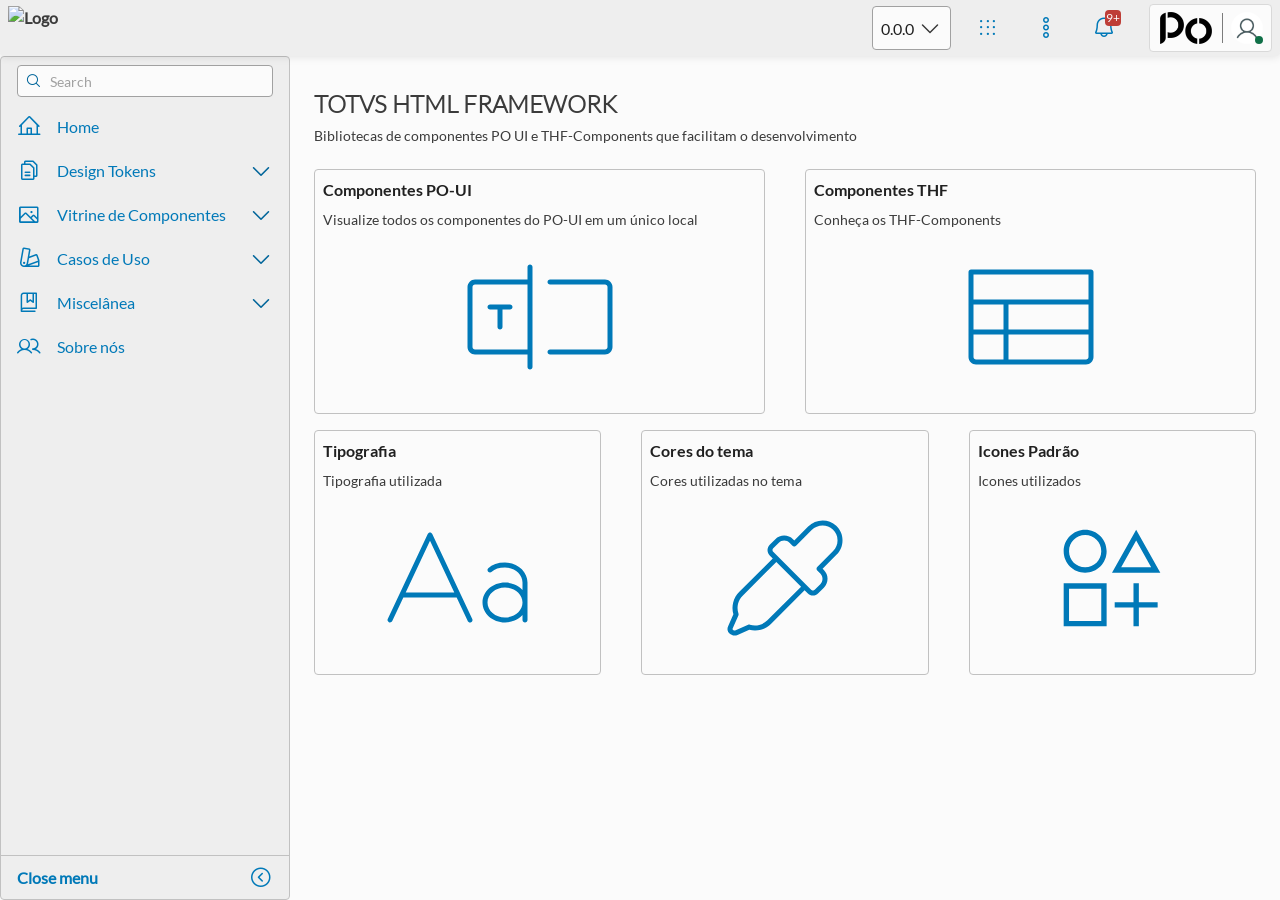
==== index.html @ c1bbbc86 "Auto-generated commit" ====
<!DOCTYPE html>
<html lang="pt-BR" data-beasties-container>
  <head>
    <meta charset="utf-8">
    <title>Portal THF</title>
    <base href="/density-vitrine/">
    <meta name="viewport" content="width=device-width, initial-scale=1">
    <link rel="icon" type="image/x-icon" href="favicon.ico">
  <style>:root{--color-wrapper-menu-panel-color-background:var(--color-neutral-light-00);--color-overlay-background-color-overlay:var(--color-secondary-dark-60-alpha-70);--color-hr-border-top:var(--color-neutral-light-10);--outline-width:var(--border-width-lg);--outline-width-focus-visible:var(--border-width-lg)}:root{--color-brand-01-lightest:#f2eaf6;--color-brand-01-lighter:#d9c2e5;--color-brand-01-light:#bd94d1;--color-brand-01-base:#753399;--color-brand-01-dark:#5b1c7d;--color-brand-01-darker:#400e58;--color-brand-01-darkest:#260538;--color-brand-02-base:#b92f72;--color-brand-03-base:#ffd464;--color-neutral-dark-70:#4a5c60;--color-neutral-dark-80:#2c3739;--color-neutral-dark-90:#1d2426;--color-neutral-dark-95:#0b0e0e;--color-neutral-light-10:#eceeee;--color-neutral-light-20:#dadedf;--color-neutral-light-30:#b6bdbf;--color-neutral-light-00:#fff;--color-neutral-light-05:#fbfbfb;--color-neutral-mid-40:#9da7a9;--color-neutral-mid-60:#6e7c7f}:root{--color-action-default:var(--color-brand-01-base);--color-action-hover:var(--color-brand-01-dark);--color-action-pressed:var(--color-brand-01-darker);--color-action-disabled:var(--color-neutral-light-30);--color-action-focus:var(--color-brand-01-darkest);--font-size-default-normal:14px;--font-family-default-bold:var(--font-family-bold)}:root{--categorical-01:var(--color-caption-categorical-01);--categorical-02:var(--color-caption-categorical-02);--categorical-03:var(--color-caption-categorical-03);--categorical-04:var(--color-caption-categorical-04);--categorical-05:var(--color-caption-categorical-05);--categorical-06:var(--color-caption-categorical-06);--categorical-07:var(--color-caption-categorical-07);--categorical-08:var(--color-caption-categorical-08);--categorical-overlay-01:var(--color-caption-categorical-overlay-01);--categorical-overlay-02:var(--color-caption-categorical-overlay-02);--categorical-overlay-03:var(--color-caption-categorical-overlay-03);--categorical-overlay-04:var(--color-caption-categorical-overlay-04);--categorical-overlay-05:var(--color-caption-categorical-overlay-05);--categorical-overlay-06:var(--color-caption-categorical-overlay-06);--categorical-overlay-07:var(--color-caption-categorical-overlay-07);--categorical-overlay-08:var(--color-caption-categorical-overlay-08)}:root{--color-primary-light-95:#fcf6f9;--color-primary-light-80:#f5dbe8;--color-primary-alpha-50:rgba(201,53,125,.5);--color-primary-dark-20:#9d2c67;--color-primary-dark-40:#8b255a;--color-secondary-dark-60-alpha-70:rgba(59,28,74,.7);--color-secondary-dark-60:#3b1c4a;--color-tertiary-light-90:#fffaef;--color-tertiary-dark-5:#f4d069;--color-tertiary-dark-40:#d2b25a;--color-tertiary-dark-60:#ac9249;--color-white-alpha-30:hsla(0,0%,100%,.3);--color-neutral-alpha-45:rgba(74,92,96,.45);--color-black-alpha-10:rgba(0,0,0,.1);--color-black-alpha-15:rgba(0,0,0,.15);--color-black-alpha-30:rgba(0,0,0,.3);--color-black:#000;--color-success-default:#00b28e;--color-warning-default:#ea9b3e;--color-danger-dark-20:#9e3933;--color-transparent:rgba(0,0,0,0);--color-01:#0c9abe;--color-02:#2c85c8;--color-03:#2c43c8;--color-04:#5843c8;--color-05:#ab43c8;--color-06:#ab4391;--color-07:#c64840;--color-08:#ea9b3e;--color-09:#abc249;--color-10:#56b96b;--color-11:#00b28e;--color-12:#06a6a5;--font-family-theme:Roboto;--font-family-theme-bold:Roboto-Bold;--font-family-theme-extra-light:Roboto-Condensed-Light;--font-family-heading:Roboto;--font-family-code:Monospace;--font-weight-extra-light:200;--text-transform-normal:normal;--text-transform-uppercase:uppercase}@font-face{font-family:Roboto;src:url("./media/Roboto-Regular-7OAIQAAR.ttf");font-weight:400;font-style:normal}@font-face{font-family:Roboto-Condensed-Light;src:url("./media/Roboto-Light-7XKLB75K.ttf");font-weight:300;font-style:normal;font-stretch:condensed}@font-face{font-family:Roboto-Bold;src:url("./media/Roboto-Bold-LEYRQPLJ.ttf");font-weight:700;font-style:normal}:root{--color-avatar-background-color-avatar:var(--color-neutral-dark-70)}:root{--color-badge-color:var(--color-neutral-light-00)}:root{--color-calendar-background-color:var(--color-neutral-light-00);--color-calendar-arrow:var(--color-brand-02-base);--color-calendar-title:var(--color-brand-02-base);--color-calender-color-content-label:var(--color-neutral-mid-40);--color-calendar-background-color-box-background-normal:var(--color-transparent);--color-calendar-background-color-box-background-hover:var(--color-neutral-light-20);--color-calendar-background-color-box-background-disabled:var(--color-neutral-light-30);--color-calendar-background-color-box-background-active:var(--color-brand-03-base);--color-calendar-background-color-mobile-overlay:var(--color-secondary-dark-60-alpha-70);--color-calendar-text-box-background-active:var(--color-neutral-dark-90);--color-calendar-background-color-box-background-selected:var(--color-brand-03-base);--color-calendar-background-color-box-background-range:var(--color-primary-light-80);--color-calendar-background-color-box-background-today-hover:var(--color-neutral-light-20);--color-calendar-background-color-border-today:var(--color-brand-02-base);--color-calendar-color-box-foreground:var(--color-neutral-dark-70);--color-calendar-color-box-foreground-selected:var(--color-neutral-dark-90);--color-calendar-color-box-foreground-pressed:var(--color-neutral-dark-90);--color-calendar-color-box-foreground-range:var(--color-brand-02-base);--color-calendar-color-box-foreground-today:var(--color-brand-02-base);--color-calendar-color-box-foreground-disabled:var(--color-neutral-light-20);--color-chart-background-color:var(--color-neutral-light-00);--color-chart-axis-stroke:var(--color-neutral-light-20);--color-chart-legend-text:var(--color-neutral-dark-70);--color-chart-axis-label-text:var(--color-neutral-dark-90)}:root{--color-checkbox-group-border-input-invalid:var(--color-feedback-negative-base)}:root{--color-datepicker-range-background-color-disabled:var(--color-neutral-light-20);--color-datepicker-range-border-text:var(--color-neutral-light-30);--color-datepicker-range-border-text-error:var(--color-feedback-negative-base);--color-datepicker-range-color-disabled:var(--color-neutral-light-30);--color-datepicker-range-color-focused:var(--color-action-default);--color-datepicker-range-color-text-error:var(--color-feedback-negative-base)}:root{--color-disclaimer-group-background-color:var(--color-neutral-light-00);--color-disclaimer-group-border-color:var(--color-neutral-light-10);--color-disclaimer-group-font-title:var(--color-neutral-dark-70)}:root{--color-gauge-base-color:var(--color-neutral-light-20);--color-gauge-description-text-color:var(--color-neutral-dark-70);--color-info-color-text-label:var(--color-neutral-dark-90);--color-info-color-text-value:var(--color-neutral-dark-90);--color-info-color-link:var(--color-brand-02-base);--color-info-color-link-hover:var(--color-primary-dark-20);--color-info-color-link-pressed:var(--color-primary-dark-40)}:root{--color-list-view-background-color:var(--color-neutral-light-00);--color-list-view-border:var(--color-neutral-light-10);--color-list-view-color-primary:var(--color-brand-02-base);--color-list-view-color-primary-hover:var(--color-primary-dark-20);--color-list-view-color-select-all-label:var(--color-neutral-dark-70)}:root{--color-loading-icon-color-neutral:var(--color-neutral-light-20);--color-lookup-advanced-search-link-color-text:var(--color-brand-02-base)}:root{--color-menu-panel-background-color-item-hover:var(--color-black-alpha-15);--color-menu-panel-background-color-item-selected:var(--color-neutral-light-20);--color-menu-panel-background-color-menu:var(--color-neutral-light-00);--color-menu-panel-border-top-logo:var(--color-neutral-light-20);--color-menu-panel-color-menu-item-text:var(--color-brand-02-base);--color-menu-panel-color-menu-item-selected:var(--color-neutral-dark-90)}:root{--color-modal-password-recovery-link-color:var(--color-brand-02-base);--color-modal-password-recovery-link-color-hover:var(--color-primary-dark-20);--color-modal-password-recovery-text-color:var(--color-neutral-dark-70)}:root{--color-navbar-color:var(--color-neutral-light-00);--color-navbar-action-color-content:var(--color-brand-02-base);--color-navbar-action-popup-color-content:var(--color-navbar-action-color-content);--color-navbar-item-color:var(--color-brand-02-base);--color-navbar-item-color-selected:var(--color-neutral-dark-70);--color-navbar-item-color-shadow-selected:var(--color-feedback-negative-light);--color-navbar-item-navigation-color-icon:var(--color-brand-02-base);--color-navbar-item-navigation-color-icon-disabled:var(--color-neutral-light-20)}:root{--color-page-background-color-page:var(--color-neutral-light-00);--color-page-background-select-item-border-color:var(--color-neutral-light-10);--color-page-blocked-user-link-color:var(--color-brand-02-base);--color-page-blocked-user-link-color-hover:var(--color-primary-dark-20);--color-page-blocked-user-text-color:var(--color-neutral-dark-70);--color-page--blocked-user-background-color:var(--color-neutral-light-05);--color-page-change-password-background-color-buttons:var(--color-neutral-light-05);--color-page-change-password-background-color-container:var(--color-neutral-light-00);--color-page-change-password-background-color-secondary-logo:var(--color-neutral-light-05);--color-page-change-password-color-link:var(--color-brand-02-base);--color-page-change-password-color-text:var(--color-neutral-dark-70);--color-page-change-password-color-required:var(--color-neutral-dark-70);--color-page-change-password-color-required-ok:var(--color-success-default);--color-page-change-password-color-required-minus:var(--color-black-alpha-30);--color-page-change-password-color-required-text:var(--color-secondary-dark-60-alpha-70);--color-page-content-background-color-scrollbar:var(--color-brand-02-base);--color-page-list-color-link-text:var(--color-brand-02-base);--color-page-login-header-product-name-color:var(--color-neutral-dark-70);--color-page-login-header-welcome-color:var(--color-action-default);--color-page-login-background-color:var(--color-neutral-light-05);--color-page-login-background-highlight-image:var(--color-neutral-light-10);--color-page-login-highlight-text-color:var(--color-neutral-light-00);--color-page-login-link-color:var(--color-brand-02-base);--color-page-login-link-hover-color:var(--color-primary-dark-20);--color-page-login-popover-color-attempts:var(--color-brand-02-base);--color-page-login-popover-color-title:var(--color-brand-03-base);--color-page-login-support-background-color:var(--color-neutral-light-00);--color-page-login-support-color:var(--color-brand-02-base)}:root{--transition-duration:var(--duration-extra-fast);--transition-timing:var(--duration-extra-slow) var(--timing-standart)}:root{--color-page-slide-close-button-color:var(--color-brand-02-base);--color-page-slide-body-text-color:var(--color-neutral-dark-90);--color-popover-background-color:var(--color-neutral-light-00);--color-popover-background-color-arrow:var(--color-neutral-light-00);--color-popover-background-color-scrollbar:var(--color-brand-02-base);--color-popover-color-text-title:var(--color-neutral-dark-70)}:root{--color-rich-text-background-color-scrollbar:var(--color-primary-alpha-50);--color-rich-text-body-background-color:var(--color-neutral-light-05);--color-rich-text-body-border-error:var(--color-feedback-negative-base);--color-rich-text-body-text-error:var(--color-feedback-negative-base);--color-rich-text-body-text-link:var(--color-brand-02-base);--color-rich-text-body-text-link-hover:var(--color-primary-dark-20);--color-rich-text-body-text-selected-color:var(--color-primary-light-80);--color-rich-text-placeholder-color:var(--color-neutral-mid-40);--color-rich-text-toolbar-background-color:var(--color-transparent)}:root{--color-slide-background-color-active-circle:var(--color-brand-02-base);--color-slide-background-color-arrow-circle:var(--color-neutral-light-00);--color-slide-background-color-circle:var(--color-neutral-light-20);--color-slide-background-color-scrollbar:var(--color-primary-alpha-50);--color-slide-border-arrow:var(--color-brand-02-base);--color-slide-box-shadow-arrow-circle:var(--color-black-alpha-15);--color-slide-box-shadow-wrapper:var(--color-black-alpha-30)}:root{--color-stepper-bar:var(--color-line-done);--color-stepper-bar-disabled:var(--color-next);--color-stepper-circle-active:var(--background-current);--color-stepper-circle-default:var(--color-icon-done);--color-stepper-circle-disabled:var(--color-next)}:root{--color-table-color-link-disabled:var(--color-neutral-light-20)}:root{--color-table-column-manager-body-color-background-scrollbar:var(--color-brand-02-base);--color-table-column-manager-border-color:var(--color-neutral-light-10);--color-table-column-manager-close-button-color:var(--color-brand-02-base);--color-table-column-manager-header-title:var(--color-neutral-dark-90);--color-table-column-manager-outline-color-focus:var(--color-action-default)}:root{--color-tag-background-color-white:var(--color-neutral-light-00);--color-tag-inverse-border-color-01:var(--color-01);--color-tag-inverse-border-color-02:var(--color-02);--color-tag-inverse-border-color-03:var(--color-03);--color-tag-inverse-border-color-04:var(--color-04);--color-tag-inverse-border-color-05:var(--color-05);--color-tag-inverse-border-color-06:var(--color-06);--color-tag-inverse-border-color-07:var(--color-07);--color-tag-inverse-border-color-08:var(--color-08);--color-tag-inverse-border-color-09:var(--color-09);--color-tag-inverse-border-color-10:var(--color-10);--color-tag-inverse-border-color-11:var(--color-11);--color-tag-inverse-border-color-12:var(--color-12)}:root{--color-toolbar-background-color-badge:var(--color-feedback-negative-base);--color-toolbar-background-color-toolbar:var(--color-neutral-light-00);--color-toolbar-border-color-separator:var(--color-neutral-light-10);--color-toolbar-color-badge-text:var(--color-neutral-light-00);--color-toolbar-color-default:var(--color-brand-02-base);--color-toolbar-color-title:var(--color-action-default)}:root{--color-tree-view-item-border-bottom-color:var(--color-neutral-light-10);--color-tree-view-item-header-button-color:var(--color-brand-02-base);--color-tree-view-item-header-button-focus:var(--color-action-default);--color-tree-view-item-header-label-text-color:var(--color-neutral-dark-70);--color-upload-color-text-filename-loading:var(--color-neutral-dark-90);--color-upload-background-color-disabled:var(--color-neutral-light-00);--color-upload-border-disabled:var(--color-neutral-light-30);--color-upload-color-disabled:var(--color-neutral-light-30);--color-upload-background-color-hover:var(--color-neutral-light-00);--color-upload-border-hover:var(--color-primary-dark-20);--color-upload-color-hover:var(--color-primary-dark-20);--color-upload-background-color-pressed:var(--color-neutral-light-00);--color-upload-border-pressed:var(--color-primary-dark-40);--color-upload-color-pressed:var(--color-primary-dark-40);--color-upload-color-progress:var(--color-brand-03-base);--color-upload-color-text-load:var(--color-neutral-light-00);--color-upload-background-color-success:var(--color-success-default);--color-upload-background-color-load-progress:var(--color-brand-03-base);--color-upload-background-color-error:var(--color-feedback-negative-base);--color-upload-color-text-load-waiting:var(--color-neutral-dark-70);--color-upload-background-color-progress:var(--color-tertiary-light-90);--color-upload-drag-drop-overlay-icon:var(--color-primary-alpha-50);--color-upload-drag-drop-overlay-text:var(--color-brand-02-base);--color-upload-drag-drop-area-overlay-background-color:var(--color-neutral-light-00);--color-upload-drag-drop-area-icon:var(--color-neutral-light-20);--color-upload-drag-drop-area-label-text:var(--color-neutral-dark-70);--color-upload-drag-drop-area-select-files-text:var(--color-brand-02-base);--color-upload-drag-drop-area-border:var(--color-neutral-light-30);--color-upload-drag-drop-area-border-primary:var(--color-brand-02-base);--color-upload-drag-drop-area-border-error:var(--color-feedback-negative-base);--color-upload-drag-drop-area-background-color-disabled:var(--color-neutral-light-10);--color-upload-drag-drop-area-color-disabled:var(--color-neutral-light-30);--color-upload-file-restrictions-color-text:var(--color-neutral-dark-70)}:root{--color-widget-color-action-active:var(--color-primary-dark-20);--color-widget-color-action-hover:var(--color-primary-dark-20);--color-widget-color-action:var(--color-brand-02-base);--color-widget-color-default:var(--font-color);--color-widget-color-title-action:var(--font-color);--color-widget-color-widget-primary:var(--color-neutral-dark-90);--color-widget-primary-background-color:var(--color-brand-03-base);--border-widget-border-no-shadow:solid var(--border-width) var(--color-neutral-light-10);--color-widget-border-color-footer:var(--color-neutral-light-10);--color-widget-border-color-footer-primary:var(--color-white-alpha-30);--color-widget-background-color-disabled:var(--color-neutral-light-05);--color-widget-background-color-scroll-disabled:var(--color-neutral-mid-40);--color-widget-color-disabled:var(--color-neutral-mid-40)}:root{--gridSystemSmMaxWidth:480px;--gridSystemMdMinWidth:481px;--gridSystemMdMaxWidth:960px;--gridSystemLgMinWidth:961px;--gridSystemLgMaxWidth:1366px;--gridSystemXlMinWidth:1367px;--gridSystemPullMaxWidth:480px;--gidSystemOffsetMaxWidth:480px;--border-radius-none:none;--border-radius-sm:2px;--border-radius-md:4px;--border-radius-lg:8px;--border-radius-pill:400px;--border-width-none:none;--border-width-sm:1px;--border-width-md:2px;--border-width-lg:4px;--border-width-xl:8px;--color-feedback-info-lightest:#e3e9f7;--color-feedback-info-lighter:#b0c1e8;--color-feedback-info-light:#7996d7;--color-feedback-info-base:#23489f;--color-feedback-info-dark:#173782;--color-feedback-info-darker:#0f2557;--color-feedback-info-darkest:#081536;--color-feedback-negative-lightest:#f6e6e5;--color-feedback-negative-lighter:#e3aeab;--color-feedback-negative-light:#d58581;--color-feedback-negative-base:#be3e37;--color-feedback-negative-dark:#9b2d27;--color-feedback-negative-darker:#72211d;--color-feedback-negative-darkest:#4a1512;--color-feedback-positive-lightest:#def7ed;--color-feedback-positive-lighter:#7ecead;--color-feedback-positive-light:#41b483;--color-feedback-positive-base:#107048;--color-feedback-positive-dark:#0f5236;--color-feedback-positive-darker:#083a25;--color-feedback-positive-darkest:#002415;--color-feedback-warning-lightest:#fcf6e3;--color-feedback-warning-lighter:#f7dd97;--color-feedback-warning-light:#f1cd6a;--color-feedback-warning-base:#efba2a;--color-feedback-warning-dark:#d8a20e;--color-feedback-warning-darker:#705200;--color-feedback-warning-darkest:#473400;--color-caption-categorical-01:#004cff;--color-caption-categorical-02:#c25534;--color-caption-categorical-03:#792cc7;--color-caption-categorical-04:#008768;--color-caption-categorical-05:#d62793;--color-caption-categorical-06:#d44317;--color-caption-categorical-07:#4779a8;--color-caption-categorical-08:#ad6207;--color-caption-categorical-overlay-01:#739cfd;--color-caption-categorical-overlay-02:#f6b5a1;--color-caption-categorical-overlay-03:#c6a8e6;--color-caption-categorical-overlay-04:#69cab8;--color-caption-categorical-overlay-05:#f3afd9;--color-caption-categorical-overlay-06:#fca58b;--color-caption-categorical-overlay-07:#99bfe3;--color-caption-categorical-overlay-08:#e8b16e;--shadow-none:0 0 0 var(--color-neutral-light-00);--shadow-sm:0 1px 4px 0 color-mix(in srgb,var(--color-neutral-dark-95) 10%,rgba(0,0,0,0)),0 0 3px 0 color-mix(in srgb,var(--color-neutral-dark-95) 10%,rgba(0,0,0,0));--shadow-md:0 4px 8px 0 color-mix(in srgb,var(--color-neutral-dark-95) 10%,rgba(0,0,0,0)),0 0 3px 0 color-mix(in srgb,var(--color-neutral-dark-95) 10%,rgba(0,0,0,0));--shadow-lg:0 6px 12px 0 color-mix(in srgb,var(--color-neutral-dark-95) 10%,rgba(0,0,0,0)),0 0 3px 0 color-mix(in srgb,var(--color-neutral-dark-95) 10%,rgba(0,0,0,0));--shadow-xl:0 16px 24px 0 color-mix(in srgb,var(--color-neutral-dark-95) 10%,rgba(0,0,0,0)),0 0 3px 0 color-mix(in srgb,var(--color-neutral-dark-95) 10%,rgba(0,0,0,0));--spacing-xs:.5rem;--spacing-sm:1rem;--spacing-md:1.5rem;--spacing-lg:2rem;--spacing-xl:2.5rem;--spacing-2xl:3rem;--spacing-3xl:3.5rem;--spacing-4xl:4rem;--spacing-squish-2xs:2px 4px;--spacing-squish-xs:4px 8px;--spacing-squish-sm:6px 12px;--spacing-squish-md:8px 16px;--spacing-squish-lg:12px 24px;--spacing-squish-xl:16px 24px;--spacing-squish-2xl:24px 40px;--spacing-squish-3xl:32px 48px;--letter-spacing-1:.015em;--letter-spacing-2:.025em;--letter-spacing-3:.05em;--letter-spacing-4:.075em;--letter-spacing-5:.1em;--letter-spacing-auto:auto;--letter-spacing-neg-1:-.015em;--letter-spacing-neg-2:-.025em;--letter-spacing-neg-3:-.05em;--letter-spacing-neg-4:-.075em;--letter-spacing-neg-5:-.1em;--line-height-auto:auto;--line-height-none:100%;--line-height-3xs:110%;--line-height-2xs:120%;--line-height-xs:130%;--line-height-sm:140%;--line-height-md:150%;--line-height-lg:160%;--line-height-xl:170%;--line-height-2xl:180%;--line-height-3xl:190%;--line-height-4xl:200%;--focus-aaa:4px;--focus-aa:2px;--font-size-xs:.75rem;--font-size-sm:.875rem;--font-size-default:1rem;--font-size-md:1.25rem;--font-size-lg:1.5rem;--font-size-xl:2rem;--font-size-2xl:2.5rem;--font-size-3xl:3rem;--font-weight-normal:400;--font-weight-semibold:600;--font-weight-bold:700;--duration-extra-fast:70ms;--duration-fast:.11s;--duration-normal:.15s;--duration-moderate:.24s;--duration-slow:.4s;--duration-extra-slow:.7s;--target-size-aaa:2.75rem;--target-size-aa:2rem;--timing-standart:Cubic-Bezier(.35,0,.1,1);--timing-entering:Cubic-Bezier(.3,0,1,.8);--timing-exiting:Cubic-Bezier(.1,0,0,1);--timing-continuous:Cubic-Bezier(0,0,0,0);--motion-effect-fadein:opacity 0 1,transition-property all,transition-duration var(--duration-fast),transition-timing-function var(--timing-standard);--motion-effect-fadeout:opacity 1 0,transition-property all,transition-duration var(--duration-fast),transition-timing-function var(--timing-standard);--motion-effect-slide:transform translateX(1em),transition-property all,transition-duration var(--duration-normal),transition-timing-function var(--timing-standard);--motion-effect-slide-fade:opacity 0 1,transform translateX(1em),transition-property all,transition-duration var(--duration-fast),transition-timing-function var(--timing-standard);--motion-effect-scale:transform-origin center center,transform scale(.5),transition-property all,transition-duration var(--duration-fast),transition-timing-function var(--timing-standard);--motion-effect-scale-fade:transform-origin start end,transform-origin start end,transition-property all,transition-duration var(--duration-fast),transition-timing-function var(--timing-standard);--motion-effect-scale-fade:transform-origin start end,transform scale(.5,1),transition-property all,transition-duration var(--duration-fast),transition-timing-function var(--timing-standard);--motion-effect-fill:background-size 100% 100%,transition-property all,transition-duration var(--duration-fast),transition-timing-function var(--timing-standard);--motion-effect-color:transition-property all,transition-duration var(--duration-fast),transition-timing-function var(--timing-standard);--motion-effect-expand:opacity 0 1,transform-origin top center,transform scale(.5,1),transition-property all,transition-duration var(--duration-fast),transition-timing-function var(--timing-standard)}*,:after,:before{margin:0;padding:0;-webkit-box-sizing:border-box;box-sizing:border-box}body,html{width:100%;height:100%}body{font-family:var(--font-family);color:var(--color-neutral-dark-90);font-size:var(--font-size-default);line-height:var(--line-height-md);text-align:left}body{font-weight:var(--font-weight-normal);letter-spacing:var(--letter-spacing-auto)}:root{--arrow-position-final:calc(100% - 12px) ;--arrow-position-initial:12px;--arrow-offset:4px;--arrow-size:8px}:root{--collapsed-menu-width:56px;--menu-width:290px}:root{--font-family:var(--font-family-theme);--font-family-bold:var(--font-family-theme-bold);--font-family-extra-light:var(--font-family-theme-extra-light)}:root{--media-small-max:480px;--media-medium-min:481px;--media-medium-max:960px;--media-large-min:961px;--media-large-max:1366px;--media-x-large-min:1367px;--media-padding-small:1599px;--media-padding-large:1600px}:root{--shadow-modal:0 4px 16px 0 var(--color-black-alpha-30);--shadow-button:0 4px 8px 0 var(--color-black-alpha-15);--shadow-header:0 1px 2px 0 var(--color-black-alpha-30);--shadow-card:0 1px 4px 0 var(--color-black-alpha-30);--shadow-container:0 1px 4px 0 var(--color-black-alpha-30);--shadow-feedback:0 -4px 8px 0 var(--color-black-alpha-15);--shadow-tooltip:0 4px 8px 0 var(--color-black-alpha-15);--shadow-popover:0 0 4px 0 var(--color-black-alpha-30);--shadow-popover-arrow:-1px -1px 1px 0 var(--color-black-alpha-10);--shadow-popup:0 1px 4px 0 var(--color-black-alpha-30);--shadow-popup-arrow:-1px -1px 1px 0 var(--color-black-alpha-10);--shadow-avatar:inset 0 1px 8px 0 var(--color-black-alpha-10);--shadow-input:inset 0 1px 8px 0 var(--color-black-alpha-10)}:root{--shadow-avatar-box-shadow-avatar:var(--shadow-input)}:root{--shadow-breadcrumb-box-shadow-dropdown:var(--shadow-card)}:root{--shadow-button-group-box-shadow:var(--shadow-button)}:root{--shadow-calendar-box-shadow:var(--shadow-card);--po-calendar-width:288px;--po-calendar-height:320px;--po-calendar-range-height:288px}:root{--border-container-border-no-shadow:solid 1px var(--color-container-color-shadow);--shadow-container-box-shadow:var(--shadow-container)}:root{--shadow-checkbox-group-box-shadow-input:var(--shadow-input)}:root{--advanced-search-link-width:80px}:root{--border-rich-text-body-border:1px solid var(--color-neutral-dark-70);--shadow-rich-text-body-box-shadow:inset 0 1px 8px 0 var(--color-black-alpha-10);--rich-text-body-max-height:262px;--rich-text-body-min-width:160px;--rich-text-body-min-height:94px}:root{--border-rich-text-toolbar-border:var(--border-rich-text-body-border)}:root{--color-grid-cell-action-content-text-color:var(--color-neutral-light-10);--color-grid-cell-action-content-text-color-focusable:var(--color-brand-02-base)}:root{--color-grid-cell-content-input-border-color:var(--color-neutral-light-10);--color-grid-cell-content-border-color-focusable:var(--color-brand-02-base);--color-grid-cell-content-color:var(--color-brand-02-base);--color-grid-cell-content-required-color:var(--color-07)}:root{--color-grid-head-content-border-bottom-color:var(--color-primary-light-80);--color-grid-head-content-border-right-color:var(--color-neutral-light-10);--color-grid-head-content-color:var(--color-brand-02-base)}:root{--color-grid-cell-action-border-color:var(--color-primary-light-80);--color-grid-cell-action-color:var(--color-03);--color-grid-cell-freeze-color:var(--color-primary-light-80);--color-grid-cell-scrollbar-color:var(--color-primary-alpha-50);--color-grid-footer-wrapper-border-color:var(--color-neutral-light-10);--color-grid-wrapper-border-color:var(--color-neutral-light-10)}:root{--list-view-main-header-height:44px;--list-view-main-header-height--aa:32px}@-webkit-keyframes dot-fade-in-1{0%{opacity:0}25%{opacity:1}50%{opacity:1}to{opacity:1}}@-webkit-keyframes dot-fade-in-2{0%{opacity:0}25%{opacity:0}50%{opacity:1}to{opacity:1}}@-webkit-keyframes dot-fade-in-3{0%{opacity:0}25%{opacity:0}50%{opacity:0}to{opacity:1}}:root{--menu-size:290px}:root{--menu-panel-logo-height:50px;--menu-panel-collapsed-logo-height:64px;--menu-panel-width:56px;--po-menu-panel-logo-spacing:8px}:root{--default-padding:var(--default-spacing-xs) var(--default-spacing-sm);--default-padding-body:var(--default-spacing-sm) var(--default-spacing-xl) var(--default-spacing-xl) var(--default-spacing-sm)}:root{--shadow-navbar-box-shadow:var(--shadow-container);--navbar-height:56px}@-webkit-keyframes menuPositionNormal{0%{top:0}1%{top:56px}to{top:56px}}@media screen and (max-width:1200px){@-webkit-keyframes menuPositionResponsive{0%{top:56px}99%{top:56px}to{top:0}}}:root{--font-navbar-action-font-size-content:24px}:root{--font-navbar-action-popup-font-size-content:var(--font-navbar-action-font-size-content)}:root{--shadow-navbar-item-box-shadow-selected:0 -4px 0 0 var(--color-navbar-item-color-shadow-selected) inset}:root{--font-navbar-item-navigation-font-size-icon:24px}:root{--filter-content-width:232px;--filter-content-width-smaller:224px;--filter-search-width:80px;--filter-search-width-smaller:72px;--filter-container-padding:16px;--filter-container-padding-smaller:8px;--filter-container:calc(var(--filter-content-width) + var(--filter-search-width) + var(--filter-container-padding));--filter-container-smaller:calc(var(--filter-content-width-smaller) + var(--filter-search-width-smaller) + var(--filter-container-padding-smaller));--filter-input-variable-size:calc(100% - var(--filter-search-width));--filter-input-variable-size-smaller:calc(100% - var(--filter-search-width-smaller))}:root{--shadow-page-login-popover-box-shadow:var(--shadow-popover);--shadow-page-login-popover-box-shadow-arrow:var(--shadow-popover-arrow);--shadow-page-login-support:var(--shadow-card)}:root{--default-padding-footer:var(--default-spacing-xs) var(--default-spacing-sm) var(--default-spacing-lg) var(--default-spacing-sm)}:root{--popover-border-radius:3px;--shadow-popover-box-shadow:var(--shadow-popover);--shadow-popover-box-shadow-arrow:var(--shadow-popover-arrow)}@-webkit-keyframes progressIndeterminate{0%,to{-webkit-transform:translateX(-100%);transform:translate(-100%)}50%{-webkit-transform:translateX(100%);transform:translate(100%)}0%,to{-webkit-transform:translateX(0);transform:translate(0)}}@media print{body{-webkit-print-color-adjust:exact;print-color-adjust:exact}}:root{--margin-tabs-container-xs:calc(var(--default-spacing-xs)*-2);--margin-tabs-container-sm:calc(var(--spacing-sm)*-1)}:root{--font-toolbar-font-size-notification:24px}:root{--shadow-tooltip-shadow-balloon:var(--shadow-tooltip)}:root{--kendo-disabled-text: ;--kendo-disabled-bg: ;--kendo-disabled-border: ;--kendo-disabled-opacity:.6;--kendo-disabled-filter:grayscale(.1);--kendo-hr-border:var(--kendo-color-border, rgba(0, 0, 0, .08));--kendo-marquee-text:var(--kendo-color-on-primary, #ffffff);--kendo-marquee-bg:var(--kendo-color-primary, #ff6358);--kendo-marquee-border:var(--kendo-color-border, rgba(0, 0, 0, .08));--kendo-text-selection-bg:var(--kendo-color-primary, #ff6358)}:root{--kendo-color-app-surface:#ffffff;--kendo-color-on-app-surface:#3d3d3d;--kendo-color-subtle:#666666;--kendo-color-surface:#fafafa;--kendo-color-surface-alt:#ffffff;--kendo-color-border:rgba(0, 0, 0, .08);--kendo-color-border-alt:rgba(0, 0, 0, .16);--kendo-color-base-subtle:#ebebeb;--kendo-color-base-subtle-hover:#e0e0e0;--kendo-color-base-subtle-active:#d6d6d6;--kendo-color-base:#f5f5f5;--kendo-color-base-hover:#ebebeb;--kendo-color-base-active:#d6d6d6;--kendo-color-base-emphasis:#c2c2c2;--kendo-color-base-on-subtle:#3d3d3d;--kendo-color-on-base:#3d3d3d;--kendo-color-base-on-surface:#3d3d3d;--kendo-color-primary-subtle:#ffeceb;--kendo-color-primary-subtle-hover:#ffdedb;--kendo-color-primary-subtle-active:#ffc8c4;--kendo-color-primary:#ff6358;--kendo-color-primary-hover:#ea5a51;--kendo-color-primary-active:#d45349;--kendo-color-primary-emphasis:#ff9d97;--kendo-color-primary-on-subtle:#5c201c;--kendo-color-on-primary:#ffffff;--kendo-color-primary-on-surface:#ff6358;--kendo-color-secondary-subtle:#fafafa;--kendo-color-secondary-subtle-hover:#f5f5f5;--kendo-color-secondary-subtle-active:#ebebeb;--kendo-color-secondary:#666666;--kendo-color-secondary-hover:#525252;--kendo-color-secondary-active:#3d3d3d;--kendo-color-secondary-emphasis:#e0e0e0;--kendo-color-secondary-on-subtle:#141414;--kendo-color-on-secondary:#ffffff;--kendo-color-secondary-on-surface:#292929;--kendo-color-tertiary-subtle:#d8f1fd;--kendo-color-tertiary-subtle-hover:#c5eafc;--kendo-color-tertiary-subtle-active:#a3dffb;--kendo-color-tertiary:#03a9f4;--kendo-color-tertiary-hover:#039ae0;--kendo-color-tertiary-active:#028ccb;--kendo-color-tertiary-emphasis:#61c9f9;--kendo-color-tertiary-on-subtle:#023f5c;--kendo-color-on-tertiary:#ffffff;--kendo-color-tertiary-on-surface:#028ccb;--kendo-color-info-subtle:#d2e2fb;--kendo-color-info-subtle-hover:#bdd4f8;--kendo-color-info-subtle-active:#80acf4;--kendo-color-info:#0058e9;--kendo-color-info-hover:#0052d6;--kendo-color-info-active:#004ac2;--kendo-color-info-emphasis:#6098f2;--kendo-color-info-on-subtle:#002259;--kendo-color-on-info:#ffffff;--kendo-color-info-on-surface:#004ac2;--kendo-color-success-subtle:#dcf0d3;--kendo-color-success-subtle-hover:#cbe9bf;--kendo-color-success-subtle-active:#b7e1a5;--kendo-color-success:#37b400;--kendo-color-success-hover:#32a500;--kendo-color-success-active:#2d9600;--kendo-color-success-emphasis:#81d15f;--kendo-color-success-on-subtle:#1c5a00;--kendo-color-on-success:#ffffff;--kendo-color-success-on-surface:#2d9600;--kendo-color-warning-subtle:#fff4d3;--kendo-color-warning-subtle-hover:#ffeebd;--kendo-color-warning-subtle-active:#ffe79e;--kendo-color-warning:#ffc000;--kendo-color-warning-hover:#eaaf00;--kendo-color-warning-active:#d49f00;--kendo-color-warning-emphasis:#ffd760;--kendo-color-warning-on-subtle:#5e4700;--kendo-color-on-warning:#3d3d3d;--kendo-color-warning-on-surface:#ffc000;--kendo-color-error-subtle:#fcddda;--kendo-color-error-subtle-hover:#fbc8c3;--kendo-color-error-subtle-active:#f98b80;--kendo-color-error:#f31700;--kendo-color-error-hover:#df1600;--kendo-color-error-active:#ca1400;--kendo-color-error-emphasis:#f76f60;--kendo-color-error-on-subtle:#7a0c00;--kendo-color-on-error:#ffffff;--kendo-color-error-on-surface:#ca1400;--kendo-color-light-subtle:#fafafa;--kendo-color-light-subtle-hover:#f5f5f5;--kendo-color-light-subtle-active:#ebebeb;--kendo-color-light:#ebebeb;--kendo-color-light-hover:#e0e0e0;--kendo-color-light-active:#d6d6d6;--kendo-color-light-emphasis:#d6d6d6;--kendo-color-light-on-subtle:#141414;--kendo-color-on-light:#000000;--kendo-color-light-on-surface:#e0e0e0;--kendo-color-dark-subtle:#c2c2c2;--kendo-color-dark-subtle-hover:#adadad;--kendo-color-dark-subtle-active:#999999;--kendo-color-dark:#3d3d3d;--kendo-color-dark-hover:#292929;--kendo-color-dark-active:#1f1f1f;--kendo-color-dark-emphasis:#666666;--kendo-color-dark-on-subtle:#1f1f1f;--kendo-color-on-dark:#ffffff;--kendo-color-dark-on-surface:#141414;--kendo-color-inverse-subtle:#c2c2c2;--kendo-color-inverse-subtle-hover:#adadad;--kendo-color-inverse-subtle-active:#999999;--kendo-color-inverse:#3d3d3d;--kendo-color-inverse-hover:#292929;--kendo-color-inverse-active:#1f1f1f;--kendo-color-inverse-emphasis:#666666;--kendo-color-inverse-on-subtle:#1f1f1f;--kendo-color-on-inverse:#ffffff;--kendo-color-inverse-on-surface:#141414;--kendo-color-series-a:#ff6358;--kendo-color-series-a-bold:#bf4a42;--kendo-color-series-a-bolder:#80322c;--kendo-color-series-a-subtle:#ffb1ac;--kendo-color-series-a-subtler:#ff8a82;--kendo-color-series-b:#ffe162;--kendo-color-series-b-bold:#bfa94a;--kendo-color-series-b-bolder:#807131;--kendo-color-series-b-subtle:#fff0b1;--kendo-color-series-b-subtler:#ffe989;--kendo-color-series-c:#4cd180;--kendo-color-series-c-bold:#399d60;--kendo-color-series-c-bolder:#266940;--kendo-color-series-c-subtle:#a6e8c0;--kendo-color-series-c-subtler:#79dda0;--kendo-color-series-d:#4b5ffa;--kendo-color-series-d-bold:#3847bc;--kendo-color-series-d-bolder:#26307d;--kendo-color-series-d-subtle:#a5affd;--kendo-color-series-d-subtler:#7887fb;--kendo-color-series-e:#ac58ff;--kendo-color-series-e-bold:#8142bf;--kendo-color-series-e-bolder:#562c80;--kendo-color-series-e-subtle:#d6acff;--kendo-color-series-e-subtler:#c182ff;--kendo-color-series-f:#ff5892;--kendo-color-series-f-bold:#bf426e;--kendo-color-series-f-bolder:#802c49;--kendo-color-series-f-subtle:#ffacc9;--kendo-color-series-f-subtler:#ff82ae}script{display:none!important}:root{--kendo-spacing-0:0px;--kendo-spacing-1px:1px;--kendo-spacing-0\.5:.125rem;--kendo-spacing-1:.25rem;--kendo-spacing-1\.5:.375rem;--kendo-spacing-2:.5rem;--kendo-spacing-2\.5:.625rem;--kendo-spacing-3:.75rem;--kendo-spacing-3\.5:.875rem;--kendo-spacing-4:1rem;--kendo-spacing-4\.5:1.125rem;--kendo-spacing-5:1.25rem;--kendo-spacing-5\.5:1.375rem;--kendo-spacing-6:1.5rem;--kendo-spacing-6\.5:1.625rem;--kendo-spacing-7:1.75rem;--kendo-spacing-7\.5:1.875rem;--kendo-spacing-8:2rem;--kendo-spacing-9:2.25rem;--kendo-spacing-10:2.5rem;--kendo-spacing-11:2.75rem;--kendo-spacing-12:3rem;--kendo-spacing-13:3.25rem;--kendo-spacing-14:3.5rem;--kendo-spacing-15:3.75rem;--kendo-spacing-16:4rem;--kendo-spacing-17:4.25rem;--kendo-spacing-18:4.5rem;--kendo-spacing-19:4.75rem;--kendo-spacing-20:5rem;--kendo-spacing-21:5.25rem;--kendo-spacing-22:5.5rem;--kendo-spacing-23:5.75rem;--kendo-spacing-24:6rem;--kendo-spacing-25:7rem;--kendo-spacing-26:8rem;--kendo-spacing-27:9rem;--kendo-spacing-28:10rem;--kendo-spacing-29:11rem;--kendo-spacing-30:12rem}:root{--kendo-elevation-1:0 2px 3px rgba(0, 0, 0, .04), 0 4px 16px rgba(0, 0, 0, .12);--kendo-elevation-2:0 4px 6px rgba(0, 0, 0, .06), 0 4px 16px rgba(0, 0, 0, .12);--kendo-elevation-3:0 6px 8px rgba(0, 0, 0, .08), 0 4px 16px rgba(0, 0, 0, .12);--kendo-elevation-4:0 8px 10px rgba(0, 0, 0, .12), 0 4px 16px rgba(0, 0, 0, .12);--kendo-elevation-5:0 10px 12px rgba(0, 0, 0, .16), 0 4px 16px rgba(0, 0, 0, .12);--kendo-elevation-6:0 12px 14px rgba(0, 0, 0, .2), 0 4px 16px rgba(0, 0, 0, .12);--kendo-elevation-7:0 14px 16px rgba(0, 0, 0, .24), 0 4px 16px rgba(0, 0, 0, .12);--kendo-elevation-8:0 16px 18px rgba(0, 0, 0, .28), 0 4px 16px rgba(0, 0, 0, .12);--kendo-elevation-9:0 32px 34px rgba(0, 0, 0, .32), 0 4px 16px rgba(0, 0, 0, .12)}:root{--kendo-font-family:inherit;--kendo-font-size:.875rem;--kendo-line-height:1.4285714286;--kendo-font-weight:400;--kendo-letter-spacing: ;--kendo-font-size-xxs:.5rem;--kendo-font-size-xs:.625rem;--kendo-font-size-sm:.75rem;--kendo-font-size-md:.875rem;--kendo-font-size-lg:1rem;--kendo-font-size-xl:1.25rem;--kendo-line-height-xs:1;--kendo-line-height-sm:1.25;--kendo-line-height-md:1.4285714286;--kendo-line-height-lg:1.5;--kendo-font-weight-thin:100;--kendo-font-weight-extra-light:200;--kendo-font-weight-light:300;--kendo-font-weight-normal:400;--kendo-font-weight-medium:500;--kendo-font-weight-semibold:600;--kendo-font-weight-bold:700;--kendo-letter-spacing-tightest:-.15px;--kendo-letter-spacing-tighter:-.1px;--kendo-letter-spacing-tight:-.5px;--kendo-letter-spacing-normal:0px;--kendo-letter-spacing-wide:.5px;--kendo-letter-spacing-wider:.1px;--kendo-letter-spacing-widest:.15px;--kendo-font-family-sans:Arial, Verdana, Tahoma, Trebuchet MS, Helvetica, Impact, Gill Sans;--kendo-font-family-serif:Times New Roman, Georgia, Garamond, Palatino, Baskerville;--kendo-font-family-sans-serif:system-ui, -apple-system, Segoe UI, Roboto, Helvetica Neue, Noto Sans, Liberation Sans, Arial, sans-serif, Apple Color Emoji, Segoe UI Emoji, Segoe UI Symbol, Noto Color Emoji;--kendo-font-family-monospace:SFMono-Regular, Menlo, Monaco, Consolas, Roboto Mono, Ubuntu Mono, Lucida Console, Courier New, monospace}:root{--kendo-border-radius-none:0px;--kendo-border-radius-xs:1px;--kendo-border-radius-sm:.125rem;--kendo-border-radius-md:.25rem;--kendo-border-radius-lg:.375rem;--kendo-border-radius-xl:.5rem;--kendo-border-radius-xxl:.75rem;--kendo-border-radius-xxxl:1rem;--kendo-border-radius-full:9999px}:root{--color-portal-highlight:var(--color-action-default);--color-portal-background-color-highlight:#e6f1f5;--color-portal-titles:var(--color-neutral-dark-70);--font-family-po-ui:Roboto;--font-family-po-ui-light:Roboto-Condensed-Light;--font-family-po-ui-bold:Roboto-Bold}</style><link rel="stylesheet" href="https://anabye.github.io/density-vitrine/styles-Q5J4RWYJ.css" media="print" onload="this.media='all'"><noscript><link rel="stylesheet" href="https://anabye.github.io/density-vitrine/styles-Q5J4RWYJ.css"></noscript></head>
  <body>
    <app-root></app-root>
  <link rel="modulepreload" href="https://anabye.github.io/density-vitrine/chunk-ZTPIGFO7.js"><link rel="modulepreload" href="https://anabye.github.io/density-vitrine/chunk-TMGT57LA.js"><link rel="modulepreload" href="https://anabye.github.io/density-vitrine/chunk-2GQVLNE3.js"><link rel="modulepreload" href="https://anabye.github.io/density-vitrine/chunk-JN2FMNZF.js"><link rel="modulepreload" href="https://anabye.github.io/density-vitrine/chunk-AJCCVM4Y.js"><link rel="modulepreload" href="https://anabye.github.io/density-vitrine/chunk-EYEA6GL7.js"><link rel="modulepreload" href="https://anabye.github.io/density-vitrine/chunk-ZCFRB5S7.js"><link rel="modulepreload" href="https://anabye.github.io/density-vitrine/chunk-RNGOVNFY.js"><link rel="modulepreload" href="https://anabye.github.io/density-vitrine/chunk-DDJIZQOV.js"><link rel="modulepreload" href="https://anabye.github.io/density-vitrine/chunk-NE4XQCMZ.js"><script src="https://anabye.github.io/density-vitrine/polyfills-B6TNHZQ6.js" type="module"></script><script src="https://anabye.github.io/density-vitrine/main-BSMECFYY.js" type="module"></script></body>
</html>
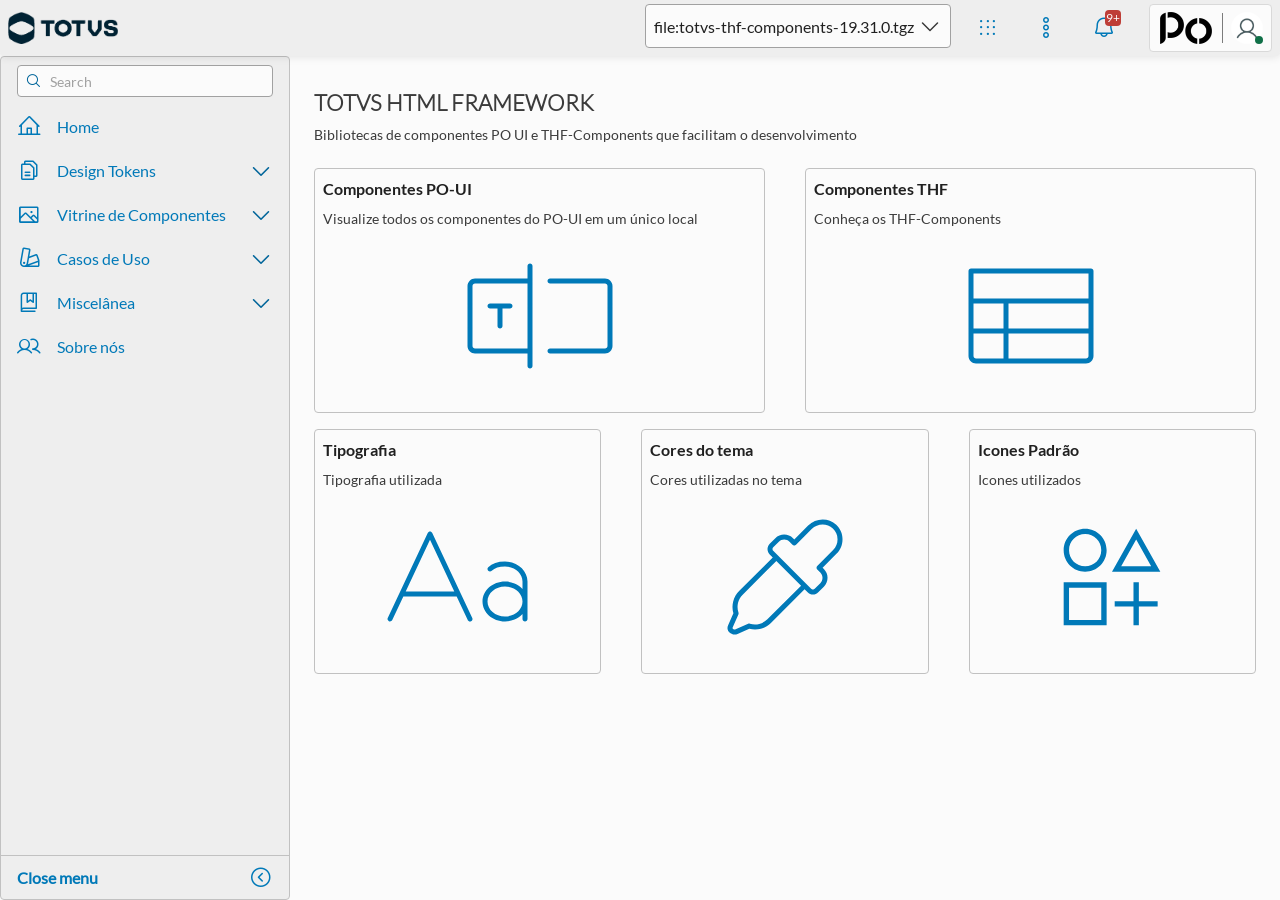
==== commit fb073620: "Auto-generated commit" ====
--- a/index.html
+++ b/index.html
@@ -3,11 +3,11 @@
   <head>
     <meta charset="utf-8">
     <title>Portal THF</title>
-    <base href="/density-vitrine/">
+    <base href="/density-vitrine">
     <meta name="viewport" content="width=device-width, initial-scale=1">
     <link rel="icon" type="image/x-icon" href="favicon.ico">
-  <style>:root{--color-wrapper-menu-panel-color-background:var(--color-neutral-light-00);--color-overlay-background-color-overlay:var(--color-secondary-dark-60-alpha-70);--color-hr-border-top:var(--color-neutral-light-10);--outline-width:var(--border-width-lg);--outline-width-focus-visible:var(--border-width-lg)}:root{--color-brand-01-lightest:#f2eaf6;--color-brand-01-lighter:#d9c2e5;--color-brand-01-light:#bd94d1;--color-brand-01-base:#753399;--color-brand-01-dark:#5b1c7d;--color-brand-01-darker:#400e58;--color-brand-01-darkest:#260538;--color-brand-02-base:#b92f72;--color-brand-03-base:#ffd464;--color-neutral-dark-70:#4a5c60;--color-neutral-dark-80:#2c3739;--color-neutral-dark-90:#1d2426;--color-neutral-dark-95:#0b0e0e;--color-neutral-light-10:#eceeee;--color-neutral-light-20:#dadedf;--color-neutral-light-30:#b6bdbf;--color-neutral-light-00:#fff;--color-neutral-light-05:#fbfbfb;--color-neutral-mid-40:#9da7a9;--color-neutral-mid-60:#6e7c7f}:root{--color-action-default:var(--color-brand-01-base);--color-action-hover:var(--color-brand-01-dark);--color-action-pressed:var(--color-brand-01-darker);--color-action-disabled:var(--color-neutral-light-30);--color-action-focus:var(--color-brand-01-darkest);--font-size-default-normal:14px;--font-family-default-bold:var(--font-family-bold)}:root{--categorical-01:var(--color-caption-categorical-01);--categorical-02:var(--color-caption-categorical-02);--categorical-03:var(--color-caption-categorical-03);--categorical-04:var(--color-caption-categorical-04);--categorical-05:var(--color-caption-categorical-05);--categorical-06:var(--color-caption-categorical-06);--categorical-07:var(--color-caption-categorical-07);--categorical-08:var(--color-caption-categorical-08);--categorical-overlay-01:var(--color-caption-categorical-overlay-01);--categorical-overlay-02:var(--color-caption-categorical-overlay-02);--categorical-overlay-03:var(--color-caption-categorical-overlay-03);--categorical-overlay-04:var(--color-caption-categorical-overlay-04);--categorical-overlay-05:var(--color-caption-categorical-overlay-05);--categorical-overlay-06:var(--color-caption-categorical-overlay-06);--categorical-overlay-07:var(--color-caption-categorical-overlay-07);--categorical-overlay-08:var(--color-caption-categorical-overlay-08)}:root{--color-primary-light-95:#fcf6f9;--color-primary-light-80:#f5dbe8;--color-primary-alpha-50:rgba(201,53,125,.5);--color-primary-dark-20:#9d2c67;--color-primary-dark-40:#8b255a;--color-secondary-dark-60-alpha-70:rgba(59,28,74,.7);--color-secondary-dark-60:#3b1c4a;--color-tertiary-light-90:#fffaef;--color-tertiary-dark-5:#f4d069;--color-tertiary-dark-40:#d2b25a;--color-tertiary-dark-60:#ac9249;--color-white-alpha-30:hsla(0,0%,100%,.3);--color-neutral-alpha-45:rgba(74,92,96,.45);--color-black-alpha-10:rgba(0,0,0,.1);--color-black-alpha-15:rgba(0,0,0,.15);--color-black-alpha-30:rgba(0,0,0,.3);--color-black:#000;--color-success-default:#00b28e;--color-warning-default:#ea9b3e;--color-danger-dark-20:#9e3933;--color-transparent:rgba(0,0,0,0);--color-01:#0c9abe;--color-02:#2c85c8;--color-03:#2c43c8;--color-04:#5843c8;--color-05:#ab43c8;--color-06:#ab4391;--color-07:#c64840;--color-08:#ea9b3e;--color-09:#abc249;--color-10:#56b96b;--color-11:#00b28e;--color-12:#06a6a5;--font-family-theme:Roboto;--font-family-theme-bold:Roboto-Bold;--font-family-theme-extra-light:Roboto-Condensed-Light;--font-family-heading:Roboto;--font-family-code:Monospace;--font-weight-extra-light:200;--text-transform-normal:normal;--text-transform-uppercase:uppercase}@font-face{font-family:Roboto;src:url("./media/Roboto-Regular-7OAIQAAR.ttf");font-weight:400;font-style:normal}@font-face{font-family:Roboto-Condensed-Light;src:url("./media/Roboto-Light-7XKLB75K.ttf");font-weight:300;font-style:normal;font-stretch:condensed}@font-face{font-family:Roboto-Bold;src:url("./media/Roboto-Bold-LEYRQPLJ.ttf");font-weight:700;font-style:normal}:root{--color-avatar-background-color-avatar:var(--color-neutral-dark-70)}:root{--color-badge-color:var(--color-neutral-light-00)}:root{--color-calendar-background-color:var(--color-neutral-light-00);--color-calendar-arrow:var(--color-brand-02-base);--color-calendar-title:var(--color-brand-02-base);--color-calender-color-content-label:var(--color-neutral-mid-40);--color-calendar-background-color-box-background-normal:var(--color-transparent);--color-calendar-background-color-box-background-hover:var(--color-neutral-light-20);--color-calendar-background-color-box-background-disabled:var(--color-neutral-light-30);--color-calendar-background-color-box-background-active:var(--color-brand-03-base);--color-calendar-background-color-mobile-overlay:var(--color-secondary-dark-60-alpha-70);--color-calendar-text-box-background-active:var(--color-neutral-dark-90);--color-calendar-background-color-box-background-selected:var(--color-brand-03-base);--color-calendar-background-color-box-background-range:var(--color-primary-light-80);--color-calendar-background-color-box-background-today-hover:var(--color-neutral-light-20);--color-calendar-background-color-border-today:var(--color-brand-02-base);--color-calendar-color-box-foreground:var(--color-neutral-dark-70);--color-calendar-color-box-foreground-selected:var(--color-neutral-dark-90);--color-calendar-color-box-foreground-pressed:var(--color-neutral-dark-90);--color-calendar-color-box-foreground-range:var(--color-brand-02-base);--color-calendar-color-box-foreground-today:var(--color-brand-02-base);--color-calendar-color-box-foreground-disabled:var(--color-neutral-light-20);--color-chart-background-color:var(--color-neutral-light-00);--color-chart-axis-stroke:var(--color-neutral-light-20);--color-chart-legend-text:var(--color-neutral-dark-70);--color-chart-axis-label-text:var(--color-neutral-dark-90)}:root{--color-checkbox-group-border-input-invalid:var(--color-feedback-negative-base)}:root{--color-datepicker-range-background-color-disabled:var(--color-neutral-light-20);--color-datepicker-range-border-text:var(--color-neutral-light-30);--color-datepicker-range-border-text-error:var(--color-feedback-negative-base);--color-datepicker-range-color-disabled:var(--color-neutral-light-30);--color-datepicker-range-color-focused:var(--color-action-default);--color-datepicker-range-color-text-error:var(--color-feedback-negative-base)}:root{--color-disclaimer-group-background-color:var(--color-neutral-light-00);--color-disclaimer-group-border-color:var(--color-neutral-light-10);--color-disclaimer-group-font-title:var(--color-neutral-dark-70)}:root{--color-gauge-base-color:var(--color-neutral-light-20);--color-gauge-description-text-color:var(--color-neutral-dark-70);--color-info-color-text-label:var(--color-neutral-dark-90);--color-info-color-text-value:var(--color-neutral-dark-90);--color-info-color-link:var(--color-brand-02-base);--color-info-color-link-hover:var(--color-primary-dark-20);--color-info-color-link-pressed:var(--color-primary-dark-40)}:root{--color-list-view-background-color:var(--color-neutral-light-00);--color-list-view-border:var(--color-neutral-light-10);--color-list-view-color-primary:var(--color-brand-02-base);--color-list-view-color-primary-hover:var(--color-primary-dark-20);--color-list-view-color-select-all-label:var(--color-neutral-dark-70)}:root{--color-loading-icon-color-neutral:var(--color-neutral-light-20);--color-lookup-advanced-search-link-color-text:var(--color-brand-02-base)}:root{--color-menu-panel-background-color-item-hover:var(--color-black-alpha-15);--color-menu-panel-background-color-item-selected:var(--color-neutral-light-20);--color-menu-panel-background-color-menu:var(--color-neutral-light-00);--color-menu-panel-border-top-logo:var(--color-neutral-light-20);--color-menu-panel-color-menu-item-text:var(--color-brand-02-base);--color-menu-panel-color-menu-item-selected:var(--color-neutral-dark-90)}:root{--color-modal-password-recovery-link-color:var(--color-brand-02-base);--color-modal-password-recovery-link-color-hover:var(--color-primary-dark-20);--color-modal-password-recovery-text-color:var(--color-neutral-dark-70)}:root{--color-navbar-color:var(--color-neutral-light-00);--color-navbar-action-color-content:var(--color-brand-02-base);--color-navbar-action-popup-color-content:var(--color-navbar-action-color-content);--color-navbar-item-color:var(--color-brand-02-base);--color-navbar-item-color-selected:var(--color-neutral-dark-70);--color-navbar-item-color-shadow-selected:var(--color-feedback-negative-light);--color-navbar-item-navigation-color-icon:var(--color-brand-02-base);--color-navbar-item-navigation-color-icon-disabled:var(--color-neutral-light-20)}:root{--color-page-background-color-page:var(--color-neutral-light-00);--color-page-background-select-item-border-color:var(--color-neutral-light-10);--color-page-blocked-user-link-color:var(--color-brand-02-base);--color-page-blocked-user-link-color-hover:var(--color-primary-dark-20);--color-page-blocked-user-text-color:var(--color-neutral-dark-70);--color-page--blocked-user-background-color:var(--color-neutral-light-05);--color-page-change-password-background-color-buttons:var(--color-neutral-light-05);--color-page-change-password-background-color-container:var(--color-neutral-light-00);--color-page-change-password-background-color-secondary-logo:var(--color-neutral-light-05);--color-page-change-password-color-link:var(--color-brand-02-base);--color-page-change-password-color-text:var(--color-neutral-dark-70);--color-page-change-password-color-required:var(--color-neutral-dark-70);--color-page-change-password-color-required-ok:var(--color-success-default);--color-page-change-password-color-required-minus:var(--color-black-alpha-30);--color-page-change-password-color-required-text:var(--color-secondary-dark-60-alpha-70);--color-page-content-background-color-scrollbar:var(--color-brand-02-base);--color-page-list-color-link-text:var(--color-brand-02-base);--color-page-login-header-product-name-color:var(--color-neutral-dark-70);--color-page-login-header-welcome-color:var(--color-action-default);--color-page-login-background-color:var(--color-neutral-light-05);--color-page-login-background-highlight-image:var(--color-neutral-light-10);--color-page-login-highlight-text-color:var(--color-neutral-light-00);--color-page-login-link-color:var(--color-brand-02-base);--color-page-login-link-hover-color:var(--color-primary-dark-20);--color-page-login-popover-color-attempts:var(--color-brand-02-base);--color-page-login-popover-color-title:var(--color-brand-03-base);--color-page-login-support-background-color:var(--color-neutral-light-00);--color-page-login-support-color:var(--color-brand-02-base)}:root{--transition-duration:var(--duration-extra-fast);--transition-timing:var(--duration-extra-slow) var(--timing-standart)}:root{--color-page-slide-close-button-color:var(--color-brand-02-base);--color-page-slide-body-text-color:var(--color-neutral-dark-90);--color-popover-background-color:var(--color-neutral-light-00);--color-popover-background-color-arrow:var(--color-neutral-light-00);--color-popover-background-color-scrollbar:var(--color-brand-02-base);--color-popover-color-text-title:var(--color-neutral-dark-70)}:root{--color-rich-text-background-color-scrollbar:var(--color-primary-alpha-50);--color-rich-text-body-background-color:var(--color-neutral-light-05);--color-rich-text-body-border-error:var(--color-feedback-negative-base);--color-rich-text-body-text-error:var(--color-feedback-negative-base);--color-rich-text-body-text-link:var(--color-brand-02-base);--color-rich-text-body-text-link-hover:var(--color-primary-dark-20);--color-rich-text-body-text-selected-color:var(--color-primary-light-80);--color-rich-text-placeholder-color:var(--color-neutral-mid-40);--color-rich-text-toolbar-background-color:var(--color-transparent)}:root{--color-slide-background-color-active-circle:var(--color-brand-02-base);--color-slide-background-color-arrow-circle:var(--color-neutral-light-00);--color-slide-background-color-circle:var(--color-neutral-light-20);--color-slide-background-color-scrollbar:var(--color-primary-alpha-50);--color-slide-border-arrow:var(--color-brand-02-base);--color-slide-box-shadow-arrow-circle:var(--color-black-alpha-15);--color-slide-box-shadow-wrapper:var(--color-black-alpha-30)}:root{--color-stepper-bar:var(--color-line-done);--color-stepper-bar-disabled:var(--color-next);--color-stepper-circle-active:var(--background-current);--color-stepper-circle-default:var(--color-icon-done);--color-stepper-circle-disabled:var(--color-next)}:root{--color-table-color-link-disabled:var(--color-neutral-light-20)}:root{--color-table-column-manager-body-color-background-scrollbar:var(--color-brand-02-base);--color-table-column-manager-border-color:var(--color-neutral-light-10);--color-table-column-manager-close-button-color:var(--color-brand-02-base);--color-table-column-manager-header-title:var(--color-neutral-dark-90);--color-table-column-manager-outline-color-focus:var(--color-action-default)}:root{--color-tag-background-color-white:var(--color-neutral-light-00);--color-tag-inverse-border-color-01:var(--color-01);--color-tag-inverse-border-color-02:var(--color-02);--color-tag-inverse-border-color-03:var(--color-03);--color-tag-inverse-border-color-04:var(--color-04);--color-tag-inverse-border-color-05:var(--color-05);--color-tag-inverse-border-color-06:var(--color-06);--color-tag-inverse-border-color-07:var(--color-07);--color-tag-inverse-border-color-08:var(--color-08);--color-tag-inverse-border-color-09:var(--color-09);--color-tag-inverse-border-color-10:var(--color-10);--color-tag-inverse-border-color-11:var(--color-11);--color-tag-inverse-border-color-12:var(--color-12)}:root{--color-toolbar-background-color-badge:var(--color-feedback-negative-base);--color-toolbar-background-color-toolbar:var(--color-neutral-light-00);--color-toolbar-border-color-separator:var(--color-neutral-light-10);--color-toolbar-color-badge-text:var(--color-neutral-light-00);--color-toolbar-color-default:var(--color-brand-02-base);--color-toolbar-color-title:var(--color-action-default)}:root{--color-tree-view-item-border-bottom-color:var(--color-neutral-light-10);--color-tree-view-item-header-button-color:var(--color-brand-02-base);--color-tree-view-item-header-button-focus:var(--color-action-default);--color-tree-view-item-header-label-text-color:var(--color-neutral-dark-70);--color-upload-color-text-filename-loading:var(--color-neutral-dark-90);--color-upload-background-color-disabled:var(--color-neutral-light-00);--color-upload-border-disabled:var(--color-neutral-light-30);--color-upload-color-disabled:var(--color-neutral-light-30);--color-upload-background-color-hover:var(--color-neutral-light-00);--color-upload-border-hover:var(--color-primary-dark-20);--color-upload-color-hover:var(--color-primary-dark-20);--color-upload-background-color-pressed:var(--color-neutral-light-00);--color-upload-border-pressed:var(--color-primary-dark-40);--color-upload-color-pressed:var(--color-primary-dark-40);--color-upload-color-progress:var(--color-brand-03-base);--color-upload-color-text-load:var(--color-neutral-light-00);--color-upload-background-color-success:var(--color-success-default);--color-upload-background-color-load-progress:var(--color-brand-03-base);--color-upload-background-color-error:var(--color-feedback-negative-base);--color-upload-color-text-load-waiting:var(--color-neutral-dark-70);--color-upload-background-color-progress:var(--color-tertiary-light-90);--color-upload-drag-drop-overlay-icon:var(--color-primary-alpha-50);--color-upload-drag-drop-overlay-text:var(--color-brand-02-base);--color-upload-drag-drop-area-overlay-background-color:var(--color-neutral-light-00);--color-upload-drag-drop-area-icon:var(--color-neutral-light-20);--color-upload-drag-drop-area-label-text:var(--color-neutral-dark-70);--color-upload-drag-drop-area-select-files-text:var(--color-brand-02-base);--color-upload-drag-drop-area-border:var(--color-neutral-light-30);--color-upload-drag-drop-area-border-primary:var(--color-brand-02-base);--color-upload-drag-drop-area-border-error:var(--color-feedback-negative-base);--color-upload-drag-drop-area-background-color-disabled:var(--color-neutral-light-10);--color-upload-drag-drop-area-color-disabled:var(--color-neutral-light-30);--color-upload-file-restrictions-color-text:var(--color-neutral-dark-70)}:root{--color-widget-color-action-active:var(--color-primary-dark-20);--color-widget-color-action-hover:var(--color-primary-dark-20);--color-widget-color-action:var(--color-brand-02-base);--color-widget-color-default:var(--font-color);--color-widget-color-title-action:var(--font-color);--color-widget-color-widget-primary:var(--color-neutral-dark-90);--color-widget-primary-background-color:var(--color-brand-03-base);--border-widget-border-no-shadow:solid var(--border-width) var(--color-neutral-light-10);--color-widget-border-color-footer:var(--color-neutral-light-10);--color-widget-border-color-footer-primary:var(--color-white-alpha-30);--color-widget-background-color-disabled:var(--color-neutral-light-05);--color-widget-background-color-scroll-disabled:var(--color-neutral-mid-40);--color-widget-color-disabled:var(--color-neutral-mid-40)}:root{--gridSystemSmMaxWidth:480px;--gridSystemMdMinWidth:481px;--gridSystemMdMaxWidth:960px;--gridSystemLgMinWidth:961px;--gridSystemLgMaxWidth:1366px;--gridSystemXlMinWidth:1367px;--gridSystemPullMaxWidth:480px;--gidSystemOffsetMaxWidth:480px;--border-radius-none:none;--border-radius-sm:2px;--border-radius-md:4px;--border-radius-lg:8px;--border-radius-pill:400px;--border-width-none:none;--border-width-sm:1px;--border-width-md:2px;--border-width-lg:4px;--border-width-xl:8px;--color-feedback-info-lightest:#e3e9f7;--color-feedback-info-lighter:#b0c1e8;--color-feedback-info-light:#7996d7;--color-feedback-info-base:#23489f;--color-feedback-info-dark:#173782;--color-feedback-info-darker:#0f2557;--color-feedback-info-darkest:#081536;--color-feedback-negative-lightest:#f6e6e5;--color-feedback-negative-lighter:#e3aeab;--color-feedback-negative-light:#d58581;--color-feedback-negative-base:#be3e37;--color-feedback-negative-dark:#9b2d27;--color-feedback-negative-darker:#72211d;--color-feedback-negative-darkest:#4a1512;--color-feedback-positive-lightest:#def7ed;--color-feedback-positive-lighter:#7ecead;--color-feedback-positive-light:#41b483;--color-feedback-positive-base:#107048;--color-feedback-positive-dark:#0f5236;--color-feedback-positive-darker:#083a25;--color-feedback-positive-darkest:#002415;--color-feedback-warning-lightest:#fcf6e3;--color-feedback-warning-lighter:#f7dd97;--color-feedback-warning-light:#f1cd6a;--color-feedback-warning-base:#efba2a;--color-feedback-warning-dark:#d8a20e;--color-feedback-warning-darker:#705200;--color-feedback-warning-darkest:#473400;--color-caption-categorical-01:#004cff;--color-caption-categorical-02:#c25534;--color-caption-categorical-03:#792cc7;--color-caption-categorical-04:#008768;--color-caption-categorical-05:#d62793;--color-caption-categorical-06:#d44317;--color-caption-categorical-07:#4779a8;--color-caption-categorical-08:#ad6207;--color-caption-categorical-overlay-01:#739cfd;--color-caption-categorical-overlay-02:#f6b5a1;--color-caption-categorical-overlay-03:#c6a8e6;--color-caption-categorical-overlay-04:#69cab8;--color-caption-categorical-overlay-05:#f3afd9;--color-caption-categorical-overlay-06:#fca58b;--color-caption-categorical-overlay-07:#99bfe3;--color-caption-categorical-overlay-08:#e8b16e;--shadow-none:0 0 0 var(--color-neutral-light-00);--shadow-sm:0 1px 4px 0 color-mix(in srgb,var(--color-neutral-dark-95) 10%,rgba(0,0,0,0)),0 0 3px 0 color-mix(in srgb,var(--color-neutral-dark-95) 10%,rgba(0,0,0,0));--shadow-md:0 4px 8px 0 color-mix(in srgb,var(--color-neutral-dark-95) 10%,rgba(0,0,0,0)),0 0 3px 0 color-mix(in srgb,var(--color-neutral-dark-95) 10%,rgba(0,0,0,0));--shadow-lg:0 6px 12px 0 color-mix(in srgb,var(--color-neutral-dark-95) 10%,rgba(0,0,0,0)),0 0 3px 0 color-mix(in srgb,var(--color-neutral-dark-95) 10%,rgba(0,0,0,0));--shadow-xl:0 16px 24px 0 color-mix(in srgb,var(--color-neutral-dark-95) 10%,rgba(0,0,0,0)),0 0 3px 0 color-mix(in srgb,var(--color-neutral-dark-95) 10%,rgba(0,0,0,0));--spacing-xs:.5rem;--spacing-sm:1rem;--spacing-md:1.5rem;--spacing-lg:2rem;--spacing-xl:2.5rem;--spacing-2xl:3rem;--spacing-3xl:3.5rem;--spacing-4xl:4rem;--spacing-squish-2xs:2px 4px;--spacing-squish-xs:4px 8px;--spacing-squish-sm:6px 12px;--spacing-squish-md:8px 16px;--spacing-squish-lg:12px 24px;--spacing-squish-xl:16px 24px;--spacing-squish-2xl:24px 40px;--spacing-squish-3xl:32px 48px;--letter-spacing-1:.015em;--letter-spacing-2:.025em;--letter-spacing-3:.05em;--letter-spacing-4:.075em;--letter-spacing-5:.1em;--letter-spacing-auto:auto;--letter-spacing-neg-1:-.015em;--letter-spacing-neg-2:-.025em;--letter-spacing-neg-3:-.05em;--letter-spacing-neg-4:-.075em;--letter-spacing-neg-5:-.1em;--line-height-auto:auto;--line-height-none:100%;--line-height-3xs:110%;--line-height-2xs:120%;--line-height-xs:130%;--line-height-sm:140%;--line-height-md:150%;--line-height-lg:160%;--line-height-xl:170%;--line-height-2xl:180%;--line-height-3xl:190%;--line-height-4xl:200%;--focus-aaa:4px;--focus-aa:2px;--font-size-xs:.75rem;--font-size-sm:.875rem;--font-size-default:1rem;--font-size-md:1.25rem;--font-size-lg:1.5rem;--font-size-xl:2rem;--font-size-2xl:2.5rem;--font-size-3xl:3rem;--font-weight-normal:400;--font-weight-semibold:600;--font-weight-bold:700;--duration-extra-fast:70ms;--duration-fast:.11s;--duration-normal:.15s;--duration-moderate:.24s;--duration-slow:.4s;--duration-extra-slow:.7s;--target-size-aaa:2.75rem;--target-size-aa:2rem;--timing-standart:Cubic-Bezier(.35,0,.1,1);--timing-entering:Cubic-Bezier(.3,0,1,.8);--timing-exiting:Cubic-Bezier(.1,0,0,1);--timing-continuous:Cubic-Bezier(0,0,0,0);--motion-effect-fadein:opacity 0 1,transition-property all,transition-duration var(--duration-fast),transition-timing-function var(--timing-standard);--motion-effect-fadeout:opacity 1 0,transition-property all,transition-duration var(--duration-fast),transition-timing-function var(--timing-standard);--motion-effect-slide:transform translateX(1em),transition-property all,transition-duration var(--duration-normal),transition-timing-function var(--timing-standard);--motion-effect-slide-fade:opacity 0 1,transform translateX(1em),transition-property all,transition-duration var(--duration-fast),transition-timing-function var(--timing-standard);--motion-effect-scale:transform-origin center center,transform scale(.5),transition-property all,transition-duration var(--duration-fast),transition-timing-function var(--timing-standard);--motion-effect-scale-fade:transform-origin start end,transform-origin start end,transition-property all,transition-duration var(--duration-fast),transition-timing-function var(--timing-standard);--motion-effect-scale-fade:transform-origin start end,transform scale(.5,1),transition-property all,transition-duration var(--duration-fast),transition-timing-function var(--timing-standard);--motion-effect-fill:background-size 100% 100%,transition-property all,transition-duration var(--duration-fast),transition-timing-function var(--timing-standard);--motion-effect-color:transition-property all,transition-duration var(--duration-fast),transition-timing-function var(--timing-standard);--motion-effect-expand:opacity 0 1,transform-origin top center,transform scale(.5,1),transition-property all,transition-duration var(--duration-fast),transition-timing-function var(--timing-standard)}*,:after,:before{margin:0;padding:0;-webkit-box-sizing:border-box;box-sizing:border-box}body,html{width:100%;height:100%}body{font-family:var(--font-family);color:var(--color-neutral-dark-90);font-size:var(--font-size-default);line-height:var(--line-height-md);text-align:left}body{font-weight:var(--font-weight-normal);letter-spacing:var(--letter-spacing-auto)}:root{--arrow-position-final:calc(100% - 12px) ;--arrow-position-initial:12px;--arrow-offset:4px;--arrow-size:8px}:root{--collapsed-menu-width:56px;--menu-width:290px}:root{--font-family:var(--font-family-theme);--font-family-bold:var(--font-family-theme-bold);--font-family-extra-light:var(--font-family-theme-extra-light)}:root{--media-small-max:480px;--media-medium-min:481px;--media-medium-max:960px;--media-large-min:961px;--media-large-max:1366px;--media-x-large-min:1367px;--media-padding-small:1599px;--media-padding-large:1600px}:root{--shadow-modal:0 4px 16px 0 var(--color-black-alpha-30);--shadow-button:0 4px 8px 0 var(--color-black-alpha-15);--shadow-header:0 1px 2px 0 var(--color-black-alpha-30);--shadow-card:0 1px 4px 0 var(--color-black-alpha-30);--shadow-container:0 1px 4px 0 var(--color-black-alpha-30);--shadow-feedback:0 -4px 8px 0 var(--color-black-alpha-15);--shadow-tooltip:0 4px 8px 0 var(--color-black-alpha-15);--shadow-popover:0 0 4px 0 var(--color-black-alpha-30);--shadow-popover-arrow:-1px -1px 1px 0 var(--color-black-alpha-10);--shadow-popup:0 1px 4px 0 var(--color-black-alpha-30);--shadow-popup-arrow:-1px -1px 1px 0 var(--color-black-alpha-10);--shadow-avatar:inset 0 1px 8px 0 var(--color-black-alpha-10);--shadow-input:inset 0 1px 8px 0 var(--color-black-alpha-10)}:root{--shadow-avatar-box-shadow-avatar:var(--shadow-input)}:root{--shadow-breadcrumb-box-shadow-dropdown:var(--shadow-card)}:root{--shadow-button-group-box-shadow:var(--shadow-button)}:root{--shadow-calendar-box-shadow:var(--shadow-card);--po-calendar-width:288px;--po-calendar-height:320px;--po-calendar-range-height:288px}:root{--border-container-border-no-shadow:solid 1px var(--color-container-color-shadow);--shadow-container-box-shadow:var(--shadow-container)}:root{--shadow-checkbox-group-box-shadow-input:var(--shadow-input)}:root{--advanced-search-link-width:80px}:root{--border-rich-text-body-border:1px solid var(--color-neutral-dark-70);--shadow-rich-text-body-box-shadow:inset 0 1px 8px 0 var(--color-black-alpha-10);--rich-text-body-max-height:262px;--rich-text-body-min-width:160px;--rich-text-body-min-height:94px}:root{--border-rich-text-toolbar-border:var(--border-rich-text-body-border)}:root{--color-grid-cell-action-content-text-color:var(--color-neutral-light-10);--color-grid-cell-action-content-text-color-focusable:var(--color-brand-02-base)}:root{--color-grid-cell-content-input-border-color:var(--color-neutral-light-10);--color-grid-cell-content-border-color-focusable:var(--color-brand-02-base);--color-grid-cell-content-color:var(--color-brand-02-base);--color-grid-cell-content-required-color:var(--color-07)}:root{--color-grid-head-content-border-bottom-color:var(--color-primary-light-80);--color-grid-head-content-border-right-color:var(--color-neutral-light-10);--color-grid-head-content-color:var(--color-brand-02-base)}:root{--color-grid-cell-action-border-color:var(--color-primary-light-80);--color-grid-cell-action-color:var(--color-03);--color-grid-cell-freeze-color:var(--color-primary-light-80);--color-grid-cell-scrollbar-color:var(--color-primary-alpha-50);--color-grid-footer-wrapper-border-color:var(--color-neutral-light-10);--color-grid-wrapper-border-color:var(--color-neutral-light-10)}:root{--list-view-main-header-height:44px;--list-view-main-header-height--aa:32px}@-webkit-keyframes dot-fade-in-1{0%{opacity:0}25%{opacity:1}50%{opacity:1}to{opacity:1}}@-webkit-keyframes dot-fade-in-2{0%{opacity:0}25%{opacity:0}50%{opacity:1}to{opacity:1}}@-webkit-keyframes dot-fade-in-3{0%{opacity:0}25%{opacity:0}50%{opacity:0}to{opacity:1}}:root{--menu-size:290px}:root{--menu-panel-logo-height:50px;--menu-panel-collapsed-logo-height:64px;--menu-panel-width:56px;--po-menu-panel-logo-spacing:8px}:root{--default-padding:var(--default-spacing-xs) var(--default-spacing-sm);--default-padding-body:var(--default-spacing-sm) var(--default-spacing-xl) var(--default-spacing-xl) var(--default-spacing-sm)}:root{--shadow-navbar-box-shadow:var(--shadow-container);--navbar-height:56px}@-webkit-keyframes menuPositionNormal{0%{top:0}1%{top:56px}to{top:56px}}@media screen and (max-width:1200px){@-webkit-keyframes menuPositionResponsive{0%{top:56px}99%{top:56px}to{top:0}}}:root{--font-navbar-action-font-size-content:24px}:root{--font-navbar-action-popup-font-size-content:var(--font-navbar-action-font-size-content)}:root{--shadow-navbar-item-box-shadow-selected:0 -4px 0 0 var(--color-navbar-item-color-shadow-selected) inset}:root{--font-navbar-item-navigation-font-size-icon:24px}:root{--filter-content-width:232px;--filter-content-width-smaller:224px;--filter-search-width:80px;--filter-search-width-smaller:72px;--filter-container-padding:16px;--filter-container-padding-smaller:8px;--filter-container:calc(var(--filter-content-width) + var(--filter-search-width) + var(--filter-container-padding));--filter-container-smaller:calc(var(--filter-content-width-smaller) + var(--filter-search-width-smaller) + var(--filter-container-padding-smaller));--filter-input-variable-size:calc(100% - var(--filter-search-width));--filter-input-variable-size-smaller:calc(100% - var(--filter-search-width-smaller))}:root{--shadow-page-login-popover-box-shadow:var(--shadow-popover);--shadow-page-login-popover-box-shadow-arrow:var(--shadow-popover-arrow);--shadow-page-login-support:var(--shadow-card)}:root{--default-padding-footer:var(--default-spacing-xs) var(--default-spacing-sm) var(--default-spacing-lg) var(--default-spacing-sm)}:root{--popover-border-radius:3px;--shadow-popover-box-shadow:var(--shadow-popover);--shadow-popover-box-shadow-arrow:var(--shadow-popover-arrow)}@-webkit-keyframes progressIndeterminate{0%,to{-webkit-transform:translateX(-100%);transform:translate(-100%)}50%{-webkit-transform:translateX(100%);transform:translate(100%)}0%,to{-webkit-transform:translateX(0);transform:translate(0)}}@media print{body{-webkit-print-color-adjust:exact;print-color-adjust:exact}}:root{--margin-tabs-container-xs:calc(var(--default-spacing-xs)*-2);--margin-tabs-container-sm:calc(var(--spacing-sm)*-1)}:root{--font-toolbar-font-size-notification:24px}:root{--shadow-tooltip-shadow-balloon:var(--shadow-tooltip)}:root{--kendo-disabled-text: ;--kendo-disabled-bg: ;--kendo-disabled-border: ;--kendo-disabled-opacity:.6;--kendo-disabled-filter:grayscale(.1);--kendo-hr-border:var(--kendo-color-border, rgba(0, 0, 0, .08));--kendo-marquee-text:var(--kendo-color-on-primary, #ffffff);--kendo-marquee-bg:var(--kendo-color-primary, #ff6358);--kendo-marquee-border:var(--kendo-color-border, rgba(0, 0, 0, .08));--kendo-text-selection-bg:var(--kendo-color-primary, #ff6358)}:root{--kendo-color-app-surface:#ffffff;--kendo-color-on-app-surface:#3d3d3d;--kendo-color-subtle:#666666;--kendo-color-surface:#fafafa;--kendo-color-surface-alt:#ffffff;--kendo-color-border:rgba(0, 0, 0, .08);--kendo-color-border-alt:rgba(0, 0, 0, .16);--kendo-color-base-subtle:#ebebeb;--kendo-color-base-subtle-hover:#e0e0e0;--kendo-color-base-subtle-active:#d6d6d6;--kendo-color-base:#f5f5f5;--kendo-color-base-hover:#ebebeb;--kendo-color-base-active:#d6d6d6;--kendo-color-base-emphasis:#c2c2c2;--kendo-color-base-on-subtle:#3d3d3d;--kendo-color-on-base:#3d3d3d;--kendo-color-base-on-surface:#3d3d3d;--kendo-color-primary-subtle:#ffeceb;--kendo-color-primary-subtle-hover:#ffdedb;--kendo-color-primary-subtle-active:#ffc8c4;--kendo-color-primary:#ff6358;--kendo-color-primary-hover:#ea5a51;--kendo-color-primary-active:#d45349;--kendo-color-primary-emphasis:#ff9d97;--kendo-color-primary-on-subtle:#5c201c;--kendo-color-on-primary:#ffffff;--kendo-color-primary-on-surface:#ff6358;--kendo-color-secondary-subtle:#fafafa;--kendo-color-secondary-subtle-hover:#f5f5f5;--kendo-color-secondary-subtle-active:#ebebeb;--kendo-color-secondary:#666666;--kendo-color-secondary-hover:#525252;--kendo-color-secondary-active:#3d3d3d;--kendo-color-secondary-emphasis:#e0e0e0;--kendo-color-secondary-on-subtle:#141414;--kendo-color-on-secondary:#ffffff;--kendo-color-secondary-on-surface:#292929;--kendo-color-tertiary-subtle:#d8f1fd;--kendo-color-tertiary-subtle-hover:#c5eafc;--kendo-color-tertiary-subtle-active:#a3dffb;--kendo-color-tertiary:#03a9f4;--kendo-color-tertiary-hover:#039ae0;--kendo-color-tertiary-active:#028ccb;--kendo-color-tertiary-emphasis:#61c9f9;--kendo-color-tertiary-on-subtle:#023f5c;--kendo-color-on-tertiary:#ffffff;--kendo-color-tertiary-on-surface:#028ccb;--kendo-color-info-subtle:#d2e2fb;--kendo-color-info-subtle-hover:#bdd4f8;--kendo-color-info-subtle-active:#80acf4;--kendo-color-info:#0058e9;--kendo-color-info-hover:#0052d6;--kendo-color-info-active:#004ac2;--kendo-color-info-emphasis:#6098f2;--kendo-color-info-on-subtle:#002259;--kendo-color-on-info:#ffffff;--kendo-color-info-on-surface:#004ac2;--kendo-color-success-subtle:#dcf0d3;--kendo-color-success-subtle-hover:#cbe9bf;--kendo-color-success-subtle-active:#b7e1a5;--kendo-color-success:#37b400;--kendo-color-success-hover:#32a500;--kendo-color-success-active:#2d9600;--kendo-color-success-emphasis:#81d15f;--kendo-color-success-on-subtle:#1c5a00;--kendo-color-on-success:#ffffff;--kendo-color-success-on-surface:#2d9600;--kendo-color-warning-subtle:#fff4d3;--kendo-color-warning-subtle-hover:#ffeebd;--kendo-color-warning-subtle-active:#ffe79e;--kendo-color-warning:#ffc000;--kendo-color-warning-hover:#eaaf00;--kendo-color-warning-active:#d49f00;--kendo-color-warning-emphasis:#ffd760;--kendo-color-warning-on-subtle:#5e4700;--kendo-color-on-warning:#3d3d3d;--kendo-color-warning-on-surface:#ffc000;--kendo-color-error-subtle:#fcddda;--kendo-color-error-subtle-hover:#fbc8c3;--kendo-color-error-subtle-active:#f98b80;--kendo-color-error:#f31700;--kendo-color-error-hover:#df1600;--kendo-color-error-active:#ca1400;--kendo-color-error-emphasis:#f76f60;--kendo-color-error-on-subtle:#7a0c00;--kendo-color-on-error:#ffffff;--kendo-color-error-on-surface:#ca1400;--kendo-color-light-subtle:#fafafa;--kendo-color-light-subtle-hover:#f5f5f5;--kendo-color-light-subtle-active:#ebebeb;--kendo-color-light:#ebebeb;--kendo-color-light-hover:#e0e0e0;--kendo-color-light-active:#d6d6d6;--kendo-color-light-emphasis:#d6d6d6;--kendo-color-light-on-subtle:#141414;--kendo-color-on-light:#000000;--kendo-color-light-on-surface:#e0e0e0;--kendo-color-dark-subtle:#c2c2c2;--kendo-color-dark-subtle-hover:#adadad;--kendo-color-dark-subtle-active:#999999;--kendo-color-dark:#3d3d3d;--kendo-color-dark-hover:#292929;--kendo-color-dark-active:#1f1f1f;--kendo-color-dark-emphasis:#666666;--kendo-color-dark-on-subtle:#1f1f1f;--kendo-color-on-dark:#ffffff;--kendo-color-dark-on-surface:#141414;--kendo-color-inverse-subtle:#c2c2c2;--kendo-color-inverse-subtle-hover:#adadad;--kendo-color-inverse-subtle-active:#999999;--kendo-color-inverse:#3d3d3d;--kendo-color-inverse-hover:#292929;--kendo-color-inverse-active:#1f1f1f;--kendo-color-inverse-emphasis:#666666;--kendo-color-inverse-on-subtle:#1f1f1f;--kendo-color-on-inverse:#ffffff;--kendo-color-inverse-on-surface:#141414;--kendo-color-series-a:#ff6358;--kendo-color-series-a-bold:#bf4a42;--kendo-color-series-a-bolder:#80322c;--kendo-color-series-a-subtle:#ffb1ac;--kendo-color-series-a-subtler:#ff8a82;--kendo-color-series-b:#ffe162;--kendo-color-series-b-bold:#bfa94a;--kendo-color-series-b-bolder:#807131;--kendo-color-series-b-subtle:#fff0b1;--kendo-color-series-b-subtler:#ffe989;--kendo-color-series-c:#4cd180;--kendo-color-series-c-bold:#399d60;--kendo-color-series-c-bolder:#266940;--kendo-color-series-c-subtle:#a6e8c0;--kendo-color-series-c-subtler:#79dda0;--kendo-color-series-d:#4b5ffa;--kendo-color-series-d-bold:#3847bc;--kendo-color-series-d-bolder:#26307d;--kendo-color-series-d-subtle:#a5affd;--kendo-color-series-d-subtler:#7887fb;--kendo-color-series-e:#ac58ff;--kendo-color-series-e-bold:#8142bf;--kendo-color-series-e-bolder:#562c80;--kendo-color-series-e-subtle:#d6acff;--kendo-color-series-e-subtler:#c182ff;--kendo-color-series-f:#ff5892;--kendo-color-series-f-bold:#bf426e;--kendo-color-series-f-bolder:#802c49;--kendo-color-series-f-subtle:#ffacc9;--kendo-color-series-f-subtler:#ff82ae}script{display:none!important}:root{--kendo-spacing-0:0px;--kendo-spacing-1px:1px;--kendo-spacing-0\.5:.125rem;--kendo-spacing-1:.25rem;--kendo-spacing-1\.5:.375rem;--kendo-spacing-2:.5rem;--kendo-spacing-2\.5:.625rem;--kendo-spacing-3:.75rem;--kendo-spacing-3\.5:.875rem;--kendo-spacing-4:1rem;--kendo-spacing-4\.5:1.125rem;--kendo-spacing-5:1.25rem;--kendo-spacing-5\.5:1.375rem;--kendo-spacing-6:1.5rem;--kendo-spacing-6\.5:1.625rem;--kendo-spacing-7:1.75rem;--kendo-spacing-7\.5:1.875rem;--kendo-spacing-8:2rem;--kendo-spacing-9:2.25rem;--kendo-spacing-10:2.5rem;--kendo-spacing-11:2.75rem;--kendo-spacing-12:3rem;--kendo-spacing-13:3.25rem;--kendo-spacing-14:3.5rem;--kendo-spacing-15:3.75rem;--kendo-spacing-16:4rem;--kendo-spacing-17:4.25rem;--kendo-spacing-18:4.5rem;--kendo-spacing-19:4.75rem;--kendo-spacing-20:5rem;--kendo-spacing-21:5.25rem;--kendo-spacing-22:5.5rem;--kendo-spacing-23:5.75rem;--kendo-spacing-24:6rem;--kendo-spacing-25:7rem;--kendo-spacing-26:8rem;--kendo-spacing-27:9rem;--kendo-spacing-28:10rem;--kendo-spacing-29:11rem;--kendo-spacing-30:12rem}:root{--kendo-elevation-1:0 2px 3px rgba(0, 0, 0, .04), 0 4px 16px rgba(0, 0, 0, .12);--kendo-elevation-2:0 4px 6px rgba(0, 0, 0, .06), 0 4px 16px rgba(0, 0, 0, .12);--kendo-elevation-3:0 6px 8px rgba(0, 0, 0, .08), 0 4px 16px rgba(0, 0, 0, .12);--kendo-elevation-4:0 8px 10px rgba(0, 0, 0, .12), 0 4px 16px rgba(0, 0, 0, .12);--kendo-elevation-5:0 10px 12px rgba(0, 0, 0, .16), 0 4px 16px rgba(0, 0, 0, .12);--kendo-elevation-6:0 12px 14px rgba(0, 0, 0, .2), 0 4px 16px rgba(0, 0, 0, .12);--kendo-elevation-7:0 14px 16px rgba(0, 0, 0, .24), 0 4px 16px rgba(0, 0, 0, .12);--kendo-elevation-8:0 16px 18px rgba(0, 0, 0, .28), 0 4px 16px rgba(0, 0, 0, .12);--kendo-elevation-9:0 32px 34px rgba(0, 0, 0, .32), 0 4px 16px rgba(0, 0, 0, .12)}:root{--kendo-font-family:inherit;--kendo-font-size:.875rem;--kendo-line-height:1.4285714286;--kendo-font-weight:400;--kendo-letter-spacing: ;--kendo-font-size-xxs:.5rem;--kendo-font-size-xs:.625rem;--kendo-font-size-sm:.75rem;--kendo-font-size-md:.875rem;--kendo-font-size-lg:1rem;--kendo-font-size-xl:1.25rem;--kendo-line-height-xs:1;--kendo-line-height-sm:1.25;--kendo-line-height-md:1.4285714286;--kendo-line-height-lg:1.5;--kendo-font-weight-thin:100;--kendo-font-weight-extra-light:200;--kendo-font-weight-light:300;--kendo-font-weight-normal:400;--kendo-font-weight-medium:500;--kendo-font-weight-semibold:600;--kendo-font-weight-bold:700;--kendo-letter-spacing-tightest:-.15px;--kendo-letter-spacing-tighter:-.1px;--kendo-letter-spacing-tight:-.5px;--kendo-letter-spacing-normal:0px;--kendo-letter-spacing-wide:.5px;--kendo-letter-spacing-wider:.1px;--kendo-letter-spacing-widest:.15px;--kendo-font-family-sans:Arial, Verdana, Tahoma, Trebuchet MS, Helvetica, Impact, Gill Sans;--kendo-font-family-serif:Times New Roman, Georgia, Garamond, Palatino, Baskerville;--kendo-font-family-sans-serif:system-ui, -apple-system, Segoe UI, Roboto, Helvetica Neue, Noto Sans, Liberation Sans, Arial, sans-serif, Apple Color Emoji, Segoe UI Emoji, Segoe UI Symbol, Noto Color Emoji;--kendo-font-family-monospace:SFMono-Regular, Menlo, Monaco, Consolas, Roboto Mono, Ubuntu Mono, Lucida Console, Courier New, monospace}:root{--kendo-border-radius-none:0px;--kendo-border-radius-xs:1px;--kendo-border-radius-sm:.125rem;--kendo-border-radius-md:.25rem;--kendo-border-radius-lg:.375rem;--kendo-border-radius-xl:.5rem;--kendo-border-radius-xxl:.75rem;--kendo-border-radius-xxxl:1rem;--kendo-border-radius-full:9999px}:root{--color-portal-highlight:var(--color-action-default);--color-portal-background-color-highlight:#e6f1f5;--color-portal-titles:var(--color-neutral-dark-70);--font-family-po-ui:Roboto;--font-family-po-ui-light:Roboto-Condensed-Light;--font-family-po-ui-bold:Roboto-Bold}</style><link rel="stylesheet" href="https://anabye.github.io/density-vitrine/styles-Q5J4RWYJ.css" media="print" onload="this.media='all'"><noscript><link rel="stylesheet" href="https://anabye.github.io/density-vitrine/styles-Q5J4RWYJ.css"></noscript></head>
+  <style>:root{--color-wrapper-menu-panel-color-background:var(--color-neutral-light-00);--color-overlay-background-color-overlay:var(--color-secondary-dark-60-alpha-70);--color-hr-border-top:var(--color-neutral-light-10);--outline-width:var(--border-width-lg);--outline-width-focus-visible:var(--border-width-lg)}:root{--color-brand-01-lightest:#f2eaf6;--color-brand-01-lighter:#d9c2e5;--color-brand-01-light:#bd94d1;--color-brand-01-base:#753399;--color-brand-01-dark:#5b1c7d;--color-brand-01-darker:#400e58;--color-brand-01-darkest:#260538;--color-brand-02-base:#b92f72;--color-brand-03-base:#ffd464;--color-neutral-dark-70:#4a5c60;--color-neutral-dark-80:#2c3739;--color-neutral-dark-90:#1d2426;--color-neutral-dark-95:#0b0e0e;--color-neutral-light-10:#eceeee;--color-neutral-light-20:#dadedf;--color-neutral-light-30:#b6bdbf;--color-neutral-light-00:#fff;--color-neutral-light-05:#fbfbfb;--color-neutral-mid-40:#9da7a9;--color-neutral-mid-60:#6e7c7f}:root{--color-action-default:var(--color-brand-01-base);--color-action-hover:var(--color-brand-01-dark);--color-action-pressed:var(--color-brand-01-darker);--color-action-disabled:var(--color-neutral-light-30);--color-action-focus:var(--color-brand-01-darkest);--font-size-default-normal:14px;--font-family-default-bold:var(--font-family-bold)}:root{--categorical-01:var(--color-caption-categorical-01);--categorical-02:var(--color-caption-categorical-02);--categorical-03:var(--color-caption-categorical-03);--categorical-04:var(--color-caption-categorical-04);--categorical-05:var(--color-caption-categorical-05);--categorical-06:var(--color-caption-categorical-06);--categorical-07:var(--color-caption-categorical-07);--categorical-08:var(--color-caption-categorical-08);--categorical-overlay-01:var(--color-caption-categorical-overlay-01);--categorical-overlay-02:var(--color-caption-categorical-overlay-02);--categorical-overlay-03:var(--color-caption-categorical-overlay-03);--categorical-overlay-04:var(--color-caption-categorical-overlay-04);--categorical-overlay-05:var(--color-caption-categorical-overlay-05);--categorical-overlay-06:var(--color-caption-categorical-overlay-06);--categorical-overlay-07:var(--color-caption-categorical-overlay-07);--categorical-overlay-08:var(--color-caption-categorical-overlay-08)}:root{--color-primary-light-95:#fcf6f9;--color-primary-light-80:#f5dbe8;--color-primary-alpha-50:rgba(201,53,125,.5);--color-primary-dark-20:#9d2c67;--color-primary-dark-40:#8b255a;--color-secondary-dark-60-alpha-70:rgba(59,28,74,.7);--color-secondary-dark-60:#3b1c4a;--color-tertiary-light-90:#fffaef;--color-tertiary-dark-5:#f4d069;--color-tertiary-dark-40:#d2b25a;--color-tertiary-dark-60:#ac9249;--color-white-alpha-30:hsla(0,0%,100%,.3);--color-neutral-alpha-45:rgba(74,92,96,.45);--color-black-alpha-10:rgba(0,0,0,.1);--color-black-alpha-15:rgba(0,0,0,.15);--color-black-alpha-30:rgba(0,0,0,.3);--color-black:#000;--color-success-default:#00b28e;--color-warning-default:#ea9b3e;--color-danger-dark-20:#9e3933;--color-transparent:rgba(0,0,0,0);--color-01:#0c9abe;--color-02:#2c85c8;--color-03:#2c43c8;--color-04:#5843c8;--color-05:#ab43c8;--color-06:#ab4391;--color-07:#c64840;--color-08:#ea9b3e;--color-09:#abc249;--color-10:#56b96b;--color-11:#00b28e;--color-12:#06a6a5;--font-family-theme:Roboto;--font-family-theme-bold:Roboto-Bold;--font-family-theme-extra-light:Roboto-Condensed-Light;--font-family-heading:Roboto;--font-family-code:Monospace;--font-weight-extra-light:200;--text-transform-normal:normal;--text-transform-uppercase:uppercase}@font-face{font-family:Roboto;src:url("./media/Roboto-Regular-7OAIQAAR.ttf");font-weight:400;font-style:normal}@font-face{font-family:Roboto-Condensed-Light;src:url("./media/Roboto-Light-7XKLB75K.ttf");font-weight:300;font-style:normal;font-stretch:condensed}@font-face{font-family:Roboto-Bold;src:url("./media/Roboto-Bold-LEYRQPLJ.ttf");font-weight:700;font-style:normal}:root{--color-track:var(--color-neutral-light-10);--color-thumb:var(--color-neutral-light-30)}:root{--color-avatar-background-color-avatar:var(--color-neutral-dark-70)}:root{--color-badge-color:var(--color-neutral-light-00)}:root{--color-calendar-background-color:var(--color-neutral-light-00);--color-calendar-arrow:var(--color-brand-02-base);--color-calendar-title:var(--color-brand-02-base);--color-calender-color-content-label:var(--color-neutral-mid-40);--color-calendar-background-color-box-background-normal:var(--color-transparent);--color-calendar-background-color-box-background-hover:var(--color-neutral-light-20);--color-calendar-background-color-box-background-disabled:var(--color-neutral-light-30);--color-calendar-background-color-box-background-active:var(--color-brand-03-base);--color-calendar-background-color-mobile-overlay:var(--color-secondary-dark-60-alpha-70);--color-calendar-text-box-background-active:var(--color-neutral-dark-90);--color-calendar-background-color-box-background-selected:var(--color-brand-03-base);--color-calendar-background-color-box-background-range:var(--color-primary-light-80);--color-calendar-background-color-box-background-today-hover:var(--color-neutral-light-20);--color-calendar-background-color-border-today:var(--color-brand-02-base);--color-calendar-color-box-foreground:var(--color-neutral-dark-70);--color-calendar-color-box-foreground-selected:var(--color-neutral-dark-90);--color-calendar-color-box-foreground-pressed:var(--color-neutral-dark-90);--color-calendar-color-box-foreground-range:var(--color-brand-02-base);--color-calendar-color-box-foreground-today:var(--color-brand-02-base);--color-calendar-color-box-foreground-disabled:var(--color-neutral-light-20);--color-chart-background-color:var(--color-neutral-light-00);--color-chart-axis-stroke:var(--color-neutral-light-20);--color-chart-legend-text:var(--color-neutral-dark-70);--color-chart-axis-label-text:var(--color-neutral-dark-90)}:root{--color-checkbox-group-border-input-invalid:var(--color-feedback-negative-base)}:root{--color-datepicker-range-background-color-disabled:var(--color-neutral-light-20);--color-datepicker-range-border-text:var(--color-neutral-light-30);--color-datepicker-range-border-text-error:var(--color-feedback-negative-base);--color-datepicker-range-color-disabled:var(--color-neutral-light-30);--color-datepicker-range-color-focused:var(--color-action-default);--color-datepicker-range-color-text-error:var(--color-feedback-negative-base)}:root{--color-disclaimer-group-background-color:var(--color-neutral-light-00);--color-disclaimer-group-border-color:var(--color-neutral-light-10);--color-disclaimer-group-font-title:var(--color-neutral-dark-70)}:root{--color-gauge-base-color:var(--color-neutral-light-20);--color-gauge-description-text-color:var(--color-neutral-dark-70);--color-info-color-text-label:var(--color-neutral-dark-90);--color-info-color-text-value:var(--color-neutral-dark-90);--color-info-color-link:var(--color-brand-02-base);--color-info-color-link-hover:var(--color-primary-dark-20);--color-info-color-link-pressed:var(--color-primary-dark-40)}:root{--color-list-view-background-color:var(--color-neutral-light-00);--color-list-view-border:var(--color-neutral-light-10);--color-list-view-color-primary:var(--color-brand-02-base);--color-list-view-color-primary-hover:var(--color-primary-dark-20);--color-list-view-color-select-all-label:var(--color-neutral-dark-70)}:root{--color-loading-icon-color-neutral:var(--color-neutral-light-20);--color-lookup-advanced-search-link-color-text:var(--color-brand-02-base)}:root{--color-menu-panel-background-color-item-hover:var(--color-black-alpha-15);--color-menu-panel-background-color-item-selected:var(--color-neutral-light-20);--color-menu-panel-background-color-menu:var(--color-neutral-light-00);--color-menu-panel-border-top-logo:var(--color-neutral-light-20);--color-menu-panel-color-menu-item-text:var(--color-brand-02-base);--color-menu-panel-color-menu-item-selected:var(--color-neutral-dark-90)}:root{--color-modal-password-recovery-link-color:var(--color-brand-02-base);--color-modal-password-recovery-link-color-hover:var(--color-primary-dark-20);--color-modal-password-recovery-text-color:var(--color-neutral-dark-70)}:root{--color-navbar-color:var(--color-neutral-light-00);--color-navbar-action-color-content:var(--color-brand-02-base);--color-navbar-action-popup-color-content:var(--color-navbar-action-color-content);--color-navbar-item-color:var(--color-brand-02-base);--color-navbar-item-color-selected:var(--color-neutral-dark-70);--color-navbar-item-color-shadow-selected:var(--color-feedback-negative-light);--color-navbar-item-navigation-color-icon:var(--color-brand-02-base);--color-navbar-item-navigation-color-icon-disabled:var(--color-neutral-light-20)}:root{--color-page-background-color-page:var(--color-neutral-light-00);--color-page-background-select-item-border-color:var(--color-neutral-light-10);--color-page-blocked-user-link-color:var(--color-brand-02-base);--color-page-blocked-user-link-color-hover:var(--color-primary-dark-20);--color-page-blocked-user-text-color:var(--color-neutral-dark-70);--color-page--blocked-user-background-color:var(--color-neutral-light-05);--color-page-change-password-background-color-buttons:var(--color-neutral-light-05);--color-page-change-password-background-color-container:var(--color-neutral-light-00);--color-page-change-password-background-color-secondary-logo:var(--color-neutral-light-05);--color-page-change-password-color-link:var(--color-brand-02-base);--color-page-change-password-color-text:var(--color-neutral-dark-70);--color-page-change-password-color-required:var(--color-neutral-dark-70);--color-page-change-password-color-required-ok:var(--color-success-default);--color-page-change-password-color-required-minus:var(--color-black-alpha-30);--color-page-change-password-color-required-text:var(--color-secondary-dark-60-alpha-70);--color-page-content-background-color-scrollbar:var(--color-thumb);--color-page-list-color-link-text:var(--color-brand-02-base);--color-page-login-header-product-name-color:var(--color-neutral-dark-70);--color-page-login-header-welcome-color:var(--color-action-default);--color-page-login-background-color:var(--color-neutral-light-05);--color-page-login-background-highlight-image:var(--color-neutral-light-10);--color-page-login-highlight-text-color:var(--color-neutral-light-00);--color-page-login-link-color:var(--color-brand-02-base);--color-page-login-link-hover-color:var(--color-primary-dark-20);--color-page-login-popover-color-attempts:var(--color-brand-02-base);--color-page-login-popover-color-title:var(--color-brand-03-base);--color-page-login-support-background-color:var(--color-neutral-light-00);--color-page-login-support-color:var(--color-brand-02-base)}:root{--transition-duration:var(--duration-extra-fast);--transition-timing:var(--duration-extra-slow) var(--timing-standart)}:root{--color-page-slide-close-button-color:var(--color-brand-02-base);--color-page-slide-body-text-color:var(--color-neutral-dark-90);--color-popover-background-color:var(--color-neutral-light-00);--color-popover-background-color-arrow:var(--color-neutral-light-00);--color-popover-background-color-scrollbar:var(--color-thumb);--color-popover-color-text-title:var(--color-neutral-dark-70)}:root{--color-rich-text-background-color-scrollbar:var(--color-thumb);--color-rich-text-body-background-color:var(--color-neutral-light-05);--color-rich-text-body-border-error:var(--color-feedback-negative-base);--color-rich-text-body-text-error:var(--color-feedback-negative-base);--color-rich-text-body-text-link:var(--color-brand-02-base);--color-rich-text-body-text-link-hover:var(--color-primary-dark-20);--color-rich-text-body-text-selected-color:var(--color-primary-light-80);--color-rich-text-placeholder-color:var(--color-neutral-mid-40);--color-rich-text-toolbar-background-color:var(--color-transparent)}:root{--color-slide-background-color-active-circle:var(--color-brand-02-base);--color-slide-background-color-arrow-circle:var(--color-neutral-light-00);--color-slide-background-color-circle:var(--color-neutral-light-20);--color-slide-background-color-scrollbar:var(--color-thumb);--color-slide-border-arrow:var(--color-brand-02-base);--color-slide-box-shadow-arrow-circle:var(--color-black-alpha-15);--color-slide-box-shadow-wrapper:var(--color-black-alpha-30)}:root{--color-stepper-bar:var(--color-line-done);--color-stepper-bar-disabled:var(--color-next);--color-stepper-circle-active:var(--background-current);--color-stepper-circle-default:var(--color-icon-done);--color-stepper-circle-disabled:var(--color-next)}:root{--color-table-color-link-disabled:var(--color-neutral-light-20)}:root{--color-table-column-manager-body-color-background-scrollbar:var(--color-track);--color-table-column-manager-border-color:var(--color-neutral-light-10);--color-table-column-manager-close-button-color:var(--color-brand-02-base);--color-table-column-manager-header-title:var(--color-neutral-dark-90);--color-table-column-manager-outline-color-focus:var(--color-action-default)}:root{--color-tag-background-color-white:var(--color-neutral-light-00);--color-tag-inverse-border-color-01:var(--color-01);--color-tag-inverse-border-color-02:var(--color-02);--color-tag-inverse-border-color-03:var(--color-03);--color-tag-inverse-border-color-04:var(--color-04);--color-tag-inverse-border-color-05:var(--color-05);--color-tag-inverse-border-color-06:var(--color-06);--color-tag-inverse-border-color-07:var(--color-07);--color-tag-inverse-border-color-08:var(--color-08);--color-tag-inverse-border-color-09:var(--color-09);--color-tag-inverse-border-color-10:var(--color-10);--color-tag-inverse-border-color-11:var(--color-11);--color-tag-inverse-border-color-12:var(--color-12)}:root{--color-toolbar-background-color-badge:var(--color-feedback-negative-base);--color-toolbar-background-color-toolbar:var(--color-neutral-light-00);--color-toolbar-border-color-separator:var(--color-neutral-light-10);--color-toolbar-color-badge-text:var(--color-neutral-light-00);--color-toolbar-color-default:var(--color-brand-02-base);--color-toolbar-color-title:var(--color-action-default)}:root{--color-tree-view-item-border-bottom-color:var(--color-neutral-light-10);--color-tree-view-item-header-button-color:var(--color-brand-02-base);--color-tree-view-item-header-button-focus:var(--color-action-default);--color-tree-view-item-header-label-text-color:var(--color-neutral-dark-70);--color-upload-color-text-filename-loading:var(--color-neutral-dark-90);--color-upload-background-color-disabled:var(--color-neutral-light-00);--color-upload-border-disabled:var(--color-neutral-light-30);--color-upload-color-disabled:var(--color-neutral-light-30);--color-upload-background-color-hover:var(--color-neutral-light-00);--color-upload-border-hover:var(--color-primary-dark-20);--color-upload-color-hover:var(--color-primary-dark-20);--color-upload-background-color-pressed:var(--color-neutral-light-00);--color-upload-border-pressed:var(--color-primary-dark-40);--color-upload-color-pressed:var(--color-primary-dark-40);--color-upload-color-progress:var(--color-brand-03-base);--color-upload-color-text-load:var(--color-neutral-light-00);--color-upload-background-color-success:var(--color-success-default);--color-upload-background-color-load-progress:var(--color-brand-03-base);--color-upload-background-color-error:var(--color-feedback-negative-base);--color-upload-color-text-load-waiting:var(--color-neutral-dark-70);--color-upload-background-color-progress:var(--color-tertiary-light-90);--color-upload-drag-drop-overlay-icon:var(--color-primary-alpha-50);--color-upload-drag-drop-overlay-text:var(--color-brand-02-base);--color-upload-drag-drop-area-overlay-background-color:var(--color-neutral-light-00);--color-upload-drag-drop-area-icon:var(--color-neutral-light-20);--color-upload-drag-drop-area-label-text:var(--color-neutral-dark-70);--color-upload-drag-drop-area-select-files-text:var(--color-brand-02-base);--color-upload-drag-drop-area-border:var(--color-neutral-light-30);--color-upload-drag-drop-area-border-primary:var(--color-brand-02-base);--color-upload-drag-drop-area-border-error:var(--color-feedback-negative-base);--color-upload-drag-drop-area-background-color-disabled:var(--color-neutral-light-10);--color-upload-drag-drop-area-color-disabled:var(--color-neutral-light-30);--color-upload-file-restrictions-color-text:var(--color-neutral-dark-70)}:root{--color-widget-color-action-active:var(--color-primary-dark-20);--color-widget-color-action-hover:var(--color-primary-dark-20);--color-widget-color-action:var(--color-brand-02-base);--color-widget-color-default:var(--font-color);--color-widget-color-title-action:var(--font-color);--color-widget-color-widget-primary:var(--color-neutral-dark-90);--color-widget-primary-background-color:var(--color-brand-03-base);--border-widget-border-no-shadow:solid var(--border-width) var(--color-neutral-light-10);--color-widget-border-color-footer:var(--color-neutral-light-10);--color-widget-border-color-footer-primary:var(--color-white-alpha-30);--color-widget-background-color-disabled:var(--color-neutral-light-05);--color-widget-background-color-scroll-disabled:var(--color-thumb);--color-widget-color-disabled:var(--color-neutral-mid-40)}:root{--gridSystemSmMaxWidth:480px;--gridSystemMdMinWidth:481px;--gridSystemMdMaxWidth:960px;--gridSystemLgMinWidth:961px;--gridSystemLgMaxWidth:1366px;--gridSystemXlMinWidth:1367px;--gridSystemPullMaxWidth:480px;--gidSystemOffsetMaxWidth:480px;--border-radius-none:none;--border-radius-sm:2px;--border-radius-md:4px;--border-radius-lg:8px;--border-radius-pill:400px;--border-width-none:none;--border-width-sm:1px;--border-width-md:2px;--border-width-lg:4px;--border-width-xl:8px;--color-feedback-info-lightest:#e3e9f7;--color-feedback-info-lighter:#b0c1e8;--color-feedback-info-light:#7996d7;--color-feedback-info-base:#23489f;--color-feedback-info-dark:#173782;--color-feedback-info-darker:#0f2557;--color-feedback-info-darkest:#081536;--color-feedback-negative-lightest:#f6e6e5;--color-feedback-negative-lighter:#e3aeab;--color-feedback-negative-light:#d58581;--color-feedback-negative-base:#be3e37;--color-feedback-negative-dark:#9b2d27;--color-feedback-negative-darker:#72211d;--color-feedback-negative-darkest:#4a1512;--color-feedback-positive-lightest:#def7ed;--color-feedback-positive-lighter:#7ecead;--color-feedback-positive-light:#41b483;--color-feedback-positive-base:#107048;--color-feedback-positive-dark:#0f5236;--color-feedback-positive-darker:#083a25;--color-feedback-positive-darkest:#002415;--color-feedback-warning-lightest:#fcf6e3;--color-feedback-warning-lighter:#f7dd97;--color-feedback-warning-light:#f1cd6a;--color-feedback-warning-base:#efba2a;--color-feedback-warning-dark:#d8a20e;--color-feedback-warning-darker:#705200;--color-feedback-warning-darkest:#473400;--color-caption-categorical-01:#004cff;--color-caption-categorical-02:#c25534;--color-caption-categorical-03:#792cc7;--color-caption-categorical-04:#008768;--color-caption-categorical-05:#d62793;--color-caption-categorical-06:#d44317;--color-caption-categorical-07:#4779a8;--color-caption-categorical-08:#ad6207;--color-caption-categorical-overlay-01:#739cfd;--color-caption-categorical-overlay-02:#f6b5a1;--color-caption-categorical-overlay-03:#c6a8e6;--color-caption-categorical-overlay-04:#69cab8;--color-caption-categorical-overlay-05:#f3afd9;--color-caption-categorical-overlay-06:#fca58b;--color-caption-categorical-overlay-07:#99bfe3;--color-caption-categorical-overlay-08:#e8b16e;--shadow-none:0 0 0 var(--color-neutral-light-00);--shadow-sm:0 1px 4px 0 color-mix(in srgb,var(--color-neutral-dark-95) 10%,rgba(0,0,0,0)),0 0 3px 0 color-mix(in srgb,var(--color-neutral-dark-95) 10%,rgba(0,0,0,0));--shadow-md:0 4px 8px 0 color-mix(in srgb,var(--color-neutral-dark-95) 10%,rgba(0,0,0,0)),0 0 3px 0 color-mix(in srgb,var(--color-neutral-dark-95) 10%,rgba(0,0,0,0));--shadow-lg:0 6px 12px 0 color-mix(in srgb,var(--color-neutral-dark-95) 10%,rgba(0,0,0,0)),0 0 3px 0 color-mix(in srgb,var(--color-neutral-dark-95) 10%,rgba(0,0,0,0));--shadow-xl:0 16px 24px 0 color-mix(in srgb,var(--color-neutral-dark-95) 10%,rgba(0,0,0,0)),0 0 3px 0 color-mix(in srgb,var(--color-neutral-dark-95) 10%,rgba(0,0,0,0));--spacing-xxs:.25rem;--spacing-xs:.5rem;--spacing-2xs:.625rem;--spacing-sm:1rem;--spacing-md:1.5rem;--spacing-lg:2rem;--spacing-xl:2.5rem;--spacing-2xl:3rem;--spacing-3xl:3.5rem;--spacing-4xl:4rem;--spacing-squish-2xs:2px 4px;--spacing-squish-xs:4px 8px;--spacing-squish-sm:6px 12px;--spacing-squish-md:8px 16px;--spacing-squish-lg:12px 24px;--spacing-squish-xl:16px 24px;--spacing-squish-2xl:24px 40px;--spacing-squish-3xl:32px 48px;--letter-spacing-1:.015em;--letter-spacing-2:.025em;--letter-spacing-3:.05em;--letter-spacing-4:.075em;--letter-spacing-5:.1em;--letter-spacing-auto:auto;--letter-spacing-neg-1:-.015em;--letter-spacing-neg-2:-.025em;--letter-spacing-neg-3:-.05em;--letter-spacing-neg-4:-.075em;--letter-spacing-neg-5:-.1em;--line-height-auto:auto;--line-height-none:100%;--line-height-3xs:110%;--line-height-2xs:120%;--line-height-xs:130%;--line-height-sm:140%;--line-height-md:150%;--line-height-lg:160%;--line-height-xl:170%;--line-height-2xl:180%;--line-height-3xl:190%;--line-height-4xl:200%;--focus-aaa:4px;--focus-aa:2px;--font-size-xs:.75rem;--font-size-sm:.875rem;--font-size-default:1rem;--font-size-md:1.25rem;--font-size-lg:1.5rem;--font-size-xl:2rem;--font-size-2xl:2.5rem;--font-size-3xl:3rem;--font-weight-normal:400;--font-weight-semibold:600;--font-weight-bold:700;--duration-extra-fast:70ms;--duration-fast:.11s;--duration-normal:.15s;--duration-moderate:.24s;--duration-slow:.4s;--duration-extra-slow:.7s;--target-size-aaa:2.75rem;--target-size-aa:2rem;--timing-standart:Cubic-Bezier(.35,0,.1,1);--timing-entering:Cubic-Bezier(.3,0,1,.8);--timing-exiting:Cubic-Bezier(.1,0,0,1);--timing-continuous:Cubic-Bezier(0,0,0,0);--motion-effect-fadein:opacity 0 1,transition-property all,transition-duration var(--duration-fast),transition-timing-function var(--timing-standard);--motion-effect-fadeout:opacity 1 0,transition-property all,transition-duration var(--duration-fast),transition-timing-function var(--timing-standard);--motion-effect-slide:transform translateX(1em),transition-property all,transition-duration var(--duration-normal),transition-timing-function var(--timing-standard);--motion-effect-slide-fade:opacity 0 1,transform translateX(1em),transition-property all,transition-duration var(--duration-fast),transition-timing-function var(--timing-standard);--motion-effect-scale:transform-origin center center,transform scale(.5),transition-property all,transition-duration var(--duration-fast),transition-timing-function var(--timing-standard);--motion-effect-scale-fade:transform-origin start end,transform-origin start end,transition-property all,transition-duration var(--duration-fast),transition-timing-function var(--timing-standard);--motion-effect-scale-fade:transform-origin start end,transform scale(.5,1),transition-property all,transition-duration var(--duration-fast),transition-timing-function var(--timing-standard);--motion-effect-fill:background-size 100% 100%,transition-property all,transition-duration var(--duration-fast),transition-timing-function var(--timing-standard);--motion-effect-color:transition-property all,transition-duration var(--duration-fast),transition-timing-function var(--timing-standard);--motion-effect-expand:opacity 0 1,transform-origin top center,transform scale(.5,1),transition-property all,transition-duration var(--duration-fast),transition-timing-function var(--timing-standard)}*,:after,:before{margin:0;padding:0;-webkit-box-sizing:border-box;box-sizing:border-box}body,html{width:100%;height:100%}body{font-family:var(--font-family);color:var(--color-neutral-dark-90);font-size:var(--font-size-default);line-height:var(--line-height-md);text-align:left}body{font-weight:var(--font-weight-normal);letter-spacing:var(--letter-spacing-auto)}:root{--arrow-position-final:calc(100% - 12px) ;--arrow-position-initial:12px;--arrow-offset:4px;--arrow-size:8px}:root{--collapsed-menu-width:56px;--menu-width:290px}:root{--font-family:var(--font-family-theme);--font-family-bold:var(--font-family-theme-bold);--font-family-extra-light:var(--font-family-theme-extra-light)}:root{--media-small-max:480px;--media-medium-min:481px;--media-medium-max:960px;--media-large-min:961px;--media-large-max:1366px;--media-x-large-min:1367px;--media-padding-small:1599px;--media-padding-large:1600px}@supports (-moz-appearance:none){*{scrollbar-color:var(--color-thumb) var(--color-track)}}:root{--shadow-modal:0 4px 16px 0 var(--color-black-alpha-30);--shadow-button:0 4px 8px 0 var(--color-black-alpha-15);--shadow-header:0 1px 2px 0 var(--color-black-alpha-30);--shadow-card:0 1px 4px 0 var(--color-black-alpha-30);--shadow-container:0 1px 4px 0 var(--color-black-alpha-30);--shadow-feedback:0 -4px 8px 0 var(--color-black-alpha-15);--shadow-tooltip:0 4px 8px 0 var(--color-black-alpha-15);--shadow-popover:0 0 4px 0 var(--color-black-alpha-30);--shadow-popover-arrow:-1px -1px 1px 0 var(--color-black-alpha-10);--shadow-popup:0 1px 4px 0 var(--color-black-alpha-30);--shadow-popup-arrow:-1px -1px 1px 0 var(--color-black-alpha-10);--shadow-avatar:inset 0 1px 8px 0 var(--color-black-alpha-10);--shadow-input:inset 0 1px 8px 0 var(--color-black-alpha-10)}:root{--shadow-avatar-box-shadow-avatar:var(--shadow-input)}:root{--shadow-breadcrumb-box-shadow-dropdown:var(--shadow-card)}:root{--shadow-button-group-box-shadow:var(--shadow-button)}:root{--shadow-calendar-box-shadow:var(--shadow-card);--po-calendar-width:288px;--po-calendar-height:320px;--po-calendar-range-height:288px}:root{--border-container-border-no-shadow:solid 1px var(--color-container-color-shadow);--shadow-container-box-shadow:var(--shadow-container)}:root{--shadow-checkbox-group-box-shadow-input:var(--shadow-input)}:root{--advanced-search-link-width:80px}:root{--border-rich-text-body-border:1px solid var(--color-neutral-dark-70);--shadow-rich-text-body-box-shadow:inset 0 1px 8px 0 var(--color-black-alpha-10);--rich-text-body-max-height:262px;--rich-text-body-min-width:160px;--rich-text-body-min-height:94px}:root{--border-rich-text-toolbar-border:var(--border-rich-text-body-border)}:root{--color-grid-cell-action-content-text-color:var(--color-neutral-light-10);--color-grid-cell-action-content-text-color-focusable:var(--color-brand-02-base)}:root{--color-grid-cell-content-input-border-color:var(--color-neutral-light-10);--color-grid-cell-content-border-color-focusable:var(--color-brand-02-base);--color-grid-cell-content-color:var(--color-brand-02-base);--color-grid-cell-content-required-color:var(--color-07)}:root{--color-grid-head-content-border-bottom-color:var(--color-primary-light-80);--color-grid-head-content-border-right-color:var(--color-neutral-light-10);--color-grid-head-content-color:var(--color-brand-02-base)}:root{--color-grid-cell-action-border-color:var(--color-primary-light-80);--color-grid-cell-action-color:var(--color-03);--color-grid-cell-freeze-color:var(--color-primary-light-80);--color-grid-footer-wrapper-border-color:var(--color-neutral-light-10);--color-grid-wrapper-border-color:var(--color-neutral-light-10)}:root{--list-view-main-header-height:44px;--list-view-main-header-height--aa:32px}@-webkit-keyframes dot-fade-in-1{0%{opacity:0}25%{opacity:1}50%{opacity:1}to{opacity:1}}@-webkit-keyframes dot-fade-in-2{0%{opacity:0}25%{opacity:0}50%{opacity:1}to{opacity:1}}@-webkit-keyframes dot-fade-in-3{0%{opacity:0}25%{opacity:0}50%{opacity:0}to{opacity:1}}:root{--menu-size:290px}:root{--menu-panel-logo-height:50px;--menu-panel-collapsed-logo-height:64px;--menu-panel-width:56px;--po-menu-panel-logo-spacing:8px}:root{--default-padding:var(--default-spacing-xs) var(--default-spacing-sm);--default-padding-body:var(--default-spacing-sm) var(--default-spacing-xl) var(--default-spacing-xl) var(--default-spacing-sm)}:root{--shadow-navbar-box-shadow:var(--shadow-container);--navbar-height:56px}@-webkit-keyframes menuPositionNormal{0%{top:0}1%{top:56px}to{top:56px}}@media screen and (max-width:1200px){@-webkit-keyframes menuPositionResponsive{0%{top:56px}99%{top:56px}to{top:0}}}:root{--font-navbar-action-font-size-content:24px}:root{--font-navbar-action-popup-font-size-content:var(--font-navbar-action-font-size-content)}:root{--shadow-navbar-item-box-shadow-selected:0 -4px 0 0 var(--color-navbar-item-color-shadow-selected) inset}:root{--font-navbar-item-navigation-font-size-icon:24px}:root{--filter-content-width:232px;--filter-content-width-smaller:224px;--filter-search-width:80px;--filter-search-width-smaller:72px;--filter-container-padding:16px;--filter-container-padding-smaller:8px;--filter-container:calc(var(--filter-content-width) + var(--filter-search-width) + var(--filter-container-padding));--filter-container-smaller:calc(var(--filter-content-width-smaller) + var(--filter-search-width-smaller) + var(--filter-container-padding-smaller));--filter-input-variable-size:calc(100% - var(--filter-search-width));--filter-input-variable-size-smaller:calc(100% - var(--filter-search-width-smaller))}:root{--shadow-page-login-popover-box-shadow:var(--shadow-popover);--shadow-page-login-popover-box-shadow-arrow:var(--shadow-popover-arrow);--shadow-page-login-support:var(--shadow-card)}:root{--default-padding-footer:var(--default-spacing-xs) var(--default-spacing-sm) var(--default-spacing-lg) var(--default-spacing-sm)}:root{--popover-border-radius:3px;--shadow-popover-box-shadow:var(--shadow-popover);--shadow-popover-box-shadow-arrow:var(--shadow-popover-arrow)}@-webkit-keyframes progressIndeterminate{0%,to{-webkit-transform:translateX(-100%);transform:translate(-100%)}50%{-webkit-transform:translateX(100%);transform:translate(100%)}0%,to{-webkit-transform:translateX(0);transform:translate(0)}}@media print{body{-webkit-print-color-adjust:exact;print-color-adjust:exact}}:root{--margin-tabs-container-xs:calc(var(--default-spacing-xs)*-2);--margin-tabs-container-sm:calc(var(--spacing-sm)*-1)}:root{--font-toolbar-font-size-notification:24px}:root{--shadow-tooltip-shadow-balloon:var(--shadow-tooltip)}:root{--kendo-disabled-text: ;--kendo-disabled-bg: ;--kendo-disabled-border: ;--kendo-disabled-opacity:.6;--kendo-disabled-filter:grayscale(.1);--kendo-hr-border:var(--kendo-color-border, rgba(0, 0, 0, .08));--kendo-marquee-text:var(--kendo-color-on-primary, #ffffff);--kendo-marquee-bg:var(--kendo-color-primary, #ff6358);--kendo-marquee-border:var(--kendo-color-border, rgba(0, 0, 0, .08));--kendo-text-selection-bg:var(--kendo-color-primary, #ff6358)}:root{--kendo-color-app-surface:#ffffff;--kendo-color-on-app-surface:#3d3d3d;--kendo-color-subtle:#666666;--kendo-color-surface:#fafafa;--kendo-color-surface-alt:#ffffff;--kendo-color-border:rgba(0, 0, 0, .08);--kendo-color-border-alt:rgba(0, 0, 0, .16);--kendo-color-base-subtle:#ebebeb;--kendo-color-base-subtle-hover:#e0e0e0;--kendo-color-base-subtle-active:#d6d6d6;--kendo-color-base:#f5f5f5;--kendo-color-base-hover:#ebebeb;--kendo-color-base-active:#d6d6d6;--kendo-color-base-emphasis:#c2c2c2;--kendo-color-base-on-subtle:#3d3d3d;--kendo-color-on-base:#3d3d3d;--kendo-color-base-on-surface:#3d3d3d;--kendo-color-primary-subtle:#ffeceb;--kendo-color-primary-subtle-hover:#ffdedb;--kendo-color-primary-subtle-active:#ffc8c4;--kendo-color-primary:#ff6358;--kendo-color-primary-hover:#ea5a51;--kendo-color-primary-active:#d45349;--kendo-color-primary-emphasis:#ff9d97;--kendo-color-primary-on-subtle:#5c201c;--kendo-color-on-primary:#ffffff;--kendo-color-primary-on-surface:#ff6358;--kendo-color-secondary-subtle:#fafafa;--kendo-color-secondary-subtle-hover:#f5f5f5;--kendo-color-secondary-subtle-active:#ebebeb;--kendo-color-secondary:#666666;--kendo-color-secondary-hover:#525252;--kendo-color-secondary-active:#3d3d3d;--kendo-color-secondary-emphasis:#e0e0e0;--kendo-color-secondary-on-subtle:#141414;--kendo-color-on-secondary:#ffffff;--kendo-color-secondary-on-surface:#292929;--kendo-color-tertiary-subtle:#d8f1fd;--kendo-color-tertiary-subtle-hover:#c5eafc;--kendo-color-tertiary-subtle-active:#a3dffb;--kendo-color-tertiary:#03a9f4;--kendo-color-tertiary-hover:#039ae0;--kendo-color-tertiary-active:#028ccb;--kendo-color-tertiary-emphasis:#61c9f9;--kendo-color-tertiary-on-subtle:#023f5c;--kendo-color-on-tertiary:#ffffff;--kendo-color-tertiary-on-surface:#028ccb;--kendo-color-info-subtle:#d2e2fb;--kendo-color-info-subtle-hover:#bdd4f8;--kendo-color-info-subtle-active:#80acf4;--kendo-color-info:#0058e9;--kendo-color-info-hover:#0052d6;--kendo-color-info-active:#004ac2;--kendo-color-info-emphasis:#6098f2;--kendo-color-info-on-subtle:#002259;--kendo-color-on-info:#ffffff;--kendo-color-info-on-surface:#004ac2;--kendo-color-success-subtle:#dcf0d3;--kendo-color-success-subtle-hover:#cbe9bf;--kendo-color-success-subtle-active:#b7e1a5;--kendo-color-success:#37b400;--kendo-color-success-hover:#32a500;--kendo-color-success-active:#2d9600;--kendo-color-success-emphasis:#81d15f;--kendo-color-success-on-subtle:#1c5a00;--kendo-color-on-success:#ffffff;--kendo-color-success-on-surface:#2d9600;--kendo-color-warning-subtle:#fff4d3;--kendo-color-warning-subtle-hover:#ffeebd;--kendo-color-warning-subtle-active:#ffe79e;--kendo-color-warning:#ffc000;--kendo-color-warning-hover:#eaaf00;--kendo-color-warning-active:#d49f00;--kendo-color-warning-emphasis:#ffd760;--kendo-color-warning-on-subtle:#5e4700;--kendo-color-on-warning:#3d3d3d;--kendo-color-warning-on-surface:#ffc000;--kendo-color-error-subtle:#fcddda;--kendo-color-error-subtle-hover:#fbc8c3;--kendo-color-error-subtle-active:#f98b80;--kendo-color-error:#f31700;--kendo-color-error-hover:#df1600;--kendo-color-error-active:#ca1400;--kendo-color-error-emphasis:#f76f60;--kendo-color-error-on-subtle:#7a0c00;--kendo-color-on-error:#ffffff;--kendo-color-error-on-surface:#ca1400;--kendo-color-light-subtle:#fafafa;--kendo-color-light-subtle-hover:#f5f5f5;--kendo-color-light-subtle-active:#ebebeb;--kendo-color-light:#ebebeb;--kendo-color-light-hover:#e0e0e0;--kendo-color-light-active:#d6d6d6;--kendo-color-light-emphasis:#d6d6d6;--kendo-color-light-on-subtle:#141414;--kendo-color-on-light:#000000;--kendo-color-light-on-surface:#e0e0e0;--kendo-color-dark-subtle:#c2c2c2;--kendo-color-dark-subtle-hover:#adadad;--kendo-color-dark-subtle-active:#999999;--kendo-color-dark:#3d3d3d;--kendo-color-dark-hover:#292929;--kendo-color-dark-active:#1f1f1f;--kendo-color-dark-emphasis:#666666;--kendo-color-dark-on-subtle:#1f1f1f;--kendo-color-on-dark:#ffffff;--kendo-color-dark-on-surface:#141414;--kendo-color-inverse-subtle:#c2c2c2;--kendo-color-inverse-subtle-hover:#adadad;--kendo-color-inverse-subtle-active:#999999;--kendo-color-inverse:#3d3d3d;--kendo-color-inverse-hover:#292929;--kendo-color-inverse-active:#1f1f1f;--kendo-color-inverse-emphasis:#666666;--kendo-color-inverse-on-subtle:#1f1f1f;--kendo-color-on-inverse:#ffffff;--kendo-color-inverse-on-surface:#141414;--kendo-color-series-a:#ff6358;--kendo-color-series-a-bold:#bf4a42;--kendo-color-series-a-bolder:#80322c;--kendo-color-series-a-subtle:#ffb1ac;--kendo-color-series-a-subtler:#ff8a82;--kendo-color-series-b:#ffe162;--kendo-color-series-b-bold:#bfa94a;--kendo-color-series-b-bolder:#807131;--kendo-color-series-b-subtle:#fff0b1;--kendo-color-series-b-subtler:#ffe989;--kendo-color-series-c:#4cd180;--kendo-color-series-c-bold:#399d60;--kendo-color-series-c-bolder:#266940;--kendo-color-series-c-subtle:#a6e8c0;--kendo-color-series-c-subtler:#79dda0;--kendo-color-series-d:#4b5ffa;--kendo-color-series-d-bold:#3847bc;--kendo-color-series-d-bolder:#26307d;--kendo-color-series-d-subtle:#a5affd;--kendo-color-series-d-subtler:#7887fb;--kendo-color-series-e:#ac58ff;--kendo-color-series-e-bold:#8142bf;--kendo-color-series-e-bolder:#562c80;--kendo-color-series-e-subtle:#d6acff;--kendo-color-series-e-subtler:#c182ff;--kendo-color-series-f:#ff5892;--kendo-color-series-f-bold:#bf426e;--kendo-color-series-f-bolder:#802c49;--kendo-color-series-f-subtle:#ffacc9;--kendo-color-series-f-subtler:#ff82ae}script{display:none!important}:root{--kendo-spacing-0:0px;--kendo-spacing-1px:1px;--kendo-spacing-0\.5:.125rem;--kendo-spacing-1:.25rem;--kendo-spacing-1\.5:.375rem;--kendo-spacing-2:.5rem;--kendo-spacing-2\.5:.625rem;--kendo-spacing-3:.75rem;--kendo-spacing-3\.5:.875rem;--kendo-spacing-4:1rem;--kendo-spacing-4\.5:1.125rem;--kendo-spacing-5:1.25rem;--kendo-spacing-5\.5:1.375rem;--kendo-spacing-6:1.5rem;--kendo-spacing-6\.5:1.625rem;--kendo-spacing-7:1.75rem;--kendo-spacing-7\.5:1.875rem;--kendo-spacing-8:2rem;--kendo-spacing-9:2.25rem;--kendo-spacing-10:2.5rem;--kendo-spacing-11:2.75rem;--kendo-spacing-12:3rem;--kendo-spacing-13:3.25rem;--kendo-spacing-14:3.5rem;--kendo-spacing-15:3.75rem;--kendo-spacing-16:4rem;--kendo-spacing-17:4.25rem;--kendo-spacing-18:4.5rem;--kendo-spacing-19:4.75rem;--kendo-spacing-20:5rem;--kendo-spacing-21:5.25rem;--kendo-spacing-22:5.5rem;--kendo-spacing-23:5.75rem;--kendo-spacing-24:6rem;--kendo-spacing-25:7rem;--kendo-spacing-26:8rem;--kendo-spacing-27:9rem;--kendo-spacing-28:10rem;--kendo-spacing-29:11rem;--kendo-spacing-30:12rem}:root{--kendo-elevation-1:0 2px 3px rgba(0, 0, 0, .04), 0 4px 16px rgba(0, 0, 0, .12);--kendo-elevation-2:0 4px 6px rgba(0, 0, 0, .06), 0 4px 16px rgba(0, 0, 0, .12);--kendo-elevation-3:0 6px 8px rgba(0, 0, 0, .08), 0 4px 16px rgba(0, 0, 0, .12);--kendo-elevation-4:0 8px 10px rgba(0, 0, 0, .12), 0 4px 16px rgba(0, 0, 0, .12);--kendo-elevation-5:0 10px 12px rgba(0, 0, 0, .16), 0 4px 16px rgba(0, 0, 0, .12);--kendo-elevation-6:0 12px 14px rgba(0, 0, 0, .2), 0 4px 16px rgba(0, 0, 0, .12);--kendo-elevation-7:0 14px 16px rgba(0, 0, 0, .24), 0 4px 16px rgba(0, 0, 0, .12);--kendo-elevation-8:0 16px 18px rgba(0, 0, 0, .28), 0 4px 16px rgba(0, 0, 0, .12);--kendo-elevation-9:0 32px 34px rgba(0, 0, 0, .32), 0 4px 16px rgba(0, 0, 0, .12)}:root{--kendo-font-family:inherit;--kendo-font-size:.875rem;--kendo-line-height:1.4285714286;--kendo-font-weight:400;--kendo-letter-spacing: ;--kendo-font-size-xxs:.5rem;--kendo-font-size-xs:.625rem;--kendo-font-size-sm:.75rem;--kendo-font-size-md:.875rem;--kendo-font-size-lg:1rem;--kendo-font-size-xl:1.25rem;--kendo-line-height-xs:1;--kendo-line-height-sm:1.25;--kendo-line-height-md:1.4285714286;--kendo-line-height-lg:1.5;--kendo-font-weight-thin:100;--kendo-font-weight-extra-light:200;--kendo-font-weight-light:300;--kendo-font-weight-normal:400;--kendo-font-weight-medium:500;--kendo-font-weight-semibold:600;--kendo-font-weight-bold:700;--kendo-letter-spacing-tightest:-.15px;--kendo-letter-spacing-tighter:-.1px;--kendo-letter-spacing-tight:-.5px;--kendo-letter-spacing-normal:0px;--kendo-letter-spacing-wide:.5px;--kendo-letter-spacing-wider:.1px;--kendo-letter-spacing-widest:.15px;--kendo-font-family-sans:Arial, Verdana, Tahoma, Trebuchet MS, Helvetica, Impact, Gill Sans;--kendo-font-family-serif:Times New Roman, Georgia, Garamond, Palatino, Baskerville;--kendo-font-family-sans-serif:system-ui, -apple-system, Segoe UI, Roboto, Helvetica Neue, Noto Sans, Liberation Sans, Arial, sans-serif, Apple Color Emoji, Segoe UI Emoji, Segoe UI Symbol, Noto Color Emoji;--kendo-font-family-monospace:SFMono-Regular, Menlo, Monaco, Consolas, Roboto Mono, Ubuntu Mono, Lucida Console, Courier New, monospace}:root{--kendo-border-radius-none:0px;--kendo-border-radius-xs:1px;--kendo-border-radius-sm:.125rem;--kendo-border-radius-md:.25rem;--kendo-border-radius-lg:.375rem;--kendo-border-radius-xl:.5rem;--kendo-border-radius-xxl:.75rem;--kendo-border-radius-xxxl:1rem;--kendo-border-radius-full:9999px}:root{--color-portal-highlight:var(--color-action-default);--color-portal-background-color-highlight:#e6f1f5;--color-portal-titles:var(--color-neutral-dark-70);--font-family-po-ui:Roboto;--font-family-po-ui-light:Roboto-Condensed-Light;--font-family-po-ui-bold:Roboto-Bold}</style><link rel="stylesheet" href="https://anabye.github.io/density-vitrine/styles-53SATFYB.css" media="print" onload="this.media='all'"><noscript><link rel="stylesheet" href="https://anabye.github.io/density-vitrine/styles-53SATFYB.css"></noscript></head>
   <body>
     <app-root></app-root>
-  <link rel="modulepreload" href="https://anabye.github.io/density-vitrine/chunk-ZTPIGFO7.js"><link rel="modulepreload" href="https://anabye.github.io/density-vitrine/chunk-TMGT57LA.js"><link rel="modulepreload" href="https://anabye.github.io/density-vitrine/chunk-2GQVLNE3.js"><link rel="modulepreload" href="https://anabye.github.io/density-vitrine/chunk-JN2FMNZF.js"><link rel="modulepreload" href="https://anabye.github.io/density-vitrine/chunk-AJCCVM4Y.js"><link rel="modulepreload" href="https://anabye.github.io/density-vitrine/chunk-EYEA6GL7.js"><link rel="modulepreload" href="https://anabye.github.io/density-vitrine/chunk-ZCFRB5S7.js"><link rel="modulepreload" href="https://anabye.github.io/density-vitrine/chunk-RNGOVNFY.js"><link rel="modulepreload" href="https://anabye.github.io/density-vitrine/chunk-DDJIZQOV.js"><link rel="modulepreload" href="https://anabye.github.io/density-vitrine/chunk-NE4XQCMZ.js"><script src="https://anabye.github.io/density-vitrine/polyfills-B6TNHZQ6.js" type="module"></script><script src="https://anabye.github.io/density-vitrine/main-BSMECFYY.js" type="module"></script></body>
+  <link rel="modulepreload" href="https://anabye.github.io/density-vitrine/chunk-B6LSUDQ5.js"><link rel="modulepreload" href="https://anabye.github.io/density-vitrine/chunk-NEXEVLI4.js"><link rel="modulepreload" href="https://anabye.github.io/density-vitrine/chunk-KXBEWMZZ.js"><link rel="modulepreload" href="https://anabye.github.io/density-vitrine/chunk-52CXJCJJ.js"><link rel="modulepreload" href="https://anabye.github.io/density-vitrine/chunk-4XQAF23K.js"><link rel="modulepreload" href="https://anabye.github.io/density-vitrine/chunk-XIJKEJF4.js"><link rel="modulepreload" href="https://anabye.github.io/density-vitrine/chunk-PKI3BALL.js"><link rel="modulepreload" href="https://anabye.github.io/density-vitrine/chunk-LE6RLARK.js"><link rel="modulepreload" href="https://anabye.github.io/density-vitrine/chunk-QXBOJ6EY.js"><link rel="modulepreload" href="https://anabye.github.io/density-vitrine/chunk-7QTEBBNI.js"><script src="https://anabye.github.io/density-vitrine/polyfills-B6TNHZQ6.js" type="module"></script><script src="https://anabye.github.io/density-vitrine/main-RFOFRNMS.js" type="module"></script></body>
 </html>
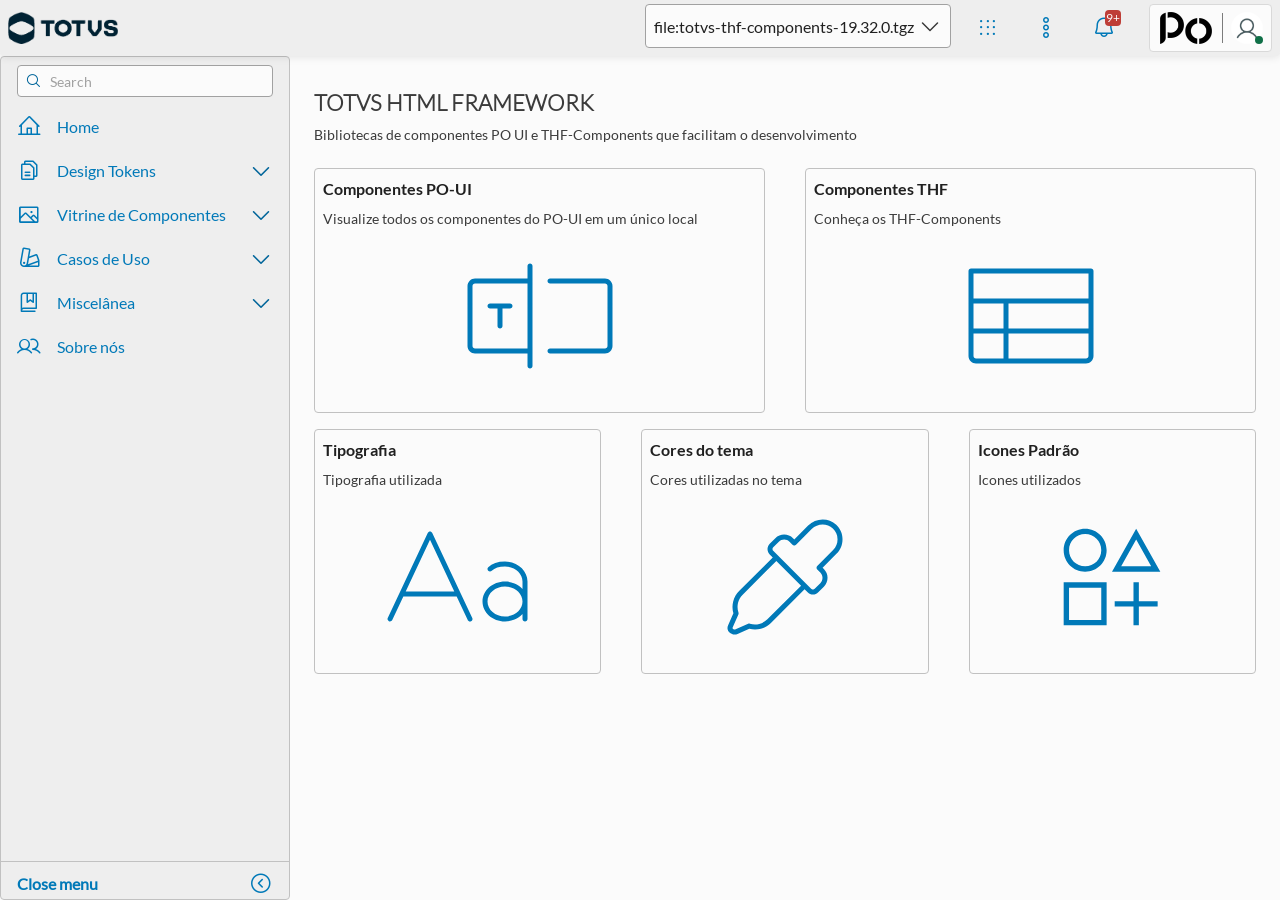
==== commit f3480b40: "Auto-generated commit" ====
--- a/index.html
+++ b/index.html
@@ -6,8 +6,8 @@
     <base href="/density-vitrine">
     <meta name="viewport" content="width=device-width, initial-scale=1">
     <link rel="icon" type="image/x-icon" href="favicon.ico">
-  <style>:root{--color-wrapper-menu-panel-color-background:var(--color-neutral-light-00);--color-overlay-background-color-overlay:var(--color-secondary-dark-60-alpha-70);--color-hr-border-top:var(--color-neutral-light-10);--outline-width:var(--border-width-lg);--outline-width-focus-visible:var(--border-width-lg)}:root{--color-brand-01-lightest:#f2eaf6;--color-brand-01-lighter:#d9c2e5;--color-brand-01-light:#bd94d1;--color-brand-01-base:#753399;--color-brand-01-dark:#5b1c7d;--color-brand-01-darker:#400e58;--color-brand-01-darkest:#260538;--color-brand-02-base:#b92f72;--color-brand-03-base:#ffd464;--color-neutral-dark-70:#4a5c60;--color-neutral-dark-80:#2c3739;--color-neutral-dark-90:#1d2426;--color-neutral-dark-95:#0b0e0e;--color-neutral-light-10:#eceeee;--color-neutral-light-20:#dadedf;--color-neutral-light-30:#b6bdbf;--color-neutral-light-00:#fff;--color-neutral-light-05:#fbfbfb;--color-neutral-mid-40:#9da7a9;--color-neutral-mid-60:#6e7c7f}:root{--color-action-default:var(--color-brand-01-base);--color-action-hover:var(--color-brand-01-dark);--color-action-pressed:var(--color-brand-01-darker);--color-action-disabled:var(--color-neutral-light-30);--color-action-focus:var(--color-brand-01-darkest);--font-size-default-normal:14px;--font-family-default-bold:var(--font-family-bold)}:root{--categorical-01:var(--color-caption-categorical-01);--categorical-02:var(--color-caption-categorical-02);--categorical-03:var(--color-caption-categorical-03);--categorical-04:var(--color-caption-categorical-04);--categorical-05:var(--color-caption-categorical-05);--categorical-06:var(--color-caption-categorical-06);--categorical-07:var(--color-caption-categorical-07);--categorical-08:var(--color-caption-categorical-08);--categorical-overlay-01:var(--color-caption-categorical-overlay-01);--categorical-overlay-02:var(--color-caption-categorical-overlay-02);--categorical-overlay-03:var(--color-caption-categorical-overlay-03);--categorical-overlay-04:var(--color-caption-categorical-overlay-04);--categorical-overlay-05:var(--color-caption-categorical-overlay-05);--categorical-overlay-06:var(--color-caption-categorical-overlay-06);--categorical-overlay-07:var(--color-caption-categorical-overlay-07);--categorical-overlay-08:var(--color-caption-categorical-overlay-08)}:root{--color-primary-light-95:#fcf6f9;--color-primary-light-80:#f5dbe8;--color-primary-alpha-50:rgba(201,53,125,.5);--color-primary-dark-20:#9d2c67;--color-primary-dark-40:#8b255a;--color-secondary-dark-60-alpha-70:rgba(59,28,74,.7);--color-secondary-dark-60:#3b1c4a;--color-tertiary-light-90:#fffaef;--color-tertiary-dark-5:#f4d069;--color-tertiary-dark-40:#d2b25a;--color-tertiary-dark-60:#ac9249;--color-white-alpha-30:hsla(0,0%,100%,.3);--color-neutral-alpha-45:rgba(74,92,96,.45);--color-black-alpha-10:rgba(0,0,0,.1);--color-black-alpha-15:rgba(0,0,0,.15);--color-black-alpha-30:rgba(0,0,0,.3);--color-black:#000;--color-success-default:#00b28e;--color-warning-default:#ea9b3e;--color-danger-dark-20:#9e3933;--color-transparent:rgba(0,0,0,0);--color-01:#0c9abe;--color-02:#2c85c8;--color-03:#2c43c8;--color-04:#5843c8;--color-05:#ab43c8;--color-06:#ab4391;--color-07:#c64840;--color-08:#ea9b3e;--color-09:#abc249;--color-10:#56b96b;--color-11:#00b28e;--color-12:#06a6a5;--font-family-theme:Roboto;--font-family-theme-bold:Roboto-Bold;--font-family-theme-extra-light:Roboto-Condensed-Light;--font-family-heading:Roboto;--font-family-code:Monospace;--font-weight-extra-light:200;--text-transform-normal:normal;--text-transform-uppercase:uppercase}@font-face{font-family:Roboto;src:url("./media/Roboto-Regular-7OAIQAAR.ttf");font-weight:400;font-style:normal}@font-face{font-family:Roboto-Condensed-Light;src:url("./media/Roboto-Light-7XKLB75K.ttf");font-weight:300;font-style:normal;font-stretch:condensed}@font-face{font-family:Roboto-Bold;src:url("./media/Roboto-Bold-LEYRQPLJ.ttf");font-weight:700;font-style:normal}:root{--color-track:var(--color-neutral-light-10);--color-thumb:var(--color-neutral-light-30)}:root{--color-avatar-background-color-avatar:var(--color-neutral-dark-70)}:root{--color-badge-color:var(--color-neutral-light-00)}:root{--color-calendar-background-color:var(--color-neutral-light-00);--color-calendar-arrow:var(--color-brand-02-base);--color-calendar-title:var(--color-brand-02-base);--color-calender-color-content-label:var(--color-neutral-mid-40);--color-calendar-background-color-box-background-normal:var(--color-transparent);--color-calendar-background-color-box-background-hover:var(--color-neutral-light-20);--color-calendar-background-color-box-background-disabled:var(--color-neutral-light-30);--color-calendar-background-color-box-background-active:var(--color-brand-03-base);--color-calendar-background-color-mobile-overlay:var(--color-secondary-dark-60-alpha-70);--color-calendar-text-box-background-active:var(--color-neutral-dark-90);--color-calendar-background-color-box-background-selected:var(--color-brand-03-base);--color-calendar-background-color-box-background-range:var(--color-primary-light-80);--color-calendar-background-color-box-background-today-hover:var(--color-neutral-light-20);--color-calendar-background-color-border-today:var(--color-brand-02-base);--color-calendar-color-box-foreground:var(--color-neutral-dark-70);--color-calendar-color-box-foreground-selected:var(--color-neutral-dark-90);--color-calendar-color-box-foreground-pressed:var(--color-neutral-dark-90);--color-calendar-color-box-foreground-range:var(--color-brand-02-base);--color-calendar-color-box-foreground-today:var(--color-brand-02-base);--color-calendar-color-box-foreground-disabled:var(--color-neutral-light-20);--color-chart-background-color:var(--color-neutral-light-00);--color-chart-axis-stroke:var(--color-neutral-light-20);--color-chart-legend-text:var(--color-neutral-dark-70);--color-chart-axis-label-text:var(--color-neutral-dark-90)}:root{--color-checkbox-group-border-input-invalid:var(--color-feedback-negative-base)}:root{--color-datepicker-range-background-color-disabled:var(--color-neutral-light-20);--color-datepicker-range-border-text:var(--color-neutral-light-30);--color-datepicker-range-border-text-error:var(--color-feedback-negative-base);--color-datepicker-range-color-disabled:var(--color-neutral-light-30);--color-datepicker-range-color-focused:var(--color-action-default);--color-datepicker-range-color-text-error:var(--color-feedback-negative-base)}:root{--color-disclaimer-group-background-color:var(--color-neutral-light-00);--color-disclaimer-group-border-color:var(--color-neutral-light-10);--color-disclaimer-group-font-title:var(--color-neutral-dark-70)}:root{--color-gauge-base-color:var(--color-neutral-light-20);--color-gauge-description-text-color:var(--color-neutral-dark-70);--color-info-color-text-label:var(--color-neutral-dark-90);--color-info-color-text-value:var(--color-neutral-dark-90);--color-info-color-link:var(--color-brand-02-base);--color-info-color-link-hover:var(--color-primary-dark-20);--color-info-color-link-pressed:var(--color-primary-dark-40)}:root{--color-list-view-background-color:var(--color-neutral-light-00);--color-list-view-border:var(--color-neutral-light-10);--color-list-view-color-primary:var(--color-brand-02-base);--color-list-view-color-primary-hover:var(--color-primary-dark-20);--color-list-view-color-select-all-label:var(--color-neutral-dark-70)}:root{--color-loading-icon-color-neutral:var(--color-neutral-light-20);--color-lookup-advanced-search-link-color-text:var(--color-brand-02-base)}:root{--color-menu-panel-background-color-item-hover:var(--color-black-alpha-15);--color-menu-panel-background-color-item-selected:var(--color-neutral-light-20);--color-menu-panel-background-color-menu:var(--color-neutral-light-00);--color-menu-panel-border-top-logo:var(--color-neutral-light-20);--color-menu-panel-color-menu-item-text:var(--color-brand-02-base);--color-menu-panel-color-menu-item-selected:var(--color-neutral-dark-90)}:root{--color-modal-password-recovery-link-color:var(--color-brand-02-base);--color-modal-password-recovery-link-color-hover:var(--color-primary-dark-20);--color-modal-password-recovery-text-color:var(--color-neutral-dark-70)}:root{--color-navbar-color:var(--color-neutral-light-00);--color-navbar-action-color-content:var(--color-brand-02-base);--color-navbar-action-popup-color-content:var(--color-navbar-action-color-content);--color-navbar-item-color:var(--color-brand-02-base);--color-navbar-item-color-selected:var(--color-neutral-dark-70);--color-navbar-item-color-shadow-selected:var(--color-feedback-negative-light);--color-navbar-item-navigation-color-icon:var(--color-brand-02-base);--color-navbar-item-navigation-color-icon-disabled:var(--color-neutral-light-20)}:root{--color-page-background-color-page:var(--color-neutral-light-00);--color-page-background-select-item-border-color:var(--color-neutral-light-10);--color-page-blocked-user-link-color:var(--color-brand-02-base);--color-page-blocked-user-link-color-hover:var(--color-primary-dark-20);--color-page-blocked-user-text-color:var(--color-neutral-dark-70);--color-page--blocked-user-background-color:var(--color-neutral-light-05);--color-page-change-password-background-color-buttons:var(--color-neutral-light-05);--color-page-change-password-background-color-container:var(--color-neutral-light-00);--color-page-change-password-background-color-secondary-logo:var(--color-neutral-light-05);--color-page-change-password-color-link:var(--color-brand-02-base);--color-page-change-password-color-text:var(--color-neutral-dark-70);--color-page-change-password-color-required:var(--color-neutral-dark-70);--color-page-change-password-color-required-ok:var(--color-success-default);--color-page-change-password-color-required-minus:var(--color-black-alpha-30);--color-page-change-password-color-required-text:var(--color-secondary-dark-60-alpha-70);--color-page-content-background-color-scrollbar:var(--color-thumb);--color-page-list-color-link-text:var(--color-brand-02-base);--color-page-login-header-product-name-color:var(--color-neutral-dark-70);--color-page-login-header-welcome-color:var(--color-action-default);--color-page-login-background-color:var(--color-neutral-light-05);--color-page-login-background-highlight-image:var(--color-neutral-light-10);--color-page-login-highlight-text-color:var(--color-neutral-light-00);--color-page-login-link-color:var(--color-brand-02-base);--color-page-login-link-hover-color:var(--color-primary-dark-20);--color-page-login-popover-color-attempts:var(--color-brand-02-base);--color-page-login-popover-color-title:var(--color-brand-03-base);--color-page-login-support-background-color:var(--color-neutral-light-00);--color-page-login-support-color:var(--color-brand-02-base)}:root{--transition-duration:var(--duration-extra-fast);--transition-timing:var(--duration-extra-slow) var(--timing-standart)}:root{--color-page-slide-close-button-color:var(--color-brand-02-base);--color-page-slide-body-text-color:var(--color-neutral-dark-90);--color-popover-background-color:var(--color-neutral-light-00);--color-popover-background-color-arrow:var(--color-neutral-light-00);--color-popover-background-color-scrollbar:var(--color-thumb);--color-popover-color-text-title:var(--color-neutral-dark-70)}:root{--color-rich-text-background-color-scrollbar:var(--color-thumb);--color-rich-text-body-background-color:var(--color-neutral-light-05);--color-rich-text-body-border-error:var(--color-feedback-negative-base);--color-rich-text-body-text-error:var(--color-feedback-negative-base);--color-rich-text-body-text-link:var(--color-brand-02-base);--color-rich-text-body-text-link-hover:var(--color-primary-dark-20);--color-rich-text-body-text-selected-color:var(--color-primary-light-80);--color-rich-text-placeholder-color:var(--color-neutral-mid-40);--color-rich-text-toolbar-background-color:var(--color-transparent)}:root{--color-slide-background-color-active-circle:var(--color-brand-02-base);--color-slide-background-color-arrow-circle:var(--color-neutral-light-00);--color-slide-background-color-circle:var(--color-neutral-light-20);--color-slide-background-color-scrollbar:var(--color-thumb);--color-slide-border-arrow:var(--color-brand-02-base);--color-slide-box-shadow-arrow-circle:var(--color-black-alpha-15);--color-slide-box-shadow-wrapper:var(--color-black-alpha-30)}:root{--color-stepper-bar:var(--color-line-done);--color-stepper-bar-disabled:var(--color-next);--color-stepper-circle-active:var(--background-current);--color-stepper-circle-default:var(--color-icon-done);--color-stepper-circle-disabled:var(--color-next)}:root{--color-table-color-link-disabled:var(--color-neutral-light-20)}:root{--color-table-column-manager-body-color-background-scrollbar:var(--color-track);--color-table-column-manager-border-color:var(--color-neutral-light-10);--color-table-column-manager-close-button-color:var(--color-brand-02-base);--color-table-column-manager-header-title:var(--color-neutral-dark-90);--color-table-column-manager-outline-color-focus:var(--color-action-default)}:root{--color-tag-background-color-white:var(--color-neutral-light-00);--color-tag-inverse-border-color-01:var(--color-01);--color-tag-inverse-border-color-02:var(--color-02);--color-tag-inverse-border-color-03:var(--color-03);--color-tag-inverse-border-color-04:var(--color-04);--color-tag-inverse-border-color-05:var(--color-05);--color-tag-inverse-border-color-06:var(--color-06);--color-tag-inverse-border-color-07:var(--color-07);--color-tag-inverse-border-color-08:var(--color-08);--color-tag-inverse-border-color-09:var(--color-09);--color-tag-inverse-border-color-10:var(--color-10);--color-tag-inverse-border-color-11:var(--color-11);--color-tag-inverse-border-color-12:var(--color-12)}:root{--color-toolbar-background-color-badge:var(--color-feedback-negative-base);--color-toolbar-background-color-toolbar:var(--color-neutral-light-00);--color-toolbar-border-color-separator:var(--color-neutral-light-10);--color-toolbar-color-badge-text:var(--color-neutral-light-00);--color-toolbar-color-default:var(--color-brand-02-base);--color-toolbar-color-title:var(--color-action-default)}:root{--color-tree-view-item-border-bottom-color:var(--color-neutral-light-10);--color-tree-view-item-header-button-color:var(--color-brand-02-base);--color-tree-view-item-header-button-focus:var(--color-action-default);--color-tree-view-item-header-label-text-color:var(--color-neutral-dark-70);--color-upload-color-text-filename-loading:var(--color-neutral-dark-90);--color-upload-background-color-disabled:var(--color-neutral-light-00);--color-upload-border-disabled:var(--color-neutral-light-30);--color-upload-color-disabled:var(--color-neutral-light-30);--color-upload-background-color-hover:var(--color-neutral-light-00);--color-upload-border-hover:var(--color-primary-dark-20);--color-upload-color-hover:var(--color-primary-dark-20);--color-upload-background-color-pressed:var(--color-neutral-light-00);--color-upload-border-pressed:var(--color-primary-dark-40);--color-upload-color-pressed:var(--color-primary-dark-40);--color-upload-color-progress:var(--color-brand-03-base);--color-upload-color-text-load:var(--color-neutral-light-00);--color-upload-background-color-success:var(--color-success-default);--color-upload-background-color-load-progress:var(--color-brand-03-base);--color-upload-background-color-error:var(--color-feedback-negative-base);--color-upload-color-text-load-waiting:var(--color-neutral-dark-70);--color-upload-background-color-progress:var(--color-tertiary-light-90);--color-upload-drag-drop-overlay-icon:var(--color-primary-alpha-50);--color-upload-drag-drop-overlay-text:var(--color-brand-02-base);--color-upload-drag-drop-area-overlay-background-color:var(--color-neutral-light-00);--color-upload-drag-drop-area-icon:var(--color-neutral-light-20);--color-upload-drag-drop-area-label-text:var(--color-neutral-dark-70);--color-upload-drag-drop-area-select-files-text:var(--color-brand-02-base);--color-upload-drag-drop-area-border:var(--color-neutral-light-30);--color-upload-drag-drop-area-border-primary:var(--color-brand-02-base);--color-upload-drag-drop-area-border-error:var(--color-feedback-negative-base);--color-upload-drag-drop-area-background-color-disabled:var(--color-neutral-light-10);--color-upload-drag-drop-area-color-disabled:var(--color-neutral-light-30);--color-upload-file-restrictions-color-text:var(--color-neutral-dark-70)}:root{--color-widget-color-action-active:var(--color-primary-dark-20);--color-widget-color-action-hover:var(--color-primary-dark-20);--color-widget-color-action:var(--color-brand-02-base);--color-widget-color-default:var(--font-color);--color-widget-color-title-action:var(--font-color);--color-widget-color-widget-primary:var(--color-neutral-dark-90);--color-widget-primary-background-color:var(--color-brand-03-base);--border-widget-border-no-shadow:solid var(--border-width) var(--color-neutral-light-10);--color-widget-border-color-footer:var(--color-neutral-light-10);--color-widget-border-color-footer-primary:var(--color-white-alpha-30);--color-widget-background-color-disabled:var(--color-neutral-light-05);--color-widget-background-color-scroll-disabled:var(--color-thumb);--color-widget-color-disabled:var(--color-neutral-mid-40)}:root{--gridSystemSmMaxWidth:480px;--gridSystemMdMinWidth:481px;--gridSystemMdMaxWidth:960px;--gridSystemLgMinWidth:961px;--gridSystemLgMaxWidth:1366px;--gridSystemXlMinWidth:1367px;--gridSystemPullMaxWidth:480px;--gidSystemOffsetMaxWidth:480px;--border-radius-none:none;--border-radius-sm:2px;--border-radius-md:4px;--border-radius-lg:8px;--border-radius-pill:400px;--border-width-none:none;--border-width-sm:1px;--border-width-md:2px;--border-width-lg:4px;--border-width-xl:8px;--color-feedback-info-lightest:#e3e9f7;--color-feedback-info-lighter:#b0c1e8;--color-feedback-info-light:#7996d7;--color-feedback-info-base:#23489f;--color-feedback-info-dark:#173782;--color-feedback-info-darker:#0f2557;--color-feedback-info-darkest:#081536;--color-feedback-negative-lightest:#f6e6e5;--color-feedback-negative-lighter:#e3aeab;--color-feedback-negative-light:#d58581;--color-feedback-negative-base:#be3e37;--color-feedback-negative-dark:#9b2d27;--color-feedback-negative-darker:#72211d;--color-feedback-negative-darkest:#4a1512;--color-feedback-positive-lightest:#def7ed;--color-feedback-positive-lighter:#7ecead;--color-feedback-positive-light:#41b483;--color-feedback-positive-base:#107048;--color-feedback-positive-dark:#0f5236;--color-feedback-positive-darker:#083a25;--color-feedback-positive-darkest:#002415;--color-feedback-warning-lightest:#fcf6e3;--color-feedback-warning-lighter:#f7dd97;--color-feedback-warning-light:#f1cd6a;--color-feedback-warning-base:#efba2a;--color-feedback-warning-dark:#d8a20e;--color-feedback-warning-darker:#705200;--color-feedback-warning-darkest:#473400;--color-caption-categorical-01:#004cff;--color-caption-categorical-02:#c25534;--color-caption-categorical-03:#792cc7;--color-caption-categorical-04:#008768;--color-caption-categorical-05:#d62793;--color-caption-categorical-06:#d44317;--color-caption-categorical-07:#4779a8;--color-caption-categorical-08:#ad6207;--color-caption-categorical-overlay-01:#739cfd;--color-caption-categorical-overlay-02:#f6b5a1;--color-caption-categorical-overlay-03:#c6a8e6;--color-caption-categorical-overlay-04:#69cab8;--color-caption-categorical-overlay-05:#f3afd9;--color-caption-categorical-overlay-06:#fca58b;--color-caption-categorical-overlay-07:#99bfe3;--color-caption-categorical-overlay-08:#e8b16e;--shadow-none:0 0 0 var(--color-neutral-light-00);--shadow-sm:0 1px 4px 0 color-mix(in srgb,var(--color-neutral-dark-95) 10%,rgba(0,0,0,0)),0 0 3px 0 color-mix(in srgb,var(--color-neutral-dark-95) 10%,rgba(0,0,0,0));--shadow-md:0 4px 8px 0 color-mix(in srgb,var(--color-neutral-dark-95) 10%,rgba(0,0,0,0)),0 0 3px 0 color-mix(in srgb,var(--color-neutral-dark-95) 10%,rgba(0,0,0,0));--shadow-lg:0 6px 12px 0 color-mix(in srgb,var(--color-neutral-dark-95) 10%,rgba(0,0,0,0)),0 0 3px 0 color-mix(in srgb,var(--color-neutral-dark-95) 10%,rgba(0,0,0,0));--shadow-xl:0 16px 24px 0 color-mix(in srgb,var(--color-neutral-dark-95) 10%,rgba(0,0,0,0)),0 0 3px 0 color-mix(in srgb,var(--color-neutral-dark-95) 10%,rgba(0,0,0,0));--spacing-xxs:.25rem;--spacing-xs:.5rem;--spacing-2xs:.625rem;--spacing-sm:1rem;--spacing-md:1.5rem;--spacing-lg:2rem;--spacing-xl:2.5rem;--spacing-2xl:3rem;--spacing-3xl:3.5rem;--spacing-4xl:4rem;--spacing-squish-2xs:2px 4px;--spacing-squish-xs:4px 8px;--spacing-squish-sm:6px 12px;--spacing-squish-md:8px 16px;--spacing-squish-lg:12px 24px;--spacing-squish-xl:16px 24px;--spacing-squish-2xl:24px 40px;--spacing-squish-3xl:32px 48px;--letter-spacing-1:.015em;--letter-spacing-2:.025em;--letter-spacing-3:.05em;--letter-spacing-4:.075em;--letter-spacing-5:.1em;--letter-spacing-auto:auto;--letter-spacing-neg-1:-.015em;--letter-spacing-neg-2:-.025em;--letter-spacing-neg-3:-.05em;--letter-spacing-neg-4:-.075em;--letter-spacing-neg-5:-.1em;--line-height-auto:auto;--line-height-none:100%;--line-height-3xs:110%;--line-height-2xs:120%;--line-height-xs:130%;--line-height-sm:140%;--line-height-md:150%;--line-height-lg:160%;--line-height-xl:170%;--line-height-2xl:180%;--line-height-3xl:190%;--line-height-4xl:200%;--focus-aaa:4px;--focus-aa:2px;--font-size-xs:.75rem;--font-size-sm:.875rem;--font-size-default:1rem;--font-size-md:1.25rem;--font-size-lg:1.5rem;--font-size-xl:2rem;--font-size-2xl:2.5rem;--font-size-3xl:3rem;--font-weight-normal:400;--font-weight-semibold:600;--font-weight-bold:700;--duration-extra-fast:70ms;--duration-fast:.11s;--duration-normal:.15s;--duration-moderate:.24s;--duration-slow:.4s;--duration-extra-slow:.7s;--target-size-aaa:2.75rem;--target-size-aa:2rem;--timing-standart:Cubic-Bezier(.35,0,.1,1);--timing-entering:Cubic-Bezier(.3,0,1,.8);--timing-exiting:Cubic-Bezier(.1,0,0,1);--timing-continuous:Cubic-Bezier(0,0,0,0);--motion-effect-fadein:opacity 0 1,transition-property all,transition-duration var(--duration-fast),transition-timing-function var(--timing-standard);--motion-effect-fadeout:opacity 1 0,transition-property all,transition-duration var(--duration-fast),transition-timing-function var(--timing-standard);--motion-effect-slide:transform translateX(1em),transition-property all,transition-duration var(--duration-normal),transition-timing-function var(--timing-standard);--motion-effect-slide-fade:opacity 0 1,transform translateX(1em),transition-property all,transition-duration var(--duration-fast),transition-timing-function var(--timing-standard);--motion-effect-scale:transform-origin center center,transform scale(.5),transition-property all,transition-duration var(--duration-fast),transition-timing-function var(--timing-standard);--motion-effect-scale-fade:transform-origin start end,transform-origin start end,transition-property all,transition-duration var(--duration-fast),transition-timing-function var(--timing-standard);--motion-effect-scale-fade:transform-origin start end,transform scale(.5,1),transition-property all,transition-duration var(--duration-fast),transition-timing-function var(--timing-standard);--motion-effect-fill:background-size 100% 100%,transition-property all,transition-duration var(--duration-fast),transition-timing-function var(--timing-standard);--motion-effect-color:transition-property all,transition-duration var(--duration-fast),transition-timing-function var(--timing-standard);--motion-effect-expand:opacity 0 1,transform-origin top center,transform scale(.5,1),transition-property all,transition-duration var(--duration-fast),transition-timing-function var(--timing-standard)}*,:after,:before{margin:0;padding:0;-webkit-box-sizing:border-box;box-sizing:border-box}body,html{width:100%;height:100%}body{font-family:var(--font-family);color:var(--color-neutral-dark-90);font-size:var(--font-size-default);line-height:var(--line-height-md);text-align:left}body{font-weight:var(--font-weight-normal);letter-spacing:var(--letter-spacing-auto)}:root{--arrow-position-final:calc(100% - 12px) ;--arrow-position-initial:12px;--arrow-offset:4px;--arrow-size:8px}:root{--collapsed-menu-width:56px;--menu-width:290px}:root{--font-family:var(--font-family-theme);--font-family-bold:var(--font-family-theme-bold);--font-family-extra-light:var(--font-family-theme-extra-light)}:root{--media-small-max:480px;--media-medium-min:481px;--media-medium-max:960px;--media-large-min:961px;--media-large-max:1366px;--media-x-large-min:1367px;--media-padding-small:1599px;--media-padding-large:1600px}@supports (-moz-appearance:none){*{scrollbar-color:var(--color-thumb) var(--color-track)}}:root{--shadow-modal:0 4px 16px 0 var(--color-black-alpha-30);--shadow-button:0 4px 8px 0 var(--color-black-alpha-15);--shadow-header:0 1px 2px 0 var(--color-black-alpha-30);--shadow-card:0 1px 4px 0 var(--color-black-alpha-30);--shadow-container:0 1px 4px 0 var(--color-black-alpha-30);--shadow-feedback:0 -4px 8px 0 var(--color-black-alpha-15);--shadow-tooltip:0 4px 8px 0 var(--color-black-alpha-15);--shadow-popover:0 0 4px 0 var(--color-black-alpha-30);--shadow-popover-arrow:-1px -1px 1px 0 var(--color-black-alpha-10);--shadow-popup:0 1px 4px 0 var(--color-black-alpha-30);--shadow-popup-arrow:-1px -1px 1px 0 var(--color-black-alpha-10);--shadow-avatar:inset 0 1px 8px 0 var(--color-black-alpha-10);--shadow-input:inset 0 1px 8px 0 var(--color-black-alpha-10)}:root{--shadow-avatar-box-shadow-avatar:var(--shadow-input)}:root{--shadow-breadcrumb-box-shadow-dropdown:var(--shadow-card)}:root{--shadow-button-group-box-shadow:var(--shadow-button)}:root{--shadow-calendar-box-shadow:var(--shadow-card);--po-calendar-width:288px;--po-calendar-height:320px;--po-calendar-range-height:288px}:root{--border-container-border-no-shadow:solid 1px var(--color-container-color-shadow);--shadow-container-box-shadow:var(--shadow-container)}:root{--shadow-checkbox-group-box-shadow-input:var(--shadow-input)}:root{--advanced-search-link-width:80px}:root{--border-rich-text-body-border:1px solid var(--color-neutral-dark-70);--shadow-rich-text-body-box-shadow:inset 0 1px 8px 0 var(--color-black-alpha-10);--rich-text-body-max-height:262px;--rich-text-body-min-width:160px;--rich-text-body-min-height:94px}:root{--border-rich-text-toolbar-border:var(--border-rich-text-body-border)}:root{--color-grid-cell-action-content-text-color:var(--color-neutral-light-10);--color-grid-cell-action-content-text-color-focusable:var(--color-brand-02-base)}:root{--color-grid-cell-content-input-border-color:var(--color-neutral-light-10);--color-grid-cell-content-border-color-focusable:var(--color-brand-02-base);--color-grid-cell-content-color:var(--color-brand-02-base);--color-grid-cell-content-required-color:var(--color-07)}:root{--color-grid-head-content-border-bottom-color:var(--color-primary-light-80);--color-grid-head-content-border-right-color:var(--color-neutral-light-10);--color-grid-head-content-color:var(--color-brand-02-base)}:root{--color-grid-cell-action-border-color:var(--color-primary-light-80);--color-grid-cell-action-color:var(--color-03);--color-grid-cell-freeze-color:var(--color-primary-light-80);--color-grid-footer-wrapper-border-color:var(--color-neutral-light-10);--color-grid-wrapper-border-color:var(--color-neutral-light-10)}:root{--list-view-main-header-height:44px;--list-view-main-header-height--aa:32px}@-webkit-keyframes dot-fade-in-1{0%{opacity:0}25%{opacity:1}50%{opacity:1}to{opacity:1}}@-webkit-keyframes dot-fade-in-2{0%{opacity:0}25%{opacity:0}50%{opacity:1}to{opacity:1}}@-webkit-keyframes dot-fade-in-3{0%{opacity:0}25%{opacity:0}50%{opacity:0}to{opacity:1}}:root{--menu-size:290px}:root{--menu-panel-logo-height:50px;--menu-panel-collapsed-logo-height:64px;--menu-panel-width:56px;--po-menu-panel-logo-spacing:8px}:root{--default-padding:var(--default-spacing-xs) var(--default-spacing-sm);--default-padding-body:var(--default-spacing-sm) var(--default-spacing-xl) var(--default-spacing-xl) var(--default-spacing-sm)}:root{--shadow-navbar-box-shadow:var(--shadow-container);--navbar-height:56px}@-webkit-keyframes menuPositionNormal{0%{top:0}1%{top:56px}to{top:56px}}@media screen and (max-width:1200px){@-webkit-keyframes menuPositionResponsive{0%{top:56px}99%{top:56px}to{top:0}}}:root{--font-navbar-action-font-size-content:24px}:root{--font-navbar-action-popup-font-size-content:var(--font-navbar-action-font-size-content)}:root{--shadow-navbar-item-box-shadow-selected:0 -4px 0 0 var(--color-navbar-item-color-shadow-selected) inset}:root{--font-navbar-item-navigation-font-size-icon:24px}:root{--filter-content-width:232px;--filter-content-width-smaller:224px;--filter-search-width:80px;--filter-search-width-smaller:72px;--filter-container-padding:16px;--filter-container-padding-smaller:8px;--filter-container:calc(var(--filter-content-width) + var(--filter-search-width) + var(--filter-container-padding));--filter-container-smaller:calc(var(--filter-content-width-smaller) + var(--filter-search-width-smaller) + var(--filter-container-padding-smaller));--filter-input-variable-size:calc(100% - var(--filter-search-width));--filter-input-variable-size-smaller:calc(100% - var(--filter-search-width-smaller))}:root{--shadow-page-login-popover-box-shadow:var(--shadow-popover);--shadow-page-login-popover-box-shadow-arrow:var(--shadow-popover-arrow);--shadow-page-login-support:var(--shadow-card)}:root{--default-padding-footer:var(--default-spacing-xs) var(--default-spacing-sm) var(--default-spacing-lg) var(--default-spacing-sm)}:root{--popover-border-radius:3px;--shadow-popover-box-shadow:var(--shadow-popover);--shadow-popover-box-shadow-arrow:var(--shadow-popover-arrow)}@-webkit-keyframes progressIndeterminate{0%,to{-webkit-transform:translateX(-100%);transform:translate(-100%)}50%{-webkit-transform:translateX(100%);transform:translate(100%)}0%,to{-webkit-transform:translateX(0);transform:translate(0)}}@media print{body{-webkit-print-color-adjust:exact;print-color-adjust:exact}}:root{--margin-tabs-container-xs:calc(var(--default-spacing-xs)*-2);--margin-tabs-container-sm:calc(var(--spacing-sm)*-1)}:root{--font-toolbar-font-size-notification:24px}:root{--shadow-tooltip-shadow-balloon:var(--shadow-tooltip)}:root{--kendo-disabled-text: ;--kendo-disabled-bg: ;--kendo-disabled-border: ;--kendo-disabled-opacity:.6;--kendo-disabled-filter:grayscale(.1);--kendo-hr-border:var(--kendo-color-border, rgba(0, 0, 0, .08));--kendo-marquee-text:var(--kendo-color-on-primary, #ffffff);--kendo-marquee-bg:var(--kendo-color-primary, #ff6358);--kendo-marquee-border:var(--kendo-color-border, rgba(0, 0, 0, .08));--kendo-text-selection-bg:var(--kendo-color-primary, #ff6358)}:root{--kendo-color-app-surface:#ffffff;--kendo-color-on-app-surface:#3d3d3d;--kendo-color-subtle:#666666;--kendo-color-surface:#fafafa;--kendo-color-surface-alt:#ffffff;--kendo-color-border:rgba(0, 0, 0, .08);--kendo-color-border-alt:rgba(0, 0, 0, .16);--kendo-color-base-subtle:#ebebeb;--kendo-color-base-subtle-hover:#e0e0e0;--kendo-color-base-subtle-active:#d6d6d6;--kendo-color-base:#f5f5f5;--kendo-color-base-hover:#ebebeb;--kendo-color-base-active:#d6d6d6;--kendo-color-base-emphasis:#c2c2c2;--kendo-color-base-on-subtle:#3d3d3d;--kendo-color-on-base:#3d3d3d;--kendo-color-base-on-surface:#3d3d3d;--kendo-color-primary-subtle:#ffeceb;--kendo-color-primary-subtle-hover:#ffdedb;--kendo-color-primary-subtle-active:#ffc8c4;--kendo-color-primary:#ff6358;--kendo-color-primary-hover:#ea5a51;--kendo-color-primary-active:#d45349;--kendo-color-primary-emphasis:#ff9d97;--kendo-color-primary-on-subtle:#5c201c;--kendo-color-on-primary:#ffffff;--kendo-color-primary-on-surface:#ff6358;--kendo-color-secondary-subtle:#fafafa;--kendo-color-secondary-subtle-hover:#f5f5f5;--kendo-color-secondary-subtle-active:#ebebeb;--kendo-color-secondary:#666666;--kendo-color-secondary-hover:#525252;--kendo-color-secondary-active:#3d3d3d;--kendo-color-secondary-emphasis:#e0e0e0;--kendo-color-secondary-on-subtle:#141414;--kendo-color-on-secondary:#ffffff;--kendo-color-secondary-on-surface:#292929;--kendo-color-tertiary-subtle:#d8f1fd;--kendo-color-tertiary-subtle-hover:#c5eafc;--kendo-color-tertiary-subtle-active:#a3dffb;--kendo-color-tertiary:#03a9f4;--kendo-color-tertiary-hover:#039ae0;--kendo-color-tertiary-active:#028ccb;--kendo-color-tertiary-emphasis:#61c9f9;--kendo-color-tertiary-on-subtle:#023f5c;--kendo-color-on-tertiary:#ffffff;--kendo-color-tertiary-on-surface:#028ccb;--kendo-color-info-subtle:#d2e2fb;--kendo-color-info-subtle-hover:#bdd4f8;--kendo-color-info-subtle-active:#80acf4;--kendo-color-info:#0058e9;--kendo-color-info-hover:#0052d6;--kendo-color-info-active:#004ac2;--kendo-color-info-emphasis:#6098f2;--kendo-color-info-on-subtle:#002259;--kendo-color-on-info:#ffffff;--kendo-color-info-on-surface:#004ac2;--kendo-color-success-subtle:#dcf0d3;--kendo-color-success-subtle-hover:#cbe9bf;--kendo-color-success-subtle-active:#b7e1a5;--kendo-color-success:#37b400;--kendo-color-success-hover:#32a500;--kendo-color-success-active:#2d9600;--kendo-color-success-emphasis:#81d15f;--kendo-color-success-on-subtle:#1c5a00;--kendo-color-on-success:#ffffff;--kendo-color-success-on-surface:#2d9600;--kendo-color-warning-subtle:#fff4d3;--kendo-color-warning-subtle-hover:#ffeebd;--kendo-color-warning-subtle-active:#ffe79e;--kendo-color-warning:#ffc000;--kendo-color-warning-hover:#eaaf00;--kendo-color-warning-active:#d49f00;--kendo-color-warning-emphasis:#ffd760;--kendo-color-warning-on-subtle:#5e4700;--kendo-color-on-warning:#3d3d3d;--kendo-color-warning-on-surface:#ffc000;--kendo-color-error-subtle:#fcddda;--kendo-color-error-subtle-hover:#fbc8c3;--kendo-color-error-subtle-active:#f98b80;--kendo-color-error:#f31700;--kendo-color-error-hover:#df1600;--kendo-color-error-active:#ca1400;--kendo-color-error-emphasis:#f76f60;--kendo-color-error-on-subtle:#7a0c00;--kendo-color-on-error:#ffffff;--kendo-color-error-on-surface:#ca1400;--kendo-color-light-subtle:#fafafa;--kendo-color-light-subtle-hover:#f5f5f5;--kendo-color-light-subtle-active:#ebebeb;--kendo-color-light:#ebebeb;--kendo-color-light-hover:#e0e0e0;--kendo-color-light-active:#d6d6d6;--kendo-color-light-emphasis:#d6d6d6;--kendo-color-light-on-subtle:#141414;--kendo-color-on-light:#000000;--kendo-color-light-on-surface:#e0e0e0;--kendo-color-dark-subtle:#c2c2c2;--kendo-color-dark-subtle-hover:#adadad;--kendo-color-dark-subtle-active:#999999;--kendo-color-dark:#3d3d3d;--kendo-color-dark-hover:#292929;--kendo-color-dark-active:#1f1f1f;--kendo-color-dark-emphasis:#666666;--kendo-color-dark-on-subtle:#1f1f1f;--kendo-color-on-dark:#ffffff;--kendo-color-dark-on-surface:#141414;--kendo-color-inverse-subtle:#c2c2c2;--kendo-color-inverse-subtle-hover:#adadad;--kendo-color-inverse-subtle-active:#999999;--kendo-color-inverse:#3d3d3d;--kendo-color-inverse-hover:#292929;--kendo-color-inverse-active:#1f1f1f;--kendo-color-inverse-emphasis:#666666;--kendo-color-inverse-on-subtle:#1f1f1f;--kendo-color-on-inverse:#ffffff;--kendo-color-inverse-on-surface:#141414;--kendo-color-series-a:#ff6358;--kendo-color-series-a-bold:#bf4a42;--kendo-color-series-a-bolder:#80322c;--kendo-color-series-a-subtle:#ffb1ac;--kendo-color-series-a-subtler:#ff8a82;--kendo-color-series-b:#ffe162;--kendo-color-series-b-bold:#bfa94a;--kendo-color-series-b-bolder:#807131;--kendo-color-series-b-subtle:#fff0b1;--kendo-color-series-b-subtler:#ffe989;--kendo-color-series-c:#4cd180;--kendo-color-series-c-bold:#399d60;--kendo-color-series-c-bolder:#266940;--kendo-color-series-c-subtle:#a6e8c0;--kendo-color-series-c-subtler:#79dda0;--kendo-color-series-d:#4b5ffa;--kendo-color-series-d-bold:#3847bc;--kendo-color-series-d-bolder:#26307d;--kendo-color-series-d-subtle:#a5affd;--kendo-color-series-d-subtler:#7887fb;--kendo-color-series-e:#ac58ff;--kendo-color-series-e-bold:#8142bf;--kendo-color-series-e-bolder:#562c80;--kendo-color-series-e-subtle:#d6acff;--kendo-color-series-e-subtler:#c182ff;--kendo-color-series-f:#ff5892;--kendo-color-series-f-bold:#bf426e;--kendo-color-series-f-bolder:#802c49;--kendo-color-series-f-subtle:#ffacc9;--kendo-color-series-f-subtler:#ff82ae}script{display:none!important}:root{--kendo-spacing-0:0px;--kendo-spacing-1px:1px;--kendo-spacing-0\.5:.125rem;--kendo-spacing-1:.25rem;--kendo-spacing-1\.5:.375rem;--kendo-spacing-2:.5rem;--kendo-spacing-2\.5:.625rem;--kendo-spacing-3:.75rem;--kendo-spacing-3\.5:.875rem;--kendo-spacing-4:1rem;--kendo-spacing-4\.5:1.125rem;--kendo-spacing-5:1.25rem;--kendo-spacing-5\.5:1.375rem;--kendo-spacing-6:1.5rem;--kendo-spacing-6\.5:1.625rem;--kendo-spacing-7:1.75rem;--kendo-spacing-7\.5:1.875rem;--kendo-spacing-8:2rem;--kendo-spacing-9:2.25rem;--kendo-spacing-10:2.5rem;--kendo-spacing-11:2.75rem;--kendo-spacing-12:3rem;--kendo-spacing-13:3.25rem;--kendo-spacing-14:3.5rem;--kendo-spacing-15:3.75rem;--kendo-spacing-16:4rem;--kendo-spacing-17:4.25rem;--kendo-spacing-18:4.5rem;--kendo-spacing-19:4.75rem;--kendo-spacing-20:5rem;--kendo-spacing-21:5.25rem;--kendo-spacing-22:5.5rem;--kendo-spacing-23:5.75rem;--kendo-spacing-24:6rem;--kendo-spacing-25:7rem;--kendo-spacing-26:8rem;--kendo-spacing-27:9rem;--kendo-spacing-28:10rem;--kendo-spacing-29:11rem;--kendo-spacing-30:12rem}:root{--kendo-elevation-1:0 2px 3px rgba(0, 0, 0, .04), 0 4px 16px rgba(0, 0, 0, .12);--kendo-elevation-2:0 4px 6px rgba(0, 0, 0, .06), 0 4px 16px rgba(0, 0, 0, .12);--kendo-elevation-3:0 6px 8px rgba(0, 0, 0, .08), 0 4px 16px rgba(0, 0, 0, .12);--kendo-elevation-4:0 8px 10px rgba(0, 0, 0, .12), 0 4px 16px rgba(0, 0, 0, .12);--kendo-elevation-5:0 10px 12px rgba(0, 0, 0, .16), 0 4px 16px rgba(0, 0, 0, .12);--kendo-elevation-6:0 12px 14px rgba(0, 0, 0, .2), 0 4px 16px rgba(0, 0, 0, .12);--kendo-elevation-7:0 14px 16px rgba(0, 0, 0, .24), 0 4px 16px rgba(0, 0, 0, .12);--kendo-elevation-8:0 16px 18px rgba(0, 0, 0, .28), 0 4px 16px rgba(0, 0, 0, .12);--kendo-elevation-9:0 32px 34px rgba(0, 0, 0, .32), 0 4px 16px rgba(0, 0, 0, .12)}:root{--kendo-font-family:inherit;--kendo-font-size:.875rem;--kendo-line-height:1.4285714286;--kendo-font-weight:400;--kendo-letter-spacing: ;--kendo-font-size-xxs:.5rem;--kendo-font-size-xs:.625rem;--kendo-font-size-sm:.75rem;--kendo-font-size-md:.875rem;--kendo-font-size-lg:1rem;--kendo-font-size-xl:1.25rem;--kendo-line-height-xs:1;--kendo-line-height-sm:1.25;--kendo-line-height-md:1.4285714286;--kendo-line-height-lg:1.5;--kendo-font-weight-thin:100;--kendo-font-weight-extra-light:200;--kendo-font-weight-light:300;--kendo-font-weight-normal:400;--kendo-font-weight-medium:500;--kendo-font-weight-semibold:600;--kendo-font-weight-bold:700;--kendo-letter-spacing-tightest:-.15px;--kendo-letter-spacing-tighter:-.1px;--kendo-letter-spacing-tight:-.5px;--kendo-letter-spacing-normal:0px;--kendo-letter-spacing-wide:.5px;--kendo-letter-spacing-wider:.1px;--kendo-letter-spacing-widest:.15px;--kendo-font-family-sans:Arial, Verdana, Tahoma, Trebuchet MS, Helvetica, Impact, Gill Sans;--kendo-font-family-serif:Times New Roman, Georgia, Garamond, Palatino, Baskerville;--kendo-font-family-sans-serif:system-ui, -apple-system, Segoe UI, Roboto, Helvetica Neue, Noto Sans, Liberation Sans, Arial, sans-serif, Apple Color Emoji, Segoe UI Emoji, Segoe UI Symbol, Noto Color Emoji;--kendo-font-family-monospace:SFMono-Regular, Menlo, Monaco, Consolas, Roboto Mono, Ubuntu Mono, Lucida Console, Courier New, monospace}:root{--kendo-border-radius-none:0px;--kendo-border-radius-xs:1px;--kendo-border-radius-sm:.125rem;--kendo-border-radius-md:.25rem;--kendo-border-radius-lg:.375rem;--kendo-border-radius-xl:.5rem;--kendo-border-radius-xxl:.75rem;--kendo-border-radius-xxxl:1rem;--kendo-border-radius-full:9999px}:root{--color-portal-highlight:var(--color-action-default);--color-portal-background-color-highlight:#e6f1f5;--color-portal-titles:var(--color-neutral-dark-70);--font-family-po-ui:Roboto;--font-family-po-ui-light:Roboto-Condensed-Light;--font-family-po-ui-bold:Roboto-Bold}</style><link rel="stylesheet" href="https://anabye.github.io/density-vitrine/styles-53SATFYB.css" media="print" onload="this.media='all'"><noscript><link rel="stylesheet" href="https://anabye.github.io/density-vitrine/styles-53SATFYB.css"></noscript></head>
+  <style>:root{--color-wrapper-menu-panel-color-background:var(--color-neutral-light-00);--color-overlay-background-color-overlay:var(--color-secondary-dark-60-alpha-70);--color-hr-border-top:var(--color-neutral-light-10);--outline-width:var(--border-width-lg);--outline-width-focus-visible:var(--border-width-lg)}:root{--color-brand-01-lightest:#f2eaf6;--color-brand-01-lighter:#d9c2e5;--color-brand-01-light:#bd94d1;--color-brand-01-base:#753399;--color-brand-01-dark:#5b1c7d;--color-brand-01-darker:#400e58;--color-brand-01-darkest:#260538;--color-brand-02-base:#b92f72;--color-brand-03-base:#ffd464;--color-neutral-dark-70:#4a5c60;--color-neutral-dark-80:#2c3739;--color-neutral-dark-90:#1d2426;--color-neutral-dark-95:#0b0e0e;--color-neutral-light-10:#eceeee;--color-neutral-light-20:#dadedf;--color-neutral-light-30:#b6bdbf;--color-neutral-light-00:#fff;--color-neutral-light-05:#fbfbfb;--color-neutral-mid-40:#9da7a9;--color-neutral-mid-60:#6e7c7f}:root{--color-action-default:var(--color-brand-01-base);--color-action-hover:var(--color-brand-01-dark);--color-action-pressed:var(--color-brand-01-darker);--color-action-disabled:var(--color-neutral-light-30);--color-action-focus:var(--color-brand-01-darkest);--font-size-default-normal:14px;--font-family-default-bold:var(--font-family-bold)}:root{--categorical-01:var(--color-caption-categorical-01);--categorical-02:var(--color-caption-categorical-02);--categorical-03:var(--color-caption-categorical-03);--categorical-04:var(--color-caption-categorical-04);--categorical-05:var(--color-caption-categorical-05);--categorical-06:var(--color-caption-categorical-06);--categorical-07:var(--color-caption-categorical-07);--categorical-08:var(--color-caption-categorical-08);--categorical-overlay-01:var(--color-caption-categorical-overlay-01);--categorical-overlay-02:var(--color-caption-categorical-overlay-02);--categorical-overlay-03:var(--color-caption-categorical-overlay-03);--categorical-overlay-04:var(--color-caption-categorical-overlay-04);--categorical-overlay-05:var(--color-caption-categorical-overlay-05);--categorical-overlay-06:var(--color-caption-categorical-overlay-06);--categorical-overlay-07:var(--color-caption-categorical-overlay-07);--categorical-overlay-08:var(--color-caption-categorical-overlay-08)}:root{--color-primary-light-95:#fcf6f9;--color-primary-light-80:#f5dbe8;--color-primary-alpha-50:rgba(201,53,125,.5);--color-primary-dark-20:#9d2c67;--color-primary-dark-40:#8b255a;--color-secondary-dark-60-alpha-70:rgba(59,28,74,.7);--color-secondary-dark-60:#3b1c4a;--color-tertiary-light-90:#fffaef;--color-tertiary-dark-5:#f4d069;--color-tertiary-dark-40:#d2b25a;--color-tertiary-dark-60:#ac9249;--color-white-alpha-30:hsla(0,0%,100%,.3);--color-neutral-alpha-45:rgba(74,92,96,.45);--color-black-alpha-10:rgba(0,0,0,.1);--color-black-alpha-15:rgba(0,0,0,.15);--color-black-alpha-30:rgba(0,0,0,.3);--color-black:#000;--color-success-default:#00b28e;--color-warning-default:#ea9b3e;--color-danger-dark-20:#9e3933;--color-transparent:rgba(0,0,0,0);--color-01:#0c9abe;--color-02:#2c85c8;--color-03:#2c43c8;--color-04:#5843c8;--color-05:#ab43c8;--color-06:#ab4391;--color-07:#c64840;--color-08:#ea9b3e;--color-09:#abc249;--color-10:#56b96b;--color-11:#00b28e;--color-12:#06a6a5;--font-family-theme:Roboto;--font-family-theme-bold:Roboto-Bold;--font-family-theme-extra-light:Roboto-Condensed-Light;--font-family-heading:Roboto;--font-family-code:Monospace;--font-weight-extra-light:200;--text-transform-normal:normal;--text-transform-uppercase:uppercase}@font-face{font-family:Roboto;src:url("./media/Roboto-Regular-7OAIQAAR.ttf");font-weight:400;font-style:normal}@font-face{font-family:Roboto-Condensed-Light;src:url("./media/Roboto-Light-7XKLB75K.ttf");font-weight:300;font-style:normal;font-stretch:condensed}@font-face{font-family:Roboto-Bold;src:url("./media/Roboto-Bold-LEYRQPLJ.ttf");font-weight:700;font-style:normal}:root{--po-density-header-padding:var(--po-density-header-padding);--po-density-content-padding:var(--po-density-content-padding);--po-density-footer-padding:var(--po-density-footer-padding);--po-density-gap-header-content:var(--po-density-gap-header-content);--po-density-gap-spacing:var(--po-density-gap-spacing);--po-density-floating-padding:var(--po-density-floating-padding)}:root{--color-track:var(--color-neutral-light-10);--color-thumb:var(--color-neutral-light-30)}:root{--color-avatar-background-color-avatar:var(--color-neutral-dark-70)}:root{--color-badge-color:var(--color-neutral-light-00)}:root{--color-calendar-background-color:var(--color-neutral-light-00);--color-calendar-arrow:var(--color-brand-02-base);--color-calendar-title:var(--color-brand-02-base);--color-calender-color-content-label:var(--color-neutral-mid-40);--color-calendar-background-color-box-background-normal:var(--color-transparent);--color-calendar-background-color-box-background-hover:var(--color-neutral-light-20);--color-calendar-background-color-box-background-disabled:var(--color-neutral-light-30);--color-calendar-background-color-box-background-active:var(--color-brand-03-base);--color-calendar-background-color-mobile-overlay:var(--color-secondary-dark-60-alpha-70);--color-calendar-text-box-background-active:var(--color-neutral-dark-90);--color-calendar-background-color-box-background-selected:var(--color-brand-03-base);--color-calendar-background-color-box-background-range:var(--color-primary-light-80);--color-calendar-background-color-box-background-today-hover:var(--color-neutral-light-20);--color-calendar-background-color-border-today:var(--color-brand-02-base);--color-calendar-color-box-foreground:var(--color-neutral-dark-70);--color-calendar-color-box-foreground-selected:var(--color-neutral-dark-90);--color-calendar-color-box-foreground-pressed:var(--color-neutral-dark-90);--color-calendar-color-box-foreground-range:var(--color-brand-02-base);--color-calendar-color-box-foreground-today:var(--color-brand-02-base);--color-calendar-color-box-foreground-disabled:var(--color-neutral-light-20);--color-chart-background-color:var(--color-neutral-light-00);--color-chart-axis-stroke:var(--color-neutral-light-20);--color-chart-legend-text:var(--color-neutral-dark-70);--color-chart-axis-label-text:var(--color-neutral-dark-90)}:root{--color-checkbox-group-border-input-invalid:var(--color-feedback-negative-base)}:root{--color-datepicker-range-background-color-disabled:var(--color-neutral-light-20);--color-datepicker-range-border-text:var(--color-neutral-light-30);--color-datepicker-range-border-text-error:var(--color-feedback-negative-base);--color-datepicker-range-color-disabled:var(--color-neutral-light-30);--color-datepicker-range-color-focused:var(--color-action-default);--color-datepicker-range-color-text-error:var(--color-feedback-negative-base)}:root{--color-disclaimer-group-background-color:var(--color-neutral-light-00);--color-disclaimer-group-border-color:var(--color-neutral-light-10);--color-disclaimer-group-font-title:var(--color-neutral-dark-70)}:root{--color-gauge-base-color:var(--color-neutral-light-20);--color-gauge-description-text-color:var(--color-neutral-dark-70);--color-info-color-text-label:var(--color-neutral-dark-90);--color-info-color-text-value:var(--color-neutral-dark-90);--color-info-color-link:var(--color-brand-02-base);--color-info-color-link-hover:var(--color-primary-dark-20);--color-info-color-link-pressed:var(--color-primary-dark-40)}:root{--color-list-view-background-color:var(--color-neutral-light-00);--color-list-view-border:var(--color-neutral-light-10);--color-list-view-color-primary:var(--color-brand-02-base);--color-list-view-color-primary-hover:var(--color-primary-dark-20);--color-list-view-color-select-all-label:var(--color-neutral-dark-70)}:root{--color-loading-icon-color-neutral:var(--color-neutral-light-20);--color-lookup-advanced-search-link-color-text:var(--color-brand-02-base)}:root{--color-menu-panel-background-color-item-hover:var(--color-black-alpha-15);--color-menu-panel-background-color-item-selected:var(--color-neutral-light-20);--color-menu-panel-background-color-menu:var(--color-neutral-light-00);--color-menu-panel-border-top-logo:var(--color-neutral-light-20);--color-menu-panel-color-menu-item-text:var(--color-brand-02-base);--color-menu-panel-color-menu-item-selected:var(--color-neutral-dark-90)}:root{--color-modal-password-recovery-link-color:var(--color-brand-02-base);--color-modal-password-recovery-link-color-hover:var(--color-primary-dark-20);--color-modal-password-recovery-text-color:var(--color-neutral-dark-70)}:root{--color-navbar-color:var(--color-neutral-light-00);--color-navbar-action-color-content:var(--color-brand-02-base);--color-navbar-action-popup-color-content:var(--color-navbar-action-color-content);--color-navbar-item-color:var(--color-brand-02-base);--color-navbar-item-color-selected:var(--color-neutral-dark-70);--color-navbar-item-color-shadow-selected:var(--color-feedback-negative-light);--color-navbar-item-navigation-color-icon:var(--color-brand-02-base);--color-navbar-item-navigation-color-icon-disabled:var(--color-neutral-light-20)}:root{--color-page-background-color-page:var(--color-neutral-light-00);--color-page-background-select-item-border-color:var(--color-neutral-light-10);--color-page-blocked-user-link-color:var(--color-brand-02-base);--color-page-blocked-user-link-color-hover:var(--color-primary-dark-20);--color-page-blocked-user-text-color:var(--color-neutral-dark-70);--color-page--blocked-user-background-color:var(--color-neutral-light-05);--color-page-change-password-background-color-buttons:var(--color-neutral-light-05);--color-page-change-password-background-color-container:var(--color-neutral-light-00);--color-page-change-password-background-color-secondary-logo:var(--color-neutral-light-05);--color-page-change-password-color-link:var(--color-brand-02-base);--color-page-change-password-color-text:var(--color-neutral-dark-70);--color-page-change-password-color-required:var(--color-neutral-dark-70);--color-page-change-password-color-required-ok:var(--color-success-default);--color-page-change-password-color-required-minus:var(--color-black-alpha-30);--color-page-change-password-color-required-text:var(--color-secondary-dark-60-alpha-70);--color-page-content-background-color-scrollbar:var(--color-thumb);--color-page-list-color-link-text:var(--color-brand-02-base);--color-page-login-header-product-name-color:var(--color-neutral-dark-70);--color-page-login-header-welcome-color:var(--color-action-default);--color-page-login-background-color:var(--color-neutral-light-05);--color-page-login-background-highlight-image:var(--color-neutral-light-10);--color-page-login-highlight-text-color:var(--color-neutral-light-00);--color-page-login-link-color:var(--color-brand-02-base);--color-page-login-link-hover-color:var(--color-primary-dark-20);--color-page-login-popover-color-attempts:var(--color-brand-02-base);--color-page-login-popover-color-title:var(--color-brand-03-base);--color-page-login-support-background-color:var(--color-neutral-light-00);--color-page-login-support-color:var(--color-brand-02-base)}:root{--transition-duration:var(--duration-extra-fast);--transition-timing:var(--duration-extra-slow) var(--timing-standart)}:root{--color-page-slide-close-button-color:var(--color-brand-02-base);--color-page-slide-body-text-color:var(--color-neutral-dark-90);--color-popover-background-color:var(--color-neutral-light-00);--color-popover-background-color-arrow:var(--color-neutral-light-00);--color-popover-background-color-scrollbar:var(--color-thumb);--color-popover-color-text-title:var(--color-neutral-dark-70)}:root{--color-rich-text-background-color-scrollbar:var(--color-thumb);--color-rich-text-body-background-color:var(--color-neutral-light-05);--color-rich-text-body-border-error:var(--color-feedback-negative-base);--color-rich-text-body-text-error:var(--color-feedback-negative-base);--color-rich-text-body-text-link:var(--color-brand-02-base);--color-rich-text-body-text-link-hover:var(--color-primary-dark-20);--color-rich-text-body-text-selected-color:var(--color-primary-light-80);--color-rich-text-placeholder-color:var(--color-neutral-mid-40);--color-rich-text-toolbar-background-color:var(--color-transparent)}:root{--color-slide-background-color-active-circle:var(--color-brand-02-base);--color-slide-background-color-arrow-circle:var(--color-neutral-light-00);--color-slide-background-color-circle:var(--color-neutral-light-20);--color-slide-background-color-scrollbar:var(--color-thumb);--color-slide-border-arrow:var(--color-brand-02-base);--color-slide-box-shadow-arrow-circle:var(--color-black-alpha-15);--color-slide-box-shadow-wrapper:var(--color-black-alpha-30)}:root{--color-stepper-bar:var(--color-line-done);--color-stepper-bar-disabled:var(--color-next);--color-stepper-circle-active:var(--background-current);--color-stepper-circle-default:var(--color-icon-done);--color-stepper-circle-disabled:var(--color-next)}:root{--color-table-color-link-disabled:var(--color-neutral-light-20)}:root{--color-table-column-manager-body-color-background-scrollbar:var(--color-track);--color-table-column-manager-border-color:var(--color-neutral-light-10);--color-table-column-manager-close-button-color:var(--color-brand-02-base);--color-table-column-manager-header-title:var(--color-neutral-dark-90);--color-table-column-manager-outline-color-focus:var(--color-action-default)}:root{--color-tag-background-color-white:var(--color-neutral-light-00);--color-tag-inverse-border-color-01:var(--color-01);--color-tag-inverse-border-color-02:var(--color-02);--color-tag-inverse-border-color-03:var(--color-03);--color-tag-inverse-border-color-04:var(--color-04);--color-tag-inverse-border-color-05:var(--color-05);--color-tag-inverse-border-color-06:var(--color-06);--color-tag-inverse-border-color-07:var(--color-07);--color-tag-inverse-border-color-08:var(--color-08);--color-tag-inverse-border-color-09:var(--color-09);--color-tag-inverse-border-color-10:var(--color-10);--color-tag-inverse-border-color-11:var(--color-11);--color-tag-inverse-border-color-12:var(--color-12)}:root{--color-toolbar-background-color-badge:var(--color-feedback-negative-base);--color-toolbar-background-color-toolbar:var(--color-neutral-light-00);--color-toolbar-border-color-separator:var(--color-neutral-light-10);--color-toolbar-color-badge-text:var(--color-neutral-light-00);--color-toolbar-color-default:var(--color-brand-02-base);--color-toolbar-color-title:var(--color-action-default)}:root{--color-tree-view-item-border-bottom-color:var(--color-neutral-light-10);--color-tree-view-item-header-button-color:var(--color-brand-02-base);--color-tree-view-item-header-button-focus:var(--color-action-default);--color-tree-view-item-header-label-text-color:var(--color-neutral-dark-70);--color-upload-drag-drop-overlay-icon:var(--color-primary-alpha-50);--color-upload-drag-drop-overlay-text:var(--color-brand-02-base);--color-upload-drag-drop-area-overlay-background-color:var(--color-neutral-light-00);--color-upload-drag-drop-area-icon:var(--color-neutral-light-20);--color-upload-drag-drop-area-label-text:var(--color-neutral-dark-70);--color-upload-drag-drop-area-select-files-text:var(--color-brand-02-base);--color-upload-drag-drop-area-border:var(--color-neutral-light-30);--color-upload-drag-drop-area-border-primary:var(--color-brand-02-base);--color-upload-drag-drop-area-border-error:var(--color-feedback-negative-base);--color-upload-drag-drop-area-background-color-disabled:var(--color-neutral-light-10);--color-upload-drag-drop-area-color-disabled:var(--color-neutral-light-30);--color-upload-file-restrictions-color-text:var(--color-neutral-dark-70)}:root{--color-widget-color-action-active:var(--color-primary-dark-20);--color-widget-color-action-hover:var(--color-primary-dark-20);--color-widget-color-action:var(--color-brand-02-base);--color-widget-color-default:var(--font-color);--color-widget-color-title-action:var(--font-color);--color-widget-color-widget-primary:var(--color-neutral-dark-90);--color-widget-primary-background-color:var(--color-brand-03-base);--border-widget-border-no-shadow:solid var(--border-width) var(--color-neutral-light-10);--color-widget-border-color-footer:var(--color-neutral-light-10);--color-widget-border-color-footer-primary:var(--color-white-alpha-30);--color-widget-background-color-disabled:var(--color-neutral-light-05);--color-widget-background-color-scroll-disabled:var(--color-thumb);--color-widget-color-disabled:var(--color-neutral-mid-40)}:root{--gridSystemSmMaxWidth:480px;--gridSystemMdMinWidth:481px;--gridSystemMdMaxWidth:960px;--gridSystemLgMinWidth:961px;--gridSystemLgMaxWidth:1366px;--gridSystemXlMinWidth:1367px;--gridSystemPullMaxWidth:480px;--gidSystemOffsetMaxWidth:480px;--border-radius-none:none;--border-radius-sm:2px;--border-radius-md:4px;--border-radius-lg:8px;--border-radius-pill:400px;--border-width-none:none;--border-width-sm:1px;--border-width-md:2px;--border-width-lg:4px;--border-width-xl:8px;--color-feedback-info-lightest:#e3e9f7;--color-feedback-info-lighter:#b0c1e8;--color-feedback-info-light:#7996d7;--color-feedback-info-base:#23489f;--color-feedback-info-dark:#173782;--color-feedback-info-darker:#0f2557;--color-feedback-info-darkest:#081536;--color-feedback-negative-lightest:#f6e6e5;--color-feedback-negative-lighter:#e3aeab;--color-feedback-negative-light:#d58581;--color-feedback-negative-base:#be3e37;--color-feedback-negative-dark:#9b2d27;--color-feedback-negative-darker:#72211d;--color-feedback-negative-darkest:#4a1512;--color-feedback-positive-lightest:#def7ed;--color-feedback-positive-lighter:#7ecead;--color-feedback-positive-light:#41b483;--color-feedback-positive-base:#107048;--color-feedback-positive-dark:#0f5236;--color-feedback-positive-darker:#083a25;--color-feedback-positive-darkest:#002415;--color-feedback-warning-lightest:#fcf6e3;--color-feedback-warning-lighter:#f7dd97;--color-feedback-warning-light:#f1cd6a;--color-feedback-warning-base:#efba2a;--color-feedback-warning-dark:#d8a20e;--color-feedback-warning-darker:#705200;--color-feedback-warning-darkest:#473400;--color-caption-categorical-01:#004cff;--color-caption-categorical-02:#c25534;--color-caption-categorical-03:#792cc7;--color-caption-categorical-04:#008768;--color-caption-categorical-05:#d62793;--color-caption-categorical-06:#d44317;--color-caption-categorical-07:#4779a8;--color-caption-categorical-08:#ad6207;--color-caption-categorical-overlay-01:#739cfd;--color-caption-categorical-overlay-02:#f6b5a1;--color-caption-categorical-overlay-03:#c6a8e6;--color-caption-categorical-overlay-04:#69cab8;--color-caption-categorical-overlay-05:#f3afd9;--color-caption-categorical-overlay-06:#fca58b;--color-caption-categorical-overlay-07:#99bfe3;--color-caption-categorical-overlay-08:#e8b16e;--shadow-none:0 0 0 var(--color-neutral-light-00);--shadow-sm:0 1px 4px 0 color-mix(in srgb,var(--color-neutral-dark-95) 10%,rgba(0,0,0,0)),0 0 3px 0 color-mix(in srgb,var(--color-neutral-dark-95) 10%,rgba(0,0,0,0));--shadow-md:0 4px 8px 0 color-mix(in srgb,var(--color-neutral-dark-95) 10%,rgba(0,0,0,0)),0 0 3px 0 color-mix(in srgb,var(--color-neutral-dark-95) 10%,rgba(0,0,0,0));--shadow-lg:0 6px 12px 0 color-mix(in srgb,var(--color-neutral-dark-95) 10%,rgba(0,0,0,0)),0 0 3px 0 color-mix(in srgb,var(--color-neutral-dark-95) 10%,rgba(0,0,0,0));--shadow-xl:0 16px 24px 0 color-mix(in srgb,var(--color-neutral-dark-95) 10%,rgba(0,0,0,0)),0 0 3px 0 color-mix(in srgb,var(--color-neutral-dark-95) 10%,rgba(0,0,0,0));--spacing-xxs:.25rem;--spacing-xs:.5rem;--spacing-2xs:.625rem;--spacing-sm:1rem;--spacing-md:1.5rem;--spacing-lg:2rem;--spacing-xl:2.5rem;--spacing-2xl:3rem;--spacing-3xl:3.5rem;--spacing-4xl:4rem;--spacing-squish-2xs:2px 4px;--spacing-squish-xs:4px 8px;--spacing-squish-sm:6px 12px;--spacing-squish-md:8px 16px;--spacing-squish-lg:12px 24px;--spacing-squish-xl:16px 24px;--spacing-squish-2xl:24px 40px;--spacing-squish-3xl:32px 48px;--letter-spacing-1:.015em;--letter-spacing-2:.025em;--letter-spacing-3:.05em;--letter-spacing-4:.075em;--letter-spacing-5:.1em;--letter-spacing-auto:auto;--letter-spacing-neg-1:-.015em;--letter-spacing-neg-2:-.025em;--letter-spacing-neg-3:-.05em;--letter-spacing-neg-4:-.075em;--letter-spacing-neg-5:-.1em;--line-height-auto:auto;--line-height-none:100%;--line-height-3xs:110%;--line-height-2xs:120%;--line-height-xs:130%;--line-height-sm:140%;--line-height-md:150%;--line-height-lg:160%;--line-height-xl:170%;--line-height-2xl:180%;--line-height-3xl:190%;--line-height-4xl:200%;--focus-aaa:4px;--focus-aa:2px;--font-size-xs:.75rem;--font-size-sm:.875rem;--font-size-default:1rem;--font-size-md:1.25rem;--font-size-lg:1.5rem;--font-size-xl:2rem;--font-size-2xl:2.5rem;--font-size-3xl:3rem;--font-weight-normal:400;--font-weight-semibold:600;--font-weight-bold:700;--duration-extra-fast:70ms;--duration-fast:.11s;--duration-normal:.15s;--duration-moderate:.24s;--duration-slow:.4s;--duration-extra-slow:.7s;--target-size-aaa:2.75rem;--target-size-aa:2rem;--timing-standart:Cubic-Bezier(.35,0,.1,1);--timing-entering:Cubic-Bezier(.3,0,1,.8);--timing-exiting:Cubic-Bezier(.1,0,0,1);--timing-continuous:Cubic-Bezier(0,0,0,0);--motion-effect-fadein:opacity 0 1,transition-property all,transition-duration var(--duration-fast),transition-timing-function var(--timing-standard);--motion-effect-fadeout:opacity 1 0,transition-property all,transition-duration var(--duration-fast),transition-timing-function var(--timing-standard);--motion-effect-slide:transform translateX(1em),transition-property all,transition-duration var(--duration-normal),transition-timing-function var(--timing-standard);--motion-effect-slide-fade:opacity 0 1,transform translateX(1em),transition-property all,transition-duration var(--duration-fast),transition-timing-function var(--timing-standard);--motion-effect-scale:transform-origin center center,transform scale(.5),transition-property all,transition-duration var(--duration-fast),transition-timing-function var(--timing-standard);--motion-effect-scale-fade:transform-origin start end,transform-origin start end,transition-property all,transition-duration var(--duration-fast),transition-timing-function var(--timing-standard);--motion-effect-scale-fade:transform-origin start end,transform scale(.5,1),transition-property all,transition-duration var(--duration-fast),transition-timing-function var(--timing-standard);--motion-effect-fill:background-size 100% 100%,transition-property all,transition-duration var(--duration-fast),transition-timing-function var(--timing-standard);--motion-effect-color:transition-property all,transition-duration var(--duration-fast),transition-timing-function var(--timing-standard);--motion-effect-expand:opacity 0 1,transform-origin top center,transform scale(.5,1),transition-property all,transition-duration var(--duration-fast),transition-timing-function var(--timing-standard)}*,:after,:before{margin:0;padding:0;-webkit-box-sizing:border-box;box-sizing:border-box}body,html{width:100%;height:100%}body{font-family:var(--font-family);color:var(--color-neutral-dark-90);font-weight:var(--font-weight-normal);font-size:var(--font-size-default);line-height:var(--line-height-md);letter-spacing:var(--letter-spacing-auto);text-align:left}:root{--arrow-position-final:calc(100% - 12px) ;--arrow-position-initial:12px;--arrow-offset:4px;--arrow-size:8px}:root{--collapsed-menu-width:56px;--menu-width:290px}:root{--font-family:var(--font-family-theme);--font-family-bold:var(--font-family-theme-bold);--font-family-extra-light:var(--font-family-theme-extra-light)}:root{--media-small-max:480px;--media-medium-min:481px;--media-medium-max:960px;--media-large-min:961px;--media-large-max:1366px;--media-x-large-min:1367px;--media-padding-small:1599px;--media-padding-large:1600px}@supports (-moz-appearance:none){*{scrollbar-color:var(--color-thumb) var(--color-track)}}:root{--shadow-modal:0 4px 16px 0 var(--color-black-alpha-30);--shadow-button:0 4px 8px 0 var(--color-black-alpha-15);--shadow-header:0 1px 2px 0 var(--color-black-alpha-30);--shadow-card:0 1px 4px 0 var(--color-black-alpha-30);--shadow-container:0 1px 4px 0 var(--color-black-alpha-30);--shadow-feedback:0 -4px 8px 0 var(--color-black-alpha-15);--shadow-tooltip:0 4px 8px 0 var(--color-black-alpha-15);--shadow-popover:0 0 4px 0 var(--color-black-alpha-30);--shadow-popover-arrow:-1px -1px 1px 0 var(--color-black-alpha-10);--shadow-popup:0 1px 4px 0 var(--color-black-alpha-30);--shadow-popup-arrow:-1px -1px 1px 0 var(--color-black-alpha-10);--shadow-avatar:inset 0 1px 8px 0 var(--color-black-alpha-10);--shadow-input:inset 0 1px 8px 0 var(--color-black-alpha-10)}:root{--shadow-avatar-box-shadow-avatar:var(--shadow-input)}:root{--shadow-breadcrumb-box-shadow-dropdown:var(--shadow-card)}:root{--shadow-button-group-box-shadow:var(--shadow-button)}:root{--shadow-calendar-box-shadow:var(--shadow-card);--po-calendar-width:288px;--po-calendar-height:320px;--po-calendar-range-height:288px}:root{--border-container-border-no-shadow:solid 1px var(--color-container-color-shadow);--shadow-container-box-shadow:var(--shadow-container)}:root{--shadow-checkbox-group-box-shadow-input:var(--shadow-input)}:root{--advanced-search-link-width:80px}:root{--border-rich-text-body-border:1px solid var(--color-neutral-dark-70);--shadow-rich-text-body-box-shadow:inset 0 1px 8px 0 var(--color-black-alpha-10);--rich-text-body-max-height:262px;--rich-text-body-min-width:160px;--rich-text-body-min-height:94px}:root{--border-rich-text-toolbar-border:var(--border-rich-text-body-border)}:root{--color-grid-cell-action-content-text-color:var(--color-neutral-light-10);--color-grid-cell-action-content-text-color-focusable:var(--color-brand-02-base)}:root{--color-grid-cell-content-input-border-color:var(--color-neutral-light-10);--color-grid-cell-content-border-color-focusable:var(--color-brand-02-base);--color-grid-cell-content-color:var(--color-brand-02-base);--color-grid-cell-content-required-color:var(--color-07)}:root{--color-grid-head-content-border-bottom-color:var(--color-primary-light-80);--color-grid-head-content-border-right-color:var(--color-neutral-light-10);--color-grid-head-content-color:var(--color-brand-02-base)}:root{--color-grid-cell-action-border-color:var(--color-primary-light-80);--color-grid-cell-action-color:var(--color-03);--color-grid-cell-freeze-color:var(--color-primary-light-80);--color-grid-footer-wrapper-border-color:var(--color-neutral-light-10);--color-grid-wrapper-border-color:var(--color-neutral-light-10)}:root{--list-view-main-header-height:44px;--list-view-main-header-height--aa:32px}@-webkit-keyframes dot-fade-in-1{0%{opacity:0}25%{opacity:1}50%{opacity:1}to{opacity:1}}@-webkit-keyframes dot-fade-in-2{0%{opacity:0}25%{opacity:0}50%{opacity:1}to{opacity:1}}@-webkit-keyframes dot-fade-in-3{0%{opacity:0}25%{opacity:0}50%{opacity:0}to{opacity:1}}:root{--menu-size:290px}:root{--menu-panel-logo-height:50px;--menu-panel-collapsed-logo-height:64px;--menu-panel-width:56px;--po-menu-panel-logo-spacing:8px}:root{--default-padding:var(--default-spacing-xs) var(--default-spacing-sm);--default-padding-body:var(--default-spacing-sm) var(--default-spacing-xl) var(--default-spacing-xl) var(--default-spacing-sm)}:root{--shadow-navbar-box-shadow:var(--shadow-container);--navbar-height:56px}@-webkit-keyframes menuPositionNormal{0%{top:0}1%{top:56px}to{top:56px}}@media screen and (max-width:1200px){@-webkit-keyframes menuPositionResponsive{0%{top:56px}99%{top:56px}to{top:0}}}:root{--font-navbar-action-font-size-content:24px}:root{--font-navbar-action-popup-font-size-content:var(--font-navbar-action-font-size-content)}:root{--shadow-navbar-item-box-shadow-selected:0 -4px 0 0 var(--color-navbar-item-color-shadow-selected) inset}:root{--font-navbar-item-navigation-font-size-icon:24px}:root{--filter-content-width:232px;--filter-content-width-smaller:224px;--filter-search-width:80px;--filter-search-width-smaller:72px;--filter-container-padding:16px;--filter-container-padding-smaller:8px;--filter-container:calc(var(--filter-content-width) + var(--filter-search-width) + var(--filter-container-padding));--filter-container-smaller:calc(var(--filter-content-width-smaller) + var(--filter-search-width-smaller) + var(--filter-container-padding-smaller));--filter-input-variable-size:calc(100% - var(--filter-search-width));--filter-input-variable-size-smaller:calc(100% - var(--filter-search-width-smaller))}:root{--shadow-page-login-popover-box-shadow:var(--shadow-popover);--shadow-page-login-popover-box-shadow-arrow:var(--shadow-popover-arrow);--shadow-page-login-support:var(--shadow-card)}:root{--default-padding-footer:var(--default-spacing-xs) var(--default-spacing-sm) var(--default-spacing-lg) var(--default-spacing-sm)}:root{--popover-border-radius:3px;--shadow-popover-box-shadow:var(--shadow-popover);--shadow-popover-box-shadow-arrow:var(--shadow-popover-arrow)}@-webkit-keyframes progressIndeterminate{0%,to{-webkit-transform:translateX(-100%);transform:translate(-100%)}50%{-webkit-transform:translateX(100%);transform:translate(100%)}0%,to{-webkit-transform:translateX(0);transform:translate(0)}}@media print{body{-webkit-print-color-adjust:exact;print-color-adjust:exact}}:root{--margin-tabs-container-xs:calc(var(--default-spacing-xs)*-2);--margin-tabs-container-sm:calc(var(--spacing-sm)*-1)}:root{--font-toolbar-font-size-notification:24px}:root{--shadow-tooltip-shadow-balloon:var(--shadow-tooltip)}:root{--kendo-disabled-text: ;--kendo-disabled-bg: ;--kendo-disabled-border: ;--kendo-disabled-opacity:.6;--kendo-disabled-filter:grayscale(.1);--kendo-hr-border:var(--kendo-color-border, rgba(0, 0, 0, .08));--kendo-marquee-text:var(--kendo-color-on-primary, #ffffff);--kendo-marquee-bg:var(--kendo-color-primary, #ff6358);--kendo-marquee-border:var(--kendo-color-border, rgba(0, 0, 0, .08));--kendo-text-selection-bg:var(--kendo-color-primary, #ff6358)}:root{--kendo-color-app-surface:#ffffff;--kendo-color-on-app-surface:#3d3d3d;--kendo-color-subtle:#666666;--kendo-color-surface:#fafafa;--kendo-color-surface-alt:#ffffff;--kendo-color-border:rgba(0, 0, 0, .08);--kendo-color-border-alt:rgba(0, 0, 0, .16);--kendo-color-base-subtle:#ebebeb;--kendo-color-base-subtle-hover:#e0e0e0;--kendo-color-base-subtle-active:#d6d6d6;--kendo-color-base:#f5f5f5;--kendo-color-base-hover:#ebebeb;--kendo-color-base-active:#d6d6d6;--kendo-color-base-emphasis:#c2c2c2;--kendo-color-base-on-subtle:#3d3d3d;--kendo-color-on-base:#3d3d3d;--kendo-color-base-on-surface:#3d3d3d;--kendo-color-primary-subtle:#ffeceb;--kendo-color-primary-subtle-hover:#ffdedb;--kendo-color-primary-subtle-active:#ffc8c4;--kendo-color-primary:#ff6358;--kendo-color-primary-hover:#ea5a51;--kendo-color-primary-active:#d45349;--kendo-color-primary-emphasis:#ff9d97;--kendo-color-primary-on-subtle:#5c201c;--kendo-color-on-primary:#ffffff;--kendo-color-primary-on-surface:#ff6358;--kendo-color-secondary-subtle:#fafafa;--kendo-color-secondary-subtle-hover:#f5f5f5;--kendo-color-secondary-subtle-active:#ebebeb;--kendo-color-secondary:#666666;--kendo-color-secondary-hover:#525252;--kendo-color-secondary-active:#3d3d3d;--kendo-color-secondary-emphasis:#e0e0e0;--kendo-color-secondary-on-subtle:#141414;--kendo-color-on-secondary:#ffffff;--kendo-color-secondary-on-surface:#292929;--kendo-color-tertiary-subtle:#d8f1fd;--kendo-color-tertiary-subtle-hover:#c5eafc;--kendo-color-tertiary-subtle-active:#a3dffb;--kendo-color-tertiary:#03a9f4;--kendo-color-tertiary-hover:#039ae0;--kendo-color-tertiary-active:#028ccb;--kendo-color-tertiary-emphasis:#61c9f9;--kendo-color-tertiary-on-subtle:#023f5c;--kendo-color-on-tertiary:#ffffff;--kendo-color-tertiary-on-surface:#028ccb;--kendo-color-info-subtle:#d2e2fb;--kendo-color-info-subtle-hover:#bdd4f8;--kendo-color-info-subtle-active:#80acf4;--kendo-color-info:#0058e9;--kendo-color-info-hover:#0052d6;--kendo-color-info-active:#004ac2;--kendo-color-info-emphasis:#6098f2;--kendo-color-info-on-subtle:#002259;--kendo-color-on-info:#ffffff;--kendo-color-info-on-surface:#004ac2;--kendo-color-success-subtle:#dcf0d3;--kendo-color-success-subtle-hover:#cbe9bf;--kendo-color-success-subtle-active:#b7e1a5;--kendo-color-success:#37b400;--kendo-color-success-hover:#32a500;--kendo-color-success-active:#2d9600;--kendo-color-success-emphasis:#81d15f;--kendo-color-success-on-subtle:#1c5a00;--kendo-color-on-success:#ffffff;--kendo-color-success-on-surface:#2d9600;--kendo-color-warning-subtle:#fff4d3;--kendo-color-warning-subtle-hover:#ffeebd;--kendo-color-warning-subtle-active:#ffe79e;--kendo-color-warning:#ffc000;--kendo-color-warning-hover:#eaaf00;--kendo-color-warning-active:#d49f00;--kendo-color-warning-emphasis:#ffd760;--kendo-color-warning-on-subtle:#5e4700;--kendo-color-on-warning:#3d3d3d;--kendo-color-warning-on-surface:#ffc000;--kendo-color-error-subtle:#fcddda;--kendo-color-error-subtle-hover:#fbc8c3;--kendo-color-error-subtle-active:#f98b80;--kendo-color-error:#f31700;--kendo-color-error-hover:#df1600;--kendo-color-error-active:#ca1400;--kendo-color-error-emphasis:#f76f60;--kendo-color-error-on-subtle:#7a0c00;--kendo-color-on-error:#ffffff;--kendo-color-error-on-surface:#ca1400;--kendo-color-light-subtle:#fafafa;--kendo-color-light-subtle-hover:#f5f5f5;--kendo-color-light-subtle-active:#ebebeb;--kendo-color-light:#ebebeb;--kendo-color-light-hover:#e0e0e0;--kendo-color-light-active:#d6d6d6;--kendo-color-light-emphasis:#d6d6d6;--kendo-color-light-on-subtle:#141414;--kendo-color-on-light:#000000;--kendo-color-light-on-surface:#e0e0e0;--kendo-color-dark-subtle:#c2c2c2;--kendo-color-dark-subtle-hover:#adadad;--kendo-color-dark-subtle-active:#999999;--kendo-color-dark:#3d3d3d;--kendo-color-dark-hover:#292929;--kendo-color-dark-active:#1f1f1f;--kendo-color-dark-emphasis:#666666;--kendo-color-dark-on-subtle:#1f1f1f;--kendo-color-on-dark:#ffffff;--kendo-color-dark-on-surface:#141414;--kendo-color-inverse-subtle:#c2c2c2;--kendo-color-inverse-subtle-hover:#adadad;--kendo-color-inverse-subtle-active:#999999;--kendo-color-inverse:#3d3d3d;--kendo-color-inverse-hover:#292929;--kendo-color-inverse-active:#1f1f1f;--kendo-color-inverse-emphasis:#666666;--kendo-color-inverse-on-subtle:#1f1f1f;--kendo-color-on-inverse:#ffffff;--kendo-color-inverse-on-surface:#141414;--kendo-color-series-a:#ff6358;--kendo-color-series-a-bold:#bf4a42;--kendo-color-series-a-bolder:#80322c;--kendo-color-series-a-subtle:#ffb1ac;--kendo-color-series-a-subtler:#ff8a82;--kendo-color-series-b:#ffe162;--kendo-color-series-b-bold:#bfa94a;--kendo-color-series-b-bolder:#807131;--kendo-color-series-b-subtle:#fff0b1;--kendo-color-series-b-subtler:#ffe989;--kendo-color-series-c:#4cd180;--kendo-color-series-c-bold:#399d60;--kendo-color-series-c-bolder:#266940;--kendo-color-series-c-subtle:#a6e8c0;--kendo-color-series-c-subtler:#79dda0;--kendo-color-series-d:#4b5ffa;--kendo-color-series-d-bold:#3847bc;--kendo-color-series-d-bolder:#26307d;--kendo-color-series-d-subtle:#a5affd;--kendo-color-series-d-subtler:#7887fb;--kendo-color-series-e:#ac58ff;--kendo-color-series-e-bold:#8142bf;--kendo-color-series-e-bolder:#562c80;--kendo-color-series-e-subtle:#d6acff;--kendo-color-series-e-subtler:#c182ff;--kendo-color-series-f:#ff5892;--kendo-color-series-f-bold:#bf426e;--kendo-color-series-f-bolder:#802c49;--kendo-color-series-f-subtle:#ffacc9;--kendo-color-series-f-subtler:#ff82ae}script{display:none!important}:root{--kendo-spacing-0:0px;--kendo-spacing-1px:1px;--kendo-spacing-0\.5:.125rem;--kendo-spacing-1:.25rem;--kendo-spacing-1\.5:.375rem;--kendo-spacing-2:.5rem;--kendo-spacing-2\.5:.625rem;--kendo-spacing-3:.75rem;--kendo-spacing-3\.5:.875rem;--kendo-spacing-4:1rem;--kendo-spacing-4\.5:1.125rem;--kendo-spacing-5:1.25rem;--kendo-spacing-5\.5:1.375rem;--kendo-spacing-6:1.5rem;--kendo-spacing-6\.5:1.625rem;--kendo-spacing-7:1.75rem;--kendo-spacing-7\.5:1.875rem;--kendo-spacing-8:2rem;--kendo-spacing-9:2.25rem;--kendo-spacing-10:2.5rem;--kendo-spacing-11:2.75rem;--kendo-spacing-12:3rem;--kendo-spacing-13:3.25rem;--kendo-spacing-14:3.5rem;--kendo-spacing-15:3.75rem;--kendo-spacing-16:4rem;--kendo-spacing-17:4.25rem;--kendo-spacing-18:4.5rem;--kendo-spacing-19:4.75rem;--kendo-spacing-20:5rem;--kendo-spacing-21:5.25rem;--kendo-spacing-22:5.5rem;--kendo-spacing-23:5.75rem;--kendo-spacing-24:6rem;--kendo-spacing-25:7rem;--kendo-spacing-26:8rem;--kendo-spacing-27:9rem;--kendo-spacing-28:10rem;--kendo-spacing-29:11rem;--kendo-spacing-30:12rem}:root{--kendo-elevation-1:0 2px 3px rgba(0, 0, 0, .04), 0 4px 16px rgba(0, 0, 0, .12);--kendo-elevation-2:0 4px 6px rgba(0, 0, 0, .06), 0 4px 16px rgba(0, 0, 0, .12);--kendo-elevation-3:0 6px 8px rgba(0, 0, 0, .08), 0 4px 16px rgba(0, 0, 0, .12);--kendo-elevation-4:0 8px 10px rgba(0, 0, 0, .12), 0 4px 16px rgba(0, 0, 0, .12);--kendo-elevation-5:0 10px 12px rgba(0, 0, 0, .16), 0 4px 16px rgba(0, 0, 0, .12);--kendo-elevation-6:0 12px 14px rgba(0, 0, 0, .2), 0 4px 16px rgba(0, 0, 0, .12);--kendo-elevation-7:0 14px 16px rgba(0, 0, 0, .24), 0 4px 16px rgba(0, 0, 0, .12);--kendo-elevation-8:0 16px 18px rgba(0, 0, 0, .28), 0 4px 16px rgba(0, 0, 0, .12);--kendo-elevation-9:0 32px 34px rgba(0, 0, 0, .32), 0 4px 16px rgba(0, 0, 0, .12)}:root{--kendo-font-family:inherit;--kendo-font-size:.875rem;--kendo-line-height:1.4285714286;--kendo-font-weight:400;--kendo-letter-spacing: ;--kendo-font-size-xxs:.5rem;--kendo-font-size-xs:.625rem;--kendo-font-size-sm:.75rem;--kendo-font-size-md:.875rem;--kendo-font-size-lg:1rem;--kendo-font-size-xl:1.25rem;--kendo-line-height-xs:1;--kendo-line-height-sm:1.25;--kendo-line-height-md:1.4285714286;--kendo-line-height-lg:1.5;--kendo-font-weight-thin:100;--kendo-font-weight-extra-light:200;--kendo-font-weight-light:300;--kendo-font-weight-normal:400;--kendo-font-weight-medium:500;--kendo-font-weight-semibold:600;--kendo-font-weight-bold:700;--kendo-letter-spacing-tightest:-.15px;--kendo-letter-spacing-tighter:-.1px;--kendo-letter-spacing-tight:-.5px;--kendo-letter-spacing-normal:0px;--kendo-letter-spacing-wide:.5px;--kendo-letter-spacing-wider:.1px;--kendo-letter-spacing-widest:.15px;--kendo-font-family-sans:Arial, Verdana, Tahoma, Trebuchet MS, Helvetica, Impact, Gill Sans;--kendo-font-family-serif:Times New Roman, Georgia, Garamond, Palatino, Baskerville;--kendo-font-family-sans-serif:system-ui, -apple-system, Segoe UI, Roboto, Helvetica Neue, Noto Sans, Liberation Sans, Arial, sans-serif, Apple Color Emoji, Segoe UI Emoji, Segoe UI Symbol, Noto Color Emoji;--kendo-font-family-monospace:SFMono-Regular, Menlo, Monaco, Consolas, Roboto Mono, Ubuntu Mono, Lucida Console, Courier New, monospace}:root{--kendo-border-radius-none:0px;--kendo-border-radius-xs:1px;--kendo-border-radius-sm:.125rem;--kendo-border-radius-md:.25rem;--kendo-border-radius-lg:.375rem;--kendo-border-radius-xl:.5rem;--kendo-border-radius-xxl:.75rem;--kendo-border-radius-xxxl:1rem;--kendo-border-radius-full:9999px}:root{--color-portal-highlight:var(--color-action-default);--color-portal-background-color-highlight:#e6f1f5;--color-portal-titles:var(--color-neutral-dark-70);--font-family-po-ui:Roboto;--font-family-po-ui-light:Roboto-Condensed-Light;--font-family-po-ui-bold:Roboto-Bold}</style><link rel="stylesheet" href="https://anabye.github.io/density-vitrine/styles-FORD5OBX.css" media="print" onload="this.media='all'"><noscript><link rel="stylesheet" href="https://anabye.github.io/density-vitrine/styles-FORD5OBX.css"></noscript></head>
   <body>
     <app-root></app-root>
-  <link rel="modulepreload" href="https://anabye.github.io/density-vitrine/chunk-B6LSUDQ5.js"><link rel="modulepreload" href="https://anabye.github.io/density-vitrine/chunk-NEXEVLI4.js"><link rel="modulepreload" href="https://anabye.github.io/density-vitrine/chunk-KXBEWMZZ.js"><link rel="modulepreload" href="https://anabye.github.io/density-vitrine/chunk-52CXJCJJ.js"><link rel="modulepreload" href="https://anabye.github.io/density-vitrine/chunk-4XQAF23K.js"><link rel="modulepreload" href="https://anabye.github.io/density-vitrine/chunk-XIJKEJF4.js"><link rel="modulepreload" href="https://anabye.github.io/density-vitrine/chunk-PKI3BALL.js"><link rel="modulepreload" href="https://anabye.github.io/density-vitrine/chunk-LE6RLARK.js"><link rel="modulepreload" href="https://anabye.github.io/density-vitrine/chunk-QXBOJ6EY.js"><link rel="modulepreload" href="https://anabye.github.io/density-vitrine/chunk-7QTEBBNI.js"><script src="https://anabye.github.io/density-vitrine/polyfills-B6TNHZQ6.js" type="module"></script><script src="https://anabye.github.io/density-vitrine/main-RFOFRNMS.js" type="module"></script></body>
+  <link rel="modulepreload" href="https://anabye.github.io/density-vitrine/chunk-YUXT6PVB.js"><link rel="modulepreload" href="https://anabye.github.io/density-vitrine/chunk-DY7UM74V.js"><link rel="modulepreload" href="https://anabye.github.io/density-vitrine/chunk-KVPKAC5T.js"><link rel="modulepreload" href="https://anabye.github.io/density-vitrine/chunk-EZYR5Y2Q.js"><link rel="modulepreload" href="https://anabye.github.io/density-vitrine/chunk-FWHS6QO6.js"><link rel="modulepreload" href="https://anabye.github.io/density-vitrine/chunk-DXNWSBAM.js"><link rel="modulepreload" href="https://anabye.github.io/density-vitrine/chunk-IH7I6MOY.js"><link rel="modulepreload" href="https://anabye.github.io/density-vitrine/chunk-YTPHLP6A.js"><link rel="modulepreload" href="https://anabye.github.io/density-vitrine/chunk-GNQYZNZG.js"><link rel="modulepreload" href="https://anabye.github.io/density-vitrine/chunk-PVDUSFD5.js"><script src="https://anabye.github.io/density-vitrine/polyfills-B6TNHZQ6.js" type="module"></script><script src="https://anabye.github.io/density-vitrine/main-5ESDCJGN.js" type="module"></script></body>
 </html>
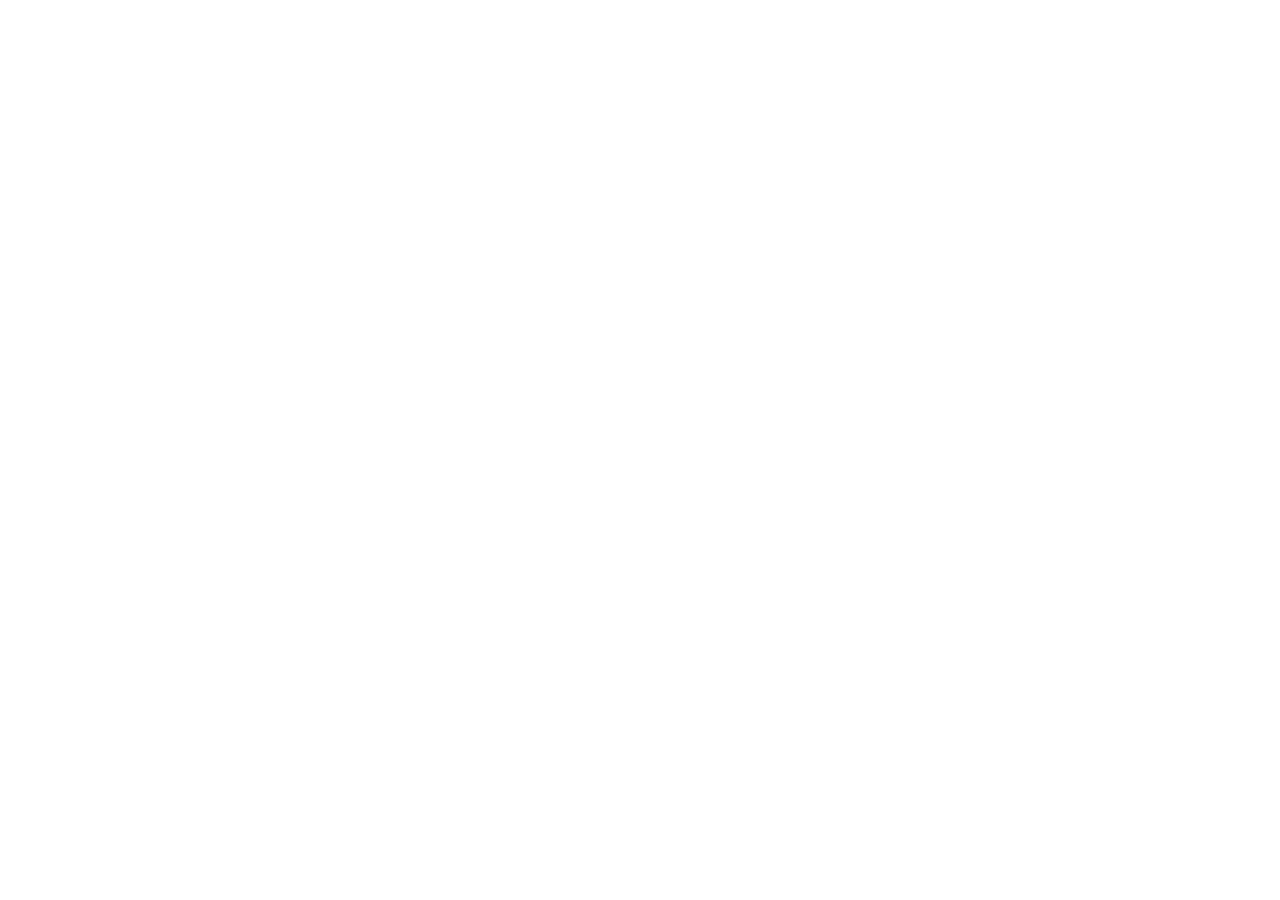
==== commit 72aaca2b: "Auto-generated commit" ====
--- a/index.html
+++ b/index.html
@@ -3,11 +3,11 @@
   <head>
     <meta charset="utf-8">
     <title>Portal THF</title>
-    <base href="/density-vitrine">
+    <base href="https://anabye.github.io/density-vitrine/">
     <meta name="viewport" content="width=device-width, initial-scale=1">
     <link rel="icon" type="image/x-icon" href="favicon.ico">
-  <style>:root{--color-wrapper-menu-panel-color-background:var(--color-neutral-light-00);--color-overlay-background-color-overlay:var(--color-secondary-dark-60-alpha-70);--color-hr-border-top:var(--color-neutral-light-10);--outline-width:var(--border-width-lg);--outline-width-focus-visible:var(--border-width-lg)}:root{--color-brand-01-lightest:#f2eaf6;--color-brand-01-lighter:#d9c2e5;--color-brand-01-light:#bd94d1;--color-brand-01-base:#753399;--color-brand-01-dark:#5b1c7d;--color-brand-01-darker:#400e58;--color-brand-01-darkest:#260538;--color-brand-02-base:#b92f72;--color-brand-03-base:#ffd464;--color-neutral-dark-70:#4a5c60;--color-neutral-dark-80:#2c3739;--color-neutral-dark-90:#1d2426;--color-neutral-dark-95:#0b0e0e;--color-neutral-light-10:#eceeee;--color-neutral-light-20:#dadedf;--color-neutral-light-30:#b6bdbf;--color-neutral-light-00:#fff;--color-neutral-light-05:#fbfbfb;--color-neutral-mid-40:#9da7a9;--color-neutral-mid-60:#6e7c7f}:root{--color-action-default:var(--color-brand-01-base);--color-action-hover:var(--color-brand-01-dark);--color-action-pressed:var(--color-brand-01-darker);--color-action-disabled:var(--color-neutral-light-30);--color-action-focus:var(--color-brand-01-darkest);--font-size-default-normal:14px;--font-family-default-bold:var(--font-family-bold)}:root{--categorical-01:var(--color-caption-categorical-01);--categorical-02:var(--color-caption-categorical-02);--categorical-03:var(--color-caption-categorical-03);--categorical-04:var(--color-caption-categorical-04);--categorical-05:var(--color-caption-categorical-05);--categorical-06:var(--color-caption-categorical-06);--categorical-07:var(--color-caption-categorical-07);--categorical-08:var(--color-caption-categorical-08);--categorical-overlay-01:var(--color-caption-categorical-overlay-01);--categorical-overlay-02:var(--color-caption-categorical-overlay-02);--categorical-overlay-03:var(--color-caption-categorical-overlay-03);--categorical-overlay-04:var(--color-caption-categorical-overlay-04);--categorical-overlay-05:var(--color-caption-categorical-overlay-05);--categorical-overlay-06:var(--color-caption-categorical-overlay-06);--categorical-overlay-07:var(--color-caption-categorical-overlay-07);--categorical-overlay-08:var(--color-caption-categorical-overlay-08)}:root{--color-primary-light-95:#fcf6f9;--color-primary-light-80:#f5dbe8;--color-primary-alpha-50:rgba(201,53,125,.5);--color-primary-dark-20:#9d2c67;--color-primary-dark-40:#8b255a;--color-secondary-dark-60-alpha-70:rgba(59,28,74,.7);--color-secondary-dark-60:#3b1c4a;--color-tertiary-light-90:#fffaef;--color-tertiary-dark-5:#f4d069;--color-tertiary-dark-40:#d2b25a;--color-tertiary-dark-60:#ac9249;--color-white-alpha-30:hsla(0,0%,100%,.3);--color-neutral-alpha-45:rgba(74,92,96,.45);--color-black-alpha-10:rgba(0,0,0,.1);--color-black-alpha-15:rgba(0,0,0,.15);--color-black-alpha-30:rgba(0,0,0,.3);--color-black:#000;--color-success-default:#00b28e;--color-warning-default:#ea9b3e;--color-danger-dark-20:#9e3933;--color-transparent:rgba(0,0,0,0);--color-01:#0c9abe;--color-02:#2c85c8;--color-03:#2c43c8;--color-04:#5843c8;--color-05:#ab43c8;--color-06:#ab4391;--color-07:#c64840;--color-08:#ea9b3e;--color-09:#abc249;--color-10:#56b96b;--color-11:#00b28e;--color-12:#06a6a5;--font-family-theme:Roboto;--font-family-theme-bold:Roboto-Bold;--font-family-theme-extra-light:Roboto-Condensed-Light;--font-family-heading:Roboto;--font-family-code:Monospace;--font-weight-extra-light:200;--text-transform-normal:normal;--text-transform-uppercase:uppercase}@font-face{font-family:Roboto;src:url("./media/Roboto-Regular-7OAIQAAR.ttf");font-weight:400;font-style:normal}@font-face{font-family:Roboto-Condensed-Light;src:url("./media/Roboto-Light-7XKLB75K.ttf");font-weight:300;font-style:normal;font-stretch:condensed}@font-face{font-family:Roboto-Bold;src:url("./media/Roboto-Bold-LEYRQPLJ.ttf");font-weight:700;font-style:normal}:root{--po-density-header-padding:var(--po-density-header-padding);--po-density-content-padding:var(--po-density-content-padding);--po-density-footer-padding:var(--po-density-footer-padding);--po-density-gap-header-content:var(--po-density-gap-header-content);--po-density-gap-spacing:var(--po-density-gap-spacing);--po-density-floating-padding:var(--po-density-floating-padding)}:root{--color-track:var(--color-neutral-light-10);--color-thumb:var(--color-neutral-light-30)}:root{--color-avatar-background-color-avatar:var(--color-neutral-dark-70)}:root{--color-badge-color:var(--color-neutral-light-00)}:root{--color-calendar-background-color:var(--color-neutral-light-00);--color-calendar-arrow:var(--color-brand-02-base);--color-calendar-title:var(--color-brand-02-base);--color-calender-color-content-label:var(--color-neutral-mid-40);--color-calendar-background-color-box-background-normal:var(--color-transparent);--color-calendar-background-color-box-background-hover:var(--color-neutral-light-20);--color-calendar-background-color-box-background-disabled:var(--color-neutral-light-30);--color-calendar-background-color-box-background-active:var(--color-brand-03-base);--color-calendar-background-color-mobile-overlay:var(--color-secondary-dark-60-alpha-70);--color-calendar-text-box-background-active:var(--color-neutral-dark-90);--color-calendar-background-color-box-background-selected:var(--color-brand-03-base);--color-calendar-background-color-box-background-range:var(--color-primary-light-80);--color-calendar-background-color-box-background-today-hover:var(--color-neutral-light-20);--color-calendar-background-color-border-today:var(--color-brand-02-base);--color-calendar-color-box-foreground:var(--color-neutral-dark-70);--color-calendar-color-box-foreground-selected:var(--color-neutral-dark-90);--color-calendar-color-box-foreground-pressed:var(--color-neutral-dark-90);--color-calendar-color-box-foreground-range:var(--color-brand-02-base);--color-calendar-color-box-foreground-today:var(--color-brand-02-base);--color-calendar-color-box-foreground-disabled:var(--color-neutral-light-20);--color-chart-background-color:var(--color-neutral-light-00);--color-chart-axis-stroke:var(--color-neutral-light-20);--color-chart-legend-text:var(--color-neutral-dark-70);--color-chart-axis-label-text:var(--color-neutral-dark-90)}:root{--color-checkbox-group-border-input-invalid:var(--color-feedback-negative-base)}:root{--color-datepicker-range-background-color-disabled:var(--color-neutral-light-20);--color-datepicker-range-border-text:var(--color-neutral-light-30);--color-datepicker-range-border-text-error:var(--color-feedback-negative-base);--color-datepicker-range-color-disabled:var(--color-neutral-light-30);--color-datepicker-range-color-focused:var(--color-action-default);--color-datepicker-range-color-text-error:var(--color-feedback-negative-base)}:root{--color-disclaimer-group-background-color:var(--color-neutral-light-00);--color-disclaimer-group-border-color:var(--color-neutral-light-10);--color-disclaimer-group-font-title:var(--color-neutral-dark-70)}:root{--color-gauge-base-color:var(--color-neutral-light-20);--color-gauge-description-text-color:var(--color-neutral-dark-70);--color-info-color-text-label:var(--color-neutral-dark-90);--color-info-color-text-value:var(--color-neutral-dark-90);--color-info-color-link:var(--color-brand-02-base);--color-info-color-link-hover:var(--color-primary-dark-20);--color-info-color-link-pressed:var(--color-primary-dark-40)}:root{--color-list-view-background-color:var(--color-neutral-light-00);--color-list-view-border:var(--color-neutral-light-10);--color-list-view-color-primary:var(--color-brand-02-base);--color-list-view-color-primary-hover:var(--color-primary-dark-20);--color-list-view-color-select-all-label:var(--color-neutral-dark-70)}:root{--color-loading-icon-color-neutral:var(--color-neutral-light-20);--color-lookup-advanced-search-link-color-text:var(--color-brand-02-base)}:root{--color-menu-panel-background-color-item-hover:var(--color-black-alpha-15);--color-menu-panel-background-color-item-selected:var(--color-neutral-light-20);--color-menu-panel-background-color-menu:var(--color-neutral-light-00);--color-menu-panel-border-top-logo:var(--color-neutral-light-20);--color-menu-panel-color-menu-item-text:var(--color-brand-02-base);--color-menu-panel-color-menu-item-selected:var(--color-neutral-dark-90)}:root{--color-modal-password-recovery-link-color:var(--color-brand-02-base);--color-modal-password-recovery-link-color-hover:var(--color-primary-dark-20);--color-modal-password-recovery-text-color:var(--color-neutral-dark-70)}:root{--color-navbar-color:var(--color-neutral-light-00);--color-navbar-action-color-content:var(--color-brand-02-base);--color-navbar-action-popup-color-content:var(--color-navbar-action-color-content);--color-navbar-item-color:var(--color-brand-02-base);--color-navbar-item-color-selected:var(--color-neutral-dark-70);--color-navbar-item-color-shadow-selected:var(--color-feedback-negative-light);--color-navbar-item-navigation-color-icon:var(--color-brand-02-base);--color-navbar-item-navigation-color-icon-disabled:var(--color-neutral-light-20)}:root{--color-page-background-color-page:var(--color-neutral-light-00);--color-page-background-select-item-border-color:var(--color-neutral-light-10);--color-page-blocked-user-link-color:var(--color-brand-02-base);--color-page-blocked-user-link-color-hover:var(--color-primary-dark-20);--color-page-blocked-user-text-color:var(--color-neutral-dark-70);--color-page--blocked-user-background-color:var(--color-neutral-light-05);--color-page-change-password-background-color-buttons:var(--color-neutral-light-05);--color-page-change-password-background-color-container:var(--color-neutral-light-00);--color-page-change-password-background-color-secondary-logo:var(--color-neutral-light-05);--color-page-change-password-color-link:var(--color-brand-02-base);--color-page-change-password-color-text:var(--color-neutral-dark-70);--color-page-change-password-color-required:var(--color-neutral-dark-70);--color-page-change-password-color-required-ok:var(--color-success-default);--color-page-change-password-color-required-minus:var(--color-black-alpha-30);--color-page-change-password-color-required-text:var(--color-secondary-dark-60-alpha-70);--color-page-content-background-color-scrollbar:var(--color-thumb);--color-page-list-color-link-text:var(--color-brand-02-base);--color-page-login-header-product-name-color:var(--color-neutral-dark-70);--color-page-login-header-welcome-color:var(--color-action-default);--color-page-login-background-color:var(--color-neutral-light-05);--color-page-login-background-highlight-image:var(--color-neutral-light-10);--color-page-login-highlight-text-color:var(--color-neutral-light-00);--color-page-login-link-color:var(--color-brand-02-base);--color-page-login-link-hover-color:var(--color-primary-dark-20);--color-page-login-popover-color-attempts:var(--color-brand-02-base);--color-page-login-popover-color-title:var(--color-brand-03-base);--color-page-login-support-background-color:var(--color-neutral-light-00);--color-page-login-support-color:var(--color-brand-02-base)}:root{--transition-duration:var(--duration-extra-fast);--transition-timing:var(--duration-extra-slow) var(--timing-standart)}:root{--color-page-slide-close-button-color:var(--color-brand-02-base);--color-page-slide-body-text-color:var(--color-neutral-dark-90);--color-popover-background-color:var(--color-neutral-light-00);--color-popover-background-color-arrow:var(--color-neutral-light-00);--color-popover-background-color-scrollbar:var(--color-thumb);--color-popover-color-text-title:var(--color-neutral-dark-70)}:root{--color-rich-text-background-color-scrollbar:var(--color-thumb);--color-rich-text-body-background-color:var(--color-neutral-light-05);--color-rich-text-body-border-error:var(--color-feedback-negative-base);--color-rich-text-body-text-error:var(--color-feedback-negative-base);--color-rich-text-body-text-link:var(--color-brand-02-base);--color-rich-text-body-text-link-hover:var(--color-primary-dark-20);--color-rich-text-body-text-selected-color:var(--color-primary-light-80);--color-rich-text-placeholder-color:var(--color-neutral-mid-40);--color-rich-text-toolbar-background-color:var(--color-transparent)}:root{--color-slide-background-color-active-circle:var(--color-brand-02-base);--color-slide-background-color-arrow-circle:var(--color-neutral-light-00);--color-slide-background-color-circle:var(--color-neutral-light-20);--color-slide-background-color-scrollbar:var(--color-thumb);--color-slide-border-arrow:var(--color-brand-02-base);--color-slide-box-shadow-arrow-circle:var(--color-black-alpha-15);--color-slide-box-shadow-wrapper:var(--color-black-alpha-30)}:root{--color-stepper-bar:var(--color-line-done);--color-stepper-bar-disabled:var(--color-next);--color-stepper-circle-active:var(--background-current);--color-stepper-circle-default:var(--color-icon-done);--color-stepper-circle-disabled:var(--color-next)}:root{--color-table-color-link-disabled:var(--color-neutral-light-20)}:root{--color-table-column-manager-body-color-background-scrollbar:var(--color-track);--color-table-column-manager-border-color:var(--color-neutral-light-10);--color-table-column-manager-close-button-color:var(--color-brand-02-base);--color-table-column-manager-header-title:var(--color-neutral-dark-90);--color-table-column-manager-outline-color-focus:var(--color-action-default)}:root{--color-tag-background-color-white:var(--color-neutral-light-00);--color-tag-inverse-border-color-01:var(--color-01);--color-tag-inverse-border-color-02:var(--color-02);--color-tag-inverse-border-color-03:var(--color-03);--color-tag-inverse-border-color-04:var(--color-04);--color-tag-inverse-border-color-05:var(--color-05);--color-tag-inverse-border-color-06:var(--color-06);--color-tag-inverse-border-color-07:var(--color-07);--color-tag-inverse-border-color-08:var(--color-08);--color-tag-inverse-border-color-09:var(--color-09);--color-tag-inverse-border-color-10:var(--color-10);--color-tag-inverse-border-color-11:var(--color-11);--color-tag-inverse-border-color-12:var(--color-12)}:root{--color-toolbar-background-color-badge:var(--color-feedback-negative-base);--color-toolbar-background-color-toolbar:var(--color-neutral-light-00);--color-toolbar-border-color-separator:var(--color-neutral-light-10);--color-toolbar-color-badge-text:var(--color-neutral-light-00);--color-toolbar-color-default:var(--color-brand-02-base);--color-toolbar-color-title:var(--color-action-default)}:root{--color-tree-view-item-border-bottom-color:var(--color-neutral-light-10);--color-tree-view-item-header-button-color:var(--color-brand-02-base);--color-tree-view-item-header-button-focus:var(--color-action-default);--color-tree-view-item-header-label-text-color:var(--color-neutral-dark-70);--color-upload-drag-drop-overlay-icon:var(--color-primary-alpha-50);--color-upload-drag-drop-overlay-text:var(--color-brand-02-base);--color-upload-drag-drop-area-overlay-background-color:var(--color-neutral-light-00);--color-upload-drag-drop-area-icon:var(--color-neutral-light-20);--color-upload-drag-drop-area-label-text:var(--color-neutral-dark-70);--color-upload-drag-drop-area-select-files-text:var(--color-brand-02-base);--color-upload-drag-drop-area-border:var(--color-neutral-light-30);--color-upload-drag-drop-area-border-primary:var(--color-brand-02-base);--color-upload-drag-drop-area-border-error:var(--color-feedback-negative-base);--color-upload-drag-drop-area-background-color-disabled:var(--color-neutral-light-10);--color-upload-drag-drop-area-color-disabled:var(--color-neutral-light-30);--color-upload-file-restrictions-color-text:var(--color-neutral-dark-70)}:root{--color-widget-color-action-active:var(--color-primary-dark-20);--color-widget-color-action-hover:var(--color-primary-dark-20);--color-widget-color-action:var(--color-brand-02-base);--color-widget-color-default:var(--font-color);--color-widget-color-title-action:var(--font-color);--color-widget-color-widget-primary:var(--color-neutral-dark-90);--color-widget-primary-background-color:var(--color-brand-03-base);--border-widget-border-no-shadow:solid var(--border-width) var(--color-neutral-light-10);--color-widget-border-color-footer:var(--color-neutral-light-10);--color-widget-border-color-footer-primary:var(--color-white-alpha-30);--color-widget-background-color-disabled:var(--color-neutral-light-05);--color-widget-background-color-scroll-disabled:var(--color-thumb);--color-widget-color-disabled:var(--color-neutral-mid-40)}:root{--gridSystemSmMaxWidth:480px;--gridSystemMdMinWidth:481px;--gridSystemMdMaxWidth:960px;--gridSystemLgMinWidth:961px;--gridSystemLgMaxWidth:1366px;--gridSystemXlMinWidth:1367px;--gridSystemPullMaxWidth:480px;--gidSystemOffsetMaxWidth:480px;--border-radius-none:none;--border-radius-sm:2px;--border-radius-md:4px;--border-radius-lg:8px;--border-radius-pill:400px;--border-width-none:none;--border-width-sm:1px;--border-width-md:2px;--border-width-lg:4px;--border-width-xl:8px;--color-feedback-info-lightest:#e3e9f7;--color-feedback-info-lighter:#b0c1e8;--color-feedback-info-light:#7996d7;--color-feedback-info-base:#23489f;--color-feedback-info-dark:#173782;--color-feedback-info-darker:#0f2557;--color-feedback-info-darkest:#081536;--color-feedback-negative-lightest:#f6e6e5;--color-feedback-negative-lighter:#e3aeab;--color-feedback-negative-light:#d58581;--color-feedback-negative-base:#be3e37;--color-feedback-negative-dark:#9b2d27;--color-feedback-negative-darker:#72211d;--color-feedback-negative-darkest:#4a1512;--color-feedback-positive-lightest:#def7ed;--color-feedback-positive-lighter:#7ecead;--color-feedback-positive-light:#41b483;--color-feedback-positive-base:#107048;--color-feedback-positive-dark:#0f5236;--color-feedback-positive-darker:#083a25;--color-feedback-positive-darkest:#002415;--color-feedback-warning-lightest:#fcf6e3;--color-feedback-warning-lighter:#f7dd97;--color-feedback-warning-light:#f1cd6a;--color-feedback-warning-base:#efba2a;--color-feedback-warning-dark:#d8a20e;--color-feedback-warning-darker:#705200;--color-feedback-warning-darkest:#473400;--color-caption-categorical-01:#004cff;--color-caption-categorical-02:#c25534;--color-caption-categorical-03:#792cc7;--color-caption-categorical-04:#008768;--color-caption-categorical-05:#d62793;--color-caption-categorical-06:#d44317;--color-caption-categorical-07:#4779a8;--color-caption-categorical-08:#ad6207;--color-caption-categorical-overlay-01:#739cfd;--color-caption-categorical-overlay-02:#f6b5a1;--color-caption-categorical-overlay-03:#c6a8e6;--color-caption-categorical-overlay-04:#69cab8;--color-caption-categorical-overlay-05:#f3afd9;--color-caption-categorical-overlay-06:#fca58b;--color-caption-categorical-overlay-07:#99bfe3;--color-caption-categorical-overlay-08:#e8b16e;--shadow-none:0 0 0 var(--color-neutral-light-00);--shadow-sm:0 1px 4px 0 color-mix(in srgb,var(--color-neutral-dark-95) 10%,rgba(0,0,0,0)),0 0 3px 0 color-mix(in srgb,var(--color-neutral-dark-95) 10%,rgba(0,0,0,0));--shadow-md:0 4px 8px 0 color-mix(in srgb,var(--color-neutral-dark-95) 10%,rgba(0,0,0,0)),0 0 3px 0 color-mix(in srgb,var(--color-neutral-dark-95) 10%,rgba(0,0,0,0));--shadow-lg:0 6px 12px 0 color-mix(in srgb,var(--color-neutral-dark-95) 10%,rgba(0,0,0,0)),0 0 3px 0 color-mix(in srgb,var(--color-neutral-dark-95) 10%,rgba(0,0,0,0));--shadow-xl:0 16px 24px 0 color-mix(in srgb,var(--color-neutral-dark-95) 10%,rgba(0,0,0,0)),0 0 3px 0 color-mix(in srgb,var(--color-neutral-dark-95) 10%,rgba(0,0,0,0));--spacing-xxs:.25rem;--spacing-xs:.5rem;--spacing-2xs:.625rem;--spacing-sm:1rem;--spacing-md:1.5rem;--spacing-lg:2rem;--spacing-xl:2.5rem;--spacing-2xl:3rem;--spacing-3xl:3.5rem;--spacing-4xl:4rem;--spacing-squish-2xs:2px 4px;--spacing-squish-xs:4px 8px;--spacing-squish-sm:6px 12px;--spacing-squish-md:8px 16px;--spacing-squish-lg:12px 24px;--spacing-squish-xl:16px 24px;--spacing-squish-2xl:24px 40px;--spacing-squish-3xl:32px 48px;--letter-spacing-1:.015em;--letter-spacing-2:.025em;--letter-spacing-3:.05em;--letter-spacing-4:.075em;--letter-spacing-5:.1em;--letter-spacing-auto:auto;--letter-spacing-neg-1:-.015em;--letter-spacing-neg-2:-.025em;--letter-spacing-neg-3:-.05em;--letter-spacing-neg-4:-.075em;--letter-spacing-neg-5:-.1em;--line-height-auto:auto;--line-height-none:100%;--line-height-3xs:110%;--line-height-2xs:120%;--line-height-xs:130%;--line-height-sm:140%;--line-height-md:150%;--line-height-lg:160%;--line-height-xl:170%;--line-height-2xl:180%;--line-height-3xl:190%;--line-height-4xl:200%;--focus-aaa:4px;--focus-aa:2px;--font-size-xs:.75rem;--font-size-sm:.875rem;--font-size-default:1rem;--font-size-md:1.25rem;--font-size-lg:1.5rem;--font-size-xl:2rem;--font-size-2xl:2.5rem;--font-size-3xl:3rem;--font-weight-normal:400;--font-weight-semibold:600;--font-weight-bold:700;--duration-extra-fast:70ms;--duration-fast:.11s;--duration-normal:.15s;--duration-moderate:.24s;--duration-slow:.4s;--duration-extra-slow:.7s;--target-size-aaa:2.75rem;--target-size-aa:2rem;--timing-standart:Cubic-Bezier(.35,0,.1,1);--timing-entering:Cubic-Bezier(.3,0,1,.8);--timing-exiting:Cubic-Bezier(.1,0,0,1);--timing-continuous:Cubic-Bezier(0,0,0,0);--motion-effect-fadein:opacity 0 1,transition-property all,transition-duration var(--duration-fast),transition-timing-function var(--timing-standard);--motion-effect-fadeout:opacity 1 0,transition-property all,transition-duration var(--duration-fast),transition-timing-function var(--timing-standard);--motion-effect-slide:transform translateX(1em),transition-property all,transition-duration var(--duration-normal),transition-timing-function var(--timing-standard);--motion-effect-slide-fade:opacity 0 1,transform translateX(1em),transition-property all,transition-duration var(--duration-fast),transition-timing-function var(--timing-standard);--motion-effect-scale:transform-origin center center,transform scale(.5),transition-property all,transition-duration var(--duration-fast),transition-timing-function var(--timing-standard);--motion-effect-scale-fade:transform-origin start end,transform-origin start end,transition-property all,transition-duration var(--duration-fast),transition-timing-function var(--timing-standard);--motion-effect-scale-fade:transform-origin start end,transform scale(.5,1),transition-property all,transition-duration var(--duration-fast),transition-timing-function var(--timing-standard);--motion-effect-fill:background-size 100% 100%,transition-property all,transition-duration var(--duration-fast),transition-timing-function var(--timing-standard);--motion-effect-color:transition-property all,transition-duration var(--duration-fast),transition-timing-function var(--timing-standard);--motion-effect-expand:opacity 0 1,transform-origin top center,transform scale(.5,1),transition-property all,transition-duration var(--duration-fast),transition-timing-function var(--timing-standard)}*,:after,:before{margin:0;padding:0;-webkit-box-sizing:border-box;box-sizing:border-box}body,html{width:100%;height:100%}body{font-family:var(--font-family);color:var(--color-neutral-dark-90);font-weight:var(--font-weight-normal);font-size:var(--font-size-default);line-height:var(--line-height-md);letter-spacing:var(--letter-spacing-auto);text-align:left}:root{--arrow-position-final:calc(100% - 12px) ;--arrow-position-initial:12px;--arrow-offset:4px;--arrow-size:8px}:root{--collapsed-menu-width:56px;--menu-width:290px}:root{--font-family:var(--font-family-theme);--font-family-bold:var(--font-family-theme-bold);--font-family-extra-light:var(--font-family-theme-extra-light)}:root{--media-small-max:480px;--media-medium-min:481px;--media-medium-max:960px;--media-large-min:961px;--media-large-max:1366px;--media-x-large-min:1367px;--media-padding-small:1599px;--media-padding-large:1600px}@supports (-moz-appearance:none){*{scrollbar-color:var(--color-thumb) var(--color-track)}}:root{--shadow-modal:0 4px 16px 0 var(--color-black-alpha-30);--shadow-button:0 4px 8px 0 var(--color-black-alpha-15);--shadow-header:0 1px 2px 0 var(--color-black-alpha-30);--shadow-card:0 1px 4px 0 var(--color-black-alpha-30);--shadow-container:0 1px 4px 0 var(--color-black-alpha-30);--shadow-feedback:0 -4px 8px 0 var(--color-black-alpha-15);--shadow-tooltip:0 4px 8px 0 var(--color-black-alpha-15);--shadow-popover:0 0 4px 0 var(--color-black-alpha-30);--shadow-popover-arrow:-1px -1px 1px 0 var(--color-black-alpha-10);--shadow-popup:0 1px 4px 0 var(--color-black-alpha-30);--shadow-popup-arrow:-1px -1px 1px 0 var(--color-black-alpha-10);--shadow-avatar:inset 0 1px 8px 0 var(--color-black-alpha-10);--shadow-input:inset 0 1px 8px 0 var(--color-black-alpha-10)}:root{--shadow-avatar-box-shadow-avatar:var(--shadow-input)}:root{--shadow-breadcrumb-box-shadow-dropdown:var(--shadow-card)}:root{--shadow-button-group-box-shadow:var(--shadow-button)}:root{--shadow-calendar-box-shadow:var(--shadow-card);--po-calendar-width:288px;--po-calendar-height:320px;--po-calendar-range-height:288px}:root{--border-container-border-no-shadow:solid 1px var(--color-container-color-shadow);--shadow-container-box-shadow:var(--shadow-container)}:root{--shadow-checkbox-group-box-shadow-input:var(--shadow-input)}:root{--advanced-search-link-width:80px}:root{--border-rich-text-body-border:1px solid var(--color-neutral-dark-70);--shadow-rich-text-body-box-shadow:inset 0 1px 8px 0 var(--color-black-alpha-10);--rich-text-body-max-height:262px;--rich-text-body-min-width:160px;--rich-text-body-min-height:94px}:root{--border-rich-text-toolbar-border:var(--border-rich-text-body-border)}:root{--color-grid-cell-action-content-text-color:var(--color-neutral-light-10);--color-grid-cell-action-content-text-color-focusable:var(--color-brand-02-base)}:root{--color-grid-cell-content-input-border-color:var(--color-neutral-light-10);--color-grid-cell-content-border-color-focusable:var(--color-brand-02-base);--color-grid-cell-content-color:var(--color-brand-02-base);--color-grid-cell-content-required-color:var(--color-07)}:root{--color-grid-head-content-border-bottom-color:var(--color-primary-light-80);--color-grid-head-content-border-right-color:var(--color-neutral-light-10);--color-grid-head-content-color:var(--color-brand-02-base)}:root{--color-grid-cell-action-border-color:var(--color-primary-light-80);--color-grid-cell-action-color:var(--color-03);--color-grid-cell-freeze-color:var(--color-primary-light-80);--color-grid-footer-wrapper-border-color:var(--color-neutral-light-10);--color-grid-wrapper-border-color:var(--color-neutral-light-10)}:root{--list-view-main-header-height:44px;--list-view-main-header-height--aa:32px}@-webkit-keyframes dot-fade-in-1{0%{opacity:0}25%{opacity:1}50%{opacity:1}to{opacity:1}}@-webkit-keyframes dot-fade-in-2{0%{opacity:0}25%{opacity:0}50%{opacity:1}to{opacity:1}}@-webkit-keyframes dot-fade-in-3{0%{opacity:0}25%{opacity:0}50%{opacity:0}to{opacity:1}}:root{--menu-size:290px}:root{--menu-panel-logo-height:50px;--menu-panel-collapsed-logo-height:64px;--menu-panel-width:56px;--po-menu-panel-logo-spacing:8px}:root{--default-padding:var(--default-spacing-xs) var(--default-spacing-sm);--default-padding-body:var(--default-spacing-sm) var(--default-spacing-xl) var(--default-spacing-xl) var(--default-spacing-sm)}:root{--shadow-navbar-box-shadow:var(--shadow-container);--navbar-height:56px}@-webkit-keyframes menuPositionNormal{0%{top:0}1%{top:56px}to{top:56px}}@media screen and (max-width:1200px){@-webkit-keyframes menuPositionResponsive{0%{top:56px}99%{top:56px}to{top:0}}}:root{--font-navbar-action-font-size-content:24px}:root{--font-navbar-action-popup-font-size-content:var(--font-navbar-action-font-size-content)}:root{--shadow-navbar-item-box-shadow-selected:0 -4px 0 0 var(--color-navbar-item-color-shadow-selected) inset}:root{--font-navbar-item-navigation-font-size-icon:24px}:root{--filter-content-width:232px;--filter-content-width-smaller:224px;--filter-search-width:80px;--filter-search-width-smaller:72px;--filter-container-padding:16px;--filter-container-padding-smaller:8px;--filter-container:calc(var(--filter-content-width) + var(--filter-search-width) + var(--filter-container-padding));--filter-container-smaller:calc(var(--filter-content-width-smaller) + var(--filter-search-width-smaller) + var(--filter-container-padding-smaller));--filter-input-variable-size:calc(100% - var(--filter-search-width));--filter-input-variable-size-smaller:calc(100% - var(--filter-search-width-smaller))}:root{--shadow-page-login-popover-box-shadow:var(--shadow-popover);--shadow-page-login-popover-box-shadow-arrow:var(--shadow-popover-arrow);--shadow-page-login-support:var(--shadow-card)}:root{--default-padding-footer:var(--default-spacing-xs) var(--default-spacing-sm) var(--default-spacing-lg) var(--default-spacing-sm)}:root{--popover-border-radius:3px;--shadow-popover-box-shadow:var(--shadow-popover);--shadow-popover-box-shadow-arrow:var(--shadow-popover-arrow)}@-webkit-keyframes progressIndeterminate{0%,to{-webkit-transform:translateX(-100%);transform:translate(-100%)}50%{-webkit-transform:translateX(100%);transform:translate(100%)}0%,to{-webkit-transform:translateX(0);transform:translate(0)}}@media print{body{-webkit-print-color-adjust:exact;print-color-adjust:exact}}:root{--margin-tabs-container-xs:calc(var(--default-spacing-xs)*-2);--margin-tabs-container-sm:calc(var(--spacing-sm)*-1)}:root{--font-toolbar-font-size-notification:24px}:root{--shadow-tooltip-shadow-balloon:var(--shadow-tooltip)}:root{--kendo-disabled-text: ;--kendo-disabled-bg: ;--kendo-disabled-border: ;--kendo-disabled-opacity:.6;--kendo-disabled-filter:grayscale(.1);--kendo-hr-border:var(--kendo-color-border, rgba(0, 0, 0, .08));--kendo-marquee-text:var(--kendo-color-on-primary, #ffffff);--kendo-marquee-bg:var(--kendo-color-primary, #ff6358);--kendo-marquee-border:var(--kendo-color-border, rgba(0, 0, 0, .08));--kendo-text-selection-bg:var(--kendo-color-primary, #ff6358)}:root{--kendo-color-app-surface:#ffffff;--kendo-color-on-app-surface:#3d3d3d;--kendo-color-subtle:#666666;--kendo-color-surface:#fafafa;--kendo-color-surface-alt:#ffffff;--kendo-color-border:rgba(0, 0, 0, .08);--kendo-color-border-alt:rgba(0, 0, 0, .16);--kendo-color-base-subtle:#ebebeb;--kendo-color-base-subtle-hover:#e0e0e0;--kendo-color-base-subtle-active:#d6d6d6;--kendo-color-base:#f5f5f5;--kendo-color-base-hover:#ebebeb;--kendo-color-base-active:#d6d6d6;--kendo-color-base-emphasis:#c2c2c2;--kendo-color-base-on-subtle:#3d3d3d;--kendo-color-on-base:#3d3d3d;--kendo-color-base-on-surface:#3d3d3d;--kendo-color-primary-subtle:#ffeceb;--kendo-color-primary-subtle-hover:#ffdedb;--kendo-color-primary-subtle-active:#ffc8c4;--kendo-color-primary:#ff6358;--kendo-color-primary-hover:#ea5a51;--kendo-color-primary-active:#d45349;--kendo-color-primary-emphasis:#ff9d97;--kendo-color-primary-on-subtle:#5c201c;--kendo-color-on-primary:#ffffff;--kendo-color-primary-on-surface:#ff6358;--kendo-color-secondary-subtle:#fafafa;--kendo-color-secondary-subtle-hover:#f5f5f5;--kendo-color-secondary-subtle-active:#ebebeb;--kendo-color-secondary:#666666;--kendo-color-secondary-hover:#525252;--kendo-color-secondary-active:#3d3d3d;--kendo-color-secondary-emphasis:#e0e0e0;--kendo-color-secondary-on-subtle:#141414;--kendo-color-on-secondary:#ffffff;--kendo-color-secondary-on-surface:#292929;--kendo-color-tertiary-subtle:#d8f1fd;--kendo-color-tertiary-subtle-hover:#c5eafc;--kendo-color-tertiary-subtle-active:#a3dffb;--kendo-color-tertiary:#03a9f4;--kendo-color-tertiary-hover:#039ae0;--kendo-color-tertiary-active:#028ccb;--kendo-color-tertiary-emphasis:#61c9f9;--kendo-color-tertiary-on-subtle:#023f5c;--kendo-color-on-tertiary:#ffffff;--kendo-color-tertiary-on-surface:#028ccb;--kendo-color-info-subtle:#d2e2fb;--kendo-color-info-subtle-hover:#bdd4f8;--kendo-color-info-subtle-active:#80acf4;--kendo-color-info:#0058e9;--kendo-color-info-hover:#0052d6;--kendo-color-info-active:#004ac2;--kendo-color-info-emphasis:#6098f2;--kendo-color-info-on-subtle:#002259;--kendo-color-on-info:#ffffff;--kendo-color-info-on-surface:#004ac2;--kendo-color-success-subtle:#dcf0d3;--kendo-color-success-subtle-hover:#cbe9bf;--kendo-color-success-subtle-active:#b7e1a5;--kendo-color-success:#37b400;--kendo-color-success-hover:#32a500;--kendo-color-success-active:#2d9600;--kendo-color-success-emphasis:#81d15f;--kendo-color-success-on-subtle:#1c5a00;--kendo-color-on-success:#ffffff;--kendo-color-success-on-surface:#2d9600;--kendo-color-warning-subtle:#fff4d3;--kendo-color-warning-subtle-hover:#ffeebd;--kendo-color-warning-subtle-active:#ffe79e;--kendo-color-warning:#ffc000;--kendo-color-warning-hover:#eaaf00;--kendo-color-warning-active:#d49f00;--kendo-color-warning-emphasis:#ffd760;--kendo-color-warning-on-subtle:#5e4700;--kendo-color-on-warning:#3d3d3d;--kendo-color-warning-on-surface:#ffc000;--kendo-color-error-subtle:#fcddda;--kendo-color-error-subtle-hover:#fbc8c3;--kendo-color-error-subtle-active:#f98b80;--kendo-color-error:#f31700;--kendo-color-error-hover:#df1600;--kendo-color-error-active:#ca1400;--kendo-color-error-emphasis:#f76f60;--kendo-color-error-on-subtle:#7a0c00;--kendo-color-on-error:#ffffff;--kendo-color-error-on-surface:#ca1400;--kendo-color-light-subtle:#fafafa;--kendo-color-light-subtle-hover:#f5f5f5;--kendo-color-light-subtle-active:#ebebeb;--kendo-color-light:#ebebeb;--kendo-color-light-hover:#e0e0e0;--kendo-color-light-active:#d6d6d6;--kendo-color-light-emphasis:#d6d6d6;--kendo-color-light-on-subtle:#141414;--kendo-color-on-light:#000000;--kendo-color-light-on-surface:#e0e0e0;--kendo-color-dark-subtle:#c2c2c2;--kendo-color-dark-subtle-hover:#adadad;--kendo-color-dark-subtle-active:#999999;--kendo-color-dark:#3d3d3d;--kendo-color-dark-hover:#292929;--kendo-color-dark-active:#1f1f1f;--kendo-color-dark-emphasis:#666666;--kendo-color-dark-on-subtle:#1f1f1f;--kendo-color-on-dark:#ffffff;--kendo-color-dark-on-surface:#141414;--kendo-color-inverse-subtle:#c2c2c2;--kendo-color-inverse-subtle-hover:#adadad;--kendo-color-inverse-subtle-active:#999999;--kendo-color-inverse:#3d3d3d;--kendo-color-inverse-hover:#292929;--kendo-color-inverse-active:#1f1f1f;--kendo-color-inverse-emphasis:#666666;--kendo-color-inverse-on-subtle:#1f1f1f;--kendo-color-on-inverse:#ffffff;--kendo-color-inverse-on-surface:#141414;--kendo-color-series-a:#ff6358;--kendo-color-series-a-bold:#bf4a42;--kendo-color-series-a-bolder:#80322c;--kendo-color-series-a-subtle:#ffb1ac;--kendo-color-series-a-subtler:#ff8a82;--kendo-color-series-b:#ffe162;--kendo-color-series-b-bold:#bfa94a;--kendo-color-series-b-bolder:#807131;--kendo-color-series-b-subtle:#fff0b1;--kendo-color-series-b-subtler:#ffe989;--kendo-color-series-c:#4cd180;--kendo-color-series-c-bold:#399d60;--kendo-color-series-c-bolder:#266940;--kendo-color-series-c-subtle:#a6e8c0;--kendo-color-series-c-subtler:#79dda0;--kendo-color-series-d:#4b5ffa;--kendo-color-series-d-bold:#3847bc;--kendo-color-series-d-bolder:#26307d;--kendo-color-series-d-subtle:#a5affd;--kendo-color-series-d-subtler:#7887fb;--kendo-color-series-e:#ac58ff;--kendo-color-series-e-bold:#8142bf;--kendo-color-series-e-bolder:#562c80;--kendo-color-series-e-subtle:#d6acff;--kendo-color-series-e-subtler:#c182ff;--kendo-color-series-f:#ff5892;--kendo-color-series-f-bold:#bf426e;--kendo-color-series-f-bolder:#802c49;--kendo-color-series-f-subtle:#ffacc9;--kendo-color-series-f-subtler:#ff82ae}script{display:none!important}:root{--kendo-spacing-0:0px;--kendo-spacing-1px:1px;--kendo-spacing-0\.5:.125rem;--kendo-spacing-1:.25rem;--kendo-spacing-1\.5:.375rem;--kendo-spacing-2:.5rem;--kendo-spacing-2\.5:.625rem;--kendo-spacing-3:.75rem;--kendo-spacing-3\.5:.875rem;--kendo-spacing-4:1rem;--kendo-spacing-4\.5:1.125rem;--kendo-spacing-5:1.25rem;--kendo-spacing-5\.5:1.375rem;--kendo-spacing-6:1.5rem;--kendo-spacing-6\.5:1.625rem;--kendo-spacing-7:1.75rem;--kendo-spacing-7\.5:1.875rem;--kendo-spacing-8:2rem;--kendo-spacing-9:2.25rem;--kendo-spacing-10:2.5rem;--kendo-spacing-11:2.75rem;--kendo-spacing-12:3rem;--kendo-spacing-13:3.25rem;--kendo-spacing-14:3.5rem;--kendo-spacing-15:3.75rem;--kendo-spacing-16:4rem;--kendo-spacing-17:4.25rem;--kendo-spacing-18:4.5rem;--kendo-spacing-19:4.75rem;--kendo-spacing-20:5rem;--kendo-spacing-21:5.25rem;--kendo-spacing-22:5.5rem;--kendo-spacing-23:5.75rem;--kendo-spacing-24:6rem;--kendo-spacing-25:7rem;--kendo-spacing-26:8rem;--kendo-spacing-27:9rem;--kendo-spacing-28:10rem;--kendo-spacing-29:11rem;--kendo-spacing-30:12rem}:root{--kendo-elevation-1:0 2px 3px rgba(0, 0, 0, .04), 0 4px 16px rgba(0, 0, 0, .12);--kendo-elevation-2:0 4px 6px rgba(0, 0, 0, .06), 0 4px 16px rgba(0, 0, 0, .12);--kendo-elevation-3:0 6px 8px rgba(0, 0, 0, .08), 0 4px 16px rgba(0, 0, 0, .12);--kendo-elevation-4:0 8px 10px rgba(0, 0, 0, .12), 0 4px 16px rgba(0, 0, 0, .12);--kendo-elevation-5:0 10px 12px rgba(0, 0, 0, .16), 0 4px 16px rgba(0, 0, 0, .12);--kendo-elevation-6:0 12px 14px rgba(0, 0, 0, .2), 0 4px 16px rgba(0, 0, 0, .12);--kendo-elevation-7:0 14px 16px rgba(0, 0, 0, .24), 0 4px 16px rgba(0, 0, 0, .12);--kendo-elevation-8:0 16px 18px rgba(0, 0, 0, .28), 0 4px 16px rgba(0, 0, 0, .12);--kendo-elevation-9:0 32px 34px rgba(0, 0, 0, .32), 0 4px 16px rgba(0, 0, 0, .12)}:root{--kendo-font-family:inherit;--kendo-font-size:.875rem;--kendo-line-height:1.4285714286;--kendo-font-weight:400;--kendo-letter-spacing: ;--kendo-font-size-xxs:.5rem;--kendo-font-size-xs:.625rem;--kendo-font-size-sm:.75rem;--kendo-font-size-md:.875rem;--kendo-font-size-lg:1rem;--kendo-font-size-xl:1.25rem;--kendo-line-height-xs:1;--kendo-line-height-sm:1.25;--kendo-line-height-md:1.4285714286;--kendo-line-height-lg:1.5;--kendo-font-weight-thin:100;--kendo-font-weight-extra-light:200;--kendo-font-weight-light:300;--kendo-font-weight-normal:400;--kendo-font-weight-medium:500;--kendo-font-weight-semibold:600;--kendo-font-weight-bold:700;--kendo-letter-spacing-tightest:-.15px;--kendo-letter-spacing-tighter:-.1px;--kendo-letter-spacing-tight:-.5px;--kendo-letter-spacing-normal:0px;--kendo-letter-spacing-wide:.5px;--kendo-letter-spacing-wider:.1px;--kendo-letter-spacing-widest:.15px;--kendo-font-family-sans:Arial, Verdana, Tahoma, Trebuchet MS, Helvetica, Impact, Gill Sans;--kendo-font-family-serif:Times New Roman, Georgia, Garamond, Palatino, Baskerville;--kendo-font-family-sans-serif:system-ui, -apple-system, Segoe UI, Roboto, Helvetica Neue, Noto Sans, Liberation Sans, Arial, sans-serif, Apple Color Emoji, Segoe UI Emoji, Segoe UI Symbol, Noto Color Emoji;--kendo-font-family-monospace:SFMono-Regular, Menlo, Monaco, Consolas, Roboto Mono, Ubuntu Mono, Lucida Console, Courier New, monospace}:root{--kendo-border-radius-none:0px;--kendo-border-radius-xs:1px;--kendo-border-radius-sm:.125rem;--kendo-border-radius-md:.25rem;--kendo-border-radius-lg:.375rem;--kendo-border-radius-xl:.5rem;--kendo-border-radius-xxl:.75rem;--kendo-border-radius-xxxl:1rem;--kendo-border-radius-full:9999px}:root{--color-portal-highlight:var(--color-action-default);--color-portal-background-color-highlight:#e6f1f5;--color-portal-titles:var(--color-neutral-dark-70);--font-family-po-ui:Roboto;--font-family-po-ui-light:Roboto-Condensed-Light;--font-family-po-ui-bold:Roboto-Bold}</style><link rel="stylesheet" href="https://anabye.github.io/density-vitrine/styles-FORD5OBX.css" media="print" onload="this.media='all'"><noscript><link rel="stylesheet" href="https://anabye.github.io/density-vitrine/styles-FORD5OBX.css"></noscript></head>
+  <style>:root{--color-wrapper-menu-panel-color-background:var(--color-neutral-light-00);--color-overlay-background-color-overlay:var(--color-secondary-dark-60-alpha-70);--color-hr-border-top:var(--color-neutral-light-10);--outline-width:var(--border-width-lg);--outline-width-focus-visible:var(--border-width-lg)}:root{--color-brand-01-lightest:#f2eaf6;--color-brand-01-lighter:#d9c2e5;--color-brand-01-light:#bd94d1;--color-brand-01-base:#753399;--color-brand-01-dark:#5b1c7d;--color-brand-01-darker:#400e58;--color-brand-01-darkest:#260538;--color-brand-02-base:#b92f72;--color-brand-03-base:#ffd464;--color-neutral-dark-70:#4a5c60;--color-neutral-dark-80:#2c3739;--color-neutral-dark-90:#1d2426;--color-neutral-dark-95:#0b0e0e;--color-neutral-light-10:#eceeee;--color-neutral-light-20:#dadedf;--color-neutral-light-30:#b6bdbf;--color-neutral-light-00:#fff;--color-neutral-light-05:#fbfbfb;--color-neutral-mid-40:#9da7a9;--color-neutral-mid-60:#6e7c7f}:root{--color-action-default:var(--color-brand-01-base);--color-action-hover:var(--color-brand-01-dark);--color-action-pressed:var(--color-brand-01-darker);--color-action-disabled:var(--color-neutral-light-30);--color-action-focus:var(--color-brand-01-darkest);--font-size-default-normal:14px;--font-family-default-bold:var(--font-family-bold)}:root{--categorical-01:var(--color-caption-categorical-01);--categorical-02:var(--color-caption-categorical-02);--categorical-03:var(--color-caption-categorical-03);--categorical-04:var(--color-caption-categorical-04);--categorical-05:var(--color-caption-categorical-05);--categorical-06:var(--color-caption-categorical-06);--categorical-07:var(--color-caption-categorical-07);--categorical-08:var(--color-caption-categorical-08);--categorical-overlay-01:var(--color-caption-categorical-overlay-01);--categorical-overlay-02:var(--color-caption-categorical-overlay-02);--categorical-overlay-03:var(--color-caption-categorical-overlay-03);--categorical-overlay-04:var(--color-caption-categorical-overlay-04);--categorical-overlay-05:var(--color-caption-categorical-overlay-05);--categorical-overlay-06:var(--color-caption-categorical-overlay-06);--categorical-overlay-07:var(--color-caption-categorical-overlay-07);--categorical-overlay-08:var(--color-caption-categorical-overlay-08)}:root{--color-primary-light-95:#fcf6f9;--color-primary-light-80:#f5dbe8;--color-primary-alpha-50:rgba(201,53,125,.5);--color-primary-dark-20:#9d2c67;--color-primary-dark-40:#8b255a;--color-secondary-dark-60-alpha-70:rgba(59,28,74,.7);--color-secondary-dark-60:#3b1c4a;--color-tertiary-light-90:#fffaef;--color-tertiary-dark-5:#f4d069;--color-tertiary-dark-40:#d2b25a;--color-tertiary-dark-60:#ac9249;--color-white-alpha-30:hsla(0,0%,100%,.3);--color-neutral-alpha-45:rgba(74,92,96,.45);--color-black-alpha-10:rgba(0,0,0,.1);--color-black-alpha-15:rgba(0,0,0,.15);--color-black-alpha-30:rgba(0,0,0,.3);--color-black:#000;--color-success-default:#00b28e;--color-warning-default:#ea9b3e;--color-danger-dark-20:#9e3933;--color-transparent:rgba(0,0,0,0);--color-01:#0c9abe;--color-02:#2c85c8;--color-03:#2c43c8;--color-04:#5843c8;--color-05:#ab43c8;--color-06:#ab4391;--color-07:#c64840;--color-08:#ea9b3e;--color-09:#abc249;--color-10:#56b96b;--color-11:#00b28e;--color-12:#06a6a5;--font-family-theme:Roboto;--font-family-theme-bold:Roboto-Bold;--font-family-theme-extra-light:Roboto-Condensed-Light;--font-family-heading:Roboto;--font-family-code:Monospace;--font-weight-extra-light:200;--text-transform-normal:normal;--text-transform-uppercase:uppercase}@font-face{font-family:Roboto;src:url("./media/Roboto-Regular-7OAIQAAR.ttf");font-weight:400;font-style:normal}@font-face{font-family:Roboto-Condensed-Light;src:url("./media/Roboto-Light-7XKLB75K.ttf");font-weight:300;font-style:normal;font-stretch:condensed}@font-face{font-family:Roboto-Bold;src:url("./media/Roboto-Bold-LEYRQPLJ.ttf");font-weight:700;font-style:normal}:root{--po-density-header-padding:var(--po-density-header-padding);--po-density-content-padding:var(--po-density-content-padding);--po-density-footer-padding:var(--po-density-footer-padding);--po-density-gap-header-content:var(--po-density-gap-header-content);--po-density-gap-spacing:var(--po-density-gap-spacing);--po-density-floating-padding:var(--po-density-floating-padding)}:root{--color-track:var(--color-neutral-light-10);--color-thumb:var(--color-neutral-light-30)}:root{--color-avatar-background-color-avatar:var(--color-neutral-dark-70)}:root{--color-badge-color:var(--color-neutral-light-00)}:root{--color-calendar-background-color:var(--color-neutral-light-00);--color-calendar-arrow:var(--color-brand-02-base);--color-calendar-title:var(--color-brand-02-base);--color-calender-color-content-label:var(--color-neutral-mid-40);--color-calendar-background-color-box-background-normal:var(--color-transparent);--color-calendar-background-color-box-background-hover:var(--color-neutral-light-20);--color-calendar-background-color-box-background-disabled:var(--color-neutral-light-30);--color-calendar-background-color-box-background-active:var(--color-brand-03-base);--color-calendar-background-color-mobile-overlay:var(--color-secondary-dark-60-alpha-70);--color-calendar-text-box-background-active:var(--color-neutral-dark-90);--color-calendar-background-color-box-background-selected:var(--color-brand-03-base);--color-calendar-background-color-box-background-range:var(--color-primary-light-80);--color-calendar-background-color-box-background-today-hover:var(--color-neutral-light-20);--color-calendar-background-color-border-today:var(--color-brand-02-base);--color-calendar-color-box-foreground:var(--color-neutral-dark-70);--color-calendar-color-box-foreground-selected:var(--color-neutral-dark-90);--color-calendar-color-box-foreground-pressed:var(--color-neutral-dark-90);--color-calendar-color-box-foreground-range:var(--color-brand-02-base);--color-calendar-color-box-foreground-today:var(--color-brand-02-base);--color-calendar-color-box-foreground-disabled:var(--color-neutral-light-20);--color-chart-background-color:var(--color-neutral-light-00);--color-chart-axis-stroke:var(--color-neutral-light-20);--color-chart-legend-text:var(--color-neutral-dark-70);--color-chart-axis-label-text:var(--color-neutral-dark-90)}:root{--color-checkbox-group-border-input-invalid:var(--color-feedback-negative-base)}:root{--color-datepicker-range-background-color-disabled:var(--color-neutral-light-20);--color-datepicker-range-border-text:var(--color-neutral-light-30);--color-datepicker-range-border-text-error:var(--color-feedback-negative-base);--color-datepicker-range-color-disabled:var(--color-neutral-light-30);--color-datepicker-range-color-focused:var(--color-action-default);--color-datepicker-range-color-text-error:var(--color-feedback-negative-base)}:root{--color-disclaimer-group-background-color:var(--color-neutral-light-00);--color-disclaimer-group-border-color:var(--color-neutral-light-10);--color-disclaimer-group-font-title:var(--color-neutral-dark-70)}:root{--color-gauge-base-color:var(--color-neutral-light-20);--color-gauge-description-text-color:var(--color-neutral-dark-70);--color-info-color-text-label:var(--color-neutral-dark-90);--color-info-color-text-value:var(--color-neutral-dark-90);--color-info-color-link:var(--color-brand-02-base);--color-info-color-link-hover:var(--color-primary-dark-20);--color-info-color-link-pressed:var(--color-primary-dark-40)}:root{--color-list-view-background-color:var(--color-neutral-light-00);--color-list-view-border:var(--color-neutral-light-10);--color-list-view-color-primary:var(--color-brand-02-base);--color-list-view-color-primary-hover:var(--color-primary-dark-20);--color-list-view-color-select-all-label:var(--color-neutral-dark-70)}:root{--color-loading-icon-color-neutral:var(--color-neutral-light-20);--color-lookup-advanced-search-link-color-text:var(--color-brand-02-base)}:root{--color-menu-panel-background-color-item-hover:var(--color-black-alpha-15);--color-menu-panel-background-color-item-selected:var(--color-neutral-light-20);--color-menu-panel-background-color-menu:var(--color-neutral-light-00);--color-menu-panel-border-top-logo:var(--color-neutral-light-20);--color-menu-panel-color-menu-item-text:var(--color-brand-02-base);--color-menu-panel-color-menu-item-selected:var(--color-neutral-dark-90)}:root{--color-modal-password-recovery-link-color:var(--color-brand-02-base);--color-modal-password-recovery-link-color-hover:var(--color-primary-dark-20);--color-modal-password-recovery-text-color:var(--color-neutral-dark-70)}:root{--color-navbar-color:var(--color-neutral-light-00);--color-navbar-action-color-content:var(--color-brand-02-base);--color-navbar-action-popup-color-content:var(--color-navbar-action-color-content);--color-navbar-item-color:var(--color-brand-02-base);--color-navbar-item-color-selected:var(--color-neutral-dark-70);--color-navbar-item-color-shadow-selected:var(--color-feedback-negative-light);--color-navbar-item-navigation-color-icon:var(--color-brand-02-base);--color-navbar-item-navigation-color-icon-disabled:var(--color-neutral-light-20)}:root{--color-page-background-color-page:var(--color-neutral-light-00);--color-page-background-select-item-border-color:var(--color-neutral-light-10);--color-page-blocked-user-link-color:var(--color-brand-02-base);--color-page-blocked-user-link-color-hover:var(--color-primary-dark-20);--color-page-blocked-user-text-color:var(--color-neutral-dark-70);--color-page--blocked-user-background-color:var(--color-neutral-light-05);--color-page-change-password-background-color-buttons:var(--color-neutral-light-05);--color-page-change-password-background-color-container:var(--color-neutral-light-00);--color-page-change-password-background-color-secondary-logo:var(--color-neutral-light-05);--color-page-change-password-color-link:var(--color-brand-02-base);--color-page-change-password-color-text:var(--color-neutral-dark-70);--color-page-change-password-color-required:var(--color-neutral-dark-70);--color-page-change-password-color-required-ok:var(--color-success-default);--color-page-change-password-color-required-minus:var(--color-black-alpha-30);--color-page-change-password-color-required-text:var(--color-secondary-dark-60-alpha-70);--color-page-content-background-color-scrollbar:var(--color-thumb);--color-page-list-color-link-text:var(--color-brand-02-base);--color-page-login-header-product-name-color:var(--color-neutral-dark-70);--color-page-login-header-welcome-color:var(--color-action-default);--color-page-login-background-color:var(--color-neutral-light-05);--color-page-login-background-highlight-image:var(--color-neutral-light-10);--color-page-login-highlight-text-color:var(--color-neutral-light-00);--color-page-login-link-color:var(--color-brand-02-base);--color-page-login-link-hover-color:var(--color-primary-dark-20);--color-page-login-popover-color-attempts:var(--color-brand-02-base);--color-page-login-popover-color-title:var(--color-brand-03-base);--color-page-login-support-background-color:var(--color-neutral-light-00);--color-page-login-support-color:var(--color-brand-02-base)}:root{--transition-duration:var(--duration-extra-fast);--transition-timing:var(--duration-extra-slow) var(--timing-standart)}:root{--color-page-slide-close-button-color:var(--color-brand-02-base);--color-page-slide-body-text-color:var(--color-neutral-dark-90);--color-popover-background-color:var(--color-neutral-light-00);--color-popover-background-color-arrow:var(--color-neutral-light-00);--color-popover-background-color-scrollbar:var(--color-thumb);--color-popover-color-text-title:var(--color-neutral-dark-70)}:root{--color-rich-text-background-color-scrollbar:var(--color-thumb);--color-rich-text-body-background-color:var(--color-neutral-light-05);--color-rich-text-body-border-error:var(--color-feedback-negative-base);--color-rich-text-body-text-error:var(--color-feedback-negative-base);--color-rich-text-body-text-link:var(--color-brand-02-base);--color-rich-text-body-text-link-hover:var(--color-primary-dark-20);--color-rich-text-body-text-selected-color:var(--color-primary-light-80);--color-rich-text-placeholder-color:var(--color-neutral-mid-40);--color-rich-text-toolbar-background-color:var(--color-transparent)}:root{--color-slide-background-color-active-circle:var(--color-brand-02-base);--color-slide-background-color-arrow-circle:var(--color-neutral-light-00);--color-slide-background-color-circle:var(--color-neutral-light-20);--color-slide-background-color-scrollbar:var(--color-thumb);--color-slide-border-arrow:var(--color-brand-02-base);--color-slide-box-shadow-arrow-circle:var(--color-black-alpha-15);--color-slide-box-shadow-wrapper:var(--color-black-alpha-30)}:root{--color-stepper-bar:var(--color-line-done);--color-stepper-bar-disabled:var(--color-next);--color-stepper-circle-active:var(--background-current);--color-stepper-circle-default:var(--color-icon-done);--color-stepper-circle-disabled:var(--color-next)}:root{--color-table-color-link-disabled:var(--color-neutral-light-20)}:root{--color-table-column-manager-body-color-background-scrollbar:var(--color-track);--color-table-column-manager-border-color:var(--color-neutral-light-10);--color-table-column-manager-close-button-color:var(--color-brand-02-base);--color-table-column-manager-header-title:var(--color-neutral-dark-90);--color-table-column-manager-outline-color-focus:var(--color-action-default)}:root{--color-tag-background-color-white:var(--color-neutral-light-00);--color-tag-inverse-border-color-01:var(--color-01);--color-tag-inverse-border-color-02:var(--color-02);--color-tag-inverse-border-color-03:var(--color-03);--color-tag-inverse-border-color-04:var(--color-04);--color-tag-inverse-border-color-05:var(--color-05);--color-tag-inverse-border-color-06:var(--color-06);--color-tag-inverse-border-color-07:var(--color-07);--color-tag-inverse-border-color-08:var(--color-08);--color-tag-inverse-border-color-09:var(--color-09);--color-tag-inverse-border-color-10:var(--color-10);--color-tag-inverse-border-color-11:var(--color-11);--color-tag-inverse-border-color-12:var(--color-12)}:root{--color-toolbar-background-color-badge:var(--color-feedback-negative-base);--color-toolbar-background-color-toolbar:var(--color-neutral-light-00);--color-toolbar-border-color-separator:var(--color-neutral-light-10);--color-toolbar-color-badge-text:var(--color-neutral-light-00);--color-toolbar-color-default:var(--color-brand-02-base);--color-toolbar-color-title:var(--color-action-default)}:root{--color-tree-view-item-border-bottom-color:var(--color-neutral-light-10);--color-tree-view-item-header-button-color:var(--color-brand-02-base);--color-tree-view-item-header-button-focus:var(--color-action-default);--color-tree-view-item-header-label-text-color:var(--color-neutral-dark-70);--color-upload-drag-drop-overlay-icon:var(--color-primary-alpha-50);--color-upload-drag-drop-overlay-text:var(--color-brand-02-base);--color-upload-drag-drop-area-overlay-background-color:var(--color-neutral-light-00);--color-upload-drag-drop-area-icon:var(--color-neutral-light-20);--color-upload-drag-drop-area-label-text:var(--color-neutral-dark-70);--color-upload-drag-drop-area-select-files-text:var(--color-brand-02-base);--color-upload-drag-drop-area-border:var(--color-neutral-light-30);--color-upload-drag-drop-area-border-primary:var(--color-brand-02-base);--color-upload-drag-drop-area-border-error:var(--color-feedback-negative-base);--color-upload-drag-drop-area-background-color-disabled:var(--color-neutral-light-10);--color-upload-drag-drop-area-color-disabled:var(--color-neutral-light-30);--color-upload-file-restrictions-color-text:var(--color-neutral-dark-70)}:root{--color-widget-color-action-active:var(--color-primary-dark-20);--color-widget-color-action-hover:var(--color-primary-dark-20);--color-widget-color-action:var(--color-brand-02-base);--color-widget-color-default:var(--font-color);--color-widget-color-title-action:var(--font-color);--color-widget-color-widget-primary:var(--color-neutral-dark-90);--color-widget-primary-background-color:var(--color-brand-03-base);--border-widget-border-no-shadow:solid var(--border-width) var(--color-neutral-light-10);--color-widget-border-color-footer:var(--color-neutral-light-10);--color-widget-border-color-footer-primary:var(--color-white-alpha-30);--color-widget-background-color-disabled:var(--color-neutral-light-05);--color-widget-background-color-scroll-disabled:var(--color-thumb);--color-widget-color-disabled:var(--color-neutral-mid-40)}:root{--gridSystemSmMaxWidth:480px;--gridSystemMdMinWidth:481px;--gridSystemMdMaxWidth:960px;--gridSystemLgMinWidth:961px;--gridSystemLgMaxWidth:1366px;--gridSystemXlMinWidth:1367px;--gridSystemPullMaxWidth:480px;--gidSystemOffsetMaxWidth:480px;--border-radius-none:none;--border-radius-sm:2px;--border-radius-md:4px;--border-radius-lg:8px;--border-radius-pill:400px;--border-width-none:none;--border-width-sm:1px;--border-width-md:2px;--border-width-lg:4px;--border-width-xl:8px;--color-feedback-info-lightest:#e3e9f7;--color-feedback-info-lighter:#b0c1e8;--color-feedback-info-light:#7996d7;--color-feedback-info-base:#23489f;--color-feedback-info-dark:#173782;--color-feedback-info-darker:#0f2557;--color-feedback-info-darkest:#081536;--color-feedback-negative-lightest:#f6e6e5;--color-feedback-negative-lighter:#e3aeab;--color-feedback-negative-light:#d58581;--color-feedback-negative-base:#be3e37;--color-feedback-negative-dark:#9b2d27;--color-feedback-negative-darker:#72211d;--color-feedback-negative-darkest:#4a1512;--color-feedback-positive-lightest:#def7ed;--color-feedback-positive-lighter:#7ecead;--color-feedback-positive-light:#41b483;--color-feedback-positive-base:#107048;--color-feedback-positive-dark:#0f5236;--color-feedback-positive-darker:#083a25;--color-feedback-positive-darkest:#002415;--color-feedback-warning-lightest:#fcf6e3;--color-feedback-warning-lighter:#f7dd97;--color-feedback-warning-light:#f1cd6a;--color-feedback-warning-base:#efba2a;--color-feedback-warning-dark:#d8a20e;--color-feedback-warning-darker:#705200;--color-feedback-warning-darkest:#473400;--color-caption-categorical-01:#004cff;--color-caption-categorical-02:#c25534;--color-caption-categorical-03:#792cc7;--color-caption-categorical-04:#008768;--color-caption-categorical-05:#d62793;--color-caption-categorical-06:#d44317;--color-caption-categorical-07:#4779a8;--color-caption-categorical-08:#ad6207;--color-caption-categorical-overlay-01:#739cfd;--color-caption-categorical-overlay-02:#f6b5a1;--color-caption-categorical-overlay-03:#c6a8e6;--color-caption-categorical-overlay-04:#69cab8;--color-caption-categorical-overlay-05:#f3afd9;--color-caption-categorical-overlay-06:#fca58b;--color-caption-categorical-overlay-07:#99bfe3;--color-caption-categorical-overlay-08:#e8b16e;--shadow-none:0 0 0 var(--color-neutral-light-00);--shadow-sm:0 1px 4px 0 color-mix(in srgb,var(--color-neutral-dark-95) 10%,rgba(0,0,0,0)),0 0 3px 0 color-mix(in srgb,var(--color-neutral-dark-95) 10%,rgba(0,0,0,0));--shadow-md:0 4px 8px 0 color-mix(in srgb,var(--color-neutral-dark-95) 10%,rgba(0,0,0,0)),0 0 3px 0 color-mix(in srgb,var(--color-neutral-dark-95) 10%,rgba(0,0,0,0));--shadow-lg:0 6px 12px 0 color-mix(in srgb,var(--color-neutral-dark-95) 10%,rgba(0,0,0,0)),0 0 3px 0 color-mix(in srgb,var(--color-neutral-dark-95) 10%,rgba(0,0,0,0));--shadow-xl:0 16px 24px 0 color-mix(in srgb,var(--color-neutral-dark-95) 10%,rgba(0,0,0,0)),0 0 3px 0 color-mix(in srgb,var(--color-neutral-dark-95) 10%,rgba(0,0,0,0));--spacing-xxs:.25rem;--spacing-xs:.5rem;--spacing-2xs:.625rem;--spacing-sm:1rem;--spacing-md:1.5rem;--spacing-lg:2rem;--spacing-xl:2.5rem;--spacing-2xl:3rem;--spacing-3xl:3.5rem;--spacing-4xl:4rem;--spacing-squish-2xs:2px 4px;--spacing-squish-xs:4px 8px;--spacing-squish-sm:6px 12px;--spacing-squish-md:8px 16px;--spacing-squish-lg:12px 24px;--spacing-squish-xl:16px 24px;--spacing-squish-2xl:24px 40px;--spacing-squish-3xl:32px 48px;--letter-spacing-1:.015em;--letter-spacing-2:.025em;--letter-spacing-3:.05em;--letter-spacing-4:.075em;--letter-spacing-5:.1em;--letter-spacing-auto:auto;--letter-spacing-neg-1:-.015em;--letter-spacing-neg-2:-.025em;--letter-spacing-neg-3:-.05em;--letter-spacing-neg-4:-.075em;--letter-spacing-neg-5:-.1em;--line-height-auto:auto;--line-height-none:100%;--line-height-3xs:110%;--line-height-2xs:120%;--line-height-xs:130%;--line-height-sm:140%;--line-height-md:150%;--line-height-lg:160%;--line-height-xl:170%;--line-height-2xl:180%;--line-height-3xl:190%;--line-height-4xl:200%;--focus-aaa:4px;--focus-aa:2px;--font-size-xs:.75rem;--font-size-sm:.875rem;--font-size-default:1rem;--font-size-md:1.25rem;--font-size-lg:1.5rem;--font-size-xl:2rem;--font-size-2xl:2.5rem;--font-size-3xl:3rem;--font-weight-normal:400;--font-weight-semibold:600;--font-weight-bold:700;--duration-extra-fast:70ms;--duration-fast:.11s;--duration-normal:.15s;--duration-moderate:.24s;--duration-slow:.4s;--duration-extra-slow:.7s;--target-size-aaa:2.75rem;--target-size-aa:2rem;--timing-standart:Cubic-Bezier(.35,0,.1,1);--timing-entering:Cubic-Bezier(.3,0,1,.8);--timing-exiting:Cubic-Bezier(.1,0,0,1);--timing-continuous:Cubic-Bezier(0,0,0,0);--motion-effect-fadein:opacity 0 1,transition-property all,transition-duration var(--duration-fast),transition-timing-function var(--timing-standard);--motion-effect-fadeout:opacity 1 0,transition-property all,transition-duration var(--duration-fast),transition-timing-function var(--timing-standard);--motion-effect-slide:transform translateX(1em),transition-property all,transition-duration var(--duration-normal),transition-timing-function var(--timing-standard);--motion-effect-slide-fade:opacity 0 1,transform translateX(1em),transition-property all,transition-duration var(--duration-fast),transition-timing-function var(--timing-standard);--motion-effect-scale:transform-origin center center,transform scale(.5),transition-property all,transition-duration var(--duration-fast),transition-timing-function var(--timing-standard);--motion-effect-scale-fade:transform-origin start end,transform-origin start end,transition-property all,transition-duration var(--duration-fast),transition-timing-function var(--timing-standard);--motion-effect-scale-fade:transform-origin start end,transform scale(.5,1),transition-property all,transition-duration var(--duration-fast),transition-timing-function var(--timing-standard);--motion-effect-fill:background-size 100% 100%,transition-property all,transition-duration var(--duration-fast),transition-timing-function var(--timing-standard);--motion-effect-color:transition-property all,transition-duration var(--duration-fast),transition-timing-function var(--timing-standard);--motion-effect-expand:opacity 0 1,transform-origin top center,transform scale(.5,1),transition-property all,transition-duration var(--duration-fast),transition-timing-function var(--timing-standard)}*,:after,:before{margin:0;padding:0;-webkit-box-sizing:border-box;box-sizing:border-box}body,html{width:100%;height:100%}body{font-family:var(--font-family);color:var(--color-neutral-dark-90);font-size:var(--font-size-default);line-height:var(--line-height-md);text-align:left}body{font-weight:var(--font-weight-normal);letter-spacing:var(--letter-spacing-auto)}:root{--arrow-position-final:calc(100% - 12px) ;--arrow-position-initial:12px;--arrow-offset:4px;--arrow-size:8px}:root{--collapsed-menu-width:56px;--menu-width:290px}:root{--font-family:var(--font-family-theme);--font-family-bold:var(--font-family-theme-bold);--font-family-extra-light:var(--font-family-theme-extra-light)}:root{--media-small-max:480px;--media-medium-min:481px;--media-medium-max:960px;--media-large-min:961px;--media-large-max:1366px;--media-x-large-min:1367px;--media-padding-small:1599px;--media-padding-large:1600px}@supports (-moz-appearance:none){*{scrollbar-color:var(--color-thumb) var(--color-track)}}:root{--shadow-modal:0 4px 16px 0 var(--color-black-alpha-30);--shadow-button:0 4px 8px 0 var(--color-black-alpha-15);--shadow-header:0 1px 2px 0 var(--color-black-alpha-30);--shadow-card:0 1px 4px 0 var(--color-black-alpha-30);--shadow-container:0 1px 4px 0 var(--color-black-alpha-30);--shadow-feedback:0 -4px 8px 0 var(--color-black-alpha-15);--shadow-tooltip:0 4px 8px 0 var(--color-black-alpha-15);--shadow-popover:0 0 4px 0 var(--color-black-alpha-30);--shadow-popover-arrow:-1px -1px 1px 0 var(--color-black-alpha-10);--shadow-popup:0 1px 4px 0 var(--color-black-alpha-30);--shadow-popup-arrow:-1px -1px 1px 0 var(--color-black-alpha-10);--shadow-avatar:inset 0 1px 8px 0 var(--color-black-alpha-10);--shadow-input:inset 0 1px 8px 0 var(--color-black-alpha-10)}:root{--shadow-avatar-box-shadow-avatar:var(--shadow-input)}:root{--shadow-breadcrumb-box-shadow-dropdown:var(--shadow-card)}:root{--shadow-button-group-box-shadow:var(--shadow-button)}:root{--shadow-calendar-box-shadow:var(--shadow-card);--po-calendar-width:288px;--po-calendar-height:320px;--po-calendar-range-height:288px}:root{--border-container-border-no-shadow:solid 1px var(--color-container-color-shadow);--shadow-container-box-shadow:var(--shadow-container)}:root{--shadow-checkbox-group-box-shadow-input:var(--shadow-input)}:root{--advanced-search-link-width:80px}:root{--border-rich-text-body-border:1px solid var(--color-neutral-dark-70);--shadow-rich-text-body-box-shadow:inset 0 1px 8px 0 var(--color-black-alpha-10);--rich-text-body-max-height:262px;--rich-text-body-min-width:160px;--rich-text-body-min-height:94px}:root{--border-rich-text-toolbar-border:var(--border-rich-text-body-border)}:root{--color-grid-cell-action-content-text-color:var(--color-neutral-light-10);--color-grid-cell-action-content-text-color-focusable:var(--color-brand-02-base)}:root{--color-grid-cell-content-input-border-color:var(--color-neutral-light-10);--color-grid-cell-content-border-color-focusable:var(--color-brand-02-base);--color-grid-cell-content-color:var(--color-brand-02-base);--color-grid-cell-content-required-color:var(--color-07)}:root{--color-grid-head-content-border-bottom-color:var(--color-primary-light-80);--color-grid-head-content-border-right-color:var(--color-neutral-light-10);--color-grid-head-content-color:var(--color-brand-02-base)}:root{--color-grid-cell-action-border-color:var(--color-primary-light-80);--color-grid-cell-action-color:var(--color-03);--color-grid-cell-freeze-color:var(--color-primary-light-80);--color-grid-footer-wrapper-border-color:var(--color-neutral-light-10);--color-grid-wrapper-border-color:var(--color-neutral-light-10)}:root{--list-view-main-header-height:44px;--list-view-main-header-height--aa:32px}@-webkit-keyframes dot-fade-in-1{0%{opacity:0}25%{opacity:1}50%{opacity:1}to{opacity:1}}@-webkit-keyframes dot-fade-in-2{0%{opacity:0}25%{opacity:0}50%{opacity:1}to{opacity:1}}@-webkit-keyframes dot-fade-in-3{0%{opacity:0}25%{opacity:0}50%{opacity:0}to{opacity:1}}:root{--menu-size:290px}:root{--menu-panel-logo-height:50px;--menu-panel-collapsed-logo-height:64px;--menu-panel-width:56px;--po-menu-panel-logo-spacing:8px}:root{--default-padding:var(--default-spacing-xs) var(--default-spacing-sm);--default-padding-body:var(--default-spacing-sm) var(--default-spacing-xl) var(--default-spacing-xl) var(--default-spacing-sm)}:root{--shadow-navbar-box-shadow:var(--shadow-container);--navbar-height:56px}@-webkit-keyframes menuPositionNormal{0%{top:0}1%{top:56px}to{top:56px}}@media screen and (max-width:1200px){@-webkit-keyframes menuPositionResponsive{0%{top:56px}99%{top:56px}to{top:0}}}:root{--font-navbar-action-font-size-content:24px}:root{--font-navbar-action-popup-font-size-content:var(--font-navbar-action-font-size-content)}:root{--shadow-navbar-item-box-shadow-selected:0 -4px 0 0 var(--color-navbar-item-color-shadow-selected) inset}:root{--font-navbar-item-navigation-font-size-icon:24px}:root{--filter-content-width:232px;--filter-content-width-smaller:224px;--filter-search-width:80px;--filter-search-width-smaller:72px;--filter-container-padding:16px;--filter-container-padding-smaller:8px;--filter-container:calc(var(--filter-content-width) + var(--filter-search-width) + var(--filter-container-padding));--filter-container-smaller:calc(var(--filter-content-width-smaller) + var(--filter-search-width-smaller) + var(--filter-container-padding-smaller));--filter-input-variable-size:calc(100% - var(--filter-search-width));--filter-input-variable-size-smaller:calc(100% - var(--filter-search-width-smaller))}:root{--shadow-page-login-popover-box-shadow:var(--shadow-popover);--shadow-page-login-popover-box-shadow-arrow:var(--shadow-popover-arrow);--shadow-page-login-support:var(--shadow-card)}:root{--default-padding-footer:var(--default-spacing-xs) var(--default-spacing-sm) var(--default-spacing-lg) var(--default-spacing-sm)}:root{--popover-border-radius:3px;--shadow-popover-box-shadow:var(--shadow-popover);--shadow-popover-box-shadow-arrow:var(--shadow-popover-arrow)}@-webkit-keyframes progressIndeterminate{0%,to{-webkit-transform:translateX(-100%);transform:translate(-100%)}50%{-webkit-transform:translateX(100%);transform:translate(100%)}0%,to{-webkit-transform:translateX(0);transform:translate(0)}}@media print{body{-webkit-print-color-adjust:exact;print-color-adjust:exact}}:root{--margin-tabs-container-xs:calc(var(--default-spacing-xs)*-2);--margin-tabs-container-sm:calc(var(--spacing-sm)*-1)}:root{--font-toolbar-font-size-notification:24px}:root{--shadow-tooltip-shadow-balloon:var(--shadow-tooltip)}:root{--kendo-disabled-text: ;--kendo-disabled-bg: ;--kendo-disabled-border: ;--kendo-disabled-opacity:.6;--kendo-disabled-filter:grayscale(.1);--kendo-hr-border:var(--kendo-color-border, rgba(0, 0, 0, .08));--kendo-marquee-text:var(--kendo-color-on-primary, #ffffff);--kendo-marquee-bg:var(--kendo-color-primary, #ff6358);--kendo-marquee-border:var(--kendo-color-border, rgba(0, 0, 0, .08));--kendo-text-selection-bg:var(--kendo-color-primary, #ff6358)}:root{--kendo-color-app-surface:#ffffff;--kendo-color-on-app-surface:#3d3d3d;--kendo-color-subtle:#666666;--kendo-color-surface:#fafafa;--kendo-color-surface-alt:#ffffff;--kendo-color-border:rgba(0, 0, 0, .08);--kendo-color-border-alt:rgba(0, 0, 0, .16);--kendo-color-base-subtle:#ebebeb;--kendo-color-base-subtle-hover:#e0e0e0;--kendo-color-base-subtle-active:#d6d6d6;--kendo-color-base:#f5f5f5;--kendo-color-base-hover:#ebebeb;--kendo-color-base-active:#d6d6d6;--kendo-color-base-emphasis:#c2c2c2;--kendo-color-base-on-subtle:#3d3d3d;--kendo-color-on-base:#3d3d3d;--kendo-color-base-on-surface:#3d3d3d;--kendo-color-primary-subtle:#ffeceb;--kendo-color-primary-subtle-hover:#ffdedb;--kendo-color-primary-subtle-active:#ffc8c4;--kendo-color-primary:#ff6358;--kendo-color-primary-hover:#ea5a51;--kendo-color-primary-active:#d45349;--kendo-color-primary-emphasis:#ff9d97;--kendo-color-primary-on-subtle:#5c201c;--kendo-color-on-primary:#ffffff;--kendo-color-primary-on-surface:#ff6358;--kendo-color-secondary-subtle:#fafafa;--kendo-color-secondary-subtle-hover:#f5f5f5;--kendo-color-secondary-subtle-active:#ebebeb;--kendo-color-secondary:#666666;--kendo-color-secondary-hover:#525252;--kendo-color-secondary-active:#3d3d3d;--kendo-color-secondary-emphasis:#e0e0e0;--kendo-color-secondary-on-subtle:#141414;--kendo-color-on-secondary:#ffffff;--kendo-color-secondary-on-surface:#292929;--kendo-color-tertiary-subtle:#d8f1fd;--kendo-color-tertiary-subtle-hover:#c5eafc;--kendo-color-tertiary-subtle-active:#a3dffb;--kendo-color-tertiary:#03a9f4;--kendo-color-tertiary-hover:#039ae0;--kendo-color-tertiary-active:#028ccb;--kendo-color-tertiary-emphasis:#61c9f9;--kendo-color-tertiary-on-subtle:#023f5c;--kendo-color-on-tertiary:#ffffff;--kendo-color-tertiary-on-surface:#028ccb;--kendo-color-info-subtle:#d2e2fb;--kendo-color-info-subtle-hover:#bdd4f8;--kendo-color-info-subtle-active:#80acf4;--kendo-color-info:#0058e9;--kendo-color-info-hover:#0052d6;--kendo-color-info-active:#004ac2;--kendo-color-info-emphasis:#6098f2;--kendo-color-info-on-subtle:#002259;--kendo-color-on-info:#ffffff;--kendo-color-info-on-surface:#004ac2;--kendo-color-success-subtle:#dcf0d3;--kendo-color-success-subtle-hover:#cbe9bf;--kendo-color-success-subtle-active:#b7e1a5;--kendo-color-success:#37b400;--kendo-color-success-hover:#32a500;--kendo-color-success-active:#2d9600;--kendo-color-success-emphasis:#81d15f;--kendo-color-success-on-subtle:#1c5a00;--kendo-color-on-success:#ffffff;--kendo-color-success-on-surface:#2d9600;--kendo-color-warning-subtle:#fff4d3;--kendo-color-warning-subtle-hover:#ffeebd;--kendo-color-warning-subtle-active:#ffe79e;--kendo-color-warning:#ffc000;--kendo-color-warning-hover:#eaaf00;--kendo-color-warning-active:#d49f00;--kendo-color-warning-emphasis:#ffd760;--kendo-color-warning-on-subtle:#5e4700;--kendo-color-on-warning:#3d3d3d;--kendo-color-warning-on-surface:#ffc000;--kendo-color-error-subtle:#fcddda;--kendo-color-error-subtle-hover:#fbc8c3;--kendo-color-error-subtle-active:#f98b80;--kendo-color-error:#f31700;--kendo-color-error-hover:#df1600;--kendo-color-error-active:#ca1400;--kendo-color-error-emphasis:#f76f60;--kendo-color-error-on-subtle:#7a0c00;--kendo-color-on-error:#ffffff;--kendo-color-error-on-surface:#ca1400;--kendo-color-light-subtle:#fafafa;--kendo-color-light-subtle-hover:#f5f5f5;--kendo-color-light-subtle-active:#ebebeb;--kendo-color-light:#ebebeb;--kendo-color-light-hover:#e0e0e0;--kendo-color-light-active:#d6d6d6;--kendo-color-light-emphasis:#d6d6d6;--kendo-color-light-on-subtle:#141414;--kendo-color-on-light:#000000;--kendo-color-light-on-surface:#e0e0e0;--kendo-color-dark-subtle:#c2c2c2;--kendo-color-dark-subtle-hover:#adadad;--kendo-color-dark-subtle-active:#999999;--kendo-color-dark:#3d3d3d;--kendo-color-dark-hover:#292929;--kendo-color-dark-active:#1f1f1f;--kendo-color-dark-emphasis:#666666;--kendo-color-dark-on-subtle:#1f1f1f;--kendo-color-on-dark:#ffffff;--kendo-color-dark-on-surface:#141414;--kendo-color-inverse-subtle:#c2c2c2;--kendo-color-inverse-subtle-hover:#adadad;--kendo-color-inverse-subtle-active:#999999;--kendo-color-inverse:#3d3d3d;--kendo-color-inverse-hover:#292929;--kendo-color-inverse-active:#1f1f1f;--kendo-color-inverse-emphasis:#666666;--kendo-color-inverse-on-subtle:#1f1f1f;--kendo-color-on-inverse:#ffffff;--kendo-color-inverse-on-surface:#141414;--kendo-color-series-a:#ff6358;--kendo-color-series-a-bold:#bf4a42;--kendo-color-series-a-bolder:#80322c;--kendo-color-series-a-subtle:#ffb1ac;--kendo-color-series-a-subtler:#ff8a82;--kendo-color-series-b:#ffe162;--kendo-color-series-b-bold:#bfa94a;--kendo-color-series-b-bolder:#807131;--kendo-color-series-b-subtle:#fff0b1;--kendo-color-series-b-subtler:#ffe989;--kendo-color-series-c:#4cd180;--kendo-color-series-c-bold:#399d60;--kendo-color-series-c-bolder:#266940;--kendo-color-series-c-subtle:#a6e8c0;--kendo-color-series-c-subtler:#79dda0;--kendo-color-series-d:#4b5ffa;--kendo-color-series-d-bold:#3847bc;--kendo-color-series-d-bolder:#26307d;--kendo-color-series-d-subtle:#a5affd;--kendo-color-series-d-subtler:#7887fb;--kendo-color-series-e:#ac58ff;--kendo-color-series-e-bold:#8142bf;--kendo-color-series-e-bolder:#562c80;--kendo-color-series-e-subtle:#d6acff;--kendo-color-series-e-subtler:#c182ff;--kendo-color-series-f:#ff5892;--kendo-color-series-f-bold:#bf426e;--kendo-color-series-f-bolder:#802c49;--kendo-color-series-f-subtle:#ffacc9;--kendo-color-series-f-subtler:#ff82ae}script{display:none!important}:root{--kendo-spacing-0:0px;--kendo-spacing-1px:1px;--kendo-spacing-0\.5:.125rem;--kendo-spacing-1:.25rem;--kendo-spacing-1\.5:.375rem;--kendo-spacing-2:.5rem;--kendo-spacing-2\.5:.625rem;--kendo-spacing-3:.75rem;--kendo-spacing-3\.5:.875rem;--kendo-spacing-4:1rem;--kendo-spacing-4\.5:1.125rem;--kendo-spacing-5:1.25rem;--kendo-spacing-5\.5:1.375rem;--kendo-spacing-6:1.5rem;--kendo-spacing-6\.5:1.625rem;--kendo-spacing-7:1.75rem;--kendo-spacing-7\.5:1.875rem;--kendo-spacing-8:2rem;--kendo-spacing-9:2.25rem;--kendo-spacing-10:2.5rem;--kendo-spacing-11:2.75rem;--kendo-spacing-12:3rem;--kendo-spacing-13:3.25rem;--kendo-spacing-14:3.5rem;--kendo-spacing-15:3.75rem;--kendo-spacing-16:4rem;--kendo-spacing-17:4.25rem;--kendo-spacing-18:4.5rem;--kendo-spacing-19:4.75rem;--kendo-spacing-20:5rem;--kendo-spacing-21:5.25rem;--kendo-spacing-22:5.5rem;--kendo-spacing-23:5.75rem;--kendo-spacing-24:6rem;--kendo-spacing-25:7rem;--kendo-spacing-26:8rem;--kendo-spacing-27:9rem;--kendo-spacing-28:10rem;--kendo-spacing-29:11rem;--kendo-spacing-30:12rem}:root{--kendo-elevation-1:0 2px 3px rgba(0, 0, 0, .04), 0 4px 16px rgba(0, 0, 0, .12);--kendo-elevation-2:0 4px 6px rgba(0, 0, 0, .06), 0 4px 16px rgba(0, 0, 0, .12);--kendo-elevation-3:0 6px 8px rgba(0, 0, 0, .08), 0 4px 16px rgba(0, 0, 0, .12);--kendo-elevation-4:0 8px 10px rgba(0, 0, 0, .12), 0 4px 16px rgba(0, 0, 0, .12);--kendo-elevation-5:0 10px 12px rgba(0, 0, 0, .16), 0 4px 16px rgba(0, 0, 0, .12);--kendo-elevation-6:0 12px 14px rgba(0, 0, 0, .2), 0 4px 16px rgba(0, 0, 0, .12);--kendo-elevation-7:0 14px 16px rgba(0, 0, 0, .24), 0 4px 16px rgba(0, 0, 0, .12);--kendo-elevation-8:0 16px 18px rgba(0, 0, 0, .28), 0 4px 16px rgba(0, 0, 0, .12);--kendo-elevation-9:0 32px 34px rgba(0, 0, 0, .32), 0 4px 16px rgba(0, 0, 0, .12)}:root{--kendo-font-family:inherit;--kendo-font-size:.875rem;--kendo-line-height:1.4285714286;--kendo-font-weight:400;--kendo-letter-spacing: ;--kendo-font-size-xxs:.5rem;--kendo-font-size-xs:.625rem;--kendo-font-size-sm:.75rem;--kendo-font-size-md:.875rem;--kendo-font-size-lg:1rem;--kendo-font-size-xl:1.25rem;--kendo-line-height-xs:1;--kendo-line-height-sm:1.25;--kendo-line-height-md:1.4285714286;--kendo-line-height-lg:1.5;--kendo-font-weight-thin:100;--kendo-font-weight-extra-light:200;--kendo-font-weight-light:300;--kendo-font-weight-normal:400;--kendo-font-weight-medium:500;--kendo-font-weight-semibold:600;--kendo-font-weight-bold:700;--kendo-letter-spacing-tightest:-.15px;--kendo-letter-spacing-tighter:-.1px;--kendo-letter-spacing-tight:-.5px;--kendo-letter-spacing-normal:0px;--kendo-letter-spacing-wide:.5px;--kendo-letter-spacing-wider:.1px;--kendo-letter-spacing-widest:.15px;--kendo-font-family-sans:Arial, Verdana, Tahoma, Trebuchet MS, Helvetica, Impact, Gill Sans;--kendo-font-family-serif:Times New Roman, Georgia, Garamond, Palatino, Baskerville;--kendo-font-family-sans-serif:system-ui, -apple-system, Segoe UI, Roboto, Helvetica Neue, Noto Sans, Liberation Sans, Arial, sans-serif, Apple Color Emoji, Segoe UI Emoji, Segoe UI Symbol, Noto Color Emoji;--kendo-font-family-monospace:SFMono-Regular, Menlo, Monaco, Consolas, Roboto Mono, Ubuntu Mono, Lucida Console, Courier New, monospace}:root{--kendo-border-radius-none:0px;--kendo-border-radius-xs:1px;--kendo-border-radius-sm:.125rem;--kendo-border-radius-md:.25rem;--kendo-border-radius-lg:.375rem;--kendo-border-radius-xl:.5rem;--kendo-border-radius-xxl:.75rem;--kendo-border-radius-xxxl:1rem;--kendo-border-radius-full:9999px}:root{--color-portal-highlight:var(--color-action-default);--color-portal-background-color-highlight:#e6f1f5;--color-portal-titles:var(--color-neutral-dark-70);--font-family-po-ui:Roboto;--font-family-po-ui-light:Roboto-Condensed-Light;--font-family-po-ui-bold:Roboto-Bold}</style><link rel="stylesheet" href="styles-HS35Y74W.css" media="print" onload="this.media='all'"><noscript><link rel="stylesheet" href="styles-HS35Y74W.css"></noscript></head>
   <body>
     <app-root></app-root>
-  <link rel="modulepreload" href="https://anabye.github.io/density-vitrine/chunk-YUXT6PVB.js"><link rel="modulepreload" href="https://anabye.github.io/density-vitrine/chunk-DY7UM74V.js"><link rel="modulepreload" href="https://anabye.github.io/density-vitrine/chunk-KVPKAC5T.js"><link rel="modulepreload" href="https://anabye.github.io/density-vitrine/chunk-EZYR5Y2Q.js"><link rel="modulepreload" href="https://anabye.github.io/density-vitrine/chunk-FWHS6QO6.js"><link rel="modulepreload" href="https://anabye.github.io/density-vitrine/chunk-DXNWSBAM.js"><link rel="modulepreload" href="https://anabye.github.io/density-vitrine/chunk-IH7I6MOY.js"><link rel="modulepreload" href="https://anabye.github.io/density-vitrine/chunk-YTPHLP6A.js"><link rel="modulepreload" href="https://anabye.github.io/density-vitrine/chunk-GNQYZNZG.js"><link rel="modulepreload" href="https://anabye.github.io/density-vitrine/chunk-PVDUSFD5.js"><script src="https://anabye.github.io/density-vitrine/polyfills-B6TNHZQ6.js" type="module"></script><script src="https://anabye.github.io/density-vitrine/main-5ESDCJGN.js" type="module"></script></body>
+  <link rel="modulepreload" href="chunk-7RDIZSZV.js"><link rel="modulepreload" href="chunk-DY7UM74V.js"><link rel="modulepreload" href="chunk-6L4WZRTS.js"><link rel="modulepreload" href="chunk-5IO7C73J.js"><link rel="modulepreload" href="chunk-HAFXB6HY.js"><link rel="modulepreload" href="chunk-YIXG7PXC.js"><link rel="modulepreload" href="chunk-TCSLA4QP.js"><link rel="modulepreload" href="chunk-ZLU5IJNE.js"><link rel="modulepreload" href="chunk-WVDI5IM5.js"><link rel="modulepreload" href="chunk-6V36MM46.js"><script src="polyfills-B6TNHZQ6.js" type="module"></script><script src="main-KDFUZIFL.js" type="module"></script></body>
 </html>
--- a/styles-HS35Y74W.css
+++ b/styles-HS35Y74W.css
@@ -0,0 +1 @@
+:root{--color-wrapper-menu-panel-color-background:var(--color-neutral-light-00);--color-overlay-background-color-overlay:var(--color-secondary-dark-60-alpha-70);--color-hr-border-top:var(--color-neutral-light-10);--outline-width:var(--border-width-lg);--outline-width-focus-visible:var(--border-width-lg)}:root{--color-brand-01-lightest:#f2eaf6;--color-brand-01-lighter:#d9c2e5;--color-brand-01-light:#bd94d1;--color-brand-01-base:#753399;--color-brand-01-dark:#5b1c7d;--color-brand-01-darker:#400e58;--color-brand-01-darkest:#260538;--color-brand-02-base:#b92f72;--color-brand-03-base:#ffd464;--color-neutral-dark-70:#4a5c60;--color-neutral-dark-80:#2c3739;--color-neutral-dark-90:#1d2426;--color-neutral-dark-95:#0b0e0e;--color-neutral-light-10:#eceeee;--color-neutral-light-20:#dadedf;--color-neutral-light-30:#b6bdbf;--color-neutral-light-00:#fff;--color-neutral-light-05:#fbfbfb;--color-neutral-mid-40:#9da7a9;--color-neutral-mid-60:#6e7c7f}:root{--color-action-default:var(--color-brand-01-base);--color-action-hover:var(--color-brand-01-dark);--color-action-pressed:var(--color-brand-01-darker);--color-action-disabled:var(--color-neutral-light-30);--color-action-focus:var(--color-brand-01-darkest);--font-size-default-normal:14px;--font-family-default-bold:var(--font-family-bold)}:root{--categorical-01:var(--color-caption-categorical-01);--categorical-02:var(--color-caption-categorical-02);--categorical-03:var(--color-caption-categorical-03);--categorical-04:var(--color-caption-categorical-04);--categorical-05:var(--color-caption-categorical-05);--categorical-06:var(--color-caption-categorical-06);--categorical-07:var(--color-caption-categorical-07);--categorical-08:var(--color-caption-categorical-08);--categorical-overlay-01:var(--color-caption-categorical-overlay-01);--categorical-overlay-02:var(--color-caption-categorical-overlay-02);--categorical-overlay-03:var(--color-caption-categorical-overlay-03);--categorical-overlay-04:var(--color-caption-categorical-overlay-04);--categorical-overlay-05:var(--color-caption-categorical-overlay-05);--categorical-overlay-06:var(--color-caption-categorical-overlay-06);--categorical-overlay-07:var(--color-caption-categorical-overlay-07);--categorical-overlay-08:var(--color-caption-categorical-overlay-08)}:root{--color-primary-light-95:#fcf6f9;--color-primary-light-80:#f5dbe8;--color-primary-alpha-50:rgba(201,53,125,.5);--color-primary-dark-20:#9d2c67;--color-primary-dark-40:#8b255a;--color-secondary-dark-60-alpha-70:rgba(59,28,74,.7);--color-secondary-dark-60:#3b1c4a;--color-tertiary-light-90:#fffaef;--color-tertiary-dark-5:#f4d069;--color-tertiary-dark-40:#d2b25a;--color-tertiary-dark-60:#ac9249;--color-white-alpha-30:hsla(0,0%,100%,.3);--color-neutral-alpha-45:rgba(74,92,96,.45);--color-black-alpha-10:rgba(0,0,0,.1);--color-black-alpha-15:rgba(0,0,0,.15);--color-black-alpha-30:rgba(0,0,0,.3);--color-black:#000;--color-success-default:#00b28e;--color-warning-default:#ea9b3e;--color-danger-dark-20:#9e3933;--color-transparent:rgba(0,0,0,0);--color-01:#0c9abe;--color-02:#2c85c8;--color-03:#2c43c8;--color-04:#5843c8;--color-05:#ab43c8;--color-06:#ab4391;--color-07:#c64840;--color-08:#ea9b3e;--color-09:#abc249;--color-10:#56b96b;--color-11:#00b28e;--color-12:#06a6a5;--font-family-theme:Roboto;--font-family-theme-bold:Roboto-Bold;--font-family-theme-extra-light:Roboto-Condensed-Light;--font-family-heading:Roboto;--font-family-code:Monospace;--font-weight-extra-light:200;--text-transform-normal:normal;--text-transform-uppercase:uppercase}@font-face{font-family:Roboto;src:url("./media/Roboto-Regular-7OAIQAAR.ttf");font-weight:400;font-style:normal}@font-face{font-family:Roboto-Condensed-Light;src:url("./media/Roboto-Light-7XKLB75K.ttf");font-weight:300;font-style:normal;font-stretch:condensed}@font-face{font-family:Roboto-Bold;src:url("./media/Roboto-Bold-LEYRQPLJ.ttf");font-weight:700;font-style:normal}:root{--po-density-header-padding:var(--po-density-header-padding);--po-density-content-padding:var(--po-density-content-padding);--po-density-footer-padding:var(--po-density-footer-padding);--po-density-gap-header-content:var(--po-density-gap-header-content);--po-density-gap-spacing:var(--po-density-gap-spacing);--po-density-floating-padding:var(--po-density-floating-padding)}:root{--color-track:var(--color-neutral-light-10);--color-thumb:var(--color-neutral-light-30)}po-accordion{--background-color:var(--color-neutral-light-00);--color:var(--color-action-default);--font-size:var(--font-size-default);--background-hover:var(--color-brand-01-lightest);--color-hover:var(--color-action-hover);--color-pressed:var(--color-action-pressed);--color-focus:var(--color-action-focus);--background-disabled:var(--color-neutral-light-10);--color-disabled:var(--color-neutral-mid-60)}po-accordion,po-accordion-manager{--font-family:var(--font-family-theme);--font-weight:var(--font-weight-bold);--background-pressed:var(--color-brand-01-lighter);--outline-color-focused:var(--color-action-focus)}po-accordion-manager{--background-color:var(--color-brand-01-lightest);--color:var(--color-action-default);--font-size:var(--font-size-sm);--color-pressed:var(--color-action-pressed);--color-focus:var(--color-action-default)}:root{--color-avatar-background-color-avatar:var(--color-neutral-dark-70)}po-button{--font-size:var(--font-size);--line-height:var(--line-height-none);--border-radius:var(--border-radius-md);--border-width:var(--border-width-md);--padding:var(--padding);--text-color-danger:var(--color-neutral-light-00);--color-button-danger:var(--color-feedback-negative-dark);--color-danger-hover:var(--color-feedback-negative-darker);--color-danger-pressed:var(--color-feedback-negative-darkest);--background-danger-hover:var(--color-feedback-negative-lighter);--border-color-danger-hover:var(--color-feedback-negative-darkest);--background-danger-pressed:var(--color-feedback-negative-light);--background-color-button-danger:var(--color-transparent);--text-color:var(--color-neutral-light-00);--color:var(--color-action-default);--background-color:var(--color-transparent);--border-color:var(--color-transparent);--shadow:var(--shadow-none);--color-hover:var(--color-action-hover);--background-hover:var(--color-brand-01-lighter);--border-color-hover:var(--color-brand-01-darkest);--outline-color-focused:var(--color-action-focus);--color-pressed:var(--color-action-pressed);--background-pressed:var(--color-brand-01-light);--text-color-disabled:var(--color-neutral-dark-70);--color-disabled:var(--color-action-disabled);--background-color-disabled:var(--color-transparent)}po-badge,po-button{--font-family:var(--font-family-theme);--font-weight:var(--font-weight-bold)}po-badge{--background-color:var(--color-feedback-negative-base);--border-color:var(--color-neutral-light-00);--color:var(--color-neutral-light-00);--border-radius:var(--border-radius-md)}po-badge[p-status=disabled]{--background-color:var(--color-action-disabled)}po-badge[p-status=positive]{--background-color:var(--color-feedback-positive-base)}po-badge[p-status=negative]{--background-color:var(--color-feedback-negative-base)}po-badge[p-status=warning]{--background-color:var(--color-feedback-warning-base);--color:var(--color-neutral-dark-95)}:root{--color-badge-color:var(--color-neutral-light-00)}po-breadcrumb{--font-family:var(--font-family-theme);--font-weight:var(--font-weight-bold);--color-icon:var(--color-neutral-mid-60);--color-current-page:var(--color-neutral-mid-60);--color:var(--color-action-default)}po-button-group{--button-group-container-margin:-2px}po-button-group .po-button{--font-family:var(--font-family-theme);--font-size:var(--font-size);--font-weight:var(--font-weight-bold);--line-height:var(--line-height-none);--border-radius:var(--border-radius-md);--border-width:var(--border-width-md);--padding:var(--padding);--text-color:var(--color-neutral-light-00);--color:var(--color-action-default);--background-color:var(--color-transparent);--shadow:var(--shadow-none);--color-hover:var(--color-action-hover);--background-hover:var(--color-brand-01-lighter);--border-color-hover:var(--color-brand-01-darkest);--outline-color-focused:var(--color-action-focus);--color-pressed:var(--color-action-pressed);--background-pressed:var(--color-brand-01-light);--color-disabled:var(--color-action-disabled);--background-color-disabled:var(--color-transparent)}:root{--color-calendar-background-color:var(--color-neutral-light-00);--color-calendar-arrow:var(--color-brand-02-base);--color-calendar-title:var(--color-brand-02-base);--color-calender-color-content-label:var(--color-neutral-mid-40);--color-calendar-background-color-box-background-normal:var(--color-transparent);--color-calendar-background-color-box-background-hover:var(--color-neutral-light-20);--color-calendar-background-color-box-background-disabled:var(--color-neutral-light-30);--color-calendar-background-color-box-background-active:var(--color-brand-03-base);--color-calendar-background-color-mobile-overlay:var(--color-secondary-dark-60-alpha-70);--color-calendar-text-box-background-active:var(--color-neutral-dark-90);--color-calendar-background-color-box-background-selected:var(--color-brand-03-base);--color-calendar-background-color-box-background-range:var(--color-primary-light-80);--color-calendar-background-color-box-background-today-hover:var(--color-neutral-light-20);--color-calendar-background-color-border-today:var(--color-brand-02-base);--color-calendar-color-box-foreground:var(--color-neutral-dark-70);--color-calendar-color-box-foreground-selected:var(--color-neutral-dark-90);--color-calendar-color-box-foreground-pressed:var(--color-neutral-dark-90);--color-calendar-color-box-foreground-range:var(--color-brand-02-base);--color-calendar-color-box-foreground-today:var(--color-brand-02-base);--color-calendar-color-box-foreground-disabled:var(--color-neutral-light-20);--color-chart-background-color:var(--color-neutral-light-00);--color-chart-axis-stroke:var(--color-neutral-light-20);--color-chart-legend-text:var(--color-neutral-dark-70);--color-chart-axis-label-text:var(--color-neutral-dark-90)}po-chart .po-chart-header{--background-color:var(--color-chart-background-color,var(--color-neutral-light-00));--color:var(--color-neutral-dark-70);--font-family:var(--font-family-theme);--font-size-icons:var(--font-size-md);--font-size-title:var(--font-size-default);--font-weight:var(--font-weight-bold)}po-chart{--background-color-grid:var(--color-chart-background-color,var(--color-neutral-light-00));--color-description-chart:var(--color-gauge-description-text-color,var(--color-neutral-dark-70));--font-family-description-chart:var(--font-family-theme);--font-size-description-chart:var(--font-size-sm);--font-weight-description-chart:var(--font-weight-normal)}po-chart .po-chart{--color-grid:var(--color-chart-axis-stroke,var(--color-neutral-light-20));--text-color-grid:var(--color-chart-axis-label-text,var(--color-neutral-dark-70));--font-family-grid:var(--font-family-theme);--font-size-grid:var(--font-size-xs);--font-weight-grid:var(--font-weight-normal);--color-legend:var(--color-chart-legend-text,var(--color-neutral-dark-70));--border-color:var(--color-neutral-light-00);--border-radius-bar:var(--border-radius-none);--color-hightlight-value:var(--color-neutral-dark-70);--font-family-hightlight-value:var(--font-family-theme);--font-weight-hightlight-value:var(--font-weight-bold);--color-base-gauge:var(--color-gauge-base-color,var(--color-neutral-light-20));--color-gauge-pointer-color:var(--color-neutral-dark-70);--color-chart-line-point-fill:var(--color-neutral-light-00)}po-chart .po-chart-container-gauge{--background-color-container-gauge:var(--color-chart-background-color,var(--color-neutral-light-00))}po-checkbox{--border-color:var(--color-neutral-dark-70);--color-unchecked:var(--color-neutral-light-00);--color-checked:var(--color-action-default);--color-hover:var(--color-action-hover);--shadow-color-hover:var(--color-brand-01-lighter);--outline-color-focused:var(--color-action-focus);--color-unchecked-disabled:var(--color-action-disabled);--color-checked-disabled:var(--color-neutral-dark-70)}po-helper{--color:var(--color-action-default);--background-hover:var(--color-brand-01-lighter);--background-pressed:var(--color-brand-01-light);--color-disabled:var(--color-action-disabled)}:root{--color-checkbox-group-border-input-invalid:var(--color-feedback-negative-base)}po-combo{--text-color:var(--color-neutral-dark-90);--text-color-placeholder:var(--color-neutral-light-30);--color:var(--color-neutral-dark-70);--background:var(--color-neutral-light-05);--border-radius:var(--border-width-lg);--color-hover:var(--color-action-hover);--background-hover:var(--color-brand-01-lightest);--color-focused:var(--color-action-default);--outline-color-focused:var(--color-action-focus);--color-disabled:var(--color-neutral-light-30);--background-disabled:var(--color-neutral-light-20);--color-error:var(--color-feedback-negative-base);--text-color-suggestion:var(--color-neutral-mid-60);--background-suggestion:var(--color-brand-01-lightest);--min-width:9.375rem}po-combo,po-container{--font-family:var(--font-family-theme);--font-size:var(--font-size)}po-container{--line-weight:var(--font-weight-semibold);--line-height:var(--line-height-md);--text-color:var(--color-neutral-dark-90);--letter-spacing:.017rem;--margin:0 0 var(--spacing-xs);--border-radius:var(--border-radius-md);--background:var(--color-neutral-light-00);--border-color:var(--color-neutral-light-20);--border-width:var(--border-width-sm);--padding:var(--padding)}:root{--color-datepicker-range-background-color-disabled:var(--color-neutral-light-20);--color-datepicker-range-border-text:var(--color-neutral-light-30);--color-datepicker-range-border-text-error:var(--color-feedback-negative-base);--color-datepicker-range-color-disabled:var(--color-neutral-light-30);--color-datepicker-range-color-focused:var(--color-action-default);--color-datepicker-range-color-text-error:var(--color-feedback-negative-base)}po-disclaimer{--border-radius:var(--border-radius-pill);--font-family:var(--font-family-theme);--font-size:var(--font-size-sm);--line-height:var(--line-height-sm);--color-neutral:var(--color-neutral-light-10);--text-color-neutral:var(--color-neutral-dark-80);--color:var(--color-brand-01-lightest);--border-color:var(--color-brand-01-lighter);--color-icon:var(--color-action-default);--text-color:var(--color-neutral-dark-80);--color-hover:var(--color-brand-01-lighter);--outline-color-focused:var(--color-brand-01-darkest)}:root{--color-disclaimer-group-background-color:var(--color-neutral-light-00);--color-disclaimer-group-border-color:var(--color-neutral-light-10);--color-disclaimer-group-font-title:var(--color-neutral-dark-70)}po-divider{--color:var(--color-neutral-mid-40);--stroke-linecap:round}po-dropdown{--font-size:var(--font-size);--font-weight:var(--font-weight-bold);--line-height:var(--line-height-none);--color:var(--color-action-default);--border-radius:var(--border-radius-md);--border-width:var(--border-width-md);--padding:var(--padding);--color-hover:var(--color-brand-01-darkest);--background-hover:var(--color-brand-01-lighter);--outline-color-focused:var(--color-action-focus);--background-pressed:var(--color-brand-01-light);--color-disabled:var(--color-action-disabled);--background:var(--color-transparent)}po-dropdown,po-dynamic-container{--font-family:var(--font-family-theme)}po-dynamic-container{--gap:var(--gap);--font-size:1.125rem;--line-weight:var(--font-weight-semibold);--line-height:var(--line-height-md);--text-color:var(--color-neutral-dark-90);--letter-spacing:.017rem;--margin:0 0 .5rem 0}po-dynamic-container po-container{--border-radius:var(--border-radius-md);--background:var(--color-neutral-light-00);--border-color:var(--color-neutral-light-20);--border-width:var(--border-width-sm);--padding:var(--padding)}po-field-container-header{--font-size:var(--font-size)}.po-field-container-content{--padding:var(--padding)}po-field-container-bottom{--font-family:var(--font-family-theme);--font-size:var(--font-size);--line-height:var(--line-height-md);--text-color-help:var(--color-neutral-dark-90);--text-color-help-disabled:var(--color-neutral-mid-60);--text-color-error:var(--color-feedback-negative-dark);--color-icon-error:var(--color-feedback-negative-base)}:root{--color-gauge-base-color:var(--color-neutral-light-20);--color-gauge-description-text-color:var(--color-neutral-dark-70);--color-info-color-text-label:var(--color-neutral-dark-90);--color-info-color-text-value:var(--color-neutral-dark-90);--color-info-color-link:var(--color-brand-02-base);--color-info-color-link-hover:var(--color-primary-dark-20);--color-info-color-link-pressed:var(--color-primary-dark-40)}po-info .po-info-container-content{--padding:var(--padding)}po-info .po-info-label-horizontal{--padding:0 var(--spacing-xs) 0 0}div.po-lookup-filter-content input.po-input,input.po-input,po-datepicker,po-datepicker-range,po-datepicker-range .po-input,po-decimal,po-email,po-input,po-login,po-number,po-password,po-url{--font-family:var(--font-family-theme);--font-size:var(--font-size);--text-color-placeholder:var(--color-neutral-light-30);--color:var(--color-neutral-dark-70);--background:var(--color-neutral-light-05);--padding:0 .5rem;--text-color:var(--color-neutral-dark-90);--color-hover:var(--color-brand-01-dark);--background-hover:var(--color-brand-01-lightest);--color-focused:var(--color-action-default);--outline-color-focused:var(--color-action-focus);--color-disabled:var(--color-neutral-light-30);--background-disabled:var(--color-neutral-light-20);--text-color-disabled:var(--color-neutral-dark-70)}po-item-list{--font-family:var(--font-family-theme);--font-size:var(--font-size-default);--line-height:var(--line-height-md);--font-weight:var(--font-weight-bold);--color:var(--color-action-default);--color-hover:var(--color-brand-01-darkest);--background-hover:var(--color-brand-01-lighter);--outline-color-focused:var(--color-action-focus);--background-pressed:var(--color-brand-01-light);--color-disabled:var(--color-action-disabled);--color-option:var(--color-neutral-dark-90);--font-weight-selected:var(--font-weight-bold);--background-selected:var(--color-brand-01-lightest)}po-item-list:is([p-type=option],[p-type=check]){--font-weight:var(--font-weight-normal)}po-label{--font-family:var(--font-family-theme);--font-size:var(--font-size);--line-height:var(--line-height-md);--text-color:var(--color-neutral-dark-90);--font-weight-field:var(--font-weight-semibold);--text-color-required:var(--color-neutral-dark-70);--font-size-required:var(--font-size-sm);--line-height-required:var(--line-height-sm);--text-color-disabled:var(--color-neutral-mid-60)}po-link{--font-family:var(--font-family-theme);--font-weight:var(--font-weight-bold);--text-color:var(--color-action-default);--text-color-hover:var(--color-action-hover);--text-color-pressed:var(--color-action-pressed);--outline-color-focused:var(--color-action-focus);--text-color-visited:var(--color-action-pressed)}po-listbox{--border-radius:var(--border-radius-md);--border-width:var(--border-width-sm);--border-color:var(--color-neutral-light-20);--background:var(--color-neutral-light-00);--shadow:var(--shadow-md)}:root{--color-list-view-background-color:var(--color-neutral-light-00);--color-list-view-border:var(--color-neutral-light-10);--color-list-view-color-primary:var(--color-brand-02-base);--color-list-view-color-primary-hover:var(--color-primary-dark-20);--color-list-view-color-select-all-label:var(--color-neutral-dark-70)}po-loading{--font-family:var(--font-family-theme);--font-weight:var(--font-weight-normal);--text-color:var(--color-neutral-dark-70);--border-radius:var(--border-radius-md);--border-width:var(--border-width-sm);--border-color:var(--color-neutral-light-20);--background:var(--color-neutral-light-00);--shadow:var(--shadow-md)}po-loading-icon{--color:var(--color-action-default)}:root{--color-loading-icon-color-neutral:var(--color-neutral-light-20);--color-lookup-advanced-search-link-color-text:var(--color-brand-02-base)}po-lookup{--background:var(--color-neutral-light-05);--background-disabled:var(--color-neutral-light-20);--background-hover:var(--color-brand-01-lightest);--background-select:var(--background);--background-select-disabled:var(--background-disabled);--background-select-hover:var(--background-hover);--border-radius:var(--border-radius-md);--color:var(--color-neutral-dark-70);--color-clear:var(--color-action-default);--color-disabled:var(--color-action-disabled);--color-focused:var(--color-action-default);--color-hover:var(--color-action-hover);--color-icon:var(--color-action-default);--color-error:var(--color-feedback-negative-base);--font-family:var(--font-family-theme);--font-size:var(--font-size);--text-color:var(--color-neutral-dark-90);--text-color-disabled:var(--color-action-disabled);--text-color-placeholder:var(--color-neutral-light-30);--outline-color-focused:var(--color-action-focus);--padding:0 .5rem}po-menu{--border-color:var(--color-neutral-light-20);--background-color:var(--color-neutral-light-05);--font-weight-lvl0:var(--font-weight-bold)}po-menu,po-menu-item{--border-radius:var(--border-radius-md);--color:var(--color-action-default);--font-size:var(--font-size-default);--line-height:var(--line-height-md);--outline-color-focused:var(--color-action-focus)}po-menu-item{--font-family:var(--font-family-theme);--background-color:rgba(0,0,0,0);--color-hover:var(--color-brand-01-darkest);--background-color-hover:var(--color-brand-01-lighter);--background-color-pressed:var(--color-brand-01-light);--background-color-actived:var(--color-brand-01-lightest);--color-actived:var(--color-action-pressed);--font-weight-lvl0:var(--font-weight-bold);--font-weight-lvl1:var(--font-weight-normal)}po-menu-filter{--font-family:var(--font-family-theme);--font-size:var(--font-size);--text-color-placeholder:var(--color-neutral-light-30);--color:var(--color-neutral-dark-70);--border-radius:var(--border-radius-md);--background:var(--color-neutral-light-05);--text-color:var(--color-neutral-dark-90);--color-icon-read:var(--color-neutral-dark-70);--color-clear:var(--color-action-default);--color-hover:var(--color-action-hover);--background-hover:var(--color-brand-01-lightest);--color-focused:var(--color-action-default);--outline-color-focused:var(--color-action-focus)}:root{--color-menu-panel-background-color-item-hover:var(--color-black-alpha-15);--color-menu-panel-background-color-item-selected:var(--color-neutral-light-20);--color-menu-panel-background-color-menu:var(--color-neutral-light-00);--color-menu-panel-border-top-logo:var(--color-neutral-light-20);--color-menu-panel-color-menu-item-text:var(--color-brand-02-base);--color-menu-panel-color-menu-item-selected:var(--color-neutral-dark-90)}po-modal{--border-radius:var(--border-radius-md);--border-width:var(--border-width-sm);--border-color:var(--color-neutral-light-20);--background:var(--color-neutral-light-00);--shadow:var(--shadow-md);--color-overlay:var(--color-neutral-dark-80);--opacity-overlay:.7;--color-divider:var(--color-neutral-light-20);--padding-header:var(--padding-header);--padding-body:var(--padding-body)}:root{--color-modal-password-recovery-link-color:var(--color-brand-02-base);--color-modal-password-recovery-link-color-hover:var(--color-primary-dark-20);--color-modal-password-recovery-text-color:var(--color-neutral-dark-70)}po-multiselect{--font-family:var(--font-family-theme);--font-size:var(--font-size);--text-color-placeholder:var(--color-action-disabled);--color:var(--color-neutral-dark-70);--color-icon:var(--color-neutral-dark-70);--background:var(--color-neutral-light-05);--color-hover:var(--color-action-hover);--background-hover:var(--color-brand-01-lightest);--color-focused:var(--color-action-default);--outline-color-focused:var(--color-action-focus);--color-disabled:var(--color-action-disabled);--background-disabled:var(--color-neutral-light-20);--color-error:var(--color-feedback-negative-base)}po-page-header{--padding:var(--padding);--gap:var(--gap);--gap-actions:var(--spacing-xs)}po-page-header .po-page-header-title{--font-family:var(--font-family-extra-light)}po-page-content{--padding-content:var(--padding-content)}:root{--color-navbar-color:var(--color-neutral-light-00);--color-navbar-action-color-content:var(--color-brand-02-base);--color-navbar-action-popup-color-content:var(--color-navbar-action-color-content);--color-navbar-item-color:var(--color-brand-02-base);--color-navbar-item-color-selected:var(--color-neutral-dark-70);--color-navbar-item-color-shadow-selected:var(--color-feedback-negative-light);--color-navbar-item-navigation-color-icon:var(--color-brand-02-base);--color-navbar-item-navigation-color-icon-disabled:var(--color-neutral-light-20)}po-overlay{--color-overlay:var(--color-neutral-dark-80);--opacity-overlay:.7}:root{--color-page-background-color-page:var(--color-neutral-light-00);--color-page-background-select-item-border-color:var(--color-neutral-light-10);--color-page-blocked-user-link-color:var(--color-brand-02-base);--color-page-blocked-user-link-color-hover:var(--color-primary-dark-20);--color-page-blocked-user-text-color:var(--color-neutral-dark-70);--color-page--blocked-user-background-color:var(--color-neutral-light-05);--color-page-change-password-background-color-buttons:var(--color-neutral-light-05);--color-page-change-password-background-color-container:var(--color-neutral-light-00);--color-page-change-password-background-color-secondary-logo:var(--color-neutral-light-05);--color-page-change-password-color-link:var(--color-brand-02-base);--color-page-change-password-color-text:var(--color-neutral-dark-70);--color-page-change-password-color-required:var(--color-neutral-dark-70);--color-page-change-password-color-required-ok:var(--color-success-default);--color-page-change-password-color-required-minus:var(--color-black-alpha-30);--color-page-change-password-color-required-text:var(--color-secondary-dark-60-alpha-70);--color-page-content-background-color-scrollbar:var(--color-thumb);--color-page-list-color-link-text:var(--color-brand-02-base);--color-page-login-header-product-name-color:var(--color-neutral-dark-70);--color-page-login-header-welcome-color:var(--color-action-default);--color-page-login-background-color:var(--color-neutral-light-05);--color-page-login-background-highlight-image:var(--color-neutral-light-10);--color-page-login-highlight-text-color:var(--color-neutral-light-00);--color-page-login-link-color:var(--color-brand-02-base);--color-page-login-link-hover-color:var(--color-primary-dark-20);--color-page-login-popover-color-attempts:var(--color-brand-02-base);--color-page-login-popover-color-title:var(--color-brand-03-base);--color-page-login-support-background-color:var(--color-neutral-light-00);--color-page-login-support-color:var(--color-brand-02-base)}:root{--transition-duration:var(--duration-extra-fast);--transition-timing:var(--duration-extra-slow) var(--timing-standart)}po-page-slide{--background-color:var(--color-neutral-light-00);--border-radius:var(--border-radius-md) 0 0 var(--border-radius-md);--color-overlay:var(--color-neutral-dark-80);--opacity-overlay:.7;--font-family:var(--font-family-heading);--font-weight:var(--font-weight-bold);--color-title:var(--color-neutral-dark-95);--padding-header:var(--padding-header);--padding-body:var(--padding-body);--padding-footer:var(--padding-footer);--page-slide-width-sm:40%;--page-slide-width-md:50%;--page-slide-width-lg:60%;--page-slide-width-xl:70%;--page-slide-min-width-auto:40%;--page-slide-max-width-auto:90%}po-page-slide,po-page-slide po-divider{--border-color:var(--color-neutral-light-20)}:root{--color-page-slide-close-button-color:var(--color-brand-02-base);--color-page-slide-body-text-color:var(--color-neutral-dark-90);--color-popover-background-color:var(--color-neutral-light-00);--color-popover-background-color-arrow:var(--color-neutral-light-00);--color-popover-background-color-scrollbar:var(--color-thumb);--color-popover-color-text-title:var(--color-neutral-dark-70)}po-popup,po-popup po-listbox{--border-radius:var(--border-radius-md);--border-width:var(--border-width-sm);--border-color:var(--color-neutral-light-20);--background:var(--color-neutral-light-00);--shadow:var(--shadow-md)}po-popup po-item-list{--font-family:var(--font-family-theme);--font-size:var(--font-size-default);--line-height:var(--line-height-md);--font-weight:var(--font-weight-bold);--color:var(--color-action-default);--color-hover:var(--color-brand-01-darkest);--background-hover:var(--color-brand-01-lighter);--outline-color-focused:var(--color-action-focus);--background-pressed:var(--color-brand-01-light);--color-disabled:var(--color-action-disabled);--color-option:var(--color-neutral-dark-90);--font-weight-selected:var(--font-weight-bold);--background-selected:var(--color-brand-01-lightest)}po-progress{--font-family:var(--font-family-theme);--text-color:var(--color-neutral-dark-90);--text-color-error:var(--color-feedback-negative-dark);--color-icon-error:var(--color-feedback-negative-dark);--margin-bottom:var(--spacing-xs)}po-progress-bar{--background-color-tray:var(--color-brand-01-lightest);--background-color-indicator:var(--color-action-default)}po-radio{--color-unchecked:var(--color-neutral-light-00);--border-color:var(--color-neutral-dark-70);--shadow-color-hover:var(--color-brand-01-lighter);--color-hover:var(--color-brand-01-dark);--outline-color-focused:var(--color-brand-01-darkest);--color-checked:var(--color-action-default);--color-unchecked-disabled:var(--color-neutral-light-30);--color-checked-disabled:var(--color-neutral-dark-70)}po-rich-text .po-button{--border-width:var(--border-width-md)}:root{--color-rich-text-background-color-scrollbar:var(--color-thumb);--color-rich-text-body-background-color:var(--color-neutral-light-05);--color-rich-text-body-border-error:var(--color-feedback-negative-base);--color-rich-text-body-text-error:var(--color-feedback-negative-base);--color-rich-text-body-text-link:var(--color-brand-02-base);--color-rich-text-body-text-link-hover:var(--color-primary-dark-20);--color-rich-text-body-text-selected-color:var(--color-primary-light-80);--color-rich-text-placeholder-color:var(--color-neutral-mid-40);--color-rich-text-toolbar-background-color:var(--color-transparent)}po-search{--text-color-placeholder:var(--color-neutral-light-30);--color:var(--color-neutral-dark-70);--border-radius:var(--border-radius-md);--background:var(--color-neutral-light-05);--text-color:var(--color-neutral-dark-90);--color-icon-read:var(--color-neutral-dark-70);--color-icon:var(--color-action-default);--color-clear:var(--color-action-default);--color-controls:var(--color-action-default);--color-hover:var(--color-action-hover);--background-hover:var(--color-brand-01-lightest);--color-focused:var(--color-action-default);--color-disabled:var(--color-action-disabled);--background-disabled:var(--color-neutral-light-20);--text-color-empty:var(--color-neutral-mid-60);--background-select:var(--background);--background-select-hover:var(--background-hover);--background-select-disabled:var(--background-disabled);--transition-property:all;--transition-duration:var(--duration-extra-fast);--transition-timing:var(--timing-standart)}po-search,po-select{--font-family:var(--font-family-theme);--font-size:var(--font-size);--outline-color-focused:var(--color-action-focus)}po-select{--text-color-empty:var(--color-neutral-light-30);--color:var(--color-neutral-dark-70);--background:var(--color-neutral-light-05);--padding-horizontal:var(--padding-horizontal);--padding-vertical:var(--padding-vertical);--text-color:var(--color-neutral-dark-90);--color-hover:var(--color-brand-01-dark);--background-hover:var(--color-brand-01-lightest);--color-focused:var(--color-action-default);--color-disabled:var(--color-neutral-light-30);--background-disabled:var(--color-neutral-light-20);--background-image:url("data:image/svg+xml;charset=utf-8,%3Csvg width='24' height='24' fill='none' xmlns='http://www.w3.org/2000/svg'%3E%3Cpath fill-rule='evenodd' clip-rule='evenodd' d='M18.707 8.293a.999.999 0 00-1.414 0L12 13.586 6.707 8.293a.999.999 0 10-1.414 1.414l6 6a.997.997 0 001.414 0l6-6a.999.999 0 000-1.414z' fill='%234a5c60'/%3E%3C/svg%3E")}:root{--color-slide-background-color-active-circle:var(--color-brand-02-base);--color-slide-background-color-arrow-circle:var(--color-neutral-light-00);--color-slide-background-color-circle:var(--color-neutral-light-20);--color-slide-background-color-scrollbar:var(--color-thumb);--color-slide-border-arrow:var(--color-brand-02-base);--color-slide-box-shadow-arrow-circle:var(--color-black-alpha-15);--color-slide-box-shadow-wrapper:var(--color-black-alpha-30)}po-stepper{--font-family:var(--font-family-theme);--font-size:var(--font-size-default);--font-weight:var(--font-weight-normal);--text-color:var(--color-neutral-dark-70);--color-icon-done:var(--color-neutral-dark-70);--background-done:var(--color-neutral-light-00);--color-line-done:var(--color-neutral-mid-40);--color-icon-current:var(--color-neutral-light-00);--background-current:var(--color-action-default);--font-weight-current:var(--font-weight-bold);--font-size-circle:var(--font-size-sm);--color-next:var(--color-action-disabled);--text-color-next:var(--color-neutral-light-30);--outline-color-focused:var(--color-action-focus)}:root{--color-stepper-bar:var(--color-line-done);--color-stepper-bar-disabled:var(--color-next);--color-stepper-circle-active:var(--background-current);--color-stepper-circle-default:var(--color-icon-done);--color-stepper-circle-disabled:var(--color-next)}po-switch{--color-unchecked:var(--color-neutral-light-00);--border-color:var(--color-neutral-dark-70);--track-unchecked:var(--color-neutral-light-20);--color-checked:var(--color-action-default);--track-checked:var(--color-brand-01-light);--color-unchecked-hover:var(--color-brand-01-lightest);--color-checked-hover:var(--color-action-hover);--color-unchecked-disabled:var(--color-neutral-light-20);--color-checked-disabled:var(--color-action-disabled)}po-context-tabs,po-switch,po-tab-button,po-tabs{--outline-color-focused:var(--color-action-focus)}po-context-tabs,po-tab-button,po-tabs{--background:var(--color-transparent);--color-baseline:var(--color-neutral-light-20);--font-family:var(--font-family-theme);--font-size:var(--font-size);--font-weight:var(--font-weight-bold);--color:var(--color-action-default);--border-radius:var(--border-radius-md);--background-item-default:var(--color-transparent);--background-item-selected:var(--color-brand-01-lightest);--color-hover:var(--color-brand-01-darkest);--background-item-hover:var(--color-brand-01-lightest);--color-disabled:var(--color-action-disabled);--background-item-disabled:var(--color-neutral-light-10);--margin-tabs-container-left:var(--margin-tabs-container-left);--margin-tabs-container-right:var(--margin-tabs-container-right);--padding-tabs-header:var(--spacing-sm);--margin-tabs-first-child:var(--spacing-md);--margin-tabs-last-child:var(--spacing-md)}po-tabs po-tab-dropdown po-button{--background-hover:var(--color-brand-01-lightest)}po-table{--background-color:var(--color-neutral-light-00);--color:var(--color-neutral-dark-95);--font-family:var(--font-family-theme);--background-striped-color:var(--color-neutral-light-05);--color-line:var(--color-neutral-mid-40);--background-color-selected:var(--color-brand-01-lightest);--background-color-headline:var(--color-neutral-light-10);--font-weight-headline:var(--font-weight-bold);--color-hover:var(--color-action-hover);--background-color-hover:var(--color-brand-01-lighter);--outline-color-focused:var(--color-action-focus);--color-actived:var(--color-neutral-dark-90);--background-color-actived:var(--color-brand-01-light);--color-disabled:var(--color-neutral-mid-40)}:root{--color-table-color-link-disabled:var(--color-neutral-light-20)}po-table-list-manager{--color-type:var(--color-neutral-dark-70);--font-weight:var(--font-weight-bold);--color-column-text:var(--color-neutral-dark-95)}:root{--color-table-column-manager-body-color-background-scrollbar:var(--color-track);--color-table-column-manager-border-color:var(--color-neutral-light-10);--color-table-column-manager-close-button-color:var(--color-brand-02-base);--color-table-column-manager-header-title:var(--color-neutral-dark-90);--color-table-column-manager-outline-color-focus:var(--color-action-default)}po-tag{--border-radius:var(--border-radius-pill);--font-family:var(--font-family-theme);--font-size:var(--font-size-sm);--font-weight:var(--font-weight-bold);--line-height:var(--line-height-sm);--gap:var(--spacing-xs);--padding:0;--color-neutral:var(--color-neutral-light-10);--text-color-neutral:var(--color-neutral-dark-80);--color-positive:var(--color-feedback-positive-lightest);--text-color-positive:var(--color-feedback-positive-dark);--color-negative:var(--color-feedback-negative-lightest);--text-color-negative:var(--color-feedback-negative-darker);--color-tag-warning:var(--color-feedback-warning-lightest);--text-color-warning:var(--color-feedback-warning-darkest);--color-info:var(--color-feedback-info-lightest);--text-color-info:var(--color-feedback-info-dark);--color:var(--color-brand-01-lightest);--border-color:var(--color-brand-01-lighter);--color-icon:var(--color-action-default);--text-color:var(--color-neutral-dark-80);--color-hover:var(--color-brand-01-lighter);--outline-color-focused:var(--color-action-focus);--color-disabled:var(--color-neutral-light-20);--border-color-disabled:var(--color-action-disabled);--color-icon-disabled:var(--color-action-disabled);--text-color-disabled:var(--color-neutral-mid-60)}:root{--color-tag-background-color-white:var(--color-neutral-light-00);--color-tag-inverse-border-color-01:var(--color-01);--color-tag-inverse-border-color-02:var(--color-02);--color-tag-inverse-border-color-03:var(--color-03);--color-tag-inverse-border-color-04:var(--color-04);--color-tag-inverse-border-color-05:var(--color-05);--color-tag-inverse-border-color-06:var(--color-06);--color-tag-inverse-border-color-07:var(--color-07);--color-tag-inverse-border-color-08:var(--color-08);--color-tag-inverse-border-color-09:var(--color-09);--color-tag-inverse-border-color-10:var(--color-10);--color-tag-inverse-border-color-11:var(--color-11);--color-tag-inverse-border-color-12:var(--color-12)}po-textarea{--font-family:var(--font-family-theme);--font-size:var(--font-size);--text-color-placeholder:var(--color-neutral-light-30);--color:var(--color-neutral-dark-70);--background:var(--color-neutral-light-05);--text-color:var(--color-neutral-dark-90);--color-hover:var(--color-brand-01-dark);--background-hover:var(--color-brand-01-lightest);--color-focused:var(--color-action-default);--outline-color-focused:var(--color-action-focus);--color-disabled:var(--color-neutral-light-30);--background-disabled:var(--color-neutral-light-20);--text-color-readonly:var(--color-neutral-dark-70);--color-error:var(--color-feedback-negative-base)}:root{--color-toolbar-background-color-badge:var(--color-feedback-negative-base);--color-toolbar-background-color-toolbar:var(--color-neutral-light-00);--color-toolbar-border-color-separator:var(--color-neutral-light-10);--color-toolbar-color-badge-text:var(--color-neutral-light-00);--color-toolbar-color-default:var(--color-brand-02-base);--color-toolbar-color-title:var(--color-action-default)}.po-tooltip{--color:var(--color-neutral-dark-80);--border-radius:var(--border-radius-md);--font-family:var(--font-family-theme);--text-color:var(--color-neutral-light-00)}:root{--color-tree-view-item-border-bottom-color:var(--color-neutral-light-10);--color-tree-view-item-header-button-color:var(--color-brand-02-base);--color-tree-view-item-header-button-focus:var(--color-action-default);--color-tree-view-item-header-label-text-color:var(--color-neutral-dark-70);--color-upload-drag-drop-overlay-icon:var(--color-primary-alpha-50);--color-upload-drag-drop-overlay-text:var(--color-brand-02-base);--color-upload-drag-drop-area-overlay-background-color:var(--color-neutral-light-00);--color-upload-drag-drop-area-icon:var(--color-neutral-light-20);--color-upload-drag-drop-area-label-text:var(--color-neutral-dark-70);--color-upload-drag-drop-area-select-files-text:var(--color-brand-02-base);--color-upload-drag-drop-area-border:var(--color-neutral-light-30);--color-upload-drag-drop-area-border-primary:var(--color-brand-02-base);--color-upload-drag-drop-area-border-error:var(--color-feedback-negative-base);--color-upload-drag-drop-area-background-color-disabled:var(--color-neutral-light-10);--color-upload-drag-drop-area-color-disabled:var(--color-neutral-light-30);--color-upload-file-restrictions-color-text:var(--color-neutral-dark-70)}po-upload{--font-family-text-support:var(--font-family-theme);--text-color-text-support:var(--color-neutral-dark-90);--background-color-content:var(--color-neutral-light-10);--border-color-content:var(--color-neutral-light-20);--border-radius-content:var(--border-radius-md);--text-color-file-name:var(--color-neutral-dark-90);--font-family-file-name:var(--font-family-theme);--text-color-info-bar:var(--color-neutral-mid-60);--font-family-info-bar:var(--font-family-theme);--background-color-content-error:var(--color-neutral-light-00);--border-color-content-error:var(--color-feedback-negative-base);--text-color-error:var(--color-feedback-negative-dark);--color-icon-error:var(--color-feedback-negative-base);--font-family-error:var(--font-family-theme);--background-color-content-uploaded:var(--color-neutral-light-00);--border-color-content-uploaded:var(--color-neutral-light-20);--text-color-file-name-interactive:var(--color-action-default);--color-icon-thumbnail:var(--color-action-default);--border-width-thumbnail:var(--border-width-sm);--border-radius-thumbnail:var(--border-radius-md);--background-color-thumbnail:var(--color-neutral-light-05)}po-upload,po-widget{--outline-color-focused:var(--color-action-focus)}po-widget{--font-family:var(--font-family-theme);--font-size:var(--font-size);--font-weight:var(--font-weight-bold);--font-color:var(--color-neutral-dark-95);--padding:var(--padding);--border-radius:var(--border-radius-md);--border-color:var(--color-neutral-light-20);--background:var(--color-neutral-light-00);--border-width:var(--border-width-sm);--shadow:var(--shadow-md);--background-selected:var(--color-brand-01-lightest);--border-color-selected:var(--color-action-default);--border-color-hover:var(--color-brand-01-dark);--shadow-hover:var(--shadow-lg);--color-focused:var(--color-action-default);--padding-header:var(--padding-header);--padding-body:var(--padding-body);--padding-footer:var(--padding-footer)}:root{--color-widget-color-action-active:var(--color-primary-dark-20);--color-widget-color-action-hover:var(--color-primary-dark-20);--color-widget-color-action:var(--color-brand-02-base);--color-widget-color-default:var(--font-color);--color-widget-color-title-action:var(--font-color);--color-widget-color-widget-primary:var(--color-neutral-dark-90);--color-widget-primary-background-color:var(--color-brand-03-base);--border-widget-border-no-shadow:solid var(--border-width) var(--color-neutral-light-10);--color-widget-border-color-footer:var(--color-neutral-light-10);--color-widget-border-color-footer-primary:var(--color-white-alpha-30);--color-widget-background-color-disabled:var(--color-neutral-light-05);--color-widget-background-color-scroll-disabled:var(--color-thumb);--color-widget-color-disabled:var(--color-neutral-mid-40)}po-toaster{--border-radius:var(--border-radius-md);--color-icon:var(--color-neutral-light-00);--shadow:var(--shadow-lg);--font-family:var(--font-family-theme);--font-color:var(--color-neutral-dark-90);--font-color-support:var(--color-neutral-dark-80);--color-success:var(--color-feedback-positive-base);--background-success:var(--color-feedback-positive-lightest);--border-color-success:var(--color-feedback-positive-lighter);--color-error:var(--color-feedback-negative-base);--background-error:var(--color-feedback-negative-lightest);--border-color-error:var(--color-feedback-negative-lighter);--color-warning:var(--color-feedback-warning-base);--color-icon-warning:var(--color-neutral-dark-90);--background-warning:var(--color-feedback-warning-lightest);--border-color-warning:var(--color-feedback-warning-lighter);--color-info:var(--color-feedback-info-base);--background-info:var(--color-feedback-info-lightest);--border-color-info:var(--color-feedback-info-lighter)}po-header{--header-height:3.5rem;--background-color:var(--color-neutral-light-05);--border-radius-bottom-left:var(--border-radius-md);--border-radius-bottom-right:var(--border-radius-md);--base-shadow:0 1px 8px rgba(0,0,0,.1);--font-family:var(--font-family-theme);--font-weight:var(--font-weight-bold);--text-color:var(--color-neutral-dark-70);--border-radius:var(--border-radius-md);--text-color-submenu:var(--color-brand-01-base);--icon-color:var(--color-brand-01-base);--outline-color-focused:var(--color-neutral-dark-95);--background-hover:var(--color-brand-01-lighter);--icon-color-hover:var(--color-brand-01-darkest);--text-color-hover:var(--color-brand-01-darkest);--background-pressed:var(--color-brand-01-light);--icon-color-pressed:var(--color-brand-01-darkest);--text-color-pressed:var(--color-brand-01-darkest);--background-selected:var(--color-brand-01-light);--text-color-selected:var(--color-brand-01-darkest);--icon-color-selected:var(--color-neutral-dark-95);--background-color-customer:var(--color-neutral-light-00);--border-color:var(--color-neutral-light-10);--border-style:solid;--border-width:var(--border-width-sm);--background-color-customer-hover:var(--color-brand-01-lighter);--background-color-customer-pressed:var(--color-brand-01-light);--object-fit-brand:contain;--object-fit-customer:contain;--object-fit-customer-user:cover;--nav-position:fixed;--nav-position-top:0;--nav-overlay-top:56px;--nav-overlay-left:0px;--nav-menu-top:56px;--nav-menu-left:0px}:root{--gridSystemSmMaxWidth:480px;--gridSystemMdMinWidth:481px;--gridSystemMdMaxWidth:960px;--gridSystemLgMinWidth:961px;--gridSystemLgMaxWidth:1366px;--gridSystemXlMinWidth:1367px;--gridSystemPullMaxWidth:480px;--gidSystemOffsetMaxWidth:480px;--border-radius-none:none;--border-radius-sm:2px;--border-radius-md:4px;--border-radius-lg:8px;--border-radius-pill:400px;--border-width-none:none;--border-width-sm:1px;--border-width-md:2px;--border-width-lg:4px;--border-width-xl:8px;--color-feedback-info-lightest:#e3e9f7;--color-feedback-info-lighter:#b0c1e8;--color-feedback-info-light:#7996d7;--color-feedback-info-base:#23489f;--color-feedback-info-dark:#173782;--color-feedback-info-darker:#0f2557;--color-feedback-info-darkest:#081536;--color-feedback-negative-lightest:#f6e6e5;--color-feedback-negative-lighter:#e3aeab;--color-feedback-negative-light:#d58581;--color-feedback-negative-base:#be3e37;--color-feedback-negative-dark:#9b2d27;--color-feedback-negative-darker:#72211d;--color-feedback-negative-darkest:#4a1512;--color-feedback-positive-lightest:#def7ed;--color-feedback-positive-lighter:#7ecead;--color-feedback-positive-light:#41b483;--color-feedback-positive-base:#107048;--color-feedback-positive-dark:#0f5236;--color-feedback-positive-darker:#083a25;--color-feedback-positive-darkest:#002415;--color-feedback-warning-lightest:#fcf6e3;--color-feedback-warning-lighter:#f7dd97;--color-feedback-warning-light:#f1cd6a;--color-feedback-warning-base:#efba2a;--color-feedback-warning-dark:#d8a20e;--color-feedback-warning-darker:#705200;--color-feedback-warning-darkest:#473400;--color-caption-categorical-01:#004cff;--color-caption-categorical-02:#c25534;--color-caption-categorical-03:#792cc7;--color-caption-categorical-04:#008768;--color-caption-categorical-05:#d62793;--color-caption-categorical-06:#d44317;--color-caption-categorical-07:#4779a8;--color-caption-categorical-08:#ad6207;--color-caption-categorical-overlay-01:#739cfd;--color-caption-categorical-overlay-02:#f6b5a1;--color-caption-categorical-overlay-03:#c6a8e6;--color-caption-categorical-overlay-04:#69cab8;--color-caption-categorical-overlay-05:#f3afd9;--color-caption-categorical-overlay-06:#fca58b;--color-caption-categorical-overlay-07:#99bfe3;--color-caption-categorical-overlay-08:#e8b16e;--shadow-none:0 0 0 var(--color-neutral-light-00);--shadow-sm:0 1px 4px 0 color-mix(in srgb,var(--color-neutral-dark-95) 10%,rgba(0,0,0,0)),0 0 3px 0 color-mix(in srgb,var(--color-neutral-dark-95) 10%,rgba(0,0,0,0));--shadow-md:0 4px 8px 0 color-mix(in srgb,var(--color-neutral-dark-95) 10%,rgba(0,0,0,0)),0 0 3px 0 color-mix(in srgb,var(--color-neutral-dark-95) 10%,rgba(0,0,0,0));--shadow-lg:0 6px 12px 0 color-mix(in srgb,var(--color-neutral-dark-95) 10%,rgba(0,0,0,0)),0 0 3px 0 color-mix(in srgb,var(--color-neutral-dark-95) 10%,rgba(0,0,0,0));--shadow-xl:0 16px 24px 0 color-mix(in srgb,var(--color-neutral-dark-95) 10%,rgba(0,0,0,0)),0 0 3px 0 color-mix(in srgb,var(--color-neutral-dark-95) 10%,rgba(0,0,0,0));--spacing-xxs:.25rem;--spacing-xs:.5rem;--spacing-2xs:.625rem;--spacing-sm:1rem;--spacing-md:1.5rem;--spacing-lg:2rem;--spacing-xl:2.5rem;--spacing-2xl:3rem;--spacing-3xl:3.5rem;--spacing-4xl:4rem;--spacing-squish-2xs:2px 4px;--spacing-squish-xs:4px 8px;--spacing-squish-sm:6px 12px;--spacing-squish-md:8px 16px;--spacing-squish-lg:12px 24px;--spacing-squish-xl:16px 24px;--spacing-squish-2xl:24px 40px;--spacing-squish-3xl:32px 48px;--letter-spacing-1:.015em;--letter-spacing-2:.025em;--letter-spacing-3:.05em;--letter-spacing-4:.075em;--letter-spacing-5:.1em;--letter-spacing-auto:auto;--letter-spacing-neg-1:-.015em;--letter-spacing-neg-2:-.025em;--letter-spacing-neg-3:-.05em;--letter-spacing-neg-4:-.075em;--letter-spacing-neg-5:-.1em;--line-height-auto:auto;--line-height-none:100%;--line-height-3xs:110%;--line-height-2xs:120%;--line-height-xs:130%;--line-height-sm:140%;--line-height-md:150%;--line-height-lg:160%;--line-height-xl:170%;--line-height-2xl:180%;--line-height-3xl:190%;--line-height-4xl:200%;--focus-aaa:4px;--focus-aa:2px;--font-size-xs:.75rem;--font-size-sm:.875rem;--font-size-default:1rem;--font-size-md:1.25rem;--font-size-lg:1.5rem;--font-size-xl:2rem;--font-size-2xl:2.5rem;--font-size-3xl:3rem;--font-weight-normal:400;--font-weight-semibold:600;--font-weight-bold:700;--duration-extra-fast:70ms;--duration-fast:.11s;--duration-normal:.15s;--duration-moderate:.24s;--duration-slow:.4s;--duration-extra-slow:.7s;--target-size-aaa:2.75rem;--target-size-aa:2rem;--timing-standart:Cubic-Bezier(.35,0,.1,1);--timing-entering:Cubic-Bezier(.3,0,1,.8);--timing-exiting:Cubic-Bezier(.1,0,0,1);--timing-continuous:Cubic-Bezier(0,0,0,0);--motion-effect-fadein:opacity 0 1,transition-property all,transition-duration var(--duration-fast),transition-timing-function var(--timing-standard);--motion-effect-fadeout:opacity 1 0,transition-property all,transition-duration var(--duration-fast),transition-timing-function var(--timing-standard);--motion-effect-slide:transform translateX(1em),transition-property all,transition-duration var(--duration-normal),transition-timing-function var(--timing-standard);--motion-effect-slide-fade:opacity 0 1,transform translateX(1em),transition-property all,transition-duration var(--duration-fast),transition-timing-function var(--timing-standard);--motion-effect-scale:transform-origin center center,transform scale(.5),transition-property all,transition-duration var(--duration-fast),transition-timing-function var(--timing-standard);--motion-effect-scale-fade:transform-origin start end,transform-origin start end,transition-property all,transition-duration var(--duration-fast),transition-timing-function var(--timing-standard);--motion-effect-scale-fade:transform-origin start end,transform scale(.5,1),transition-property all,transition-duration var(--duration-fast),transition-timing-function var(--timing-standard);--motion-effect-fill:background-size 100% 100%,transition-property all,transition-duration var(--duration-fast),transition-timing-function var(--timing-standard);--motion-effect-color:transition-property all,transition-duration var(--duration-fast),transition-timing-function var(--timing-standard);--motion-effect-expand:opacity 0 1,transform-origin top center,transform scale(.5,1),transition-property all,transition-duration var(--duration-fast),transition-timing-function var(--timing-standard)}*,:after,:before{margin:0;padding:0;-webkit-box-sizing:border-box;box-sizing:border-box}body,html{width:100%;height:100%}body{font-family:var(--font-family);color:var(--color-neutral-dark-90);font-size:var(--font-size-default);line-height:var(--line-height-md);text-align:left}body,code{font-weight:var(--font-weight-normal);letter-spacing:var(--letter-spacing-auto)}code{font-family:var(--font-family-code);color:var(--color-neutral-dark-80);background-color:var(--color-neutral-light-05);font-size:inherit;line-height:inherit;border-radius:var(--border-radius-sm);padding:var(--spacing-squish-2xs)}hr{border:0;border-top:1px solid var(--color-hr-border-top);margin-bottom:1rem;margin-top:1rem}h1,h2,h3,h4,h5,h6{font-family:var(--font-family-heading);color:var(--color-neutral-dark-90);font-weight:var(--font-weight-bold);text-align:left}h1{font-size:var(--font-size-xl);letter-spacing:var(--letter-spacing-neg-1)}h1,h2{line-height:var(--line-height-sm)}h2{font-size:var(--font-size-lg);letter-spacing:var(--letter-spacing-auto)}h3{font-size:var(--font-size-md)}h3,h4{line-height:var(--line-height-md);letter-spacing:var(--letter-spacing-auto)}h4{font-size:var(--font-size-default)}h5{font-size:var(--font-size-sm)}h5,h6{line-height:var(--line-height-md);letter-spacing:var(--letter-spacing-1)}h6{font-size:var(--font-size-xs)}:root{--arrow-position-final: calc(100% - 12px) ;--arrow-position-initial:12px;--arrow-offset:4px;--arrow-size:8px}.po-arrow-bottom,.po-arrow-bottom-left,.po-arrow-bottom-right,.po-arrow-left,.po-arrow-left-bottom,.po-arrow-left-top,.po-arrow-right,.po-arrow-right-bottom,.po-arrow-right-top,.po-arrow-top,.po-arrow-top-left,.po-arrow-top-right{height:var(--arrow-size);position:absolute;width:var(--arrow-size)}.po-arrow-right,.po-arrow-right-bottom,.po-arrow-right-top{left:calc(100% - var(--arrow-offset));-webkit-transform:translateY(-50%) rotate(135deg);-ms-transform:translateY(-50%) rotate(135deg);transform:translateY(-50%) rotate(135deg)}.po-arrow-left,.po-arrow-left-bottom,.po-arrow-left-top{left:-3px;-webkit-transform:translateY(-50%) rotate(-45deg);-ms-transform:translateY(-50%) rotate(-45deg);transform:translateY(-50%) rotate(-45deg)}.po-arrow-left,.po-arrow-right{top:50%}.po-arrow-left-bottom,.po-arrow-right-bottom{top:var(--arrow-position-final)}.po-arrow-left-top,.po-arrow-right-top{top:var(--arrow-position-initial)}.po-arrow-bottom,.po-arrow-bottom-left,.po-arrow-bottom-right{top:calc(100% - var(--arrow-offset));-webkit-transform:rotate(-135deg);-ms-transform:rotate(-135deg);transform:rotate(-135deg)}.po-arrow-top,.po-arrow-top-left,.po-arrow-top-right{top:-3px;-webkit-transform:rotate(45deg);-ms-transform:rotate(45deg);transform:rotate(45deg)}.po-arrow-bottom,.po-arrow-top{left:calc(50% - var(--arrow-offset))}.po-arrow-bottom-left,.po-arrow-top-left{left:var(--arrow-position-initial)}.po-arrow-bottom-right,.po-arrow-top-right{left:calc(var(--arrow-position-final) - var(--arrow-size))}.po-color-01{background-color:var(--color-01);fill:var(--color-01)}.po-color-02{background-color:var(--color-02);fill:var(--color-02)}.po-color-03{background-color:var(--color-03);fill:var(--color-03)}.po-color-04{background-color:var(--color-04);fill:var(--color-04)}.po-color-05{background-color:var(--color-05);fill:var(--color-05)}.po-color-06{background-color:var(--color-06);fill:var(--color-06)}.po-color-07{background-color:var(--color-07);fill:var(--color-07)}.po-color-08{background-color:var(--color-08);fill:var(--color-08)}.po-color-09{background-color:var(--color-09);fill:var(--color-09)}.po-color-10{background-color:var(--color-10);fill:var(--color-10)}.po-color-11{background-color:var(--color-11);fill:var(--color-11)}.po-color-12{background-color:var(--color-12);fill:var(--color-12)}.po-text-color-01{color:var(--color-01)!important}.po-text-color-02{color:var(--color-02)!important}.po-text-color-03{color:var(--color-03)!important}.po-text-color-04{color:var(--color-04)!important}.po-text-color-05{color:var(--color-05)!important}.po-text-color-06{color:var(--color-06)!important}.po-text-color-07{color:var(--color-07)!important}.po-text-color-08{color:var(--color-08)!important}.po-text-color-09{color:var(--color-09)!important}.po-text-color-10{color:var(--color-10)!important}.po-text-color-11{color:var(--color-11)!important}.po-text-color-12{color:var(--color-12)!important}.po-border-color-01{border-color:var(--color-01);stroke:var(--color-01)}.po-border-color-02{border-color:var(--color-02);stroke:var(--color-02)}.po-border-color-03{border-color:var(--color-03);stroke:var(--color-03)}.po-border-color-04{border-color:var(--color-04);stroke:var(--color-04)}.po-border-color-05{border-color:var(--color-05);stroke:var(--color-05)}.po-border-color-06{border-color:var(--color-06);stroke:var(--color-06)}.po-border-color-07{border-color:var(--color-07);stroke:var(--color-07)}.po-border-color-08{border-color:var(--color-08);stroke:var(--color-08)}.po-border-color-09{border-color:var(--color-09);stroke:var(--color-09)}.po-border-color-10{border-color:var(--color-10);stroke:var(--color-10)}.po-border-color-11{border-color:var(--color-11);stroke:var(--color-11)}.po-border-color-12{border-color:var(--color-12);stroke:var(--color-12)}.po-color-primary-light-95{background-color:var(--color-primary-light-95)}.po-color-primary-light-80{background-color:var(--color-primary-light-80)}.po-color-primary-alpha-50{background-color:var(--color-primary-alpha-50)}.po-color-primary{background-color:var(--color-brand-02-base)}.po-color-primary-dark-20{background-color:var(--color-primary-dark-20)}.po-color-primary-dark-40{background-color:var(--color-primary-dark-40)}.po-color-secondary{background-color:var(--color-action-default)}.po-color-secondary-dark-60-alpha-70{background-color:var(--color-secondary-dark-60-alpha-70)}.po-color-secondary-dark-60{background-color:var(--color-secondary-dark-60)}.po-color-tertiary-light-90{background-color:var(--color-tertiary-light-90)}.po-color-tertiary{background-color:var(--color-brand-03-base)}.po-color-white{background-color:var(--color-neutral-light-00)}.po-color-white-alpha-30{background-color:var(--color-white-alpha-30)}.po-color-neutral-light-98{background-color:var(--color-neutral-light-05)}.po-color-neutral-light-90{background-color:var(--color-neutral-light-10)}.po-color-neutral-light-80{background-color:var(--color-neutral-light-20)}.po-color-neutral-light-60{background-color:var(--color-neutral-light-30)}.po-color-neutral-light-40{background-color:var(--color-neutral-mid-40)}.po-color-neutral-alpha-45{background-color:var(--color-neutral-alpha-45)}.po-color-neutral{background-color:var(--color-neutral-dark-70)}.po-color-neutral-dark-40{background-color:var(--color-neutral-dark-80)}.po-color-neutral-dark-60{background-color:var(--color-neutral-dark-90)}.po-color-black-alpha-10{background-color:var(--color-black-alpha-10)}.po-color-black-alpha-15{background-color:var(--color-black-alpha-15)}.po-color-black-alpha-30{background-color:var(--color-black-alpha-30)}.po-color-black{background-color:var(--color-black)}.po-color-success{background-color:var(--color-success)}.po-color-warning{background-color:var(--color-warning)}.po-color-danger{background-color:var(--color-feedback-negative-base)}.po-color-transparent{background-color:var(--color-transparent)}.po-text-color-primary-light-95{color:var(--color-primary-light-95)!important}.po-text-color-primary-light-80{color:var(--color-primary-light-80)!important}.po-text-color-primary-alpha-50{color:var(--color-primary-alpha-50)!important}.po-text-color-primary{color:var(--color-brand-02-base)!important}.po-text-color-primary-dark-20{color:var(--color-primary-dark-20)!important}.po-text-color-primary-dark-40{color:var(--color-primary-dark-40)!important}.po-text-color-secondary{color:var(--color-action-default)!important}.po-text-color-secondary-dark-20{color:var(--color-brand-01-dark)!important}.po-text-color-secondary-dark-40{color:var(--color-brand-01-darker)!important}.po-text-color-secondary-dark-60-alpha-70{color:var(--color-secondary-dark-60-alpha-70)!important}.po-text-color-secondary-dark-60{color:var(--color-secondary-dark-60)!important}.po-text-color-tertiary-light-90{color:var(--color-tertiary-light-90)!important}.po-text-color-tertiary{color:var(--color-brand-03-base)!important}.po-text-color-tertiary-dark-5{color:var(--color-tertiary-dark-5)!important}.po-text-color-tertiary-dark-40{color:var(--color-tertiary-dark-40)!important}.po-text-color-tertiary-dark-60{color:var(--color-tertiary-dark-60)!important}.po-text-color-white{color:var(--color-neutral-light-00)!important}.po-text-color-white-alpha-30{color:var(--color-white-alpha-30)!important}.po-text-color-neutral-light-98{color:var(--color-neutral-light-05)!important}.po-text-color-neutral-light-90{color:var(--color-neutral-light-10)!important}.po-text-color-neutral-light-80{color:var(--color-neutral-light-20)!important}.po-text-color-neutral-light-60{color:var(--color-neutral-light-30)!important}.po-text-color-neutral-light-40{color:var(--color-neutral-mid-40)!important}.po-text-color-neutral-alpha-45{color:var(--color-neutral-alpha-45)!important}.po-text-color-neutral{color:var(--color-neutral-dark-70)!important}.po-text-color-neutral-dark-40{color:var(--color-neutral-dark-80)!important}.po-text-color-neutral-dark-60{color:var(--color-neutral-dark-90)!important}.po-text-color-black-alpha-10{color:var(--color-black-alpha-10)!important}.po-text-color-black-alpha-15{color:var(--color-black-alpha-15)!important}.po-text-color-black-alpha-30{color:var(--color-black-alpha-30)!important}.po-text-color-black{color:var(--color-black)!important}.po-text-color-success{color:var(--color-success)!important}.po-text-color-warning{color:var(--color-warning)!important}.po-text-color-danger-light-40{color:var(--color-feedback-negative-light)!important}.po-text-color-danger{color:var(--color-feedback-negative-base)!important}.po-text-color-danger-dark-5{color:var(--color-feedback-negative-dark)!important}.po-text-color-danger-dark-20{color:var(--color-danger-dark-20)!important}.po-text-color-danger-dark-40{color:var(--color-feedback-negative-darkest)!important}.po-text-color-transparent{color:var(--color-transparent)!important}:root{--collapsed-menu-width:56px;--menu-width:290px}.po-clickable{cursor:pointer!important}.po-invisible{display:none!important}.po-text-center{text-align:center}.po-text-right{text-align:right}.po-text-left{text-align:left}.po-text-justify{text-align:justify}.po-pull-right{float:right!important}.po-text-ellipsis,.po-text-nowrap{white-space:nowrap}.po-text-ellipsis{overflow:hidden;text-overflow:ellipsis}.po-wrapper,.po-wrapper-menu-panel{background-color:var(--color-wrapper-menu-panel-color-background);max-height:100vh;max-width:100%;overflow:hidden}.po-wrapper .po-page{display:-webkit-box;display:-ms-flexbox;display:flex;-webkit-box-orient:vertical;-webkit-box-direction:normal;-ms-flex-direction:column;flex-direction:column;height:100vh;-webkit-transition:all .2s ease;transition:all .2s ease;white-space:normal}.po-wrapper .po-page,.po-wrapper .po-toolbar{margin-left:var(--menu-width);width:calc(100% - var(--menu-width))}.po-wrapper-menu-panel .po-page{display:inline-block;height:100vh;-webkit-transition:all .2s ease;transition:all .2s ease;white-space:normal}.po-wrapper-menu-panel .po-page,.po-wrapper-menu-panel .po-toolbar{margin-left:var(--menu-panel-width);width:calc(100% - var(--menu-panel-width))}.po-wrapper.po-collapsed-menu .po-page,.po-wrapper.po-collapsed-menu .po-toolbar{margin-left:var(--collapsed-menu-width);width:calc(100% - var(--collapsed-menu-width))}.po-wrapper-menu-panel .po-page .po-page-content,.po-wrapper .po-page .po-page-content{-webkit-transition:width .2s ease;transition:width .2s ease;white-space:normal;width:100%}.po-wrapper-menu-panel .po-toolbar,.po-wrapper .po-toolbar{padding-left:16px;-webkit-transition:all .2s ease;transition:all .2s ease}.po-overlay-absolute{position:absolute;border-radius:3px}.po-overlay-absolute,.po-overlay-fixed{background-color:var(--color-overlay-background-color-overlay);content:"";z-index:1000;top:0;left:0;width:100%;height:100%}.po-wrapper-menu-panel .po-toolbar-title,.po-wrapper .po-toolbar-title{padding-left:0}.po-full-wrapper-absolute{position:absolute;top:0;left:0;width:100%;height:100%}.po-full-wrapper-fixed{position:fixed;top:0;left:0;width:100%;height:100%}.po-fade{-webkit-transition:opacity .15s linear;transition:opacity .15s linear}.po-field-help{color:var(--color-neutral-dark-80)}@media screen and (max-width:1200px){.po-wrapper.po-collapsed-menu .po-toolbar,.po-wrapper .po-toolbar{margin-left:44px;padding-left:24px;position:fixed;width:calc(100% - 44px)}.po-wrapper .po-page{display:block;margin-left:0;-webkit-transition:all .2s ease;transition:all .2s ease;width:100%}.po-wrapper-menu-panel .po-page-header,.po-wrapper .po-page-header{padding-top:4px}.po-wrapper-menu-panel .po-page .po-page-content,.po-wrapper.po-collapsed-menu .po-page,.po-wrapper .po-page .po-page-content{left:0;margin:0;width:100%}}@media screen and (max-width:1024px){.po-wrapper .po-toolbar{margin-left:36px;padding-left:24px;position:fixed;width:calc(100% - 36px)}.po-wrapper-menu-panel .po-toolbar{padding-left:8px}}@media (min-width:540px){.po-mobile-only{display:none}}@media print{.po-wrapper{overflow:auto}.po-wrapper .po-menu{display:none}.po-wrapper .po-page{margin-left:0;position:absolute;width:100%}.po-dynamic-view.po-row{display:block}}:root{--font-family:var(--font-family-theme);--font-family-bold:var(--font-family-theme-bold);--font-family-extra-light:var(--font-family-theme-extra-light)}.po-font-display{font-size:50px;line-height:64px}.po-font-display,.po-font-title{font-family:var(--font-family-extra-light),sans-serif}.po-font-title{font-size:34px;line-height:48px;color:var(--color-neutral-dark-80)}.po-font-subtitle{font-family:var(--font-family),sans-serif;font-size:24px;line-height:32px;color:var(--color-neutral-dark-90)}.po-font-text-large{font-family:var(--font-family),sans-serif;font-size:16px;line-height:24px}.po-font-text-large-bold{font-family:var(--font-family-bold),sans-serif;font-size:16px;line-height:24px}.po-font-text{font-family:var(--font-family),sans-serif;font-size:14px;line-height:24px}.po-font-text-bold,.po-font-text-uppercase{font-family:var(--font-family-bold),sans-serif;font-size:14px;line-height:24px}.po-font-text-uppercase{text-transform:uppercase}.po-font-text-small{font-family:var(--font-family),sans-serif;font-size:12px;line-height:16px}.po-font-text-small-bold{font-family:var(--font-family-bold),sans-serif;font-size:12px;line-height:16px}.po-font-text-small-italic{font-family:var(--font-family),sans-serif;font-size:12px;font-style:italic;line-height:16px}.po-font-text-smaller{font-family:var(--font-family-bold),sans-serif;font-size:10px;line-height:16px;text-transform:uppercase}.po-row{width:100%;display:-webkit-box;display:-ms-flexbox;display:flex;-ms-flex-wrap:wrap;flex-wrap:wrap}.po-row>*{min-width:0}[class*=" po-lg-"],[class*=" po-md-"],[class*=" po-sm-"],[class*=" po-visible-lg-"],[class*=" po-visible-md-"],[class*=" po-visible-sm-"],[class*=" po-visible-xl-"],[class*=" po-xl-"],[class*=po-lg],[class*=po-md-],[class*=po-sm-],[class*=po-visible-lg-],[class*=po-visible-md-],[class*=po-visible-sm-],[class*=po-visible-xl-],[class*=po-xl-]{float:left;padding:0 8px}.po-visible-lg,.po-visible-md,.po-visible-sm,.po-visible-xl,[class*=" po-visible-lg-"],[class*=" po-visible-md-"],[class*=" po-visible-sm-"],[class*=" po-visible-xl-"],[class*=po-visible-lg-],[class*=po-visible-md-],[class*=po-visible-sm-],[class*=po-visible-xl-]{display:none}@media (min-width:961px) and (max-width:1366px),(min-width:var(--gridSystemLgMinWidth)) and (max-width:var(--gridSystemLgMaxWidth)){.po-visible-lg,[class*=" po-visible-lg-"],[class*=po-visible-lg-]{display:block}.po-hidden-lg{display:none}[class*=po-xl-]{width:100%}.po-sm-1{width:8.33333333%}.po-sm-2{width:16.66665%}.po-sm-3{width:25%}.po-sm-4{width:33.33333%}.po-sm-5{width:41.66666%}.po-sm-6{width:50%}.po-sm-7{width:58.33333333%}.po-sm-8{width:66.66666667%}.po-sm-9{width:75%}.po-sm-10{width:83.33333333%}.po-sm-11{width:91.66666667%}.po-sm-12{width:100%}.po-md-1{width:8.33333333%}.po-md-2{width:16.66665%}.po-md-3{width:25%}.po-md-4{width:33.33333%}.po-md-5{width:41.66666%}.po-md-6{width:50%}.po-md-7{width:58.33333333%}.po-md-8{width:66.66666667%}.po-md-9{width:75%}.po-md-10{width:83.33333333%}.po-md-11{width:91.66666667%}.po-md-12{width:100%}.po-lg-1,.po-visible-lg-1{width:8.33333333%}.po-lg-2,.po-visible-lg-2{width:16.66665%}.po-lg-3,.po-visible-lg-3{width:25%}.po-lg-4,.po-visible-lg-4{width:33.33333%}.po-lg-5,.po-visible-lg-5{width:41.66666%}.po-lg-6,.po-visible-lg-6{width:50%}.po-lg-7,.po-visible-lg-7{width:58.33333333%}.po-lg-8,.po-visible-lg-8{width:66.66666667%}.po-lg-9,.po-visible-lg-9{width:75%}.po-lg-10,.po-visible-lg-10{width:83.33333333%}.po-lg-11,.po-visible-lg-11{width:91.66666667%}.po-lg-12,.po-visible-lg-12{width:100%}}@media (min-width:481px) and (max-width:960px),(min-width:var(--gridSystemMdMinWidth)) and (max-width:var(--gridSystemMdMaxWidth)){.po-visible-md,[class*=" po-visible-md-"],[class*=po-visible-md-]{display:block}.po-hidden-md{display:none}[class*=po-lg-],[class*=po-xl-]{width:100%}.po-sm-1{width:8.33333333%}.po-sm-2{width:16.66665%}.po-sm-3{width:25%}.po-sm-4{width:33.33333%}.po-sm-5{width:41.66666%}.po-sm-6{width:50%}.po-sm-7{width:58.33333333%}.po-sm-8{width:66.66666667%}.po-sm-9{width:75%}.po-sm-10{width:83.33333333%}.po-sm-11{width:91.66666667%}.po-sm-12{width:100%}.po-md-1,.po-visible-md-1{width:8.33333333%}.po-md-2,.po-visible-md-2{width:16.66665%}.po-md-3,.po-visible-md-3{width:25%}.po-md-4,.po-visible-md-4{width:33.33333%}.po-md-5,.po-visible-md-5{width:41.66666%}.po-md-6,.po-visible-md-6{width:50%}.po-md-7,.po-visible-md-7{width:58.33333333%}.po-md-8,.po-visible-md-8{width:66.66666667%}.po-md-9,.po-visible-md-9{width:75%}.po-md-10,.po-visible-md-10{width:83.33333333%}.po-md-11,.po-visible-md-11{width:91.66666667%}.po-md-12,.po-visible-md-12{width:100%}}@media (max-width:480px),(max-width:var(--gridSystemOffsetMaxWidth)){.po-offset-sm-1{margin-left:8.33333333%}.po-offset-sm-2{margin-left:16.66665%}.po-offset-sm-3{margin-left:25%}.po-offset-sm-4{margin-left:33.33333%}.po-offset-sm-5{margin-left:41.66666%}.po-offset-sm-6{margin-left:50%}.po-offset-sm-7{margin-left:58.33333333%}.po-offset-sm-8{margin-left:66.66666667%}.po-offset-sm-9{margin-left:75%}.po-offset-sm-10{margin-left:83.33333333%}.po-offset-sm-11{margin-left:91.66666667%}}@media (min-width:481px) and (max-width:960px){.po-offset-md-1{margin-left:8.33333333%}.po-offset-md-2{margin-left:16.66665%}.po-offset-md-3{margin-left:25%}.po-offset-md-4{margin-left:33.33333%}.po-offset-md-5{margin-left:41.66666%}.po-offset-md-6{margin-left:50%}.po-offset-md-7{margin-left:58.33333333%}.po-offset-md-8{margin-left:66.66666667%}.po-offset-md-9{margin-left:75%}.po-offset-md-10{margin-left:83.33333333%}.po-offset-md-11{margin-left:91.66666667%}}@media (min-width:961px) and (max-width:1366px){.po-offset-lg-1{margin-left:8.33333333%}.po-offset-lg-2{margin-left:16.66665%}.po-offset-lg-3{margin-left:25%}.po-offset-lg-4{margin-left:33.33333%}.po-offset-lg-5{margin-left:41.66666%}.po-offset-lg-6{margin-left:50%}.po-offset-lg-7{margin-left:58.33333333%}.po-offset-lg-8{margin-left:66.66666667%}.po-offset-lg-9{margin-left:75%}.po-offset-lg-10{margin-left:83.33333333%}.po-offset-lg-11{margin-left:91.66666667%}}@media (min-width:1367px){.po-offset-xl-1{margin-left:8.33333333%}.po-offset-xl-2{margin-left:16.66665%}.po-offset-xl-3{margin-left:25%}.po-offset-xl-4{margin-left:33.33333%}.po-offset-xl-5{margin-left:41.66666%}.po-offset-xl-6{margin-left:50%}.po-offset-xl-7{margin-left:58.33333333%}.po-offset-xl-8{margin-left:66.66666667%}.po-offset-xl-9{margin-left:75%}.po-offset-xl-10{margin-left:83.33333333%}.po-offset-xl-11{margin-left:91.66666667%}}@media (max-width:480px),(max-width:var(--gridSystemSmMaxWidth)){.po-visible-sm,[class*=" po-visible-sm-"],[class*=po-visible-sm-]{display:block}.po-hidden-sm{display:none}[class*=po-lg-],[class*=po-md-],[class*=po-xl-]{width:100%}.po-sm-1,.po-visible-sm-1{width:8.33333333%}.po-sm-2,.po-visible-sm-2{width:16.66665%}.po-sm-3,.po-visible-sm-3{width:25%}.po-sm-4,.po-visible-sm-4{width:33.33333%}.po-sm-5,.po-visible-sm-5{width:41.66666%}.po-sm-6,.po-visible-sm-6{width:50%}.po-sm-7,.po-visible-sm-7{width:58.33333333%}.po-sm-8,.po-visible-sm-8{width:66.66666667%}.po-sm-9,.po-visible-sm-9{width:75%}.po-sm-10,.po-visible-sm-10{width:83.33333333%}.po-sm-11,.po-visible-sm-11{width:91.66666667%}.po-sm-12,.po-visible-sm-12{width:100%}}@media (min-width:1367px),(min-width:var(--gridSystemXlMinWidth)){.po-visible-xl,[class*=" po-visible-xl-"],[class*=po-visible-xl-]{display:block}.po-hidden-xl{display:none}.po-sm-1{width:8.33333333%}.po-sm-2{width:16.66665%}.po-sm-3{width:25%}.po-sm-4{width:33.33333%}.po-sm-5{width:41.66666%}.po-sm-6{width:50%}.po-sm-7{width:58.33333333%}.po-sm-8{width:66.66666667%}.po-sm-9{width:75%}.po-sm-10{width:83.33333333%}.po-sm-11{width:91.66666667%}.po-sm-12{width:100%}.po-md-1{width:8.33333333%}.po-md-2{width:16.66665%}.po-md-3{width:25%}.po-md-4{width:33.33333%}.po-md-5{width:41.66666%}.po-md-6{width:50%}.po-md-7{width:58.33333333%}.po-md-8{width:66.66666667%}.po-md-9{width:75%}.po-md-10{width:83.33333333%}.po-md-11{width:91.66666667%}.po-md-12{width:100%}.po-lg-1{width:8.33333333%}.po-lg-2{width:16.66665%}.po-lg-3{width:25%}.po-lg-4{width:33.33333%}.po-lg-5{width:41.66666%}.po-lg-6{width:50%}.po-lg-7{width:58.33333333%}.po-lg-8{width:66.66666667%}.po-lg-9{width:75%}.po-lg-10{width:83.33333333%}.po-lg-11{width:91.66666667%}.po-lg-12{width:100%}.po-visible-xl-1,.po-xl-1{width:8.33333333%}.po-visible-xl-2,.po-xl-2{width:16.66665%}.po-visible-xl-3,.po-xl-3{width:25%}.po-visible-xl-4,.po-xl-4{width:33.33333%}.po-visible-xl-5,.po-xl-5{width:41.66666%}.po-visible-xl-6,.po-xl-6{width:50%}.po-visible-xl-7,.po-xl-7{width:58.33333333%}.po-visible-xl-8,.po-xl-8{width:66.66666667%}.po-visible-xl-9,.po-xl-9{width:75%}.po-visible-xl-10,.po-xl-10{width:83.33333333%}.po-visible-xl-11,.po-xl-11{width:91.66666667%}.po-visible-xl-12,.po-xl-12{width:100%}}@media (max-width:480px),(max-width:var(--gridSystemPullMaxWidth)){.po-pull-sm-1{margin-right:8.33333333%}.po-pull-sm-2{margin-right:16.66665%}.po-pull-sm-3{margin-right:25%}.po-pull-sm-4{margin-right:33.33333%}.po-pull-sm-5{margin-right:41.66666%}.po-pull-sm-6{margin-right:50%}.po-pull-sm-7{margin-right:58.33333333%}.po-pull-sm-8{margin-right:66.66666667%}.po-pull-sm-9{margin-right:75%}.po-pull-sm-10{margin-right:83.33333333%}.po-pull-sm-11{margin-right:91.66666667%}}@media (min-width:481px) and (max-width:960px){.po-pull-md-1{margin-right:8.33333333%}.po-pull-md-2{margin-right:16.66665%}.po-pull-md-3{margin-right:25%}.po-pull-md-4{margin-right:33.33333%}.po-pull-md-5{margin-right:41.66666%}.po-pull-md-6{margin-right:50%}.po-pull-md-7{margin-right:58.33333333%}.po-pull-md-8{margin-right:66.66666667%}.po-pull-md-9{margin-right:75%}.po-pull-md-10{margin-right:83.33333333%}.po-pull-md-11{margin-right:91.66666667%}}@media (min-width:961px) and (max-width:1366px){.po-pull-lg-1{margin-right:8.33333333%}.po-pull-lg-2{margin-right:16.66665%}.po-pull-lg-3{margin-right:25%}.po-pull-lg-4{margin-right:33.33333%}.po-pull-lg-5{margin-right:41.66666%}.po-pull-lg-6{margin-right:50%}.po-pull-lg-7{margin-right:58.33333333%}.po-pull-lg-8{margin-right:66.66666667%}.po-pull-lg-9{margin-right:75%}.po-pull-lg-10{margin-right:83.33333333%}.po-pull-lg-11{margin-right:91.66666667%}}@media (min-width:1367px){.po-pull-xl-1{margin-right:8.33333333%}.po-pull-xl-2{margin-right:16.66665%}.po-pull-xl-3{margin-right:25%}.po-pull-xl-4{margin-right:33.33333%}.po-pull-xl-5{margin-right:41.66666%}.po-pull-xl-6{margin-right:50%}.po-pull-xl-7{margin-right:58.33333333%}.po-pull-xl-8{margin-right:66.66666667%}.po-pull-xl-9{margin-right:75%}.po-pull-xl-10{margin-right:83.33333333%}.po-pull-xl-11{margin-right:91.66666667%}}.po-icon.po-icon-a11y-elderly:before{content:"\e9a2"}.po-icon.po-icon-a11y-pregnant:before{content:"\e9a3"}.po-icon.po-icon-a11y-wheelchair:before{content:"\e9a4"}.po-icon.po-icon-agro-business:before{content:"\e91a"}.po-icon.po-icon-align-center:before{content:"\e93f"}.po-icon.po-icon-align-justify:before{content:"\e940"}.po-icon.po-icon-align-left:before{content:"\e942"}.po-icon.po-icon-align-right:before{content:"\e941"}.po-icon.po-icon-anchor:before{content:"\e995"}.po-icon.po-icon-archive:before{content:"\e943"}.po-icon.po-icon-arrow-down:before{content:"\e912"}.po-icon.po-icon-arrow-left:before{content:"\e913"}.po-icon.po-icon-arrow-right:before{content:"\e914"}.po-icon.po-icon-arrow-up:before{content:"\e915"}.po-icon.po-icon-attach:before{content:"\e997"}.po-icon.po-icon-automatic-barrier:before{content:"\e998"}.po-icon.po-icon-balance:before{content:"\e973"}.po-icon.po-icon-balance-weight:before{content:"\e98d"}.po-icon.po-icon-bar-code:before{content:"\e904"}.po-icon.po-icon-basket:before{content:"\e92d"}.po-icon.po-icon-bluetooth:before{content:"\e944"}.po-icon.po-icon-book:before{content:"\e974"}.po-icon.po-icon-calculator:before{content:"\e99c"}.po-icon.po-icon-calendar:before{content:"\e916"}.po-icon.po-icon-calendar-ok:before{content:"\e945"}.po-icon.po-icon-calendar-settings:before{content:"\e99f"}.po-icon.po-icon-camera:before{content:"\e91b"}.po-icon.po-icon-cart:before{content:"\e92e"}.po-icon.po-icon-change:before{content:"\e946"}.po-icon.po-icon-chart-area:before{content:"\e947"}.po-icon.po-icon-chart-columns:before{content:"\e948"}.po-icon.po-icon-chat:before{content:"\e91c"}.po-icon.po-icon-clear-content:before{content:"\e949"}.po-icon.po-icon-clipboard:before{content:"\e9a0"}.po-icon.po-icon-clock:before{content:"\e917"}.po-icon.po-icon-close:before{content:"\e918"}.po-icon.po-icon-company:before{content:"\e92f"}.po-icon.po-icon-construction:before{content:"\e986"}.po-icon.po-icon-copy:before{content:"\e919"}.po-icon.po-icon-cotton:before{content:"\e97c"}.po-icon.po-icon-credit-payment:before{content:"\e930"}.po-icon.po-icon-cut:before{content:"\e94a"}.po-icon.po-icon-database:before{content:"\e94b"}.po-icon.po-icon-debit-payment:before{content:"\e931"}.po-icon.po-icon-delete:before{content:"\e920"}.po-icon.po-icon-device-desktop:before{content:"\e94c"}.po-icon.po-icon-device-notebook:before{content:"\e94d"}.po-icon.po-icon-device-smartphone:before{content:"\e94e"}.po-icon.po-icon-device-tablet:before{content:"\e94f"}.po-icon.po-icon-doc-xls:before{content:"\e9ac"}.po-icon.po-icon-document:before{content:"\e921"}.po-icon.po-icon-document-double:before{content:"\e950"}.po-icon.po-icon-document-filled:before{content:"\e951"}.po-icon.po-icon-download:before{content:"\e952"}.po-icon.po-icon-edit:before{content:"\e922"}.po-icon.po-icon-exam:before{content:"\e953"}.po-icon.po-icon-exclamation:before{content:"\e954"}.po-icon.po-icon-exit:before{content:"\e90a"}.po-icon.po-icon-export:before{content:"\e91d"}.po-icon.po-icon-eye:before{content:"\e955"}.po-icon.po-icon-eye-off:before{content:"\e925"}.po-icon.po-icon-filter:before{content:"\e923"}.po-icon.po-icon-finance:before{content:"\e91e"}.po-icon.po-icon-finance-bitcoin:before{content:"\e956"}.po-icon.po-icon-finance-secure:before{content:"\e957"}.po-icon.po-icon-first-page:before{content:"\e924"}.po-icon.po-icon-folder:before{content:"\e958"}.po-icon.po-icon-food:before{content:"\e9a6"}.po-icon.po-icon-food-menu:before{content:"\e9a5"}.po-icon.po-icon-gas:before{content:"\e97d"}.po-icon.po-icon-gift:before{content:"\e959"}.po-icon.po-icon-grid:before{content:"\e95a"}.po-icon.po-icon-handshake:before{content:"\e994"}.po-icon.po-icon-hdd:before{content:"\e95b"}.po-icon.po-icon-help:before{content:"\e90b"}.po-icon.po-icon-history:before{content:"\e987"}.po-icon.po-icon-home:before{content:"\e927"}.po-icon.po-icon-image-align-inline:before{content:"\e988"}.po-icon.po-icon-image-align-left:before{content:"\e989"}.po-icon.po-icon-image-align-right:before{content:"\e98a"}.po-icon.po-icon-info:before{content:"\e90c"}.po-icon.po-icon-injector:before{content:"\e95c"}.po-icon.po-icon-keyboard:before{content:"\e95d"}.po-icon.po-icon-last-page:before{content:"\e928"}.po-icon.po-icon-layers:before{content:"\e95e"}.po-icon.po-icon-light:before{content:"\e95f"}.po-icon.po-icon-like:before{content:"\e960"}.po-icon.po-icon-link:before{content:"\e98b"}.po-icon.po-icon-list:before{content:"\e929"}.po-icon.po-icon-lock:before{content:"\e92b"}.po-icon.po-icon-lock-off:before{content:"\e93d"}.po-icon.po-icon-mail:before{content:"\e905"}.po-icon.po-icon-manufacture:before{content:"\e98c"}.po-icon.po-icon-map:before{content:"\e961"}.po-icon.po-icon-menu:before{content:"\e937"}.po-icon.po-icon-menu-close:before{content:"\e962"}.po-icon.po-icon-menu-open:before{content:"\e980"}.po-icon.po-icon-message:before{content:"\e938"}.po-icon.po-icon-microphone:before{content:"\e963"}.po-icon.po-icon-minus:before{content:"\e939"}.po-icon.po-icon-minus-circle:before{content:"\e964"}.po-icon.po-icon-money:before{content:"\e932"}.po-icon.po-icon-more:before{content:"\e93a"}.po-icon.po-icon-more-vert:before{content:"\e965"}.po-icon.po-icon-news:before{content:"\e91f"}.po-icon.po-icon-no-signal:before{content:"\e911"}.po-icon.po-icon-notification:before{content:"\e93b"}.po-icon.po-icon-oil:before{content:"\e97f"}.po-icon.po-icon-oil-analysis:before{content:"\e97e"}.po-icon.po-icon-ok:before{content:"\e93c"}.po-icon.po-icon-pallet-full:before{content:"\e9aa"}.po-icon.po-icon-pallet-partial:before{content:"\e9ab"}.po-icon.po-icon-parameters:before{content:"\e967"}.po-icon.po-icon-paste:before{content:"\e968"}.po-icon.po-icon-payment:before{content:"\e9a7"}.po-icon.po-icon-pdf:before{content:"\e900"}.po-icon.po-icon-picker:before{content:"\e969"}.po-icon.po-icon-picture:before{content:"\e96a"}.po-icon.po-icon-pin:before{content:"\e906"}.po-icon.po-icon-pix-logo:before{content:"\e9a8"}.po-icon.po-icon-plus:before{content:"\e966"}.po-icon.po-icon-plus-circle:before{content:"\e96b"}.po-icon.po-icon-print:before{content:"\e996"}.po-icon.po-icon-pushcart:before{content:"\e98e"}.po-icon.po-icon-qr-code:before{content:"\e92a"}.po-icon.po-icon-refresh:before{content:"\e96c"}.po-icon.po-icon-sale:before{content:"\e933"}.po-icon.po-icon-screen-full:before{content:"\e9ad"}.po-icon.po-icon-screen-minimize:before{content:"\e9ae"}.po-icon.po-icon-search:before{content:"\e985"}.po-icon.po-icon-security-guard:before{content:"\e999"}.po-icon.po-icon-server:before{content:"\e96d"}.po-icon.po-icon-settings:before{content:"\e991"}.po-icon.po-icon-share:before{content:"\e992"}.po-icon.po-icon-signal:before{content:"\e96e"}.po-icon.po-icon-sms:before{content:"\e901"}.po-icon.po-icon-social-github:before{content:"\e926"}.po-icon.po-icon-social-instagram:before{content:"\e99a"}.po-icon.po-icon-social-twitter:before{content:"\e93e"}.po-icon.po-icon-social-whatsapp:before{content:"\e902"}.po-icon.po-icon-sort:before{content:"\e90f"}.po-icon.po-icon-sort-asc:before{content:"\e90d"}.po-icon.po-icon-sort-ascending:before{content:"\e99d"}.po-icon.po-icon-sort-desc:before{content:"\e90e"}.po-icon.po-icon-sort-descending:before{content:"\e99e"}.po-icon.po-icon-star:before{content:"\e934"}.po-icon.po-icon-star-filled:before{content:"\e981"}.po-icon.po-icon-star-half:before{content:"\e982"}.po-icon.po-icon-steering-wheel:before{content:"\e9a1"}.po-icon.po-icon-stock:before{content:"\e935"}.po-icon.po-icon-table:before{content:"\e936"}.po-icon.po-icon-target:before{content:"\e96f"}.po-icon.po-icon-telephone:before{content:"\e907"}.po-icon.po-icon-text-bold:before{content:"\e970"}.po-icon.po-icon-text-italic:before{content:"\e971"}.po-icon.po-icon-text-underline:before{content:"\e972"}.po-icon.po-icon-touch:before{content:"\e983"}.po-icon.po-icon-travel:before{content:"\e975"}.po-icon.po-icon-truck:before{content:"\e98f"}.po-icon.po-icon-upload:before{content:"\e976"}.po-icon.po-icon-upload-cloud:before{content:"\e977"}.po-icon.po-icon-user:before{content:"\e993"}.po-icon.po-icon-user-add:before{content:"\e908"}.po-icon.po-icon-user-delete:before{content:"\e978"}.po-icon.po-icon-users:before{content:"\e979"}.po-icon.po-icon-video-call:before{content:"\e99b"}.po-icon.po-icon-waiter:before{content:"\e9a9"}.po-icon.po-icon-wallet:before{content:"\e92c"}.po-icon.po-icon-warehouse:before{content:"\e990"}.po-icon.po-icon-warning:before{content:"\e910"}.po-icon.po-icon-weight:before{content:"\e97a"}.po-icon.po-icon-world:before{content:"\e909"}.po-icon.po-icon-xml:before{content:"\e903"}.po-icon.po-icon-zoom-in:before{content:"\e97b"}.po-icon.po-icon-zoom-out:before{content:"\e984"}@font-face{font-family:PoIcon;src:url("./media/PoIcon-LI3DL3EV.eot?31xwv");src:url("./media/PoIcon-LI3DL3EV.eot?31xwv#iefix") format("embedded-opentype"),url("./media/PoIcon-OTQHMQTA.ttf?31xwv") format("truetype"),url("./media/PoIcon-PDROWC4V.woff?31xwv") format("woff"),url("./media/PoIcon-UCERB6EB.svg?31xwv#PoIcon") format("svg");font-weight:400;font-style:normal}po-icon i{font-style:normal}[class*=" po-icon"],[class^=po-icon]{font-family:PoIcon!important;speak:none;font-style:normal;font-weight:400;font-variant:normal;text-transform:none;line-height:1;-webkit-font-smoothing:antialiased;-moz-osx-font-smoothing:grayscale}.po-icon{display:inline-block;font: 14px/1 PoIcon;font-size:inherit;text-rendering:auto;-webkit-font-smoothing:antialiased}@font-face{font-family:Animalia;src:url("./media/Animalia-LNIP6LWO.ttf") format("truetype"),url("./media/Animalia-4LEFOU27.woff") format("woff");font-weight:400;font-style:normal;font-display:block}.an,.po-icon{-moz-osx-font-smoothing:grayscale}.an{font-family:Animalia!important;speak:never;font-style:normal;font-weight:400;font-variant:normal;text-transform:none;line-height:1;letter-spacing:0;-webkit-font-feature-settings:"liga";-ms-font-feature-settings:"liga" 1;font-feature-settings:"liga";-webkit-font-variant-ligatures:discretionary-ligatures;font-variant-ligatures:discretionary-ligatures;-webkit-font-smoothing:antialiased}.an-pallet-full:before{content:"\e908"}.an-pallet-partial:before{content:"\e909"}.an-weight:before{content:"\e90a"}.an-calendar-gear:before{content:"\e90b"}.an-menu-open:before{content:"\e90c"}.an-menu-close:before{content:"\e90d"}.an-radio-signal:before{content:"\e90e"}.an-oil-magnifying-glass:before{content:"\e90f"}.an-image-align-inline:before{content:"\e910"}.an-image-align-left:before{content:"\e911"}.an-image-align-right:before{content:"\e912"}.an-waiter:before{content:"\e913"}.an-automatic-barrier:before{content:"\e915"}.an-warehouse:before{content:"\e917"}.an-balance-weight:before{content:"\e919"}.an-file-xml:before{content:"\e91b"}.an-table:before{content:"\e91c"}.an-hard-drive-disk:before{content:"\e91d"}.an-Server:before{content:"\e91e"}.an-credit-card:before{content:"\e900"}.an-debit-card:before{content:"\e901"}.an-elderly:before{content:"\e903"}.an-pregnant:before{content:"\e904"}.an-user-x:before{content:"\e905"}.an-cotton:before{content:"\e907"}.an-acorn:before{content:"\eb9a"}.an-address-book:before{content:"\e6f8"}.an-address-book-tabs:before{content:"\ee4e"}.an-air-traffic-control:before{content:"\ecd8"}.an-airplane:before{content:"\e002"}.an-airplane-in-flight:before{content:"\e4fe"}.an-airplane-landing:before{content:"\e502"}.an-airplane-takeoff:before{content:"\e504"}.an-airplane-taxiing:before{content:"\e500"}.an-airplane-tilt:before{content:"\e5d6"}.an-airplay:before{content:"\e004"}.an-alarm:before{content:"\e006"}.an-alien:before{content:"\e8a6"}.an-align-bottom:before{content:"\e506"}.an-align-bottom-simple:before{content:"\eb0c"}.an-align-center-horizontal:before{content:"\e50a"}.an-align-center-horizontal-simple:before{content:"\eb0e"}.an-align-center-vertical:before{content:"\e50c"}.an-align-center-vertical-simple:before{content:"\eb10"}.an-align-left:before{content:"\e50e"}.an-align-left-simple:before{content:"\eaee"}.an-align-right:before{content:"\e510"}.an-align-right-simple:before{content:"\eb12"}.an-align-top:before{content:"\e512"}.an-align-top-simple:before{content:"\eb14"}.an-amazon-logo:before{content:"\e96c"}.an-ambulance:before{content:"\e572"}.an-anchor:before{content:"\e514"}.an-anchor-simple:before{content:"\e5d8"}.an-android-logo:before{content:"\e008"}.an-angle:before{content:"\e7bc"}.an-angular-logo:before{content:"\eb80"}.an-aperture:before{content:"\e00a"}.an-app-store-logo:before{content:"\e974"}.an-app-window:before{content:"\e5da"}.an-apple-logo:before{content:"\e516"}.an-apple-podcasts-logo:before{content:"\eb96"}.an-approximate-equals:before{content:"\edaa"}.an-archive:before{content:"\e00c"}.an-armchair:before{content:"\e012"}.an-arrow-arc-left:before{content:"\e014"}.an-arrow-arc-right:before{content:"\e016"}.an-arrow-bend-double-up-left:before{content:"\e03a"}.an-arrow-bend-double-up-right:before{content:"\e03c"}.an-arrow-bend-down-left:before{content:"\e018"}.an-arrow-bend-down-right:before{content:"\e01a"}.an-arrow-bend-left-down:before{content:"\e01c"}.an-arrow-bend-left-up:before{content:"\e01e"}.an-arrow-bend-right-down:before{content:"\e020"}.an-arrow-bend-right-up:before{content:"\e022"}.an-arrow-bend-up-left:before{content:"\e024"}.an-arrow-bend-up-right:before{content:"\e026"}.an-arrow-circle-down:before{content:"\e028"}.an-arrow-circle-down-left:before{content:"\e02a"}.an-arrow-circle-down-right:before{content:"\e02c"}.an-arrow-circle-left:before{content:"\e05a"}.an-arrow-circle-right:before{content:"\e02e"}.an-arrow-circle-up:before{content:"\e030"}.an-arrow-circle-up-left:before{content:"\e032"}.an-arrow-circle-up-right:before{content:"\e034"}.an-arrow-clockwise:before{content:"\e036"}.an-arrow-counter-clockwise:before{content:"\e038"}.an-arrow-down:before{content:"\e03e"}.an-arrow-down-left:before{content:"\e040"}.an-arrow-down-right:before{content:"\e042"}.an-arrow-elbow-down-left:before{content:"\e044"}.an-arrow-elbow-down-right:before{content:"\e046"}.an-arrow-elbow-left:before{content:"\e048"}.an-arrow-elbow-left-down:before{content:"\e04a"}.an-arrow-elbow-left-up:before{content:"\e04c"}.an-arrow-elbow-right:before{content:"\e04e"}.an-arrow-elbow-right-down:before{content:"\e050"}.an-arrow-elbow-right-up:before{content:"\e052"}.an-arrow-elbow-up-left:before{content:"\e054"}.an-arrow-elbow-up-right:before{content:"\e056"}.an-arrow-fat-down:before{content:"\e518"}.an-arrow-fat-left:before{content:"\e51a"}.an-arrow-fat-line-down:before{content:"\e51c"}.an-arrow-fat-line-left:before{content:"\e51e"}.an-arrow-fat-line-right:before{content:"\e520"}.an-arrow-fat-line-up:before{content:"\e522"}.an-arrow-fat-lines-down:before{content:"\e524"}.an-arrow-fat-lines-left:before{content:"\e526"}.an-arrow-fat-lines-right:before{content:"\e528"}.an-arrow-fat-lines-up:before{content:"\e52a"}.an-arrow-fat-right:before{content:"\e52c"}.an-arrow-fat-up:before{content:"\e52e"}.an-arrow-left:before{content:"\e058"}.an-arrow-line-down:before{content:"\e05c"}.an-arrow-line-down-left:before{content:"\e05e"}.an-arrow-line-down-right:before{content:"\e060"}.an-arrow-line-left:before{content:"\e062"}.an-arrow-line-right:before{content:"\e064"}.an-arrow-line-up:before{content:"\e066"}.an-arrow-line-up-left:before{content:"\e068"}.an-arrow-line-up-right:before{content:"\e06a"}.an-arrow-right:before{content:"\e06c"}.an-arrow-square-down:before{content:"\e06e"}.an-arrow-square-down-left:before{content:"\e070"}.an-arrow-square-down-right:before{content:"\e072"}.an-arrow-square-in:before{content:"\e5dc"}.an-arrow-square-left:before{content:"\e074"}.an-arrow-square-out:before{content:"\e5de"}.an-arrow-square-right:before{content:"\e076"}.an-arrow-square-up:before{content:"\e078"}.an-arrow-square-up-left:before{content:"\e07a"}.an-arrow-square-up-right:before{content:"\e07c"}.an-arrow-u-down-left:before{content:"\e07e"}.an-arrow-u-down-right:before{content:"\e080"}.an-arrow-u-left-down:before{content:"\e082"}.an-arrow-u-left-up:before{content:"\e084"}.an-arrow-u-right-down:before{content:"\e086"}.an-arrow-u-right-up:before{content:"\e088"}.an-arrow-u-up-left:before{content:"\e08a"}.an-arrow-u-up-right:before{content:"\e08c"}.an-arrow-up:before{content:"\e08e"}.an-arrow-up-left:before{content:"\e090"}.an-arrow-up-right:before{content:"\e092"}.an-arrows-clockwise:before{content:"\e094"}.an-arrows-counter-clockwise:before{content:"\e096"}.an-arrows-down-up:before{content:"\e098"}.an-arrows-horizontal:before{content:"\eb06"}.an-arrows-in:before{content:"\e09a"}.an-arrows-in-cardinal:before{content:"\e09c"}.an-arrows-in-line-horizontal:before{content:"\e530"}.an-arrows-in-line-vertical:before{content:"\e532"}.an-arrows-in-simple:before{content:"\e09e"}.an-arrows-left-right:before{content:"\e0a0"}.an-arrows-merge:before{content:"\ed3e"}.an-arrows-out:before{content:"\e0a2"}.an-arrows-out-cardinal:before{content:"\e0a4"}.an-arrows-out-line-horizontal:before{content:"\e534"}.an-arrows-out-line-vertical:before{content:"\e536"}.an-arrows-out-simple:before{content:"\e0a6"}.an-arrows-split:before{content:"\ed3c"}.an-arrows-vertical:before{content:"\eb04"}.an-article:before{content:"\e0a8"}.an-article-medium:before{content:"\e5e0"}.an-article-ny-times:before{content:"\e5e2"}.an-asclepius:before{content:"\ee34"}.an-caduceus:before{content:"\ee34"}.an-asterisk:before{content:"\e0aa"}.an-asterisk-simple:before{content:"\e832"}.an-at:before{content:"\e0ac"}.an-atom:before{content:"\e5e4"}.an-avocado:before{content:"\ee04"}.an-axe:before{content:"\e9fc"}.an-baby:before{content:"\e774"}.an-baby-carriage:before{content:"\e818"}.an-backpack:before{content:"\e922"}.an-backspace:before{content:"\e0ae"}.an-bag:before{content:"\e0b0"}.an-bag-simple:before{content:"\e5e6"}.an-balloon:before{content:"\e76c"}.an-bandaids:before{content:"\e0b2"}.an-bank:before{content:"\e0b4"}.an-barbell:before{content:"\e0b6"}.an-barcode:before{content:"\e0b8"}.an-barn:before{content:"\ec72"}.an-barricade:before{content:"\e948"}.an-baseball:before{content:"\e71a"}.an-baseball-cap:before{content:"\ea28"}.an-baseball-helmet:before{content:"\ee4a"}.an-basket:before{content:"\e964"}.an-basketball:before{content:"\e724"}.an-bathtub:before{content:"\e81e"}.an-battery-charging:before{content:"\e0ba"}.an-battery-charging-vertical:before{content:"\e0bc"}.an-battery-empty:before{content:"\e0be"}.an-battery-full:before{content:"\e0c0"}.an-battery-high:before{content:"\e0c2"}.an-battery-low:before{content:"\e0c4"}.an-battery-medium:before{content:"\e0c6"}.an-battery-plus:before{content:"\e808"}.an-battery-plus-vertical:before{content:"\ec50"}.an-battery-vertical-empty:before{content:"\e7c6"}.an-battery-vertical-full:before{content:"\e7c4"}.an-battery-vertical-high:before{content:"\e7c2"}.an-battery-vertical-low:before{content:"\e7be"}.an-battery-vertical-medium:before{content:"\e7c0"}.an-battery-warning:before{content:"\e0c8"}.an-battery-warning-vertical:before{content:"\e0ca"}.an-beach-ball:before{content:"\ed24"}.an-beanie:before{content:"\ea2a"}.an-bed:before{content:"\e0cc"}.an-beer-bottle:before{content:"\e7b0"}.an-beer-stein:before{content:"\eb62"}.an-behance-logo:before{content:"\e7f4"}.an-bell:before{content:"\e0ce"}.an-bell-ringing:before{content:"\e5e8"}.an-bell-simple:before{content:"\e0d0"}.an-bell-simple-ringing:before{content:"\e5ea"}.an-bell-simple-slash:before{content:"\e0d2"}.an-bell-simple-z:before{content:"\e5ec"}.an-bell-slash:before{content:"\e0d4"}.an-bell-z:before{content:"\e5ee"}.an-belt:before{content:"\ea2c"}.an-bezier-curve:before{content:"\eb00"}.an-bicycle:before{content:"\e0d6"}.an-binary:before{content:"\ee60"}.an-binoculars:before{content:"\ea64"}.an-biohazard:before{content:"\e9e0"}.an-bird:before{content:"\e72c"}.an-blueprint:before{content:"\eda0"}.an-bluetooth:before{content:"\e0da"}.an-bluetooth-connected:before{content:"\e0dc"}.an-bluetooth-slash:before{content:"\e0de"}.an-bluetooth-x:before{content:"\e0e0"}.an-boat:before{content:"\e786"}.an-bomb:before{content:"\ee0a"}.an-bone:before{content:"\e7f2"}.an-book:before{content:"\e0e2"}.an-book-bookmark:before{content:"\e0e4"}.an-book-open:before{content:"\e0e6"}.an-book-open-text:before{content:"\e8f2"}.an-book-open-user:before{content:"\ede0"}.an-bookmark:before{content:"\e0e8"}.an-bookmark-simple:before{content:"\e0ea"}.an-bookmarks:before{content:"\e0ec"}.an-bookmarks-simple:before{content:"\e5f0"}.an-books:before{content:"\e758"}.an-boot:before{content:"\ecca"}.an-boules:before{content:"\e722"}.an-bounding-box:before{content:"\e6ce"}.an-bowl-food:before{content:"\eaa4"}.an-bowl-steam:before{content:"\e8e4"}.an-bowling-ball:before{content:"\ea34"}.an-box-arrow-down:before{content:"\e00e"}.an-archive-box:before{content:"\e00e"}.an-box-arrow-up:before{content:"\ee54"}.an-boxing-glove:before{content:"\ea36"}.an-brackets-angle:before{content:"\e862"}.an-brackets-curly:before{content:"\e860"}.an-brackets-round:before{content:"\e864"}.an-brackets-square:before{content:"\e85e"}.an-brain:before{content:"\e74e"}.an-brandy:before{content:"\e6b4"}.an-bread:before{content:"\e81c"}.an-bridge:before{content:"\ea68"}.an-briefcase:before{content:"\e0ee"}.an-briefcase-metal:before{content:"\e5f2"}.an-broadcast:before{content:"\e0f2"}.an-broom:before{content:"\ec54"}.an-browser:before{content:"\e0f4"}.an-browsers:before{content:"\e0f6"}.an-bug:before{content:"\e5f4"}.an-bug-beetle:before{content:"\e5f6"}.an-bug-droid:before{content:"\e5f8"}.an-building:before{content:"\e100"}.an-building-apartment:before{content:"\e0fe"}.an-building-office:before{content:"\e0ff"}.an-buildings:before{content:"\e102"}.an-bulldozer:before{content:"\ec6c"}.an-bus:before{content:"\e106"}.an-butterfly:before{content:"\ea6e"}.an-cable-car:before{content:"\e49c"}.an-cactus:before{content:"\e918"}.an-cake:before{content:"\e780"}.an-calculator:before{content:"\e538"}.an-calendar:before{content:"\e108"}.an-calendar-blank:before{content:"\e10a"}.an-calendar-check:before{content:"\e712"}.an-calendar-dot:before{content:"\e7b2"}.an-calendar-dots:before{content:"\e7b4"}.an-calendar-heart:before{content:"\e8b0"}.an-calendar-minus:before{content:"\ea14"}.an-calendar-plus:before{content:"\e714"}.an-calendar-slash:before{content:"\ea12"}.an-calendar-star:before{content:"\e8b2"}.an-calendar-x:before{content:"\e10c"}.an-call-bell:before{content:"\e7de"}.an-camera:before{content:"\e10e"}.an-camera-plus:before{content:"\ec58"}.an-camera-rotate:before{content:"\e7a4"}.an-camera-slash:before{content:"\e110"}.an-campfire:before{content:"\e9d8"}.an-car:before{content:"\e112"}.an-car-battery:before{content:"\ee30"}.an-car-profile:before{content:"\e8cc"}.an-car-simple:before{content:"\e114"}.an-cardholder:before{content:"\e5fa"}.an-cards:before{content:"\e0f8"}.an-cards-three:before{content:"\ee50"}.an-caret-circle-double-down:before{content:"\e116"}.an-caret-circle-double-left:before{content:"\e118"}.an-caret-circle-double-right:before{content:"\e11a"}.an-caret-circle-double-up:before{content:"\e11c"}.an-caret-circle-down:before{content:"\e11e"}.an-caret-circle-left:before{content:"\e120"}.an-caret-circle-right:before{content:"\e122"}.an-caret-circle-up:before{content:"\e124"}.an-caret-circle-up-down:before{content:"\e13e"}.an-caret-double-down:before{content:"\e126"}.an-caret-double-left:before{content:"\e128"}.an-caret-double-right:before{content:"\e12a"}.an-caret-double-up:before{content:"\e12c"}.an-caret-down:before{content:"\e136"}.an-caret-left:before{content:"\e138"}.an-caret-line-down:before{content:"\e134"}.an-caret-line-left:before{content:"\e132"}.an-caret-line-right:before{content:"\e130"}.an-caret-line-up:before{content:"\e12e"}.an-caret-right:before{content:"\e13a"}.an-caret-up:before{content:"\e13c"}.an-caret-up-down:before{content:"\e140"}.an-carrot:before{content:"\ed38"}.an-cash-register:before{content:"\ed80"}.an-cassette-tape:before{content:"\ed2e"}.an-castle-turret:before{content:"\e9d0"}.an-cat:before{content:"\e748"}.an-cell-signal-full:before{content:"\e142"}.an-cell-signal-high:before{content:"\e144"}.an-cell-signal-low:before{content:"\e146"}.an-cell-signal-medium:before{content:"\e148"}.an-cell-signal-none:before{content:"\e14a"}.an-cell-signal-slash:before{content:"\e14c"}.an-cell-signal-x:before{content:"\e14e"}.an-cell-tower:before{content:"\ebaa"}.an-certificate:before{content:"\e766"}.an-chair:before{content:"\e950"}.an-chalkboard:before{content:"\e5fc"}.an-chalkboard-simple:before{content:"\e5fe"}.an-chalkboard-teacher:before{content:"\e600"}.an-champagne:before{content:"\eaca"}.an-charging-station:before{content:"\e8d0"}.an-chart-bar:before{content:"\e150"}.an-chart-bar-horizontal:before{content:"\e152"}.an-chart-donut:before{content:"\eaa6"}.an-chart-line:before{content:"\e154"}.an-chart-line-down:before{content:"\e8b6"}.an-chart-line-up:before{content:"\e156"}.an-chart-pie:before{content:"\e158"}.an-chart-pie-slice:before{content:"\e15a"}.an-chart-polar:before{content:"\eaa8"}.an-chart-scatter:before{content:"\eaac"}.an-chat:before{content:"\e15c"}.an-chat-centered:before{content:"\e160"}.an-chat-centered-dots:before{content:"\e164"}.an-chat-centered-slash:before{content:"\e162"}.an-chat-centered-text:before{content:"\e166"}.an-chat-circle:before{content:"\e168"}.an-chat-circle-dots:before{content:"\e16c"}.an-chat-circle-slash:before{content:"\e16a"}.an-chat-circle-text:before{content:"\e16e"}.an-chat-dots:before{content:"\e170"}.an-chat-slash:before{content:"\e15e"}.an-chat-teardrop:before{content:"\e172"}.an-chat-teardrop-dots:before{content:"\e176"}.an-chat-teardrop-slash:before{content:"\e174"}.an-chat-teardrop-text:before{content:"\e178"}.an-chat-text:before{content:"\e17a"}.an-chats:before{content:"\e17c"}.an-chats-circle:before{content:"\e17e"}.an-chats-teardrop:before{content:"\e180"}.an-check:before{content:"\e182"}.an-check-circle:before{content:"\e184"}.an-check-fat:before{content:"\eba6"}.an-check-square:before{content:"\e186"}.an-check-square-offset:before{content:"\e188"}.an-checkerboard:before{content:"\e8c4"}.an-checks:before{content:"\e53a"}.an-cheers:before{content:"\ea4a"}.an-cheese:before{content:"\e9fe"}.an-chef-hat:before{content:"\ed8e"}.an-cherries:before{content:"\e830"}.an-church:before{content:"\ecea"}.an-cigarette:before{content:"\ed90"}.an-cigarette-slash:before{content:"\ed92"}.an-circle:before{content:"\e18a"}.an-circle-dashed:before{content:"\e602"}.an-circle-half:before{content:"\e18c"}.an-circle-half-tilt:before{content:"\e18e"}.an-circle-notch:before{content:"\eb44"}.an-circles-four:before{content:"\e190"}.an-circles-three:before{content:"\e192"}.an-circles-three-plus:before{content:"\e194"}.an-circuitry:before{content:"\e9c2"}.an-city:before{content:"\ea6a"}.an-clipboard:before{content:"\e196"}.an-clipboard-text:before{content:"\e198"}.an-clock:before{content:"\e19a"}.an-clock-afternoon:before{content:"\e19c"}.an-clock-clockwise:before{content:"\e19e"}.an-clock-countdown:before{content:"\ed2c"}.an-clock-counter-clockwise:before{content:"\e1a0"}.an-clock-user:before{content:"\edec"}.an-closed-captioning:before{content:"\e1a4"}.an-cloud:before{content:"\e1aa"}.an-cloud-arrow-down:before{content:"\e1ac"}.an-cloud-arrow-up:before{content:"\e1ae"}.an-cloud-check:before{content:"\e1b0"}.an-cloud-fog:before{content:"\e53c"}.an-cloud-lightning:before{content:"\e1b2"}.an-cloud-moon:before{content:"\e53e"}.an-cloud-rain:before{content:"\e1b4"}.an-cloud-slash:before{content:"\e1b6"}.an-cloud-snow:before{content:"\e1b8"}.an-cloud-sun:before{content:"\e540"}.an-cloud-warning:before{content:"\ea98"}.an-cloud-x:before{content:"\ea96"}.an-clover:before{content:"\edc8"}.an-club:before{content:"\e1ba"}.an-coat-hanger:before{content:"\e7fe"}.an-coda-logo:before{content:"\e7ce"}.an-code:before{content:"\e1bc"}.an-code-block:before{content:"\eafe"}.an-code-simple:before{content:"\e1be"}.an-codepen-logo:before{content:"\e978"}.an-codesandbox-logo:before{content:"\ea06"}.an-coffee:before{content:"\e1c2"}.an-coffee-bean:before{content:"\e1c0"}.an-coin:before{content:"\e60e"}.an-coin-vertical:before{content:"\eb48"}.an-coins:before{content:"\e78e"}.an-columns:before{content:"\e546"}.an-columns-plus-left:before{content:"\e544"}.an-columns-plus-right:before{content:"\e542"}.an-command:before{content:"\e1c4"}.an-compass:before{content:"\e1c8"}.an-compass-rose:before{content:"\e1c6"}.an-compass-tool:before{content:"\ea0e"}.an-computer-tower:before{content:"\e548"}.an-confetti:before{content:"\e81a"}.an-contactless-payment:before{content:"\ed42"}.an-control:before{content:"\eca6"}.an-cookie:before{content:"\e6ca"}.an-cooking-pot:before{content:"\e764"}.an-copy:before{content:"\e1ca"}.an-copy-simple:before{content:"\e1cc"}.an-copyleft:before{content:"\e86a"}.an-copyright:before{content:"\e54a"}.an-corners-in:before{content:"\e1ce"}.an-corners-out:before{content:"\e1d0"}.an-couch:before{content:"\e7f6"}.an-court-basketball:before{content:"\ee36"}.an-cow:before{content:"\eabe"}.an-cowboy-hat:before{content:"\ed12"}.an-cpu:before{content:"\e610"}.an-crane:before{content:"\ed48"}.an-crane-tower:before{content:"\ed49"}.an-card:before{content:"\e1d2"}.an-cricket:before{content:"\ee12"}.an-crop:before{content:"\e1d4"}.an-cross:before{content:"\e8a0"}.an-crosshair:before{content:"\e1d6"}.an-crosshair-simple:before{content:"\e1d8"}.an-crown:before{content:"\e614"}.an-crown-cross:before{content:"\ee5e"}.an-crown-simple:before{content:"\e616"}.an-cube:before{content:"\e1da"}.an-cube-focus:before{content:"\ed0a"}.an-cube-transparent:before{content:"\ec7c"}.an-currency-btc:before{content:"\e618"}.an-currency-circle-dollar:before{content:"\e54c"}.an-currency-cny:before{content:"\e54e"}.an-currency-dollar:before{content:"\e550"}.an-currency-dollar-simple:before{content:"\e552"}.an-currency-eth:before{content:"\eada"}.an-currency-eur:before{content:"\e554"}.an-currency-gbp:before{content:"\e556"}.an-currency-inr:before{content:"\e558"}.an-currency-jpy:before{content:"\e55a"}.an-currency-krw:before{content:"\e55c"}.an-currency-kzt:before{content:"\ec4c"}.an-currency-ngn:before{content:"\eb52"}.an-currency-rub:before{content:"\e55e"}.an-cursor:before{content:"\e1dc"}.an-cursor-click:before{content:"\e7c8"}.an-cursor-text:before{content:"\e7d8"}.an-cylinder:before{content:"\e8fc"}.an-database:before{content:"\e1de"}.an-desk:before{content:"\ed16"}.an-desktop:before{content:"\e560"}.an-desktop-tower:before{content:"\e562"}.an-detective:before{content:"\e83e"}.an-dev-to-logo:before{content:"\ed0e"}.an-device-mobile:before{content:"\e1e0"}.an-device-mobile-camera:before{content:"\e1e2"}.an-device-mobile-slash:before{content:"\ee46"}.an-device-mobile-speaker:before{content:"\e1e4"}.an-device-rotate:before{content:"\edf2"}.an-device-tablet:before{content:"\e1e6"}.an-device-tablet-camera:before{content:"\e1e8"}.an-device-tablet-speaker:before{content:"\e1ea"}.an-devices:before{content:"\eba4"}.an-diamond:before{content:"\e1ec"}.an-diamonds-four:before{content:"\e8f4"}.an-dice-five:before{content:"\e1ee"}.an-dice-four:before{content:"\e1f0"}.an-dice-one:before{content:"\e1f2"}.an-dice-six:before{content:"\e1f4"}.an-dice-three:before{content:"\e1f6"}.an-dice-two:before{content:"\e1f8"}.an-disc:before{content:"\e564"}.an-disco-ball:before{content:"\ed98"}.an-discord-logo:before{content:"\e61a"}.an-divide:before{content:"\e1fa"}.an-dna:before{content:"\e924"}.an-dog:before{content:"\e74a"}.an-door:before{content:"\e61c"}.an-door-open:before{content:"\e7e6"}.an-dot:before{content:"\ecde"}.an-dot-outline:before{content:"\ece0"}.an-dots-nine:before{content:"\e1fc"}.an-dots-six:before{content:"\e794"}.an-dots-six-vertical:before{content:"\eae2"}.an-dots-three:before{content:"\e1fe"}.an-dots-three-circle:before{content:"\e200"}.an-dots-three-circle-vertical:before{content:"\e202"}.an-dots-three-outline:before{content:"\e204"}.an-dots-three-outline-vertical:before{content:"\e206"}.an-dots-three-vertical:before{content:"\e208"}.an-download:before{content:"\e20a"}.an-download-simple:before{content:"\e20c"}.an-dress:before{content:"\ea7e"}.an-dresser:before{content:"\e94e"}.an-dribbble-logo:before{content:"\e20e"}.an-drone:before{content:"\ed74"}.an-drop:before{content:"\e210"}.an-drop-half:before{content:"\e566"}.an-drop-half-bottom:before{content:"\eb40"}.an-drop-simple:before{content:"\ee32"}.an-drop-slash:before{content:"\e954"}.an-dropbox-logo:before{content:"\e7d0"}.an-ear:before{content:"\e70c"}.an-ear-slash:before{content:"\e70e"}.an-egg:before{content:"\e812"}.an-egg-crack:before{content:"\eb64"}.an-eject:before{content:"\e212"}.an-eject-simple:before{content:"\e6ae"}.an-elevator:before{content:"\ecc0"}.an-empty:before{content:"\edbc"}.an-engine:before{content:"\ea80"}.an-envelope:before{content:"\e214"}.an-envelope-open:before{content:"\e216"}.an-envelope-simple:before{content:"\e218"}.an-envelope-simple-open:before{content:"\e21a"}.an-equalizer:before{content:"\ebbc"}.an-equals:before{content:"\e21c"}.an-eraser:before{content:"\e21e"}.an-escalator-down:before{content:"\ecba"}.an-escalator-up:before{content:"\ecbc"}.an-exam:before{content:"\e742"}.an-exclamation-mark:before{content:"\ee44"}.an-exclude:before{content:"\e882"}.an-exclude-square:before{content:"\e880"}.an-export:before{content:"\eaf0"}.an-eye:before{content:"\e220"}.an-eye-closed:before{content:"\e222"}.an-eye-slash:before{content:"\e224"}.an-eyedropper:before{content:"\e568"}.an-eyedropper-sample:before{content:"\eac4"}.an-eyeglasses:before{content:"\e7ba"}.an-eyes:before{content:"\ee5c"}.an-face-mask:before{content:"\e56a"}.an-facebook-logo:before{content:"\e226"}.an-factory:before{content:"\e760"}.an-faders:before{content:"\e228"}.an-faders-horizontal:before{content:"\e22a"}.an-fallout-shelter:before{content:"\e9de"}.an-fan:before{content:"\e9f2"}.an-farm:before{content:"\ec70"}.an-fast-forward:before{content:"\e6a6"}.an-fast-forward-circle:before{content:"\e22c"}.an-feather:before{content:"\e9c0"}.an-fediverse-logo:before{content:"\ed66"}.an-figma-logo:before{content:"\e22e"}.an-file:before{content:"\e230"}.an-file-archive:before{content:"\eb2a"}.an-file-arrow-down:before{content:"\e232"}.an-file-arrow-up:before{content:"\e61e"}.an-file-audio:before{content:"\ea20"}.an-file-c:before{content:"\eb32"}.an-file-c-sharp:before{content:"\eb30"}.an-file-cloud:before{content:"\e95e"}.an-file-code:before{content:"\e914"}.an-file-cpp:before{content:"\eb2e"}.an-file-css:before{content:"\eb34"}.an-file-csv:before{content:"\eb1c"}.an-file-dashed:before{content:"\e704"}.an-file-dotted:before{content:"\e704"}.an-file-doc:before{content:"\eb1e"}.an-file-html:before{content:"\eb38"}.an-file-image:before{content:"\ea24"}.an-file-ini:before{content:"\eb33"}.an-file-jpg:before{content:"\eb1a"}.an-file-js:before{content:"\eb24"}.an-file-jsx:before{content:"\eb3a"}.an-file-lock:before{content:"\e95c"}.an-file-magnifying-glass:before{content:"\e238"}.an-file-search:before{content:"\e238"}.an-file-md:before{content:"\ed50"}.an-file-minus:before{content:"\e234"}.an-file-pdf:before{content:"\e702"}.an-file-plus:before{content:"\e236"}.an-file-png:before{content:"\eb18"}.an-file-ppt:before{content:"\eb20"}.an-file-py:before{content:"\eb2c"}.an-file-rs:before{content:"\eb28"}.an-file-sql:before{content:"\ed4e"}.an-file-svg:before{content:"\ed08"}.an-file-text:before{content:"\e23a"}.an-file-ts:before{content:"\eb26"}.an-file-tsx:before{content:"\eb3c"}.an-file-txt:before{content:"\eb35"}.an-file-video:before{content:"\ea22"}.an-file-vue:before{content:"\eb3e"}.an-file-x:before{content:"\e23c"}.an-file-xls:before{content:"\eb22"}.an-file-zip:before{content:"\e958"}.an-files:before{content:"\e710"}.an-film-reel:before{content:"\e8c0"}.an-film-script:before{content:"\eb50"}.an-film-slate:before{content:"\e8c2"}.an-film-strip:before{content:"\e792"}.an-fingerprint:before{content:"\e23e"}.an-fingerprint-simple:before{content:"\e240"}.an-finn-the-human:before{content:"\e56c"}.an-fire:before{content:"\e242"}.an-fire-extinguisher:before{content:"\e9e8"}.an-fire-simple:before{content:"\e620"}.an-fire-truck:before{content:"\e574"}.an-first-aid:before{content:"\e56e"}.an-first-aid-kit:before{content:"\e570"}.an-fish:before{content:"\e728"}.an-fish-simple:before{content:"\e72a"}.an-flag:before{content:"\e244"}.an-flag-banner:before{content:"\e622"}.an-flag-banner-fold:before{content:"\ecf2"}.an-flag-checkered:before{content:"\ea38"}.an-flag-pennant:before{content:"\ecf0"}.an-flame:before{content:"\e624"}.an-flashlight:before{content:"\e246"}.an-flask:before{content:"\e79e"}.an-flip-horizontal:before{content:"\ed6a"}.an-flip-vertical:before{content:"\ed6c"}.an-floppy-disk:before{content:"\e248"}.an-floppy-disk-back:before{content:"\eaf4"}.an-flow-arrow:before{content:"\e6ec"}.an-flower:before{content:"\e75e"}.an-flower-lotus:before{content:"\e6cc"}.an-flower-tulip:before{content:"\eacc"}.an-flying-saucer:before{content:"\eb4a"}.an-folder:before{content:"\e24a"}.an-folder-notch:before{content:"\e24a"}.an-folder-dashed:before{content:"\e8f8"}.an-folder-dotted:before{content:"\e8f8"}.an-folder-lock:before{content:"\ea3c"}.an-folder-minus:before{content:"\e254"}.an-folder-notch-minus:before{content:"\e254"}.an-folder-open:before{content:"\e256"}.an-folder-notch-open:before{content:"\e256"}.an-folder-plus:before{content:"\e258"}.an-folder-notch-plus:before{content:"\e258"}.an-folder-simple:before{content:"\e25a"}.an-folder-simple-dashed:before{content:"\ec2a"}.an-folder-simple-dotted:before{content:"\ec2a"}.an-folder-simple-lock:before{content:"\eb5e"}.an-folder-simple-minus:before{content:"\e25c"}.an-folder-simple-plus:before{content:"\e25e"}.an-folder-simple-star:before{content:"\ec2e"}.an-folder-simple-user:before{content:"\eb60"}.an-folder-star:before{content:"\ea86"}.an-folder-user:before{content:"\eb46"}.an-folders:before{content:"\e260"}.an-football:before{content:"\e718"}.an-football-helmet:before{content:"\ee4c"}.an-footprints:before{content:"\ea88"}.an-fork-knife:before{content:"\e262"}.an-four-k:before{content:"\ea5c"}.an-frame-corners:before{content:"\e626"}.an-framer-logo:before{content:"\e264"}.an-function:before{content:"\ebe4"}.an-funnel:before{content:"\e266"}.an-funnel-simple:before{content:"\e268"}.an-funnel-simple-x:before{content:"\e26a"}.an-funnel-x:before{content:"\e26c"}.an-game-controller:before{content:"\e26e"}.an-garage:before{content:"\ecd6"}.an-gas-can:before{content:"\e8ce"}.an-gas-pump:before{content:"\e768"}.an-gauge:before{content:"\e628"}.an-gavel:before{content:"\ea32"}.an-gear:before{content:"\e270"}.an-gear-fine:before{content:"\e87c"}.an-gear-six:before{content:"\e272"}.an-gender-female:before{content:"\e6e0"}.an-gender-intersex:before{content:"\e6e6"}.an-gender-male:before{content:"\e6e2"}.an-gender-neuter:before{content:"\e6ea"}.an-gender-nonbinary:before{content:"\e6e4"}.an-gender-transgender:before{content:"\e6e8"}.an-ghost:before{content:"\e62a"}.an-gif:before{content:"\e274"}.an-gift:before{content:"\e276"}.an-git-branch:before{content:"\e278"}.an-git-commit:before{content:"\e27a"}.an-git-diff:before{content:"\e27c"}.an-git-fork:before{content:"\e27e"}.an-git-merge:before{content:"\e280"}.an-git-pull-request:before{content:"\e282"}.an-github-logo:before{content:"\e576"}.an-gitlab-logo:before{content:"\e694"}.an-gitlab-logo-simple:before{content:"\e696"}.an-globe:before{content:"\e288"}.an-globe-hemisphere-east:before{content:"\e28a"}.an-globe-hemisphere-west:before{content:"\e28c"}.an-globe-simple:before{content:"\e28e"}.an-globe-simple-x:before{content:"\e284"}.an-globe-stand:before{content:"\e290"}.an-globe-x:before{content:"\e286"}.an-goggles:before{content:"\ecb4"}.an-golf:before{content:"\ea3e"}.an-goodreads-logo:before{content:"\ed10"}.an-google-cardboard-logo:before{content:"\e7b6"}.an-google-chrome-logo:before{content:"\e976"}.an-google-drive-logo:before{content:"\e8f6"}.an-google-logo:before{content:"\e292"}.an-google-photos-logo:before{content:"\eb92"}.an-google-play-logo:before{content:"\e294"}.an-google-podcasts-logo:before{content:"\eb94"}.an-gps:before{content:"\edd8"}.an-gps-fix:before{content:"\edd6"}.an-gps-slash:before{content:"\edd4"}.an-gradient:before{content:"\eb42"}.an-graduation-cap:before{content:"\e62c"}.an-grains:before{content:"\ec68"}.an-grains-slash:before{content:"\ec6a"}.an-graph:before{content:"\eb58"}.an-graphics-card:before{content:"\e612"}.an-greater-than:before{content:"\edc4"}.an-greater-than-or-equal:before{content:"\eda2"}.an-grid-four:before{content:"\e296"}.an-grid-nine:before{content:"\ec8c"}.an-guitar:before{content:"\ea8a"}.an-hair-dryer:before{content:"\ea66"}.an-hamburger:before{content:"\e790"}.an-hammer:before{content:"\e80e"}.an-hand:before{content:"\e298"}.an-hand-arrow-down:before{content:"\ea4e"}.an-hand-arrow-up:before{content:"\ee5a"}.an-hand-coins:before{content:"\ea8c"}.an-hand-deposit:before{content:"\ee82"}.an-hand-eye:before{content:"\ea4c"}.an-hand-fist:before{content:"\e57a"}.an-hand-grabbing:before{content:"\e57c"}.an-hand-heart:before{content:"\e810"}.an-hand-palm:before{content:"\e57e"}.an-hand-peace:before{content:"\e7cc"}.an-hand-pointing:before{content:"\e29a"}.an-hand-soap:before{content:"\e630"}.an-hand-swipe-left:before{content:"\ec94"}.an-hand-swipe-right:before{content:"\ec92"}.an-hand-tap:before{content:"\ec90"}.an-hand-waving:before{content:"\e580"}.an-hand-withdraw:before{content:"\ee80"}.an-handbag:before{content:"\e29c"}.an-handbag-simple:before{content:"\e62e"}.an-hands-clapping:before{content:"\e6a0"}.an-hands-praying:before{content:"\ecc8"}.an-handshake:before{content:"\e582"}.an-hard-drive:before{content:"\e29e"}.an-hard-drives:before{content:"\e2a0"}.an-hard-hat:before{content:"\ed46"}.an-hash:before{content:"\e2a2"}.an-hash-straight:before{content:"\e2a4"}.an-head-circuit:before{content:"\e7d4"}.an-headlights:before{content:"\e6fe"}.an-headphones:before{content:"\e2a6"}.an-headset:before{content:"\e584"}.an-heart:before{content:"\e2a8"}.an-heart-break:before{content:"\ebe8"}.an-heart-half:before{content:"\ec48"}.an-heart-straight:before{content:"\e2aa"}.an-heart-straight-break:before{content:"\eb98"}.an-heartbeat:before{content:"\e2ac"}.an-hexagon:before{content:"\e2ae"}.an-high-definition:before{content:"\ea8e"}.an-high-heel:before{content:"\e8e8"}.an-highlighter:before{content:"\ec76"}.an-highlighter-circle:before{content:"\e632"}.an-hockey:before{content:"\ec86"}.an-hoodie:before{content:"\ecd0"}.an-horse:before{content:"\e2b0"}.an-hospital:before{content:"\e844"}.an-hourglass:before{content:"\e2b2"}.an-hourglass-high:before{content:"\e2b4"}.an-hourglass-low:before{content:"\e2b6"}.an-hourglass-medium:before{content:"\e2b8"}.an-hourglass-simple:before{content:"\e2ba"}.an-hourglass-simple-high:before{content:"\e2bc"}.an-hourglass-simple-low:before{content:"\e2be"}.an-hourglass-simple-medium:before{content:"\e2c0"}.an-house:before{content:"\e2c2"}.an-house-line:before{content:"\e2c4"}.an-house-simple:before{content:"\e2c6"}.an-hurricane:before{content:"\e88e"}.an-ice-cream:before{content:"\e804"}.an-identification-badge:before{content:"\e6f6"}.an-identification-card:before{content:"\e2c8"}.an-image:before{content:"\e2ca"}.an-image-broken:before{content:"\e7a8"}.an-image-square:before{content:"\e2cc"}.an-images:before{content:"\e836"}.an-images-square:before{content:"\e834"}.an-infinity:before{content:"\e634"}.an-lemniscate:before{content:"\e634"}.an-info:before{content:"\e2ce"}.an-instagram-logo:before{content:"\e2d0"}.an-intersect:before{content:"\e2d2"}.an-intersect-square:before{content:"\e87a"}.an-intersect-three:before{content:"\ecc4"}.an-intersection:before{content:"\edba"}.an-invoice:before{content:"\ee42"}.an-island:before{content:"\ee06"}.an-jar:before{content:"\e7e0"}.an-jar-label:before{content:"\e7e1"}.an-jeep:before{content:"\e2d4"}.an-joystick:before{content:"\ea5e"}.an-kanban:before{content:"\eb54"}.an-key:before{content:"\e2d6"}.an-key-return:before{content:"\e782"}.an-keyboard:before{content:"\e2d8"}.an-keyhole:before{content:"\ea78"}.an-knife:before{content:"\e636"}.an-ladder:before{content:"\e9e4"}.an-ladder-simple:before{content:"\ec26"}.an-lamp:before{content:"\e638"}.an-lamp-pendant:before{content:"\ee2e"}.an-laptop:before{content:"\e586"}.an-lasso:before{content:"\edc6"}.an-lastfm-logo:before{content:"\e842"}.an-layout:before{content:"\e6d6"}.an-leaf:before{content:"\e2da"}.an-lectern:before{content:"\e95a"}.an-lego:before{content:"\e8c6"}.an-lego-smiley:before{content:"\e8c7"}.an-less-than:before{content:"\edac"}.an-less-than-or-equal:before{content:"\eda4"}.an-letter-circle-h:before{content:"\ebf8"}.an-letter-circle-p:before{content:"\ec08"}.an-letter-circle-v:before{content:"\ec14"}.an-lifebuoy:before{content:"\e63a"}.an-lightbulb:before{content:"\e2dc"}.an-lightbulb-filament:before{content:"\e63c"}.an-lighthouse:before{content:"\e9f6"}.an-lightning:before{content:"\e2de"}.an-lightning-a:before{content:"\ea84"}.an-lightning-slash:before{content:"\e2e0"}.an-line-segment:before{content:"\e6d2"}.an-line-segments:before{content:"\e6d4"}.an-line-vertical:before{content:"\ed70"}.an-link:before{content:"\e2e2"}.an-link-break:before{content:"\e2e4"}.an-link-simple:before{content:"\e2e6"}.an-link-simple-break:before{content:"\e2e8"}.an-link-simple-horizontal:before{content:"\e2ea"}.an-link-simple-horizontal-break:before{content:"\e2ec"}.an-linkedin-logo:before{content:"\e2ee"}.an-linktree-logo:before{content:"\edee"}.an-linux-logo:before{content:"\eb02"}.an-list:before{content:"\e2f0"}.an-list-bullets:before{content:"\e2f2"}.an-list-checks:before{content:"\eadc"}.an-list-dashes:before{content:"\e2f4"}.an-list-heart:before{content:"\ebde"}.an-list-magnifying-glass:before{content:"\ebe0"}.an-list-numbers:before{content:"\e2f6"}.an-list-plus:before{content:"\e2f8"}.an-list-star:before{content:"\ebdc"}.an-lock:before{content:"\e2fa"}.an-lock-key:before{content:"\e2fe"}.an-lock-key-open:before{content:"\e300"}.an-lock-laminated:before{content:"\e302"}.an-lock-laminated-open:before{content:"\e304"}.an-lock-open:before{content:"\e306"}.an-lock-simple:before{content:"\e308"}.an-lock-simple-open:before{content:"\e30a"}.an-lockers:before{content:"\ecb8"}.an-log:before{content:"\ed82"}.an-magic-wand:before{content:"\e6b6"}.an-magnet:before{content:"\e680"}.an-magnet-straight:before{content:"\e682"}.an-magnifying-glass:before{content:"\e30c"}.an-magnifying-glass-minus:before{content:"\e30e"}.an-magnifying-glass-plus:before{content:"\e310"}.an-mailbox:before{content:"\ec1e"}.an-map-pin:before{content:"\e316"}.an-map-pin-area:before{content:"\ee3a"}.an-map-pin-line:before{content:"\e318"}.an-map-pin-plus:before{content:"\e314"}.an-map-pin-simple:before{content:"\ee3e"}.an-map-pin-simple-area:before{content:"\ee3c"}.an-map-pin-simple-line:before{content:"\ee38"}.an-map-trifold:before{content:"\e31a"}.an-markdown-logo:before{content:"\e508"}.an-marker-circle:before{content:"\e640"}.an-martini:before{content:"\e31c"}.an-mask-happy:before{content:"\e9f4"}.an-mask-sad:before{content:"\eb9e"}.an-mastodon-logo:before{content:"\ed68"}.an-math-operations:before{content:"\e31e"}.an-matrix-logo:before{content:"\ed64"}.an-medal:before{content:"\e320"}.an-medal-military:before{content:"\ecfc"}.an-medium-logo:before{content:"\e322"}.an-megaphone:before{content:"\e324"}.an-megaphone-simple:before{content:"\e642"}.an-member-of:before{content:"\edc2"}.an-memory:before{content:"\e9c4"}.an-messenger-logo:before{content:"\e6d8"}.an-meta-logo:before{content:"\ed02"}.an-meteor:before{content:"\e9ba"}.an-metronome:before{content:"\ec8e"}.an-microphone:before{content:"\e326"}.an-microphone-slash:before{content:"\e328"}.an-microphone-stage:before{content:"\e75c"}.an-microscope:before{content:"\ec7a"}.an-microsoft-excel-logo:before{content:"\eb6c"}.an-microsoft-outlook-logo:before{content:"\eb70"}.an-microsoft-powerpoint-logo:before{content:"\eace"}.an-microsoft-teams-logo:before{content:"\eb66"}.an-microsoft-word-logo:before{content:"\eb6a"}.an-minus:before{content:"\e32a"}.an-minus-circle:before{content:"\e32c"}.an-minus-square:before{content:"\ed4c"}.an-money:before{content:"\e588"}.an-money-wavy:before{content:"\ee68"}.an-monitor:before{content:"\e32e"}.an-monitor-arrow-up:before{content:"\e58a"}.an-monitor-play:before{content:"\e58c"}.an-moon:before{content:"\e330"}.an-moon-stars:before{content:"\e58e"}.an-moped:before{content:"\e824"}.an-moped-front:before{content:"\e822"}.an-mosque:before{content:"\ecee"}.an-motorcycle:before{content:"\e80a"}.an-mountains:before{content:"\e7ae"}.an-mouse:before{content:"\e33a"}.an-mouse-left-click:before{content:"\e334"}.an-mouse-middle-click:before{content:"\e338"}.an-mouse-right-click:before{content:"\e336"}.an-mouse-scroll:before{content:"\e332"}.an-mouse-simple:before{content:"\e644"}.an-music-note:before{content:"\e33c"}.an-music-note-simple:before{content:"\e33e"}.an-music-notes:before{content:"\e340"}.an-music-notes-minus:before{content:"\ee0c"}.an-music-notes-plus:before{content:"\eb7c"}.an-music-notes-simple:before{content:"\e342"}.an-navigation-arrow:before{content:"\eade"}.an-needle:before{content:"\e82e"}.an-network:before{content:"\edde"}.an-network-slash:before{content:"\eddc"}.an-network-x:before{content:"\edda"}.an-newspaper:before{content:"\e344"}.an-newspaper-clipping:before{content:"\e346"}.an-not-equals:before{content:"\eda6"}.an-not-member-of:before{content:"\edae"}.an-not-subset-of:before{content:"\edb0"}.an-not-superset-of:before{content:"\edb2"}.an-notches:before{content:"\ed3a"}.an-note:before{content:"\e348"}.an-note-blank:before{content:"\e34a"}.an-note-pencil:before{content:"\e34c"}.an-notebook:before{content:"\e34e"}.an-notepad:before{content:"\e63e"}.an-notification:before{content:"\e6fa"}.an-notion-logo:before{content:"\e9a0"}.an-nuclear-plant:before{content:"\ed7c"}.an-number-circle-eight:before{content:"\e352"}.an-number-circle-five:before{content:"\e358"}.an-number-circle-four:before{content:"\e35e"}.an-number-circle-nine:before{content:"\e364"}.an-number-circle-one:before{content:"\e36a"}.an-number-circle-seven:before{content:"\e370"}.an-number-circle-six:before{content:"\e376"}.an-number-circle-three:before{content:"\e37c"}.an-number-circle-two:before{content:"\e382"}.an-number-circle-zero:before{content:"\e388"}.an-number-eight:before{content:"\e350"}.an-number-five:before{content:"\e356"}.an-number-four:before{content:"\e35c"}.an-number-nine:before{content:"\e362"}.an-number-one:before{content:"\e368"}.an-number-seven:before{content:"\e36e"}.an-number-six:before{content:"\e374"}.an-number-square-eight:before{content:"\e354"}.an-number-square-five:before{content:"\e35a"}.an-number-square-four:before{content:"\e360"}.an-number-square-nine:before{content:"\e366"}.an-number-square-one:before{content:"\e36c"}.an-number-square-seven:before{content:"\e372"}.an-number-square-six:before{content:"\e378"}.an-number-square-three:before{content:"\e37e"}.an-number-square-two:before{content:"\e384"}.an-number-square-zero:before{content:"\e38a"}.an-number-three:before{content:"\e37a"}.an-number-two:before{content:"\e380"}.an-number-zero:before{content:"\e386"}.an-numpad:before{content:"\e3c8"}.an-nut:before{content:"\e38c"}.an-ny-times-logo:before{content:"\e646"}.an-octagon:before{content:"\e38e"}.an-office-chair:before{content:"\ea46"}.an-onigiri:before{content:"\ee2c"}.an-open-ai-logo:before{content:"\e7d2"}.an-option:before{content:"\e8a8"}.an-orange:before{content:"\ee40"}.an-orange-slice:before{content:"\ed36"}.an-oven:before{content:"\ed8c"}.an-package:before{content:"\e390"}.an-paint-brush:before{content:"\e6f0"}.an-paint-brush-broad:before{content:"\e590"}.an-paint-brush-household:before{content:"\e6f2"}.an-paint-bucket:before{content:"\e392"}.an-paint-roller:before{content:"\e6f4"}.an-palette:before{content:"\e6c8"}.an-panorama:before{content:"\eaa2"}.an-pants:before{content:"\ec88"}.an-paper-plane:before{content:"\e394"}.an-paper-plane-right:before{content:"\e396"}.an-paper-plane-tilt:before{content:"\e398"}.an-paperclip:before{content:"\e39a"}.an-paperclip-horizontal:before{content:"\e592"}.an-parachute:before{content:"\ea7c"}.an-paragraph:before{content:"\e960"}.an-parallelogram:before{content:"\ecc6"}.an-park:before{content:"\ecb2"}.an-password:before{content:"\e752"}.an-path:before{content:"\e39c"}.an-patreon-logo:before{content:"\e98a"}.an-pause:before{content:"\e39e"}.an-pause-circle:before{content:"\e3a0"}.an-paw-print:before{content:"\e648"}.an-paypal-logo:before{content:"\e98c"}.an-peace:before{content:"\e3a2"}.an-pen:before{content:"\e3aa"}.an-pen-nib:before{content:"\e3ac"}.an-pen-nib-straight:before{content:"\e64a"}.an-pencil:before{content:"\e3ae"}.an-pencil-circle:before{content:"\e3b0"}.an-pencil-line:before{content:"\e3b2"}.an-pencil-ruler:before{content:"\e906"}.an-pencil-simple:before{content:"\e3b4"}.an-pencil-simple-line:before{content:"\ebc6"}.an-pencil-simple-slash:before{content:"\ecf6"}.an-pencil-slash:before{content:"\ecf8"}.an-pentagon:before{content:"\ec7e"}.an-pentagram:before{content:"\ec5c"}.an-pepper:before{content:"\e94a"}.an-percent:before{content:"\e3b6"}.an-person:before{content:"\e3a8"}.an-person-arms-spread:before{content:"\ecfe"}.an-person-simple:before{content:"\e72e"}.an-person-simple-bike:before{content:"\e734"}.an-person-simple-circle:before{content:"\ee58"}.an-person-simple-hike:before{content:"\ed54"}.an-person-simple-run:before{content:"\e730"}.an-person-simple-ski:before{content:"\e71c"}.an-person-simple-snowboard:before{content:"\e71e"}.an-person-simple-swim:before{content:"\e736"}.an-person-simple-tai-chi:before{content:"\ed5c"}.an-person-simple-throw:before{content:"\e732"}.an-person-simple-walk:before{content:"\e73a"}.an-perspective:before{content:"\ebe6"}.an-phone:before{content:"\e3b8"}.an-phone-call:before{content:"\e3ba"}.an-phone-disconnect:before{content:"\e3bc"}.an-phone-incoming:before{content:"\e3be"}.an-phone-list:before{content:"\e3cc"}.an-phone-outgoing:before{content:"\e3c0"}.an-phone-pause:before{content:"\e3ca"}.an-phone-plus:before{content:"\ec56"}.an-phone-slash:before{content:"\e3c2"}.an-phone-transfer:before{content:"\e3c6"}.an-phone-x:before{content:"\e3c4"}.an-phosphor-logo:before{content:"\e3ce"}.an-pi:before{content:"\ec80"}.an-piano-keys:before{content:"\e9c8"}.an-picnic-table:before{content:"\ee26"}.an-picture-in-picture:before{content:"\e64c"}.an-piggy-bank:before{content:"\ea04"}.an-pill:before{content:"\e700"}.an-ping-pong:before{content:"\ea42"}.an-pint-glass:before{content:"\edd0"}.an-pinterest-logo:before{content:"\e64e"}.an-pinwheel:before{content:"\eb9c"}.an-pipe:before{content:"\ed86"}.an-pipe-wrench:before{content:"\ed88"}.an-pix-logo:before{content:"\ecc2"}.an-pizza:before{content:"\e796"}.an-placeholder:before{content:"\e650"}.an-planet:before{content:"\e652"}.an-plant:before{content:"\ebae"}.an-play:before{content:"\e3d0"}.an-play-circle:before{content:"\e3d2"}.an-play-pause:before{content:"\e8be"}.an-playlist:before{content:"\e6aa"}.an-plug:before{content:"\e946"}.an-plug-charging:before{content:"\eb5c"}.an-plugs:before{content:"\eb56"}.an-plugs-connected:before{content:"\eb5a"}.an-plus:before{content:"\e3d4"}.an-plus-circle:before{content:"\e3d6"}.an-plus-minus:before{content:"\e3d8"}.an-plus-square:before{content:"\ed4a"}.an-poker-chip:before{content:"\e594"}.an-police-car:before{content:"\ec4a"}.an-polygon:before{content:"\e6d0"}.an-popcorn:before{content:"\eb4e"}.an-popsicle:before{content:"\ebbe"}.an-potted-plant:before{content:"\ec22"}.an-power:before{content:"\e3da"}.an-prescription:before{content:"\e7a2"}.an-presentation:before{content:"\e654"}.an-presentation-chart:before{content:"\e656"}.an-printer:before{content:"\e3dc"}.an-prohibit:before{content:"\e3de"}.an-prohibit-inset:before{content:"\e3e0"}.an-projector-screen:before{content:"\e658"}.an-projector-screen-chart:before{content:"\e65a"}.an-pulse:before{content:"\e000"}.an-activity:before{content:"\e000"}.an-push-pin:before{content:"\e3e2"}.an-push-pin-simple:before{content:"\e65c"}.an-push-pin-simple-slash:before{content:"\e65e"}.an-push-pin-slash:before{content:"\e3e4"}.an-puzzle-piece:before{content:"\e596"}.an-qr-code:before{content:"\e3e6"}.an-question:before{content:"\e3e8"}.an-question-mark:before{content:"\e3e9"}.an-queue:before{content:"\e6ac"}.an-quotes:before{content:"\e660"}.an-rabbit:before{content:"\eac2"}.an-racquet:before{content:"\ee02"}.an-radical:before{content:"\e3ea"}.an-radio:before{content:"\e77e"}.an-radio-button:before{content:"\eb08"}.an-radioactive:before{content:"\e9dc"}.an-rainbow:before{content:"\e598"}.an-rainbow-cloud:before{content:"\e59a"}.an-ranking:before{content:"\ed62"}.an-read-cv-logo:before{content:"\ed0c"}.an-receipt:before{content:"\e3ec"}.an-receipt-x:before{content:"\ed40"}.an-record:before{content:"\e3ee"}.an-rectangle:before{content:"\e3f0"}.an-rectangle-dashed:before{content:"\e3f2"}.an-recycle:before{content:"\e75a"}.an-reddit-logo:before{content:"\e59c"}.an-repeat:before{content:"\e3f6"}.an-repeat-once:before{content:"\e3f8"}.an-replit-logo:before{content:"\eb8a"}.an-resize:before{content:"\ed6e"}.an-rewind:before{content:"\e6a8"}.an-rewind-circle:before{content:"\e3fa"}.an-road-horizon:before{content:"\e838"}.an-robot:before{content:"\e762"}.an-rocket:before{content:"\e3fc"}.an-rocket-launch:before{content:"\e3fe"}.an-rows:before{content:"\e5a2"}.an-rows-plus-bottom:before{content:"\e59e"}.an-rows-plus-top:before{content:"\e5a0"}.an-rss:before{content:"\e400"}.an-rss-simple:before{content:"\e402"}.an-rug:before{content:"\ea1a"}.an-ruler:before{content:"\e6b8"}.an-sailboat:before{content:"\e78a"}.an-scales:before{content:"\e750"}.an-scan:before{content:"\ebb6"}.an-scan-smiley:before{content:"\ebb4"}.an-scissors:before{content:"\eae0"}.an-scooter:before{content:"\e820"}.an-screencast:before{content:"\e404"}.an-screwdriver:before{content:"\e86e"}.an-scribble:before{content:"\e806"}.an-scribble-loop:before{content:"\e662"}.an-scroll:before{content:"\eb7a"}.an-seal:before{content:"\e604"}.an-circle-wavy:before{content:"\e604"}.an-seal-check:before{content:"\e606"}.an-circle-wavy-check:before{content:"\e606"}.an-seal-percent:before{content:"\e60a"}.an-seal-question:before{content:"\e608"}.an-circle-wavy-question:before{content:"\e608"}.an-seal-warning:before{content:"\e60c"}.an-circle-wavy-warning:before{content:"\e60c"}.an-seat:before{content:"\eb8e"}.an-seatbelt:before{content:"\edfe"}.an-security-camera:before{content:"\eca4"}.an-selection:before{content:"\e69a"}.an-selection-all:before{content:"\e746"}.an-selection-background:before{content:"\eaf8"}.an-selection-foreground:before{content:"\eaf6"}.an-selection-inverse:before{content:"\e744"}.an-selection-plus:before{content:"\e69c"}.an-selection-slash:before{content:"\e69e"}.an-shapes:before{content:"\ec5e"}.an-share:before{content:"\e406"}.an-share-fat:before{content:"\ed52"}.an-share-network:before{content:"\e408"}.an-shield:before{content:"\e40a"}.an-shield-check:before{content:"\e40c"}.an-shield-checkered:before{content:"\e708"}.an-shield-chevron:before{content:"\e40e"}.an-shield-plus:before{content:"\e706"}.an-shield-slash:before{content:"\e410"}.an-shield-star:before{content:"\ec34"}.an-shield-warning:before{content:"\e412"}.an-shipping-container:before{content:"\e78c"}.an-shirt-folded:before{content:"\ea92"}.an-shooting-star:before{content:"\ecfa"}.an-shopping-bag:before{content:"\e416"}.an-shopping-bag-open:before{content:"\e418"}.an-shopping-cart:before{content:"\e41e"}.an-shopping-cart-simple:before{content:"\e420"}.an-shovel:before{content:"\e9e6"}.an-shower:before{content:"\e776"}.an-shrimp:before{content:"\eab4"}.an-shuffle:before{content:"\e422"}.an-shuffle-angular:before{content:"\e424"}.an-shuffle-simple:before{content:"\e426"}.an-sidebar:before{content:"\eab6"}.an-sidebar-simple:before{content:"\ec24"}.an-sigma:before{content:"\eab8"}.an-sign-in:before{content:"\e428"}.an-sign-out:before{content:"\e42a"}.an-signature:before{content:"\ebac"}.an-signpost:before{content:"\e89c"}.an-sim-card:before{content:"\e664"}.an-siren:before{content:"\e9b8"}.an-sketch-logo:before{content:"\e42c"}.an-skip-back:before{content:"\e5a4"}.an-skip-back-circle:before{content:"\e42e"}.an-skip-forward:before{content:"\e5a6"}.an-skip-forward-circle:before{content:"\e430"}.an-skull:before{content:"\e916"}.an-skype-logo:before{content:"\e8dc"}.an-slack-logo:before{content:"\e5a8"}.an-sliders:before{content:"\e432"}.an-sliders-horizontal:before{content:"\e434"}.an-slideshow:before{content:"\ed32"}.an-smiley:before{content:"\e436"}.an-smiley-angry:before{content:"\ec62"}.an-smiley-blank:before{content:"\e438"}.an-smiley-meh:before{content:"\e43a"}.an-smiley-melting:before{content:"\ee56"}.an-smiley-nervous:before{content:"\e43c"}.an-smiley-sad:before{content:"\e43e"}.an-smiley-sticker:before{content:"\e440"}.an-smiley-wink:before{content:"\e666"}.an-smiley-x-eyes:before{content:"\e442"}.an-snapchat-logo:before{content:"\e668"}.an-sneaker:before{content:"\e80c"}.an-sneaker-move:before{content:"\ed60"}.an-snowflake:before{content:"\e5aa"}.an-soccer-ball:before{content:"\e716"}.an-sock:before{content:"\ecce"}.an-solar-panel:before{content:"\ed7a"}.an-solar-roof:before{content:"\ed7b"}.an-sort-ascending:before{content:"\e444"}.an-sort-descending:before{content:"\e446"}.an-soundcloud-logo:before{content:"\e8de"}.an-spade:before{content:"\e448"}.an-sparkle:before{content:"\e6a2"}.an-speaker-hifi:before{content:"\ea08"}.an-speaker-high:before{content:"\e44a"}.an-speaker-low:before{content:"\e44c"}.an-speaker-none:before{content:"\e44e"}.an-speaker-simple-high:before{content:"\e450"}.an-speaker-simple-low:before{content:"\e452"}.an-speaker-simple-none:before{content:"\e454"}.an-speaker-simple-slash:before{content:"\e456"}.an-speaker-simple-x:before{content:"\e458"}.an-speaker-slash:before{content:"\e45a"}.an-speaker-x:before{content:"\e45c"}.an-speedometer:before{content:"\ee74"}.an-sphere:before{content:"\ee66"}.an-spinner:before{content:"\e66a"}.an-spinner-ball:before{content:"\ee28"}.an-spinner-gap:before{content:"\e66c"}.an-spiral:before{content:"\e9fa"}.an-split-horizontal:before{content:"\e872"}.an-split-vertical:before{content:"\e876"}.an-spotify-logo:before{content:"\e66e"}.an-spray-bottle:before{content:"\e7e4"}.an-square:before{content:"\e45e"}.an-square-half:before{content:"\e462"}.an-square-half-bottom:before{content:"\eb16"}.an-square-logo:before{content:"\e690"}.an-square-split-horizontal:before{content:"\e870"}.an-square-split-vertical:before{content:"\e874"}.an-squares-four:before{content:"\e464"}.an-stack:before{content:"\e466"}.an-stack-minus:before{content:"\edf4"}.an-stack-overflow-logo:before{content:"\eb78"}.an-stack-plus:before{content:"\edf6"}.an-stack-simple:before{content:"\e468"}.an-stairs:before{content:"\e8ec"}.an-stamp:before{content:"\ea48"}.an-standard-definition:before{content:"\ea90"}.an-star:before{content:"\e46a"}.an-star-and-crescent:before{content:"\ecf4"}.an-star-four:before{content:"\e6a4"}.an-star-half:before{content:"\e70a"}.an-star-of-david:before{content:"\e89e"}.an-steam-logo:before{content:"\ead4"}.an-steering-wheel:before{content:"\e9ac"}.an-steps:before{content:"\ecbe"}.an-stethoscope:before{content:"\e7ea"}.an-sticker:before{content:"\e5ac"}.an-stool:before{content:"\ea44"}.an-stop:before{content:"\e46c"}.an-stop-circle:before{content:"\e46e"}.an-storefront:before{content:"\e470"}.an-strategy:before{content:"\ea3a"}.an-stripe-logo:before{content:"\e698"}.an-student:before{content:"\e73e"}.an-subset-of:before{content:"\edc0"}.an-subset-proper-of:before{content:"\edb6"}.an-subtitles:before{content:"\e1a8"}.an-subtitles-slash:before{content:"\e1a6"}.an-subtract:before{content:"\ebd6"}.an-subtract-square:before{content:"\ebd4"}.an-subway:before{content:"\e498"}.an-suitcase:before{content:"\e5ae"}.an-suitcase-rolling:before{content:"\e9b0"}.an-suitcase-simple:before{content:"\e5b0"}.an-sun:before{content:"\e472"}.an-sun-dim:before{content:"\e474"}.an-sun-horizon:before{content:"\e5b6"}.an-sunglasses:before{content:"\e816"}.an-superset-of:before{content:"\edb8"}.an-superset-proper-of:before{content:"\edb4"}.an-swap:before{content:"\e83c"}.an-swatches:before{content:"\e5b8"}.an-swimming-pool:before{content:"\ecb6"}.an-sword:before{content:"\e5ba"}.an-synagogue:before{content:"\ecec"}.an-syringe:before{content:"\e968"}.an-t-shirt:before{content:"\e670"}.an-table1:before{content:"\e476"}.an-tabs:before{content:"\e778"}.an-tag:before{content:"\e478"}.an-tag-chevron:before{content:"\e672"}.an-tag-simple:before{content:"\e47a"}.an-target:before{content:"\e47c"}.an-taxi:before{content:"\e902"}.an-tea-bag:before{content:"\e8e6"}.an-telegram-logo:before{content:"\e5bc"}.an-television:before{content:"\e754"}.an-television-simple:before{content:"\eae6"}.an-tennis-ball:before{content:"\e720"}.an-tent:before{content:"\e8ba"}.an-terminal:before{content:"\e47e"}.an-terminal-window:before{content:"\eae8"}.an-test-tube:before{content:"\e7a0"}.an-text-a-underline:before{content:"\ed34"}.an-text-aa:before{content:"\e6ee"}.an-text-align-center:before{content:"\e480"}.an-text-align-justify:before{content:"\e482"}.an-text-align-left:before{content:"\e484"}.an-text-align-right:before{content:"\e486"}.an-text-b:before{content:"\e5be"}.an-text-bolder:before{content:"\e5be"}.an-text-columns:before{content:"\ec96"}.an-text-h:before{content:"\e6ba"}.an-text-h-five:before{content:"\e6c4"}.an-text-h-four:before{content:"\e6c2"}.an-text-h-one:before{content:"\e6bc"}.an-text-h-six:before{content:"\e6c6"}.an-text-h-three:before{content:"\e6c0"}.an-text-h-two:before{content:"\e6be"}.an-text-indent:before{content:"\ea1e"}.an-text-italic:before{content:"\e5c0"}.an-text-outdent:before{content:"\ea1c"}.an-text-strikethrough:before{content:"\e5c2"}.an-text-subscript:before{content:"\ec98"}.an-text-superscript:before{content:"\ec9a"}.an-text-t:before{content:"\e48a"}.an-text-t-slash:before{content:"\e488"}.an-text-underline:before{content:"\e5c4"}.an-textbox:before{content:"\eb0a"}.an-thermometer:before{content:"\e5c6"}.an-thermometer-cold:before{content:"\e5c8"}.an-thermometer-hot:before{content:"\e5ca"}.an-thermometer-simple:before{content:"\e5cc"}.an-threads-logo:before{content:"\ed9e"}.an-three-d:before{content:"\ea5a"}.an-thumbs-down:before{content:"\e48c"}.an-thumbs-up:before{content:"\e48e"}.an-ticket:before{content:"\e490"}.an-tidal-logo:before{content:"\ed1c"}.an-tiktok-logo:before{content:"\eaf2"}.an-tilde:before{content:"\eda8"}.an-timer:before{content:"\e492"}.an-tip-jar:before{content:"\e7e2"}.an-tipi:before{content:"\ed30"}.an-tire:before{content:"\edd2"}.an-toggle-left:before{content:"\e674"}.an-toggle-right:before{content:"\e676"}.an-toilet:before{content:"\e79a"}.an-toilet-paper:before{content:"\e79c"}.an-toolbox:before{content:"\eca0"}.an-tooth:before{content:"\e9cc"}.an-tornado:before{content:"\e88c"}.an-tote:before{content:"\e494"}.an-tote-simple:before{content:"\e678"}.an-towel:before{content:"\ede6"}.an-tractor:before{content:"\ec6e"}.an-trademark:before{content:"\e9f0"}.an-trademark-registered:before{content:"\e3f4"}.an-traffic-cone:before{content:"\e9a8"}.an-traffic-sign:before{content:"\e67a"}.an-traffic-signal:before{content:"\e9aa"}.an-train:before{content:"\e496"}.an-train-regional:before{content:"\e49e"}.an-train-simple:before{content:"\e4a0"}.an-tram:before{content:"\e9ec"}.an-translate:before{content:"\e4a2"}.an-trash:before{content:"\e4a6"}.an-trash-simple:before{content:"\e4a8"}.an-tray:before{content:"\e4aa"}.an-tray-arrow-down:before{content:"\e010"}.an-archive-tray:before{content:"\e010"}.an-tray-arrow-up:before{content:"\ee52"}.an-treasure-chest:before{content:"\ede2"}.an-tree:before{content:"\e6da"}.an-tree-evergreen:before{content:"\e6dc"}.an-tree-palm:before{content:"\e91a"}.an-tree-structure:before{content:"\e67c"}.an-tree-view:before{content:"\ee48"}.an-trend-down:before{content:"\e4ac"}.an-trend-up:before{content:"\e4ae"}.an-triangle:before{content:"\e4b0"}.an-triangle-dashed:before{content:"\e4b2"}.an-trolley:before{content:"\e5b2"}.an-trolley-suitcase:before{content:"\e5b4"}.an-trophy:before{content:"\e67e"}.an-truck:before{content:"\e4b4"}.an-truck-trailer:before{content:"\e4b6"}.an-tumblr-logo:before{content:"\e8d4"}.an-twitch-logo:before{content:"\e5ce"}.an-twitter-logo:before{content:"\e4ba"}.an-umbrella:before{content:"\e684"}.an-umbrella-simple:before{content:"\e686"}.an-union:before{content:"\edbe"}.an-unite:before{content:"\e87e"}.an-unite-square:before{content:"\e878"}.an-upload:before{content:"\e4be"}.an-upload-simple:before{content:"\e4c0"}.an-usb:before{content:"\e956"}.an-user:before{content:"\e4c2"}.an-user-check:before{content:"\eafa"}.an-user-circle:before{content:"\e4c4"}.an-user-circle-check:before{content:"\ec38"}.an-user-circle-dashed:before{content:"\ec36"}.an-user-circle-gear:before{content:"\e4c6"}.an-user-circle-minus:before{content:"\e4c8"}.an-user-circle-plus:before{content:"\e4ca"}.an-user-focus:before{content:"\e6fc"}.an-user-gear:before{content:"\e4cc"}.an-user-list:before{content:"\e73c"}.an-user-minus:before{content:"\e4ce"}.an-user-plus:before{content:"\e4d0"}.an-user-rectangle:before{content:"\e4d2"}.an-user-sound:before{content:"\eca8"}.an-user-square:before{content:"\e4d4"}.an-user-switch:before{content:"\e756"}.an-users:before{content:"\e4d6"}.an-users-four:before{content:"\e68c"}.an-users-three:before{content:"\e68e"}.an-van:before{content:"\e826"}.an-vault:before{content:"\e76e"}.an-vector-three:before{content:"\ee62"}.an-vector-two:before{content:"\ee64"}.an-vibrate:before{content:"\e4d8"}.an-video:before{content:"\e740"}.an-video-camera:before{content:"\e4da"}.an-video-camera-slash:before{content:"\e4dc"}.an-video-conference:before{content:"\edce"}.an-vignette:before{content:"\eba2"}.an-vinyl-record:before{content:"\ecac"}.an-virtual-reality:before{content:"\e7b8"}.an-virus:before{content:"\e7d6"}.an-visor:before{content:"\ee2a"}.an-voicemail:before{content:"\e4de"}.an-volleyball:before{content:"\e726"}.an-wall:before{content:"\e688"}.an-wallet:before{content:"\e68a"}.an-warehouse1:before{content:"\ecd4"}.an-warning:before{content:"\e4e0"}.an-warning-circle:before{content:"\e4e2"}.an-warning-diamond:before{content:"\e7fc"}.an-warning-octagon:before{content:"\e4e4"}.an-washing-machine:before{content:"\ede8"}.an-watch:before{content:"\e4e6"}.an-wave-sawtooth:before{content:"\ea9c"}.an-wave-sine:before{content:"\ea9a"}.an-wave-square:before{content:"\ea9e"}.an-wave-triangle:before{content:"\eaa0"}.an-waveform:before{content:"\e802"}.an-waveform-slash:before{content:"\e800"}.an-waves:before{content:"\e6de"}.an-webcam:before{content:"\e9b2"}.an-webcam-slash:before{content:"\ecdc"}.an-webhooks-logo:before{content:"\ecae"}.an-wechat-logo:before{content:"\e8d2"}.an-whatsapp-logo:before{content:"\e5d0"}.an-wheelchair:before{content:"\e4e8"}.an-wheelchair-motion:before{content:"\e89a"}.an-wifi-high:before{content:"\e4ea"}.an-wifi-low:before{content:"\e4ec"}.an-wifi-medium:before{content:"\e4ee"}.an-wifi-none:before{content:"\e4f0"}.an-wifi-slash:before{content:"\e4f2"}.an-wifi-x:before{content:"\e4f4"}.an-wind:before{content:"\e5d2"}.an-windmill:before{content:"\e9f8"}.an-windows-logo:before{content:"\e692"}.an-wine:before{content:"\e6b2"}.an-wrench:before{content:"\e5d4"}.an-x:before{content:"\e4f6"}.an-x-circle:before{content:"\e4f8"}.an-x-logo:before{content:"\e4bc"}.an-x-square:before{content:"\e4fa"}.an-yarn:before{content:"\ed9a"}.an-yin-yang:before{content:"\e92a"}.an-youtube-logo:before{content:"\e4fc"}@font-face{font-family:Animalia-Fill;src:url("./media/Animalia-Fill-SLBLYX5B.ttf") format("truetype"),url("./media/Animalia-Fill-3FPZS3BM.woff") format("woff");font-weight:400;font-style:normal;font-display:block}.an-fill{font-family:Animalia-Fill!important;speak:never;font-style:normal;font-weight:400;font-variant:normal;text-transform:none;line-height:1;letter-spacing:0;-webkit-font-feature-settings:"liga";-ms-font-feature-settings:"liga" 1;font-feature-settings:"liga";-webkit-font-variant-ligatures:discretionary-ligatures;font-variant-ligatures:discretionary-ligatures;-webkit-font-smoothing:antialiased;-moz-osx-font-smoothing:grayscale}.an-fill.an-totvs-logo:before{content:"\e901"}.an-fill.an-acorn:before{content:"\eb9a"}.an-fill.an-address-book:before{content:"\e6f8"}.an-fill.an-address-book-tabs:before{content:"\ee4e"}.an-fill.an-air-traffic-control:before{content:"\ecd8"}.an-fill.an-airplane:before{content:"\e002"}.an-fill.an-airplane-in-flight:before{content:"\e4fe"}.an-fill.an-airplane-landing:before{content:"\e502"}.an-fill.an-airplane-takeoff:before{content:"\e504"}.an-fill.an-airplane-taxiing:before{content:"\e500"}.an-fill.an-airplane-tilt:before{content:"\e5d6"}.an-fill.an-airplay:before{content:"\e004"}.an-fill.an-alarm:before{content:"\e006"}.an-fill.an-alien:before{content:"\e8a6"}.an-fill.an-align-bottom:before{content:"\e506"}.an-fill.an-align-bottom-simple:before{content:"\eb0c"}.an-fill.an-align-center-horizontal:before{content:"\e50a"}.an-fill.an-align-center-horizontal-simple:before{content:"\eb0e"}.an-fill.an-align-center-vertical:before{content:"\e50c"}.an-fill.an-align-center-vertical-simple:before{content:"\eb10"}.an-fill.an-align-left:before{content:"\e50e"}.an-fill.an-align-left-simple:before{content:"\eaee"}.an-fill.an-align-right:before{content:"\e510"}.an-fill.an-align-right-simple:before{content:"\eb12"}.an-fill.an-align-top:before{content:"\e512"}.an-fill.an-align-top-simple:before{content:"\eb14"}.an-fill.an-amazon-logo:before{content:"\e96c"}.an-fill.an-ambulance:before{content:"\e572"}.an-fill.an-anchor:before{content:"\e514"}.an-fill.an-anchor-simple:before{content:"\e5d8"}.an-fill.an-android-logo:before{content:"\e008"}.an-fill.an-angle:before{content:"\e7bc"}.an-fill.an-angular-logo:before{content:"\eb80"}.an-fill.an-aperture:before{content:"\e00a"}.an-fill.an-app-store-logo:before{content:"\e974"}.an-fill.an-app-window:before{content:"\e5da"}.an-fill.an-apple-logo:before{content:"\e516"}.an-fill.an-apple-podcasts-logo:before{content:"\eb96"}.an-fill.an-approximate-equals:before{content:"\edaa"}.an-fill.an-archive:before{content:"\e00c"}.an-fill.an-armchair:before{content:"\e012"}.an-fill.an-arrow-arc-left:before{content:"\e014"}.an-fill.an-arrow-arc-right:before{content:"\e016"}.an-fill.an-arrow-bend-double-up-left:before{content:"\e03a"}.an-fill.an-arrow-bend-double-up-right:before{content:"\e03c"}.an-fill.an-arrow-bend-down-left:before{content:"\e018"}.an-fill.an-arrow-bend-down-right:before{content:"\e01a"}.an-fill.an-arrow-bend-left-down:before{content:"\e01c"}.an-fill.an-arrow-bend-left-up:before{content:"\e01e"}.an-fill.an-arrow-bend-right-down:before{content:"\e020"}.an-fill.an-arrow-bend-right-up:before{content:"\e022"}.an-fill.an-arrow-bend-up-left:before{content:"\e024"}.an-fill.an-arrow-bend-up-right:before{content:"\e026"}.an-fill.an-arrow-circle-down:before{content:"\e028"}.an-fill.an-arrow-circle-down-left:before{content:"\e02a"}.an-fill.an-arrow-circle-down-right:before{content:"\e02c"}.an-fill.an-arrow-circle-left:before{content:"\e05a"}.an-fill.an-arrow-circle-right:before{content:"\e02e"}.an-fill.an-arrow-circle-up:before{content:"\e030"}.an-fill.an-arrow-circle-up-left:before{content:"\e032"}.an-fill.an-arrow-circle-up-right:before{content:"\e034"}.an-fill.an-arrow-clockwise:before{content:"\e036"}.an-fill.an-arrow-counter-clockwise:before{content:"\e038"}.an-fill.an-arrow-down:before{content:"\e03e"}.an-fill.an-arrow-down-left:before{content:"\e040"}.an-fill.an-arrow-down-right:before{content:"\e042"}.an-fill.an-arrow-elbow-down-left:before{content:"\e044"}.an-fill.an-arrow-elbow-down-right:before{content:"\e046"}.an-fill.an-arrow-elbow-left:before{content:"\e048"}.an-fill.an-arrow-elbow-left-down:before{content:"\e04a"}.an-fill.an-arrow-elbow-left-up:before{content:"\e04c"}.an-fill.an-arrow-elbow-right:before{content:"\e04e"}.an-fill.an-arrow-elbow-right-down:before{content:"\e050"}.an-fill.an-arrow-elbow-right-up:before{content:"\e052"}.an-fill.an-arrow-elbow-up-left:before{content:"\e054"}.an-fill.an-arrow-elbow-up-right:before{content:"\e056"}.an-fill.an-arrow-fat-down:before{content:"\e518"}.an-fill.an-arrow-fat-left:before{content:"\e51a"}.an-fill.an-arrow-fat-line-down:before{content:"\e51c"}.an-fill.an-arrow-fat-line-left:before{content:"\e51e"}.an-fill.an-arrow-fat-line-right:before{content:"\e520"}.an-fill.an-arrow-fat-line-up:before{content:"\e522"}.an-fill.an-arrow-fat-lines-down:before{content:"\e524"}.an-fill.an-arrow-fat-lines-left:before{content:"\e526"}.an-fill.an-arrow-fat-lines-right:before{content:"\e528"}.an-fill.an-arrow-fat-lines-up:before{content:"\e52a"}.an-fill.an-arrow-fat-right:before{content:"\e52c"}.an-fill.an-arrow-fat-up:before{content:"\e52e"}.an-fill.an-arrow-left:before{content:"\e058"}.an-fill.an-arrow-line-down:before{content:"\e05c"}.an-fill.an-arrow-line-down-left:before{content:"\e05e"}.an-fill.an-arrow-line-down-right:before{content:"\e060"}.an-fill.an-arrow-line-left:before{content:"\e062"}.an-fill.an-arrow-line-right:before{content:"\e064"}.an-fill.an-arrow-line-up:before{content:"\e066"}.an-fill.an-arrow-line-up-left:before{content:"\e068"}.an-fill.an-arrow-line-up-right:before{content:"\e06a"}.an-fill.an-arrow-right:before{content:"\e06c"}.an-fill.an-arrow-square-down:before{content:"\e06e"}.an-fill.an-arrow-square-down-left:before{content:"\e070"}.an-fill.an-arrow-square-down-right:before{content:"\e072"}.an-fill.an-arrow-square-in:before{content:"\e5dc"}.an-fill.an-arrow-square-left:before{content:"\e074"}.an-fill.an-arrow-square-out:before{content:"\e5de"}.an-fill.an-arrow-square-right:before{content:"\e076"}.an-fill.an-arrow-square-up:before{content:"\e078"}.an-fill.an-arrow-square-up-left:before{content:"\e07a"}.an-fill.an-arrow-square-up-right:before{content:"\e07c"}.an-fill.an-arrow-u-down-left:before{content:"\e07e"}.an-fill.an-arrow-u-down-right:before{content:"\e080"}.an-fill.an-arrow-u-left-down:before{content:"\e082"}.an-fill.an-arrow-u-left-up:before{content:"\e084"}.an-fill.an-arrow-u-right-down:before{content:"\e086"}.an-fill.an-arrow-u-right-up:before{content:"\e088"}.an-fill.an-arrow-u-up-left:before{content:"\e08a"}.an-fill.an-arrow-u-up-right:before{content:"\e08c"}.an-fill.an-arrow-up:before{content:"\e08e"}.an-fill.an-arrow-up-left:before{content:"\e090"}.an-fill.an-arrow-up-right:before{content:"\e092"}.an-fill.an-arrows-clockwise:before{content:"\e094"}.an-fill.an-arrows-counter-clockwise:before{content:"\e096"}.an-fill.an-arrows-down-up:before{content:"\e098"}.an-fill.an-arrows-horizontal:before{content:"\eb06"}.an-fill.an-arrows-in:before{content:"\e09a"}.an-fill.an-arrows-in-cardinal:before{content:"\e09c"}.an-fill.an-arrows-in-line-horizontal:before{content:"\e530"}.an-fill.an-arrows-in-line-vertical:before{content:"\e532"}.an-fill.an-arrows-in-simple:before{content:"\e09e"}.an-fill.an-arrows-left-right:before{content:"\e0a0"}.an-fill.an-arrows-merge:before{content:"\ed3e"}.an-fill.an-arrows-out:before{content:"\e0a2"}.an-fill.an-arrows-out-cardinal:before{content:"\e0a4"}.an-fill.an-arrows-out-line-horizontal:before{content:"\e534"}.an-fill.an-arrows-out-line-vertical:before{content:"\e536"}.an-fill.an-arrows-out-simple:before{content:"\e0a6"}.an-fill.an-arrows-split:before{content:"\ed3c"}.an-fill.an-arrows-vertical:before{content:"\eb04"}.an-fill.an-article:before{content:"\e0a8"}.an-fill.an-article-medium:before{content:"\e5e0"}.an-fill.an-article-ny-times:before{content:"\e5e2"}.an-fill.an-asclepius:before{content:"\ee34"}.an-fill.an-caduceus:before{content:"\ee34"}.an-fill.an-asterisk:before{content:"\e0aa"}.an-fill.an-asterisk-simple:before{content:"\e832"}.an-fill.an-at:before{content:"\e0ac"}.an-fill.an-atom:before{content:"\e5e4"}.an-fill.an-avocado:before{content:"\ee04"}.an-fill.an-axe:before{content:"\e9fc"}.an-fill.an-baby:before{content:"\e774"}.an-fill.an-baby-carriage:before{content:"\e818"}.an-fill.an-backpack:before{content:"\e922"}.an-fill.an-backspace:before{content:"\e0ae"}.an-fill.an-bag:before{content:"\e0b0"}.an-fill.an-bag-simple:before{content:"\e5e6"}.an-fill.an-balloon:before{content:"\e76c"}.an-fill.an-bandaids:before{content:"\e0b2"}.an-fill.an-bank:before{content:"\e0b4"}.an-fill.an-barbell:before{content:"\e0b6"}.an-fill.an-barcode:before{content:"\e0b8"}.an-fill.an-barn:before{content:"\ec72"}.an-fill.an-barricade:before{content:"\e948"}.an-fill.an-baseball:before{content:"\e71a"}.an-fill.an-baseball-cap:before{content:"\ea28"}.an-fill.an-baseball-helmet:before{content:"\ee4a"}.an-fill.an-basket:before{content:"\e964"}.an-fill.an-basketball:before{content:"\e724"}.an-fill.an-bathtub:before{content:"\e81e"}.an-fill.an-battery-charging:before{content:"\e0ba"}.an-fill.an-battery-charging-vertical:before{content:"\e0bc"}.an-fill.an-battery-empty:before{content:"\e0be"}.an-fill.an-battery-full:before{content:"\e0c0"}.an-fill.an-battery-high:before{content:"\e0c2"}.an-fill.an-battery-low:before{content:"\e0c4"}.an-fill.an-battery-medium:before{content:"\e0c6"}.an-fill.an-battery-plus:before{content:"\e808"}.an-fill.an-battery-plus-vertical:before{content:"\ec50"}.an-fill.an-battery-vertical-empty:before{content:"\e7c6"}.an-fill.an-battery-vertical-full:before{content:"\e7c4"}.an-fill.an-battery-vertical-high:before{content:"\e7c2"}.an-fill.an-battery-vertical-low:before{content:"\e7be"}.an-fill.an-battery-vertical-medium:before{content:"\e7c0"}.an-fill.an-battery-warning:before{content:"\e0c8"}.an-fill.an-battery-warning-vertical:before{content:"\e0ca"}.an-fill.an-beach-ball:before{content:"\ed24"}.an-fill.an-beanie:before{content:"\ea2a"}.an-fill.an-bed:before{content:"\e0cc"}.an-fill.an-beer-bottle:before{content:"\e7b0"}.an-fill.an-beer-stein:before{content:"\eb62"}.an-fill.an-behance-logo:before{content:"\e7f4"}.an-fill.an-bell:before{content:"\e0ce"}.an-fill.an-bell-ringing:before{content:"\e5e8"}.an-fill.an-bell-simple:before{content:"\e0d0"}.an-fill.an-bell-simple-ringing:before{content:"\e5ea"}.an-fill.an-bell-simple-slash:before{content:"\e0d2"}.an-fill.an-bell-simple-z:before{content:"\e5ec"}.an-fill.an-bell-slash:before{content:"\e0d4"}.an-fill.an-bell-z:before{content:"\e5ee"}.an-fill.an-belt:before{content:"\ea2c"}.an-fill.an-bezier-curve:before{content:"\eb00"}.an-fill.an-bicycle:before{content:"\e0d6"}.an-fill.an-binary:before{content:"\ee60"}.an-fill.an-binoculars:before{content:"\ea64"}.an-fill.an-biohazard:before{content:"\e9e0"}.an-fill.an-bird:before{content:"\e72c"}.an-fill.an-blueprint:before{content:"\eda0"}.an-fill.an-bluetooth:before{content:"\e0da"}.an-fill.an-bluetooth-connected:before{content:"\e0dc"}.an-fill.an-bluetooth-slash:before{content:"\e0de"}.an-fill.an-bluetooth-x:before{content:"\e0e0"}.an-fill.an-boat:before{content:"\e786"}.an-fill.an-bomb:before{content:"\ee0a"}.an-fill.an-bone:before{content:"\e7f2"}.an-fill.an-book:before{content:"\e0e2"}.an-fill.an-book-bookmark:before{content:"\e0e4"}.an-fill.an-book-open:before{content:"\e0e6"}.an-fill.an-book-open-text:before{content:"\e8f2"}.an-fill.an-book-open-user:before{content:"\ede0"}.an-fill.an-bookmark:before{content:"\e0e8"}.an-fill.an-bookmark-simple:before{content:"\e0ea"}.an-fill.an-bookmarks:before{content:"\e0ec"}.an-fill.an-bookmarks-simple:before{content:"\e5f0"}.an-fill.an-books:before{content:"\e758"}.an-fill.an-boot:before{content:"\ecca"}.an-fill.an-boules:before{content:"\e722"}.an-fill.an-bounding-box:before{content:"\e6ce"}.an-fill.an-bowl-food:before{content:"\eaa4"}.an-fill.an-bowl-steam:before{content:"\e8e4"}.an-fill.an-bowling-ball:before{content:"\ea34"}.an-fill.an-box-arrow-down:before{content:"\e00e"}.an-fill.an-archive-box:before{content:"\e00e"}.an-fill.an-box-arrow-up:before{content:"\ee54"}.an-fill.an-boxing-glove:before{content:"\ea36"}.an-fill.an-brackets-angle:before{content:"\e862"}.an-fill.an-brackets-curly:before{content:"\e860"}.an-fill.an-brackets-round:before{content:"\e864"}.an-fill.an-brackets-square:before{content:"\e85e"}.an-fill.an-brain:before{content:"\e74e"}.an-fill.an-brandy:before{content:"\e6b4"}.an-fill.an-bread:before{content:"\e81c"}.an-fill.an-bridge:before{content:"\ea68"}.an-fill.an-briefcase:before{content:"\e0ee"}.an-fill.an-briefcase-metal:before{content:"\e5f2"}.an-fill.an-broadcast:before{content:"\e0f2"}.an-fill.an-broom:before{content:"\ec54"}.an-fill.an-browser:before{content:"\e0f4"}.an-fill.an-browsers:before{content:"\e0f6"}.an-fill.an-bug:before{content:"\e5f4"}.an-fill.an-bug-beetle:before{content:"\e5f6"}.an-fill.an-bug-droid:before{content:"\e5f8"}.an-fill.an-building:before{content:"\e100"}.an-fill.an-building-apartment:before{content:"\e0fe"}.an-fill.an-building-office:before{content:"\e0ff"}.an-fill.an-buildings:before{content:"\e102"}.an-fill.an-bulldozer:before{content:"\ec6c"}.an-fill.an-bus:before{content:"\e106"}.an-fill.an-butterfly:before{content:"\ea6e"}.an-fill.an-cable-car:before{content:"\e49c"}.an-fill.an-cactus:before{content:"\e918"}.an-fill.an-cake:before{content:"\e780"}.an-fill.an-calculator:before{content:"\e538"}.an-fill.an-calendar:before{content:"\e108"}.an-fill.an-calendar-blank:before{content:"\e10a"}.an-fill.an-calendar-check:before{content:"\e712"}.an-fill.an-calendar-dot:before{content:"\e7b2"}.an-fill.an-calendar-dots:before{content:"\e7b4"}.an-fill.an-calendar-heart:before{content:"\e8b0"}.an-fill.an-calendar-minus:before{content:"\ea14"}.an-fill.an-calendar-plus:before{content:"\e714"}.an-fill.an-calendar-slash:before{content:"\ea12"}.an-fill.an-calendar-star:before{content:"\e8b2"}.an-fill.an-calendar-x:before{content:"\e10c"}.an-fill.an-call-bell:before{content:"\e7de"}.an-fill.an-camera:before{content:"\e10e"}.an-fill.an-camera-plus:before{content:"\ec58"}.an-fill.an-camera-rotate:before{content:"\e7a4"}.an-fill.an-camera-slash:before{content:"\e110"}.an-fill.an-campfire:before{content:"\e9d8"}.an-fill.an-car:before{content:"\e112"}.an-fill.an-car-battery:before{content:"\ee30"}.an-fill.an-car-profile:before{content:"\e8cc"}.an-fill.an-car-simple:before{content:"\e114"}.an-fill.an-cardholder:before{content:"\e5fa"}.an-fill.an-cards:before{content:"\e0f8"}.an-fill.an-cards-three:before{content:"\ee50"}.an-fill.an-caret-circle-double-down:before{content:"\e116"}.an-fill.an-caret-circle-double-left:before{content:"\e118"}.an-fill.an-caret-circle-double-right:before{content:"\e11a"}.an-fill.an-caret-circle-double-up:before{content:"\e11c"}.an-fill.an-caret-circle-down:before{content:"\e11e"}.an-fill.an-caret-circle-left:before{content:"\e120"}.an-fill.an-caret-circle-right:before{content:"\e122"}.an-fill.an-caret-circle-up:before{content:"\e124"}.an-fill.an-caret-circle-up-down:before{content:"\e13e"}.an-fill.an-caret-double-down:before{content:"\e126"}.an-fill.an-caret-double-left:before{content:"\e128"}.an-fill.an-caret-double-right:before{content:"\e12a"}.an-fill.an-caret-double-up:before{content:"\e12c"}.an-fill.an-caret-down:before{content:"\e136"}.an-fill.an-caret-left:before{content:"\e138"}.an-fill.an-caret-line-down:before{content:"\e134"}.an-fill.an-caret-line-left:before{content:"\e132"}.an-fill.an-caret-line-right:before{content:"\e130"}.an-fill.an-caret-line-up:before{content:"\e12e"}.an-fill.an-caret-right:before{content:"\e13a"}.an-fill.an-caret-up:before{content:"\e13c"}.an-fill.an-caret-up-down:before{content:"\e140"}.an-fill.an-carrot:before{content:"\ed38"}.an-fill.an-cash-register:before{content:"\ed80"}.an-fill.an-cassette-tape:before{content:"\ed2e"}.an-fill.an-castle-turret:before{content:"\e9d0"}.an-fill.an-cat:before{content:"\e748"}.an-fill.an-cell-signal-full:before{content:"\e142"}.an-fill.an-cell-signal-high:before{content:"\e144"}.an-fill.an-cell-signal-low:before{content:"\e146"}.an-fill.an-cell-signal-medium:before{content:"\e148"}.an-fill.an-cell-signal-none:before{content:"\e14a"}.an-fill.an-cell-signal-slash:before{content:"\e14c"}.an-fill.an-cell-signal-x:before{content:"\e14e"}.an-fill.an-cell-tower:before{content:"\ebaa"}.an-fill.an-certificate:before{content:"\e766"}.an-fill.an-chair:before{content:"\e950"}.an-fill.an-chalkboard:before{content:"\e5fc"}.an-fill.an-chalkboard-simple:before{content:"\e5fe"}.an-fill.an-chalkboard-teacher:before{content:"\e600"}.an-fill.an-champagne:before{content:"\eaca"}.an-fill.an-charging-station:before{content:"\e8d0"}.an-fill.an-chart-bar:before{content:"\e150"}.an-fill.an-chart-bar-horizontal:before{content:"\e152"}.an-fill.an-chart-donut:before{content:"\eaa6"}.an-fill.an-chart-line:before{content:"\e154"}.an-fill.an-chart-line-down:before{content:"\e8b6"}.an-fill.an-chart-line-up:before{content:"\e156"}.an-fill.an-chart-pie:before{content:"\e158"}.an-fill.an-chart-pie-slice:before{content:"\e15a"}.an-fill.an-chart-polar:before{content:"\eaa8"}.an-fill.an-chart-scatter:before{content:"\eaac"}.an-fill.an-chat:before{content:"\e15c"}.an-fill.an-chat-centered:before{content:"\e160"}.an-fill.an-chat-centered-dots:before{content:"\e164"}.an-fill.an-chat-centered-slash:before{content:"\e162"}.an-fill.an-chat-centered-text:before{content:"\e166"}.an-fill.an-chat-circle:before{content:"\e168"}.an-fill.an-chat-circle-dots:before{content:"\e16c"}.an-fill.an-chat-circle-slash:before{content:"\e16a"}.an-fill.an-chat-circle-text:before{content:"\e16e"}.an-fill.an-chat-dots:before{content:"\e170"}.an-fill.an-chat-slash:before{content:"\e15e"}.an-fill.an-chat-teardrop:before{content:"\e172"}.an-fill.an-chat-teardrop-dots:before{content:"\e176"}.an-fill.an-chat-teardrop-slash:before{content:"\e174"}.an-fill.an-chat-teardrop-text:before{content:"\e178"}.an-fill.an-chat-text:before{content:"\e17a"}.an-fill.an-chats:before{content:"\e17c"}.an-fill.an-chats-circle:before{content:"\e17e"}.an-fill.an-chats-teardrop:before{content:"\e180"}.an-fill.an-check:before{content:"\e182"}.an-fill.an-check-circle:before{content:"\e184"}.an-fill.an-check-fat:before{content:"\eba6"}.an-fill.an-check-square:before{content:"\e186"}.an-fill.an-check-square-offset:before{content:"\e188"}.an-fill.an-checkerboard:before{content:"\e8c4"}.an-fill.an-checks:before{content:"\e53a"}.an-fill.an-cheers:before{content:"\ea4a"}.an-fill.an-cheese:before{content:"\e9fe"}.an-fill.an-chef-hat:before{content:"\ed8e"}.an-fill.an-cherries:before{content:"\e830"}.an-fill.an-church:before{content:"\ecea"}.an-fill.an-cigarette:before{content:"\ed90"}.an-fill.an-cigarette-slash:before{content:"\ed92"}.an-fill.an-circle:before{content:"\e18a"}.an-fill.an-circle-dashed:before{content:"\e602"}.an-fill.an-circle-half:before{content:"\e18c"}.an-fill.an-circle-half-tilt:before{content:"\e18e"}.an-fill.an-circle-notch:before{content:"\eb44"}.an-fill.an-circles-four:before{content:"\e190"}.an-fill.an-circles-three:before{content:"\e192"}.an-fill.an-circles-three-plus:before{content:"\e194"}.an-fill.an-circuitry:before{content:"\e9c2"}.an-fill.an-city:before{content:"\ea6a"}.an-fill.an-clipboard:before{content:"\e196"}.an-fill.an-clipboard-text:before{content:"\e198"}.an-fill.an-clock:before{content:"\e19a"}.an-fill.an-clock-afternoon:before{content:"\e19c"}.an-fill.an-clock-clockwise:before{content:"\e19e"}.an-fill.an-clock-countdown:before{content:"\ed2c"}.an-fill.an-clock-counter-clockwise:before{content:"\e1a0"}.an-fill.an-clock-user:before{content:"\edec"}.an-fill.an-closed-captioning:before{content:"\e1a4"}.an-fill.an-cloud:before{content:"\e1aa"}.an-fill.an-cloud-arrow-down:before{content:"\e1ac"}.an-fill.an-cloud-arrow-up:before{content:"\e1ae"}.an-fill.an-cloud-check:before{content:"\e1b0"}.an-fill.an-cloud-fog:before{content:"\e53c"}.an-fill.an-cloud-lightning:before{content:"\e1b2"}.an-fill.an-cloud-moon:before{content:"\e53e"}.an-fill.an-cloud-rain:before{content:"\e1b4"}.an-fill.an-cloud-slash:before{content:"\e1b6"}.an-fill.an-cloud-snow:before{content:"\e1b8"}.an-fill.an-cloud-sun:before{content:"\e540"}.an-fill.an-cloud-warning:before{content:"\ea98"}.an-fill.an-cloud-x:before{content:"\ea96"}.an-fill.an-clover:before{content:"\edc8"}.an-fill.an-club:before{content:"\e1ba"}.an-fill.an-coat-hanger:before{content:"\e7fe"}.an-fill.an-coda-logo:before{content:"\e7ce"}.an-fill.an-code:before{content:"\e1bc"}.an-fill.an-code-block:before{content:"\eafe"}.an-fill.an-code-simple:before{content:"\e1be"}.an-fill.an-codepen-logo:before{content:"\e978"}.an-fill.an-codesandbox-logo:before{content:"\ea06"}.an-fill.an-coffee:before{content:"\e1c2"}.an-fill.an-coffee-bean:before{content:"\e1c0"}.an-fill.an-coin:before{content:"\e60e"}.an-fill.an-coin-vertical:before{content:"\eb48"}.an-fill.an-coins:before{content:"\e78e"}.an-fill.an-columns:before{content:"\e546"}.an-fill.an-columns-plus-left:before{content:"\e544"}.an-fill.an-columns-plus-right:before{content:"\e542"}.an-fill.an-command:before{content:"\e1c4"}.an-fill.an-compass:before{content:"\e1c8"}.an-fill.an-compass-rose:before{content:"\e1c6"}.an-fill.an-compass-tool:before{content:"\ea0e"}.an-fill.an-computer-tower:before{content:"\e548"}.an-fill.an-confetti:before{content:"\e81a"}.an-fill.an-contactless-payment:before{content:"\ed42"}.an-fill.an-control:before{content:"\eca6"}.an-fill.an-cookie:before{content:"\e6ca"}.an-fill.an-cooking-pot:before{content:"\e764"}.an-fill.an-copy:before{content:"\e1ca"}.an-fill.an-copy-simple:before{content:"\e1cc"}.an-fill.an-copyleft:before{content:"\e86a"}.an-fill.an-copyright:before{content:"\e54a"}.an-fill.an-corners-in:before{content:"\e1ce"}.an-fill.an-corners-out:before{content:"\e1d0"}.an-fill.an-couch:before{content:"\e7f6"}.an-fill.an-court-basketball:before{content:"\ee36"}.an-fill.an-cow:before{content:"\eabe"}.an-fill.an-cowboy-hat:before{content:"\ed12"}.an-fill.an-cpu:before{content:"\e610"}.an-fill.an-crane:before{content:"\ed48"}.an-fill.an-crane-tower:before{content:"\ed49"}.an-fill.an-credit-card:before{content:"\e1d2"}.an-fill.an-cricket:before{content:"\ee12"}.an-fill.an-crop:before{content:"\e1d4"}.an-fill.an-cross:before{content:"\e8a0"}.an-fill.an-crosshair:before{content:"\e1d6"}.an-fill.an-crosshair-simple:before{content:"\e1d8"}.an-fill.an-crown:before{content:"\e614"}.an-fill.an-crown-cross:before{content:"\ee5e"}.an-fill.an-crown-simple:before{content:"\e616"}.an-fill.an-cube:before{content:"\e1da"}.an-fill.an-cube-focus:before{content:"\ed0a"}.an-fill.an-cube-transparent:before{content:"\ec7c"}.an-fill.an-currency-btc:before{content:"\e618"}.an-fill.an-currency-circle-dollar:before{content:"\e54c"}.an-fill.an-currency-cny:before{content:"\e54e"}.an-fill.an-currency-dollar:before{content:"\e550"}.an-fill.an-currency-dollar-simple:before{content:"\e552"}.an-fill.an-currency-eth:before{content:"\eada"}.an-fill.an-currency-eur:before{content:"\e554"}.an-fill.an-currency-gbp:before{content:"\e556"}.an-fill.an-currency-inr:before{content:"\e558"}.an-fill.an-currency-jpy:before{content:"\e55a"}.an-fill.an-currency-krw:before{content:"\e55c"}.an-fill.an-currency-kzt:before{content:"\ec4c"}.an-fill.an-currency-ngn:before{content:"\eb52"}.an-fill.an-currency-rub:before{content:"\e55e"}.an-fill.an-cursor:before{content:"\e1dc"}.an-fill.an-cursor-click:before{content:"\e7c8"}.an-fill.an-cursor-text:before{content:"\e7d8"}.an-fill.an-cylinder:before{content:"\e8fc"}.an-fill.an-database:before{content:"\e1de"}.an-fill.an-desk:before{content:"\ed16"}.an-fill.an-desktop:before{content:"\e560"}.an-fill.an-desktop-tower:before{content:"\e562"}.an-fill.an-detective:before{content:"\e83e"}.an-fill.an-dev-to-logo:before{content:"\ed0e"}.an-fill.an-device-mobile:before{content:"\e1e0"}.an-fill.an-device-mobile-camera:before{content:"\e1e2"}.an-fill.an-device-mobile-slash:before{content:"\ee46"}.an-fill.an-device-mobile-speaker:before{content:"\e1e4"}.an-fill.an-device-rotate:before{content:"\edf2"}.an-fill.an-device-tablet:before{content:"\e1e6"}.an-fill.an-device-tablet-camera:before{content:"\e1e8"}.an-fill.an-device-tablet-speaker:before{content:"\e1ea"}.an-fill.an-devices:before{content:"\eba4"}.an-fill.an-diamond:before{content:"\e1ec"}.an-fill.an-diamonds-four:before{content:"\e8f4"}.an-fill.an-dice-five:before{content:"\e1ee"}.an-fill.an-dice-four:before{content:"\e1f0"}.an-fill.an-dice-one:before{content:"\e1f2"}.an-fill.an-dice-six:before{content:"\e1f4"}.an-fill.an-dice-three:before{content:"\e1f6"}.an-fill.an-dice-two:before{content:"\e1f8"}.an-fill.an-disc:before{content:"\e564"}.an-fill.an-disco-ball:before{content:"\ed98"}.an-fill.an-discord-logo:before{content:"\e61a"}.an-fill.an-divide:before{content:"\e1fa"}.an-fill.an-dna:before{content:"\e924"}.an-fill.an-dog:before{content:"\e74a"}.an-fill.an-door:before{content:"\e61c"}.an-fill.an-door-open:before{content:"\e7e6"}.an-fill.an-dot:before{content:"\ecde"}.an-fill.an-dot-outline:before{content:"\ece0"}.an-fill.an-dots-nine:before{content:"\e1fc"}.an-fill.an-dots-six:before{content:"\e794"}.an-fill.an-dots-six-vertical:before{content:"\eae2"}.an-fill.an-dots-three:before{content:"\e1fe"}.an-fill.an-dots-three-circle:before{content:"\e200"}.an-fill.an-dots-three-circle-vertical:before{content:"\e202"}.an-fill.an-dots-three-outline:before{content:"\e204"}.an-fill.an-dots-three-outline-vertical:before{content:"\e206"}.an-fill.an-dots-three-vertical:before{content:"\e208"}.an-fill.an-download:before{content:"\e20a"}.an-fill.an-download-simple:before{content:"\e20c"}.an-fill.an-dress:before{content:"\ea7e"}.an-fill.an-dresser:before{content:"\e94e"}.an-fill.an-dribbble-logo:before{content:"\e20e"}.an-fill.an-drone:before{content:"\ed74"}.an-fill.an-drop:before{content:"\e210"}.an-fill.an-drop-half:before{content:"\e566"}.an-fill.an-drop-half-bottom:before{content:"\eb40"}.an-fill.an-drop-simple:before{content:"\ee32"}.an-fill.an-drop-slash:before{content:"\e954"}.an-fill.an-dropbox-logo:before{content:"\e7d0"}.an-fill.an-ear:before{content:"\e70c"}.an-fill.an-ear-slash:before{content:"\e70e"}.an-fill.an-egg:before{content:"\e812"}.an-fill.an-egg-crack:before{content:"\eb64"}.an-fill.an-eject:before{content:"\e212"}.an-fill.an-eject-simple:before{content:"\e6ae"}.an-fill.an-elevator:before{content:"\ecc0"}.an-fill.an-empty:before{content:"\edbc"}.an-fill.an-engine:before{content:"\ea80"}.an-fill.an-envelope:before{content:"\e214"}.an-fill.an-envelope-open:before{content:"\e216"}.an-fill.an-envelope-simple:before{content:"\e218"}.an-fill.an-envelope-simple-open:before{content:"\e21a"}.an-fill.an-equalizer:before{content:"\ebbc"}.an-fill.an-equals:before{content:"\e21c"}.an-fill.an-eraser:before{content:"\e21e"}.an-fill.an-escalator-down:before{content:"\ecba"}.an-fill.an-escalator-up:before{content:"\ecbc"}.an-fill.an-exam:before{content:"\e742"}.an-fill.an-exclamation-mark:before{content:"\ee44"}.an-fill.an-exclude:before{content:"\e882"}.an-fill.an-exclude-square:before{content:"\e880"}.an-fill.an-export:before{content:"\eaf0"}.an-fill.an-eye:before{content:"\e220"}.an-fill.an-eye-closed:before{content:"\e222"}.an-fill.an-eye-slash:before{content:"\e224"}.an-fill.an-eyedropper:before{content:"\e568"}.an-fill.an-eyedropper-sample:before{content:"\eac4"}.an-fill.an-eyeglasses:before{content:"\e7ba"}.an-fill.an-eyes:before{content:"\ee5c"}.an-fill.an-face-mask:before{content:"\e56a"}.an-fill.an-facebook-logo:before{content:"\e226"}.an-fill.an-factory:before{content:"\e760"}.an-fill.an-faders:before{content:"\e228"}.an-fill.an-faders-horizontal:before{content:"\e22a"}.an-fill.an-fallout-shelter:before{content:"\e9de"}.an-fill.an-fan:before{content:"\e9f2"}.an-fill.an-farm:before{content:"\ec70"}.an-fill.an-fast-forward:before{content:"\e6a6"}.an-fill.an-fast-forward-circle:before{content:"\e22c"}.an-fill.an-feather:before{content:"\e9c0"}.an-fill.an-fediverse-logo:before{content:"\ed66"}.an-fill.an-figma-logo:before{content:"\e22e"}.an-fill.an-file:before{content:"\e230"}.an-fill.an-file-archive:before{content:"\eb2a"}.an-fill.an-file-arrow-down:before{content:"\e232"}.an-fill.an-file-arrow-up:before{content:"\e61e"}.an-fill.an-file-audio:before{content:"\ea20"}.an-fill.an-file-c:before{content:"\eb32"}.an-fill.an-file-c-sharp:before{content:"\eb30"}.an-fill.an-file-cloud:before{content:"\e95e"}.an-fill.an-file-code:before{content:"\e914"}.an-fill.an-file-cpp:before{content:"\eb2e"}.an-fill.an-file-css:before{content:"\eb34"}.an-fill.an-file-csv:before{content:"\eb1c"}.an-fill.an-file-dashed:before{content:"\e704"}.an-fill.an-file-dotted:before{content:"\e704"}.an-fill.an-file-doc:before{content:"\eb1e"}.an-fill.an-file-html:before{content:"\eb38"}.an-fill.an-file-image:before{content:"\ea24"}.an-fill.an-file-ini:before{content:"\eb33"}.an-fill.an-file-jpg:before{content:"\eb1a"}.an-fill.an-file-js:before{content:"\eb24"}.an-fill.an-file-jsx:before{content:"\eb3a"}.an-fill.an-file-lock:before{content:"\e95c"}.an-fill.an-file-magnifying-glass:before{content:"\e238"}.an-fill.an-file-search:before{content:"\e238"}.an-fill.an-file-md:before{content:"\ed50"}.an-fill.an-file-minus:before{content:"\e234"}.an-fill.an-file-pdf:before{content:"\e702"}.an-fill.an-file-plus:before{content:"\e236"}.an-fill.an-file-png:before{content:"\eb18"}.an-fill.an-file-ppt:before{content:"\eb20"}.an-fill.an-file-py:before{content:"\eb2c"}.an-fill.an-file-rs:before{content:"\eb28"}.an-fill.an-file-sql:before{content:"\ed4e"}.an-fill.an-file-svg:before{content:"\ed08"}.an-fill.an-file-text:before{content:"\e23a"}.an-fill.an-file-ts:before{content:"\eb26"}.an-fill.an-file-tsx:before{content:"\eb3c"}.an-fill.an-file-txt:before{content:"\eb35"}.an-fill.an-file-video:before{content:"\ea22"}.an-fill.an-file-vue:before{content:"\eb3e"}.an-fill.an-file-x:before{content:"\e23c"}.an-fill.an-file-xls:before{content:"\eb22"}.an-fill.an-file-zip:before{content:"\e958"}.an-fill.an-files:before{content:"\e710"}.an-fill.an-film-reel:before{content:"\e8c0"}.an-fill.an-film-script:before{content:"\eb50"}.an-fill.an-film-slate:before{content:"\e8c2"}.an-fill.an-film-strip:before{content:"\e792"}.an-fill.an-fingerprint:before{content:"\e23e"}.an-fill.an-fingerprint-simple:before{content:"\e240"}.an-fill.an-finn-the-human:before{content:"\e56c"}.an-fill.an-fire:before{content:"\e242"}.an-fill.an-fire-extinguisher:before{content:"\e9e8"}.an-fill.an-fire-simple:before{content:"\e620"}.an-fill.an-fire-truck:before{content:"\e574"}.an-fill.an-first-aid:before{content:"\e56e"}.an-fill.an-first-aid-kit:before{content:"\e570"}.an-fill.an-fish:before{content:"\e728"}.an-fill.an-fish-simple:before{content:"\e72a"}.an-fill.an-flag:before{content:"\e244"}.an-fill.an-flag-banner:before{content:"\e622"}.an-fill.an-flag-banner-fold:before{content:"\ecf2"}.an-fill.an-flag-checkered:before{content:"\ea38"}.an-fill.an-flag-pennant:before{content:"\ecf0"}.an-fill.an-flame:before{content:"\e624"}.an-fill.an-flashlight:before{content:"\e246"}.an-fill.an-flask:before{content:"\e79e"}.an-fill.an-flip-horizontal:before{content:"\ed6a"}.an-fill.an-flip-vertical:before{content:"\ed6c"}.an-fill.an-floppy-disk:before{content:"\e248"}.an-fill.an-floppy-disk-back:before{content:"\eaf4"}.an-fill.an-flow-arrow:before{content:"\e6ec"}.an-fill.an-flower:before{content:"\e75e"}.an-fill.an-flower-lotus:before{content:"\e6cc"}.an-fill.an-flower-tulip:before{content:"\eacc"}.an-fill.an-flying-saucer:before{content:"\eb4a"}.an-fill.an-folder:before{content:"\e24a"}.an-fill.an-folder-notch:before{content:"\e24a"}.an-fill.an-folder-dashed:before{content:"\e8f8"}.an-fill.an-folder-dotted:before{content:"\e8f8"}.an-fill.an-folder-lock:before{content:"\ea3c"}.an-fill.an-folder-minus:before{content:"\e254"}.an-fill.an-folder-notch-minus:before{content:"\e254"}.an-fill.an-folder-open:before{content:"\e256"}.an-fill.an-folder-notch-open:before{content:"\e256"}.an-fill.an-folder-plus:before{content:"\e258"}.an-fill.an-folder-notch-plus:before{content:"\e258"}.an-fill.an-folder-simple:before{content:"\e25a"}.an-fill.an-folder-simple-dashed:before{content:"\ec2a"}.an-fill.an-folder-simple-dotted:before{content:"\ec2a"}.an-fill.an-folder-simple-lock:before{content:"\eb5e"}.an-fill.an-folder-simple-minus:before{content:"\e25c"}.an-fill.an-folder-simple-plus:before{content:"\e25e"}.an-fill.an-folder-simple-star:before{content:"\ec2e"}.an-fill.an-folder-simple-user:before{content:"\eb60"}.an-fill.an-folder-star:before{content:"\ea86"}.an-fill.an-folder-user:before{content:"\eb46"}.an-fill.an-folders:before{content:"\e260"}.an-fill.an-football:before{content:"\e718"}.an-fill.an-football-helmet:before{content:"\ee4c"}.an-fill.an-footprints:before{content:"\ea88"}.an-fill.an-fork-knife:before{content:"\e262"}.an-fill.an-four-k:before{content:"\ea5c"}.an-fill.an-frame-corners:before{content:"\e626"}.an-fill.an-framer-logo:before{content:"\e264"}.an-fill.an-function:before{content:"\ebe4"}.an-fill.an-funnel:before{content:"\e266"}.an-fill.an-funnel-simple:before{content:"\e268"}.an-fill.an-funnel-simple-x:before{content:"\e26a"}.an-fill.an-funnel-x:before{content:"\e26c"}.an-fill.an-game-controller:before{content:"\e26e"}.an-fill.an-garage:before{content:"\ecd6"}.an-fill.an-gas-can:before{content:"\e8ce"}.an-fill.an-gas-pump:before{content:"\e768"}.an-fill.an-gauge:before{content:"\e628"}.an-fill.an-gavel:before{content:"\ea32"}.an-fill.an-gear:before{content:"\e270"}.an-fill.an-gear-fine:before{content:"\e87c"}.an-fill.an-gear-six:before{content:"\e272"}.an-fill.an-gender-female:before{content:"\e6e0"}.an-fill.an-gender-intersex:before{content:"\e6e6"}.an-fill.an-gender-male:before{content:"\e6e2"}.an-fill.an-gender-neuter:before{content:"\e6ea"}.an-fill.an-gender-nonbinary:before{content:"\e6e4"}.an-fill.an-gender-transgender:before{content:"\e6e8"}.an-fill.an-ghost:before{content:"\e62a"}.an-fill.an-gif:before{content:"\e274"}.an-fill.an-gift:before{content:"\e276"}.an-fill.an-git-branch:before{content:"\e278"}.an-fill.an-git-commit:before{content:"\e27a"}.an-fill.an-git-diff:before{content:"\e27c"}.an-fill.an-git-fork:before{content:"\e27e"}.an-fill.an-git-merge:before{content:"\e280"}.an-fill.an-git-pull-request:before{content:"\e282"}.an-fill.an-github-logo:before{content:"\e576"}.an-fill.an-gitlab-logo:before{content:"\e694"}.an-fill.an-gitlab-logo-simple:before{content:"\e696"}.an-fill.an-globe:before{content:"\e288"}.an-fill.an-globe-hemisphere-east:before{content:"\e28a"}.an-fill.an-globe-hemisphere-west:before{content:"\e28c"}.an-fill.an-globe-simple:before{content:"\e28e"}.an-fill.an-globe-simple-x:before{content:"\e284"}.an-fill.an-globe-stand:before{content:"\e290"}.an-fill.an-globe-x:before{content:"\e286"}.an-fill.an-goggles:before{content:"\ecb4"}.an-fill.an-golf:before{content:"\ea3e"}.an-fill.an-goodreads-logo:before{content:"\ed10"}.an-fill.an-google-cardboard-logo:before{content:"\e7b6"}.an-fill.an-google-chrome-logo:before{content:"\e976"}.an-fill.an-google-drive-logo:before{content:"\e8f6"}.an-fill.an-google-logo:before{content:"\e292"}.an-fill.an-google-photos-logo:before{content:"\eb92"}.an-fill.an-google-play-logo:before{content:"\e294"}.an-fill.an-google-podcasts-logo:before{content:"\eb94"}.an-fill.an-gps:before{content:"\edd8"}.an-fill.an-gps-fix:before{content:"\edd6"}.an-fill.an-gps-slash:before{content:"\edd4"}.an-fill.an-gradient:before{content:"\eb42"}.an-fill.an-graduation-cap:before{content:"\e62c"}.an-fill.an-grains:before{content:"\ec68"}.an-fill.an-grains-slash:before{content:"\ec6a"}.an-fill.an-graph:before{content:"\eb58"}.an-fill.an-graphics-card:before{content:"\e612"}.an-fill.an-greater-than:before{content:"\edc4"}.an-fill.an-greater-than-or-equal:before{content:"\eda2"}.an-fill.an-grid-four:before{content:"\e296"}.an-fill.an-grid-nine:before{content:"\ec8c"}.an-fill.an-guitar:before{content:"\ea8a"}.an-fill.an-hair-dryer:before{content:"\ea66"}.an-fill.an-hamburger:before{content:"\e790"}.an-fill.an-hammer:before{content:"\e80e"}.an-fill.an-hand:before{content:"\e298"}.an-fill.an-hand-arrow-down:before{content:"\ea4e"}.an-fill.an-hand-arrow-up:before{content:"\ee5a"}.an-fill.an-hand-coins:before{content:"\ea8c"}.an-fill.an-hand-deposit:before{content:"\ee82"}.an-fill.an-hand-eye:before{content:"\ea4c"}.an-fill.an-hand-fist:before{content:"\e57a"}.an-fill.an-hand-grabbing:before{content:"\e57c"}.an-fill.an-hand-heart:before{content:"\e810"}.an-fill.an-hand-palm:before{content:"\e57e"}.an-fill.an-hand-peace:before{content:"\e7cc"}.an-fill.an-hand-pointing:before{content:"\e29a"}.an-fill.an-hand-soap:before{content:"\e630"}.an-fill.an-hand-swipe-left:before{content:"\ec94"}.an-fill.an-hand-swipe-right:before{content:"\ec92"}.an-fill.an-hand-tap:before{content:"\ec90"}.an-fill.an-hand-waving:before{content:"\e580"}.an-fill.an-hand-withdraw:before{content:"\ee80"}.an-fill.an-handbag:before{content:"\e29c"}.an-fill.an-handbag-simple:before{content:"\e62e"}.an-fill.an-hands-clapping:before{content:"\e6a0"}.an-fill.an-hands-praying:before{content:"\ecc8"}.an-fill.an-handshake:before{content:"\e582"}.an-fill.an-hard-drive:before{content:"\e29e"}.an-fill.an-hard-drives:before{content:"\e2a0"}.an-fill.an-hard-hat:before{content:"\ed46"}.an-fill.an-hash:before{content:"\e2a2"}.an-fill.an-hash-straight:before{content:"\e2a4"}.an-fill.an-head-circuit:before{content:"\e7d4"}.an-fill.an-headlights:before{content:"\e6fe"}.an-fill.an-headphones:before{content:"\e2a6"}.an-fill.an-headset:before{content:"\e584"}.an-fill.an-heart:before{content:"\e2a8"}.an-fill.an-heart-break:before{content:"\ebe8"}.an-fill.an-heart-half:before{content:"\ec48"}.an-fill.an-heart-straight:before{content:"\e2aa"}.an-fill.an-heart-straight-break:before{content:"\eb98"}.an-fill.an-heartbeat:before{content:"\e2ac"}.an-fill.an-hexagon:before{content:"\e2ae"}.an-fill.an-high-definition:before{content:"\ea8e"}.an-fill.an-high-heel:before{content:"\e8e8"}.an-fill.an-highlighter:before{content:"\ec76"}.an-fill.an-highlighter-circle:before{content:"\e632"}.an-fill.an-hockey:before{content:"\ec86"}.an-fill.an-hoodie:before{content:"\ecd0"}.an-fill.an-horse:before{content:"\e2b0"}.an-fill.an-hospital:before{content:"\e844"}.an-fill.an-hourglass:before{content:"\e2b2"}.an-fill.an-hourglass-high:before{content:"\e2b4"}.an-fill.an-hourglass-low:before{content:"\e2b6"}.an-fill.an-hourglass-medium:before{content:"\e2b8"}.an-fill.an-hourglass-simple:before{content:"\e2ba"}.an-fill.an-hourglass-simple-high:before{content:"\e2bc"}.an-fill.an-hourglass-simple-low:before{content:"\e2be"}.an-fill.an-hourglass-simple-medium:before{content:"\e2c0"}.an-fill.an-house:before{content:"\e2c2"}.an-fill.an-house-line:before{content:"\e2c4"}.an-fill.an-house-simple:before{content:"\e2c6"}.an-fill.an-hurricane:before{content:"\e88e"}.an-fill.an-ice-cream:before{content:"\e804"}.an-fill.an-identification-badge:before{content:"\e6f6"}.an-fill.an-identification-card:before{content:"\e2c8"}.an-fill.an-image:before{content:"\e2ca"}.an-fill.an-image-broken:before{content:"\e7a8"}.an-fill.an-image-square:before{content:"\e2cc"}.an-fill.an-images:before{content:"\e836"}.an-fill.an-images-square:before{content:"\e834"}.an-fill.an-infinity:before{content:"\e634"}.an-fill.an-lemniscate:before{content:"\e634"}.an-fill.an-info:before{content:"\e2ce"}.an-fill.an-instagram-logo:before{content:"\e2d0"}.an-fill.an-intersect:before{content:"\e2d2"}.an-fill.an-intersect-square:before{content:"\e87a"}.an-fill.an-intersect-three:before{content:"\ecc4"}.an-fill.an-intersection:before{content:"\edba"}.an-fill.an-invoice:before{content:"\ee42"}.an-fill.an-island:before{content:"\ee06"}.an-fill.an-jar:before{content:"\e7e0"}.an-fill.an-jar-label:before{content:"\e7e1"}.an-fill.an-jeep:before{content:"\e2d4"}.an-fill.an-joystick:before{content:"\ea5e"}.an-fill.an-kanban:before{content:"\eb54"}.an-fill.an-key:before{content:"\e2d6"}.an-fill.an-key-return:before{content:"\e782"}.an-fill.an-keyboard:before{content:"\e2d8"}.an-fill.an-keyhole:before{content:"\ea78"}.an-fill.an-knife:before{content:"\e636"}.an-fill.an-ladder:before{content:"\e9e4"}.an-fill.an-ladder-simple:before{content:"\ec26"}.an-fill.an-lamp:before{content:"\e638"}.an-fill.an-lamp-pendant:before{content:"\ee2e"}.an-fill.an-laptop:before{content:"\e586"}.an-fill.an-lasso:before{content:"\edc6"}.an-fill.an-lastfm-logo:before{content:"\e842"}.an-fill.an-layout:before{content:"\e6d6"}.an-fill.an-leaf:before{content:"\e2da"}.an-fill.an-lectern:before{content:"\e95a"}.an-fill.an-lego:before{content:"\e8c6"}.an-fill.an-lego-smiley:before{content:"\e8c7"}.an-fill.an-less-than:before{content:"\edac"}.an-fill.an-less-than-or-equal:before{content:"\eda4"}.an-fill.an-letter-circle-h:before{content:"\ebf8"}.an-fill.an-letter-circle-p:before{content:"\ec08"}.an-fill.an-letter-circle-v:before{content:"\ec14"}.an-fill.an-lifebuoy:before{content:"\e63a"}.an-fill.an-lightbulb:before{content:"\e2dc"}.an-fill.an-lightbulb-filament:before{content:"\e63c"}.an-fill.an-lighthouse:before{content:"\e9f6"}.an-fill.an-lightning:before{content:"\e2de"}.an-fill.an-lightning-a:before{content:"\ea84"}.an-fill.an-lightning-slash:before{content:"\e2e0"}.an-fill.an-line-segment:before{content:"\e6d2"}.an-fill.an-line-segments:before{content:"\e6d4"}.an-fill.an-line-vertical:before{content:"\ed70"}.an-fill.an-link:before{content:"\e2e2"}.an-fill.an-link-break:before{content:"\e2e4"}.an-fill.an-link-simple:before{content:"\e2e6"}.an-fill.an-link-simple-break:before{content:"\e2e8"}.an-fill.an-link-simple-horizontal:before{content:"\e2ea"}.an-fill.an-link-simple-horizontal-break:before{content:"\e2ec"}.an-fill.an-linkedin-logo:before{content:"\e2ee"}.an-fill.an-linktree-logo:before{content:"\edee"}.an-fill.an-linux-logo:before{content:"\eb02"}.an-fill.an-list:before{content:"\e2f0"}.an-fill.an-list-bullets:before{content:"\e2f2"}.an-fill.an-list-checks:before{content:"\eadc"}.an-fill.an-list-dashes:before{content:"\e2f4"}.an-fill.an-list-heart:before{content:"\ebde"}.an-fill.an-list-magnifying-glass:before{content:"\ebe0"}.an-fill.an-list-numbers:before{content:"\e2f6"}.an-fill.an-list-plus:before{content:"\e2f8"}.an-fill.an-list-star:before{content:"\ebdc"}.an-fill.an-lock:before{content:"\e2fa"}.an-fill.an-lock-key:before{content:"\e2fe"}.an-fill.an-lock-key-open:before{content:"\e300"}.an-fill.an-lock-laminated:before{content:"\e302"}.an-fill.an-lock-laminated-open:before{content:"\e304"}.an-fill.an-lock-open:before{content:"\e306"}.an-fill.an-lock-simple:before{content:"\e308"}.an-fill.an-lock-simple-open:before{content:"\e30a"}.an-fill.an-lockers:before{content:"\ecb8"}.an-fill.an-log:before{content:"\ed82"}.an-fill.an-magic-wand:before{content:"\e6b6"}.an-fill.an-magnet:before{content:"\e680"}.an-fill.an-magnet-straight:before{content:"\e682"}.an-fill.an-magnifying-glass:before{content:"\e30c"}.an-fill.an-magnifying-glass-minus:before{content:"\e30e"}.an-fill.an-magnifying-glass-plus:before{content:"\e310"}.an-fill.an-mailbox:before{content:"\ec1e"}.an-fill.an-map-pin:before{content:"\e316"}.an-fill.an-map-pin-area:before{content:"\ee3a"}.an-fill.an-map-pin-line:before{content:"\e318"}.an-fill.an-map-pin-plus:before{content:"\e314"}.an-fill.an-map-pin-simple:before{content:"\ee3e"}.an-fill.an-map-pin-simple-area:before{content:"\ee3c"}.an-fill.an-map-pin-simple-line:before{content:"\ee38"}.an-fill.an-map-trifold:before{content:"\e31a"}.an-fill.an-markdown-logo:before{content:"\e508"}.an-fill.an-marker-circle:before{content:"\e640"}.an-fill.an-martini:before{content:"\e31c"}.an-fill.an-mask-happy:before{content:"\e9f4"}.an-fill.an-mask-sad:before{content:"\eb9e"}.an-fill.an-mastodon-logo:before{content:"\ed68"}.an-fill.an-math-operations:before{content:"\e31e"}.an-fill.an-matrix-logo:before{content:"\ed64"}.an-fill.an-medal:before{content:"\e320"}.an-fill.an-medal-military:before{content:"\ecfc"}.an-fill.an-medium-logo:before{content:"\e322"}.an-fill.an-megaphone:before{content:"\e324"}.an-fill.an-megaphone-simple:before{content:"\e642"}.an-fill.an-member-of:before{content:"\edc2"}.an-fill.an-memory:before{content:"\e9c4"}.an-fill.an-messenger-logo:before{content:"\e6d8"}.an-fill.an-meta-logo:before{content:"\ed02"}.an-fill.an-meteor:before{content:"\e9ba"}.an-fill.an-metronome:before{content:"\ec8e"}.an-fill.an-microphone:before{content:"\e326"}.an-fill.an-microphone-slash:before{content:"\e328"}.an-fill.an-microphone-stage:before{content:"\e75c"}.an-fill.an-microscope:before{content:"\ec7a"}.an-fill.an-microsoft-excel-logo:before{content:"\eb6c"}.an-fill.an-microsoft-outlook-logo:before{content:"\eb70"}.an-fill.an-microsoft-powerpoint-logo:before{content:"\eace"}.an-fill.an-microsoft-teams-logo:before{content:"\eb66"}.an-fill.an-microsoft-word-logo:before{content:"\eb6a"}.an-fill.an-minus:before{content:"\e32a"}.an-fill.an-minus-circle:before{content:"\e32c"}.an-fill.an-minus-square:before{content:"\ed4c"}.an-fill.an-money:before{content:"\e588"}.an-fill.an-money-wavy:before{content:"\ee68"}.an-fill.an-monitor:before{content:"\e32e"}.an-fill.an-monitor-arrow-up:before{content:"\e58a"}.an-fill.an-monitor-play:before{content:"\e58c"}.an-fill.an-moon:before{content:"\e330"}.an-fill.an-moon-stars:before{content:"\e58e"}.an-fill.an-moped:before{content:"\e824"}.an-fill.an-moped-front:before{content:"\e822"}.an-fill.an-mosque:before{content:"\ecee"}.an-fill.an-motorcycle:before{content:"\e80a"}.an-fill.an-mountains:before{content:"\e7ae"}.an-fill.an-mouse:before{content:"\e33a"}.an-fill.an-mouse-left-click:before{content:"\e334"}.an-fill.an-mouse-middle-click:before{content:"\e338"}.an-fill.an-mouse-right-click:before{content:"\e336"}.an-fill.an-mouse-scroll:before{content:"\e332"}.an-fill.an-mouse-simple:before{content:"\e644"}.an-fill.an-music-note:before{content:"\e33c"}.an-fill.an-music-note-simple:before{content:"\e33e"}.an-fill.an-music-notes:before{content:"\e340"}.an-fill.an-music-notes-minus:before{content:"\ee0c"}.an-fill.an-music-notes-plus:before{content:"\eb7c"}.an-fill.an-music-notes-simple:before{content:"\e342"}.an-fill.an-navigation-arrow:before{content:"\eade"}.an-fill.an-needle:before{content:"\e82e"}.an-fill.an-network:before{content:"\edde"}.an-fill.an-network-slash:before{content:"\eddc"}.an-fill.an-network-x:before{content:"\edda"}.an-fill.an-newspaper:before{content:"\e344"}.an-fill.an-newspaper-clipping:before{content:"\e346"}.an-fill.an-not-equals:before{content:"\eda6"}.an-fill.an-not-member-of:before{content:"\edae"}.an-fill.an-not-subset-of:before{content:"\edb0"}.an-fill.an-not-superset-of:before{content:"\edb2"}.an-fill.an-notches:before{content:"\ed3a"}.an-fill.an-note:before{content:"\e348"}.an-fill.an-note-blank:before{content:"\e34a"}.an-fill.an-note-pencil:before{content:"\e34c"}.an-fill.an-notebook:before{content:"\e34e"}.an-fill.an-notepad:before{content:"\e63e"}.an-fill.an-notification:before{content:"\e6fa"}.an-fill.an-notion-logo:before{content:"\e9a0"}.an-fill.an-nuclear-plant:before{content:"\ed7c"}.an-fill.an-number-circle-eight:before{content:"\e352"}.an-fill.an-number-circle-five:before{content:"\e358"}.an-fill.an-number-circle-four:before{content:"\e35e"}.an-fill.an-number-circle-nine:before{content:"\e364"}.an-fill.an-number-circle-one:before{content:"\e36a"}.an-fill.an-number-circle-seven:before{content:"\e370"}.an-fill.an-number-circle-six:before{content:"\e376"}.an-fill.an-number-circle-three:before{content:"\e37c"}.an-fill.an-number-circle-two:before{content:"\e382"}.an-fill.an-number-circle-zero:before{content:"\e388"}.an-fill.an-number-eight:before{content:"\e350"}.an-fill.an-number-five:before{content:"\e356"}.an-fill.an-number-four:before{content:"\e35c"}.an-fill.an-number-nine:before{content:"\e362"}.an-fill.an-number-one:before{content:"\e368"}.an-fill.an-number-seven:before{content:"\e36e"}.an-fill.an-number-six:before{content:"\e374"}.an-fill.an-number-square-eight:before{content:"\e354"}.an-fill.an-number-square-five:before{content:"\e35a"}.an-fill.an-number-square-four:before{content:"\e360"}.an-fill.an-number-square-nine:before{content:"\e366"}.an-fill.an-number-square-one:before{content:"\e36c"}.an-fill.an-number-square-seven:before{content:"\e372"}.an-fill.an-number-square-six:before{content:"\e378"}.an-fill.an-number-square-three:before{content:"\e37e"}.an-fill.an-number-square-two:before{content:"\e384"}.an-fill.an-number-square-zero:before{content:"\e38a"}.an-fill.an-number-three:before{content:"\e37a"}.an-fill.an-number-two:before{content:"\e380"}.an-fill.an-number-zero:before{content:"\e386"}.an-fill.an-numpad:before{content:"\e3c8"}.an-fill.an-nut:before{content:"\e38c"}.an-fill.an-ny-times-logo:before{content:"\e646"}.an-fill.an-octagon:before{content:"\e38e"}.an-fill.an-office-chair:before{content:"\ea46"}.an-fill.an-onigiri:before{content:"\ee2c"}.an-fill.an-open-ai-logo:before{content:"\e7d2"}.an-fill.an-option:before{content:"\e8a8"}.an-fill.an-orange:before{content:"\ee40"}.an-fill.an-orange-slice:before{content:"\ed36"}.an-fill.an-oven:before{content:"\ed8c"}.an-fill.an-package:before{content:"\e390"}.an-fill.an-paint-brush:before{content:"\e6f0"}.an-fill.an-paint-brush-broad:before{content:"\e590"}.an-fill.an-paint-brush-household:before{content:"\e6f2"}.an-fill.an-paint-bucket:before{content:"\e392"}.an-fill.an-paint-roller:before{content:"\e6f4"}.an-fill.an-palette:before{content:"\e6c8"}.an-fill.an-panorama:before{content:"\eaa2"}.an-fill.an-pants:before{content:"\ec88"}.an-fill.an-paper-plane:before{content:"\e394"}.an-fill.an-paper-plane-right:before{content:"\e396"}.an-fill.an-paper-plane-tilt:before{content:"\e398"}.an-fill.an-paperclip:before{content:"\e39a"}.an-fill.an-paperclip-horizontal:before{content:"\e592"}.an-fill.an-parachute:before{content:"\ea7c"}.an-fill.an-paragraph:before{content:"\e960"}.an-fill.an-parallelogram:before{content:"\ecc6"}.an-fill.an-park:before{content:"\ecb2"}.an-fill.an-password:before{content:"\e752"}.an-fill.an-path:before{content:"\e39c"}.an-fill.an-patreon-logo:before{content:"\e98a"}.an-fill.an-pause:before{content:"\e39e"}.an-fill.an-pause-circle:before{content:"\e3a0"}.an-fill.an-paw-print:before{content:"\e648"}.an-fill.an-paypal-logo:before{content:"\e98c"}.an-fill.an-peace:before{content:"\e3a2"}.an-fill.an-pen:before{content:"\e3aa"}.an-fill.an-pen-nib:before{content:"\e3ac"}.an-fill.an-pen-nib-straight:before{content:"\e64a"}.an-fill.an-pencil:before{content:"\e3ae"}.an-fill.an-pencil-circle:before{content:"\e3b0"}.an-fill.an-pencil-line:before{content:"\e3b2"}.an-fill.an-pencil-ruler:before{content:"\e906"}.an-fill.an-pencil-simple:before{content:"\e3b4"}.an-fill.an-pencil-simple-line:before{content:"\ebc6"}.an-fill.an-pencil-simple-slash:before{content:"\ecf6"}.an-fill.an-pencil-slash:before{content:"\ecf8"}.an-fill.an-pentagon:before{content:"\ec7e"}.an-fill.an-pentagram:before{content:"\ec5c"}.an-fill.an-pepper:before{content:"\e94a"}.an-fill.an-percent:before{content:"\e3b6"}.an-fill.an-person:before{content:"\e3a8"}.an-fill.an-person-arms-spread:before{content:"\ecfe"}.an-fill.an-person-simple:before{content:"\e72e"}.an-fill.an-person-simple-bike:before{content:"\e734"}.an-fill.an-person-simple-circle:before{content:"\ee58"}.an-fill.an-person-simple-hike:before{content:"\ed54"}.an-fill.an-person-simple-run:before{content:"\e730"}.an-fill.an-person-simple-ski:before{content:"\e71c"}.an-fill.an-person-simple-snowboard:before{content:"\e71e"}.an-fill.an-person-simple-swim:before{content:"\e736"}.an-fill.an-person-simple-tai-chi:before{content:"\ed5c"}.an-fill.an-person-simple-throw:before{content:"\e732"}.an-fill.an-person-simple-walk:before{content:"\e73a"}.an-fill.an-perspective:before{content:"\ebe6"}.an-fill.an-phone:before{content:"\e3b8"}.an-fill.an-phone-call:before{content:"\e3ba"}.an-fill.an-phone-disconnect:before{content:"\e3bc"}.an-fill.an-phone-incoming:before{content:"\e3be"}.an-fill.an-phone-list:before{content:"\e3cc"}.an-fill.an-phone-outgoing:before{content:"\e3c0"}.an-fill.an-phone-pause:before{content:"\e3ca"}.an-fill.an-phone-plus:before{content:"\ec56"}.an-fill.an-phone-slash:before{content:"\e3c2"}.an-fill.an-phone-transfer:before{content:"\e3c6"}.an-fill.an-phone-x:before{content:"\e3c4"}.an-fill.an-phosphor-logo:before{content:"\e3ce"}.an-fill.an-pi:before{content:"\ec80"}.an-fill.an-piano-keys:before{content:"\e9c8"}.an-fill.an-picnic-table:before{content:"\ee26"}.an-fill.an-picture-in-picture:before{content:"\e64c"}.an-fill.an-piggy-bank:before{content:"\ea04"}.an-fill.an-pill:before{content:"\e700"}.an-fill.an-ping-pong:before{content:"\ea42"}.an-fill.an-pint-glass:before{content:"\edd0"}.an-fill.an-pinterest-logo:before{content:"\e64e"}.an-fill.an-pinwheel:before{content:"\eb9c"}.an-fill.an-pipe:before{content:"\ed86"}.an-fill.an-pipe-wrench:before{content:"\ed88"}.an-fill.an-pix-logo:before{content:"\ecc2"}.an-fill.an-pizza:before{content:"\e796"}.an-fill.an-placeholder:before{content:"\e650"}.an-fill.an-planet:before{content:"\e652"}.an-fill.an-plant:before{content:"\ebae"}.an-fill.an-play:before{content:"\e3d0"}.an-fill.an-play-circle:before{content:"\e3d2"}.an-fill.an-play-pause:before{content:"\e8be"}.an-fill.an-playlist:before{content:"\e6aa"}.an-fill.an-plug:before{content:"\e946"}.an-fill.an-plug-charging:before{content:"\eb5c"}.an-fill.an-plugs:before{content:"\eb56"}.an-fill.an-plugs-connected:before{content:"\eb5a"}.an-fill.an-plus:before{content:"\e3d4"}.an-fill.an-plus-circle:before{content:"\e3d6"}.an-fill.an-plus-minus:before{content:"\e3d8"}.an-fill.an-plus-square:before{content:"\ed4a"}.an-fill.an-poker-chip:before{content:"\e594"}.an-fill.an-police-car:before{content:"\ec4a"}.an-fill.an-polygon:before{content:"\e6d0"}.an-fill.an-popcorn:before{content:"\eb4e"}.an-fill.an-popsicle:before{content:"\ebbe"}.an-fill.an-potted-plant:before{content:"\ec22"}.an-fill.an-power:before{content:"\e3da"}.an-fill.an-prescription:before{content:"\e7a2"}.an-fill.an-presentation:before{content:"\e654"}.an-fill.an-presentation-chart:before{content:"\e656"}.an-fill.an-printer:before{content:"\e3dc"}.an-fill.an-prohibit:before{content:"\e3de"}.an-fill.an-prohibit-inset:before{content:"\e3e0"}.an-fill.an-projector-screen:before{content:"\e658"}.an-fill.an-projector-screen-chart:before{content:"\e65a"}.an-fill.an-pulse:before{content:"\e000"}.an-fill.an-activity:before{content:"\e000"}.an-fill.an-push-pin:before{content:"\e3e2"}.an-fill.an-push-pin-simple:before{content:"\e65c"}.an-fill.an-push-pin-simple-slash:before{content:"\e65e"}.an-fill.an-push-pin-slash:before{content:"\e3e4"}.an-fill.an-puzzle-piece:before{content:"\e596"}.an-fill.an-qr-code:before{content:"\e3e6"}.an-fill.an-question:before{content:"\e3e8"}.an-fill.an-question-mark:before{content:"\e3e9"}.an-fill.an-queue:before{content:"\e6ac"}.an-fill.an-quotes:before{content:"\e660"}.an-fill.an-rabbit:before{content:"\eac2"}.an-fill.an-racquet:before{content:"\ee02"}.an-fill.an-radical:before{content:"\e3ea"}.an-fill.an-radio:before{content:"\e77e"}.an-fill.an-radio-button:before{content:"\eb08"}.an-fill.an-radioactive:before{content:"\e9dc"}.an-fill.an-rainbow:before{content:"\e598"}.an-fill.an-rainbow-cloud:before{content:"\e59a"}.an-fill.an-ranking:before{content:"\ed62"}.an-fill.an-read-cv-logo:before{content:"\ed0c"}.an-fill.an-receipt:before{content:"\e3ec"}.an-fill.an-receipt-x:before{content:"\ed40"}.an-fill.an-record:before{content:"\e3ee"}.an-fill.an-rectangle:before{content:"\e3f0"}.an-fill.an-rectangle-dashed:before{content:"\e3f2"}.an-fill.an-recycle:before{content:"\e75a"}.an-fill.an-reddit-logo:before{content:"\e59c"}.an-fill.an-repeat:before{content:"\e3f6"}.an-fill.an-repeat-once:before{content:"\e3f8"}.an-fill.an-replit-logo:before{content:"\eb8a"}.an-fill.an-resize:before{content:"\ed6e"}.an-fill.an-rewind:before{content:"\e6a8"}.an-fill.an-rewind-circle:before{content:"\e3fa"}.an-fill.an-road-horizon:before{content:"\e838"}.an-fill.an-robot:before{content:"\e762"}.an-fill.an-rocket:before{content:"\e3fc"}.an-fill.an-rocket-launch:before{content:"\e3fe"}.an-fill.an-rows:before{content:"\e5a2"}.an-fill.an-rows-plus-bottom:before{content:"\e59e"}.an-fill.an-rows-plus-top:before{content:"\e5a0"}.an-fill.an-rss:before{content:"\e400"}.an-fill.an-rss-simple:before{content:"\e402"}.an-fill.an-rug:before{content:"\ea1a"}.an-fill.an-ruler:before{content:"\e6b8"}.an-fill.an-sailboat:before{content:"\e78a"}.an-fill.an-scales:before{content:"\e750"}.an-fill.an-scan:before{content:"\ebb6"}.an-fill.an-scan-smiley:before{content:"\ebb4"}.an-fill.an-scissors:before{content:"\eae0"}.an-fill.an-scooter:before{content:"\e820"}.an-fill.an-screencast:before{content:"\e404"}.an-fill.an-screwdriver:before{content:"\e86e"}.an-fill.an-scribble:before{content:"\e806"}.an-fill.an-scribble-loop:before{content:"\e662"}.an-fill.an-scroll:before{content:"\eb7a"}.an-fill.an-seal:before{content:"\e604"}.an-fill.an-circle-wavy:before{content:"\e604"}.an-fill.an-seal-check:before{content:"\e606"}.an-fill.an-circle-wavy-check:before{content:"\e606"}.an-fill.an-seal-percent:before{content:"\e60a"}.an-fill.an-seal-question:before{content:"\e608"}.an-fill.an-circle-wavy-question:before{content:"\e608"}.an-fill.an-seal-warning:before{content:"\e60c"}.an-fill.an-circle-wavy-warning:before{content:"\e60c"}.an-fill.an-seat:before{content:"\eb8e"}.an-fill.an-seatbelt:before{content:"\edfe"}.an-fill.an-security-camera:before{content:"\eca4"}.an-fill.an-selection:before{content:"\e69a"}.an-fill.an-selection-all:before{content:"\e746"}.an-fill.an-selection-background:before{content:"\eaf8"}.an-fill.an-selection-foreground:before{content:"\eaf6"}.an-fill.an-selection-inverse:before{content:"\e744"}.an-fill.an-selection-plus:before{content:"\e69c"}.an-fill.an-selection-slash:before{content:"\e69e"}.an-fill.an-shapes:before{content:"\ec5e"}.an-fill.an-share:before{content:"\e406"}.an-fill.an-share-fat:before{content:"\ed52"}.an-fill.an-share-network:before{content:"\e408"}.an-fill.an-shield:before{content:"\e40a"}.an-fill.an-shield-check:before{content:"\e40c"}.an-fill.an-shield-checkered:before{content:"\e708"}.an-fill.an-shield-chevron:before{content:"\e40e"}.an-fill.an-shield-plus:before{content:"\e706"}.an-fill.an-shield-slash:before{content:"\e410"}.an-fill.an-shield-star:before{content:"\ec34"}.an-fill.an-shield-warning:before{content:"\e412"}.an-fill.an-shipping-container:before{content:"\e78c"}.an-fill.an-shirt-folded:before{content:"\ea92"}.an-fill.an-shooting-star:before{content:"\ecfa"}.an-fill.an-shopping-bag:before{content:"\e416"}.an-fill.an-shopping-bag-open:before{content:"\e418"}.an-fill.an-shopping-cart:before{content:"\e41e"}.an-fill.an-shopping-cart-simple:before{content:"\e420"}.an-fill.an-shovel:before{content:"\e9e6"}.an-fill.an-shower:before{content:"\e776"}.an-fill.an-shrimp:before{content:"\eab4"}.an-fill.an-shuffle:before{content:"\e422"}.an-fill.an-shuffle-angular:before{content:"\e424"}.an-fill.an-shuffle-simple:before{content:"\e426"}.an-fill.an-sidebar:before{content:"\eab6"}.an-fill.an-sidebar-simple:before{content:"\ec24"}.an-fill.an-sigma:before{content:"\eab8"}.an-fill.an-sign-in:before{content:"\e428"}.an-fill.an-sign-out:before{content:"\e42a"}.an-fill.an-signature:before{content:"\ebac"}.an-fill.an-signpost:before{content:"\e89c"}.an-fill.an-sim-card:before{content:"\e664"}.an-fill.an-siren:before{content:"\e9b8"}.an-fill.an-sketch-logo:before{content:"\e42c"}.an-fill.an-skip-back:before{content:"\e5a4"}.an-fill.an-skip-back-circle:before{content:"\e42e"}.an-fill.an-skip-forward:before{content:"\e5a6"}.an-fill.an-skip-forward-circle:before{content:"\e430"}.an-fill.an-skull:before{content:"\e916"}.an-fill.an-skype-logo:before{content:"\e8dc"}.an-fill.an-slack-logo:before{content:"\e5a8"}.an-fill.an-sliders:before{content:"\e432"}.an-fill.an-sliders-horizontal:before{content:"\e434"}.an-fill.an-slideshow:before{content:"\ed32"}.an-fill.an-smiley:before{content:"\e436"}.an-fill.an-smiley-angry:before{content:"\ec62"}.an-fill.an-smiley-blank:before{content:"\e438"}.an-fill.an-smiley-meh:before{content:"\e43a"}.an-fill.an-smiley-melting:before{content:"\ee56"}.an-fill.an-smiley-nervous:before{content:"\e43c"}.an-fill.an-smiley-sad:before{content:"\e43e"}.an-fill.an-smiley-sticker:before{content:"\e440"}.an-fill.an-smiley-wink:before{content:"\e666"}.an-fill.an-smiley-x-eyes:before{content:"\e442"}.an-fill.an-snapchat-logo:before{content:"\e668"}.an-fill.an-sneaker:before{content:"\e80c"}.an-fill.an-sneaker-move:before{content:"\ed60"}.an-fill.an-snowflake:before{content:"\e5aa"}.an-fill.an-soccer-ball:before{content:"\e716"}.an-fill.an-sock:before{content:"\ecce"}.an-fill.an-solar-panel:before{content:"\ed7a"}.an-fill.an-solar-roof:before{content:"\ed7b"}.an-fill.an-sort-ascending:before{content:"\e444"}.an-fill.an-sort-descending:before{content:"\e446"}.an-fill.an-soundcloud-logo:before{content:"\e8de"}.an-fill.an-spade:before{content:"\e448"}.an-fill.an-sparkle:before{content:"\e6a2"}.an-fill.an-speaker-hifi:before{content:"\ea08"}.an-fill.an-speaker-high:before{content:"\e44a"}.an-fill.an-speaker-low:before{content:"\e44c"}.an-fill.an-speaker-none:before{content:"\e44e"}.an-fill.an-speaker-simple-high:before{content:"\e450"}.an-fill.an-speaker-simple-low:before{content:"\e452"}.an-fill.an-speaker-simple-none:before{content:"\e454"}.an-fill.an-speaker-simple-slash:before{content:"\e456"}.an-fill.an-speaker-simple-x:before{content:"\e458"}.an-fill.an-speaker-slash:before{content:"\e45a"}.an-fill.an-speaker-x:before{content:"\e45c"}.an-fill.an-speedometer:before{content:"\ee74"}.an-fill.an-sphere:before{content:"\ee66"}.an-fill.an-spinner:before{content:"\e66a"}.an-fill.an-spinner-ball:before{content:"\ee28"}.an-fill.an-spinner-gap:before{content:"\e66c"}.an-fill.an-spiral:before{content:"\e9fa"}.an-fill.an-split-horizontal:before{content:"\e872"}.an-fill.an-split-vertical:before{content:"\e876"}.an-fill.an-spotify-logo:before{content:"\e66e"}.an-fill.an-spray-bottle:before{content:"\e7e4"}.an-fill.an-square:before{content:"\e45e"}.an-fill.an-square-half:before{content:"\e462"}.an-fill.an-square-half-bottom:before{content:"\eb16"}.an-fill.an-square-logo:before{content:"\e690"}.an-fill.an-square-split-horizontal:before{content:"\e870"}.an-fill.an-square-split-vertical:before{content:"\e874"}.an-fill.an-squares-four:before{content:"\e464"}.an-fill.an-stack:before{content:"\e466"}.an-fill.an-stack-minus:before{content:"\edf4"}.an-fill.an-stack-overflow-logo:before{content:"\eb78"}.an-fill.an-stack-plus:before{content:"\edf6"}.an-fill.an-stack-simple:before{content:"\e468"}.an-fill.an-stairs:before{content:"\e8ec"}.an-fill.an-stamp:before{content:"\ea48"}.an-fill.an-standard-definition:before{content:"\ea90"}.an-fill.an-star:before{content:"\e46a"}.an-fill.an-star-and-crescent:before{content:"\ecf4"}.an-fill.an-star-four:before{content:"\e6a4"}.an-fill.an-star-half:before{content:"\e70a"}.an-fill.an-star-of-david:before{content:"\e89e"}.an-fill.an-steam-logo:before{content:"\ead4"}.an-fill.an-steering-wheel:before{content:"\e9ac"}.an-fill.an-steps:before{content:"\ecbe"}.an-fill.an-stethoscope:before{content:"\e7ea"}.an-fill.an-sticker:before{content:"\e5ac"}.an-fill.an-stool:before{content:"\ea44"}.an-fill.an-stop:before{content:"\e46c"}.an-fill.an-stop-circle:before{content:"\e46e"}.an-fill.an-storefront:before{content:"\e470"}.an-fill.an-strategy:before{content:"\ea3a"}.an-fill.an-stripe-logo:before{content:"\e698"}.an-fill.an-student:before{content:"\e73e"}.an-fill.an-subset-of:before{content:"\edc0"}.an-fill.an-subset-proper-of:before{content:"\edb6"}.an-fill.an-subtitles:before{content:"\e1a8"}.an-fill.an-subtitles-slash:before{content:"\e1a6"}.an-fill.an-subtract:before{content:"\ebd6"}.an-fill.an-subtract-square:before{content:"\ebd4"}.an-fill.an-subway:before{content:"\e498"}.an-fill.an-suitcase:before{content:"\e5ae"}.an-fill.an-suitcase-rolling:before{content:"\e9b0"}.an-fill.an-suitcase-simple:before{content:"\e5b0"}.an-fill.an-sun:before{content:"\e472"}.an-fill.an-sun-dim:before{content:"\e474"}.an-fill.an-sun-horizon:before{content:"\e5b6"}.an-fill.an-sunglasses:before{content:"\e816"}.an-fill.an-superset-of:before{content:"\edb8"}.an-fill.an-superset-proper-of:before{content:"\edb4"}.an-fill.an-swap:before{content:"\e83c"}.an-fill.an-swatches:before{content:"\e5b8"}.an-fill.an-swimming-pool:before{content:"\ecb6"}.an-fill.an-sword:before{content:"\e5ba"}.an-fill.an-synagogue:before{content:"\ecec"}.an-fill.an-syringe:before{content:"\e968"}.an-fill.an-t-shirt:before{content:"\e670"}.an-fill.an-table:before{content:"\e476"}.an-fill.an-tabs:before{content:"\e778"}.an-fill.an-tag:before{content:"\e478"}.an-fill.an-tag-chevron:before{content:"\e672"}.an-fill.an-tag-simple:before{content:"\e47a"}.an-fill.an-target:before{content:"\e47c"}.an-fill.an-taxi:before{content:"\e902"}.an-fill.an-tea-bag:before{content:"\e8e6"}.an-fill.an-telegram-logo:before{content:"\e5bc"}.an-fill.an-television:before{content:"\e754"}.an-fill.an-television-simple:before{content:"\eae6"}.an-fill.an-tennis-ball:before{content:"\e720"}.an-fill.an-tent:before{content:"\e8ba"}.an-fill.an-terminal:before{content:"\e47e"}.an-fill.an-terminal-window:before{content:"\eae8"}.an-fill.an-test-tube:before{content:"\e7a0"}.an-fill.an-text-a-underline:before{content:"\ed34"}.an-fill.an-text-aa:before{content:"\e6ee"}.an-fill.an-text-align-center:before{content:"\e480"}.an-fill.an-text-align-justify:before{content:"\e482"}.an-fill.an-text-align-left:before{content:"\e484"}.an-fill.an-text-align-right:before{content:"\e486"}.an-fill.an-text-b:before{content:"\e5be"}.an-fill.an-text-bolder:before{content:"\e5be"}.an-fill.an-text-columns:before{content:"\ec96"}.an-fill.an-text-h:before{content:"\e6ba"}.an-fill.an-text-h-five:before{content:"\e6c4"}.an-fill.an-text-h-four:before{content:"\e6c2"}.an-fill.an-text-h-one:before{content:"\e6bc"}.an-fill.an-text-h-six:before{content:"\e6c6"}.an-fill.an-text-h-three:before{content:"\e6c0"}.an-fill.an-text-h-two:before{content:"\e6be"}.an-fill.an-text-indent:before{content:"\ea1e"}.an-fill.an-text-italic:before{content:"\e5c0"}.an-fill.an-text-outdent:before{content:"\ea1c"}.an-fill.an-text-strikethrough:before{content:"\e5c2"}.an-fill.an-text-subscript:before{content:"\ec98"}.an-fill.an-text-superscript:before{content:"\ec9a"}.an-fill.an-text-t:before{content:"\e48a"}.an-fill.an-text-t-slash:before{content:"\e488"}.an-fill.an-text-underline:before{content:"\e5c4"}.an-fill.an-textbox:before{content:"\eb0a"}.an-fill.an-thermometer:before{content:"\e5c6"}.an-fill.an-thermometer-cold:before{content:"\e5c8"}.an-fill.an-thermometer-hot:before{content:"\e5ca"}.an-fill.an-thermometer-simple:before{content:"\e5cc"}.an-fill.an-threads-logo:before{content:"\ed9e"}.an-fill.an-three-d:before{content:"\ea5a"}.an-fill.an-thumbs-down:before{content:"\e48c"}.an-fill.an-thumbs-up:before{content:"\e48e"}.an-fill.an-ticket:before{content:"\e490"}.an-fill.an-tidal-logo:before{content:"\ed1c"}.an-fill.an-tiktok-logo:before{content:"\eaf2"}.an-fill.an-tilde:before{content:"\eda8"}.an-fill.an-timer:before{content:"\e492"}.an-fill.an-tip-jar:before{content:"\e7e2"}.an-fill.an-tipi:before{content:"\ed30"}.an-fill.an-tire:before{content:"\edd2"}.an-fill.an-toggle-left:before{content:"\e674"}.an-fill.an-toggle-right:before{content:"\e676"}.an-fill.an-toilet:before{content:"\e79a"}.an-fill.an-toilet-paper:before{content:"\e79c"}.an-fill.an-toolbox:before{content:"\eca0"}.an-fill.an-tooth:before{content:"\e9cc"}.an-fill.an-tornado:before{content:"\e88c"}.an-fill.an-tote:before{content:"\e494"}.an-fill.an-tote-simple:before{content:"\e678"}.an-fill.an-towel:before{content:"\ede6"}.an-fill.an-tractor:before{content:"\ec6e"}.an-fill.an-trademark:before{content:"\e9f0"}.an-fill.an-trademark-registered:before{content:"\e3f4"}.an-fill.an-traffic-cone:before{content:"\e9a8"}.an-fill.an-traffic-sign:before{content:"\e67a"}.an-fill.an-traffic-signal:before{content:"\e9aa"}.an-fill.an-train:before{content:"\e496"}.an-fill.an-train-regional:before{content:"\e49e"}.an-fill.an-train-simple:before{content:"\e4a0"}.an-fill.an-tram:before{content:"\e9ec"}.an-fill.an-translate:before{content:"\e4a2"}.an-fill.an-trash:before{content:"\e4a6"}.an-fill.an-trash-simple:before{content:"\e4a8"}.an-fill.an-tray:before{content:"\e4aa"}.an-fill.an-tray-arrow-down:before{content:"\e010"}.an-fill.an-archive-tray:before{content:"\e010"}.an-fill.an-tray-arrow-up:before{content:"\ee52"}.an-fill.an-treasure-chest:before{content:"\ede2"}.an-fill.an-tree:before{content:"\e6da"}.an-fill.an-tree-evergreen:before{content:"\e6dc"}.an-fill.an-tree-palm:before{content:"\e91a"}.an-fill.an-tree-structure:before{content:"\e67c"}.an-fill.an-tree-view:before{content:"\ee48"}.an-fill.an-trend-down:before{content:"\e4ac"}.an-fill.an-trend-up:before{content:"\e4ae"}.an-fill.an-triangle:before{content:"\e4b0"}.an-fill.an-triangle-dashed:before{content:"\e4b2"}.an-fill.an-trolley:before{content:"\e5b2"}.an-fill.an-trolley-suitcase:before{content:"\e5b4"}.an-fill.an-trophy:before{content:"\e67e"}.an-fill.an-truck:before{content:"\e4b4"}.an-fill.an-truck-trailer:before{content:"\e4b6"}.an-fill.an-tumblr-logo:before{content:"\e8d4"}.an-fill.an-twitch-logo:before{content:"\e5ce"}.an-fill.an-twitter-logo:before{content:"\e4ba"}.an-fill.an-umbrella:before{content:"\e684"}.an-fill.an-umbrella-simple:before{content:"\e686"}.an-fill.an-union:before{content:"\edbe"}.an-fill.an-unite:before{content:"\e87e"}.an-fill.an-unite-square:before{content:"\e878"}.an-fill.an-upload:before{content:"\e4be"}.an-fill.an-upload-simple:before{content:"\e4c0"}.an-fill.an-usb:before{content:"\e956"}.an-fill.an-user:before{content:"\e4c2"}.an-fill.an-user-check:before{content:"\eafa"}.an-fill.an-user-circle:before{content:"\e4c4"}.an-fill.an-user-circle-check:before{content:"\ec38"}.an-fill.an-user-circle-dashed:before{content:"\ec36"}.an-fill.an-user-circle-gear:before{content:"\e4c6"}.an-fill.an-user-circle-minus:before{content:"\e4c8"}.an-fill.an-user-circle-plus:before{content:"\e4ca"}.an-fill.an-user-focus:before{content:"\e6fc"}.an-fill.an-user-gear:before{content:"\e4cc"}.an-fill.an-user-list:before{content:"\e73c"}.an-fill.an-user-minus:before{content:"\e4ce"}.an-fill.an-user-plus:before{content:"\e4d0"}.an-fill.an-user-rectangle:before{content:"\e4d2"}.an-fill.an-user-sound:before{content:"\eca8"}.an-fill.an-user-square:before{content:"\e4d4"}.an-fill.an-user-switch:before{content:"\e756"}.an-fill.an-users:before{content:"\e4d6"}.an-fill.an-users-four:before{content:"\e68c"}.an-fill.an-users-three:before{content:"\e68e"}.an-fill.an-van:before{content:"\e826"}.an-fill.an-vault:before{content:"\e76e"}.an-fill.an-vector-three:before{content:"\ee62"}.an-fill.an-vector-two:before{content:"\ee64"}.an-fill.an-vibrate:before{content:"\e4d8"}.an-fill.an-video:before{content:"\e740"}.an-fill.an-video-camera:before{content:"\e4da"}.an-fill.an-video-camera-slash:before{content:"\e4dc"}.an-fill.an-video-conference:before{content:"\edce"}.an-fill.an-vignette:before{content:"\eba2"}.an-fill.an-vinyl-record:before{content:"\ecac"}.an-fill.an-virtual-reality:before{content:"\e7b8"}.an-fill.an-virus:before{content:"\e7d6"}.an-fill.an-visor:before{content:"\ee2a"}.an-fill.an-voicemail:before{content:"\e4de"}.an-fill.an-volleyball:before{content:"\e726"}.an-fill.an-wall:before{content:"\e688"}.an-fill.an-wallet:before{content:"\e68a"}.an-fill.an-warehouse:before{content:"\ecd4"}.an-fill.an-warning:before{content:"\e4e0"}.an-fill.an-warning-circle:befo